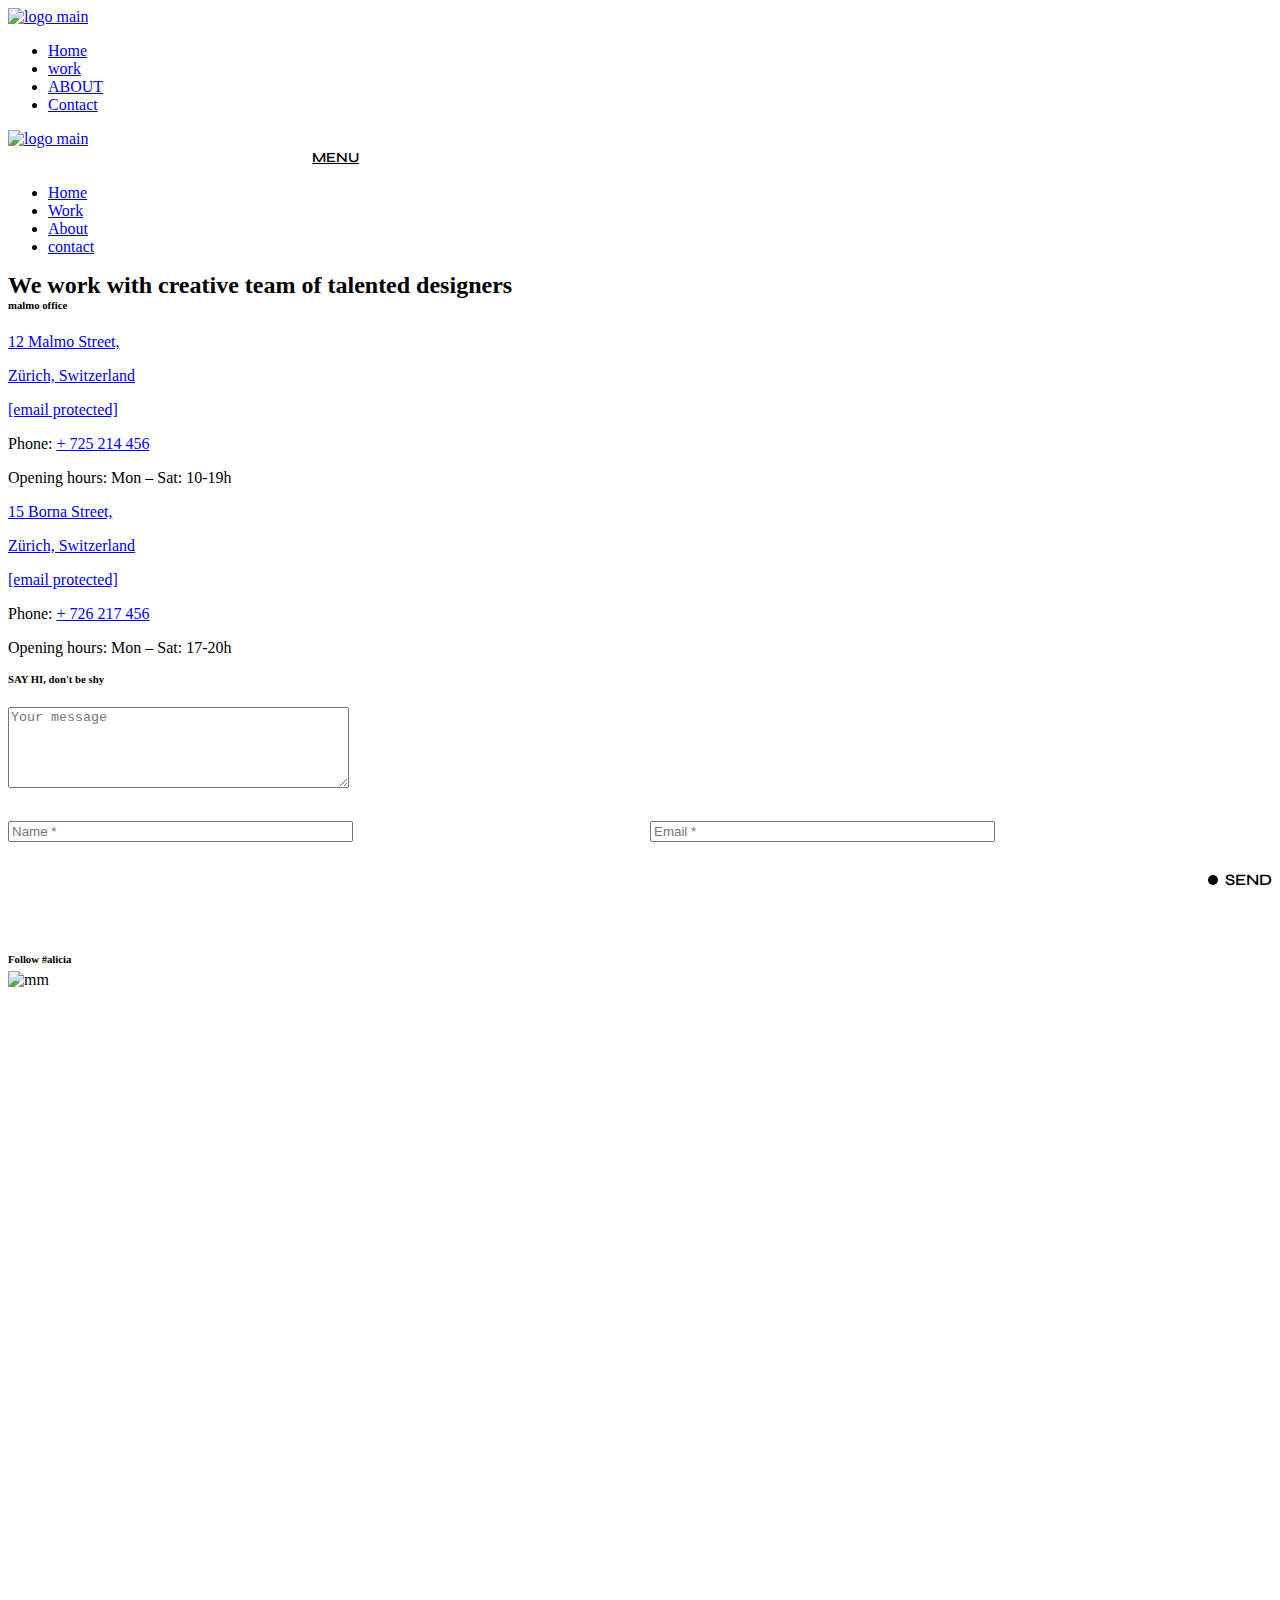
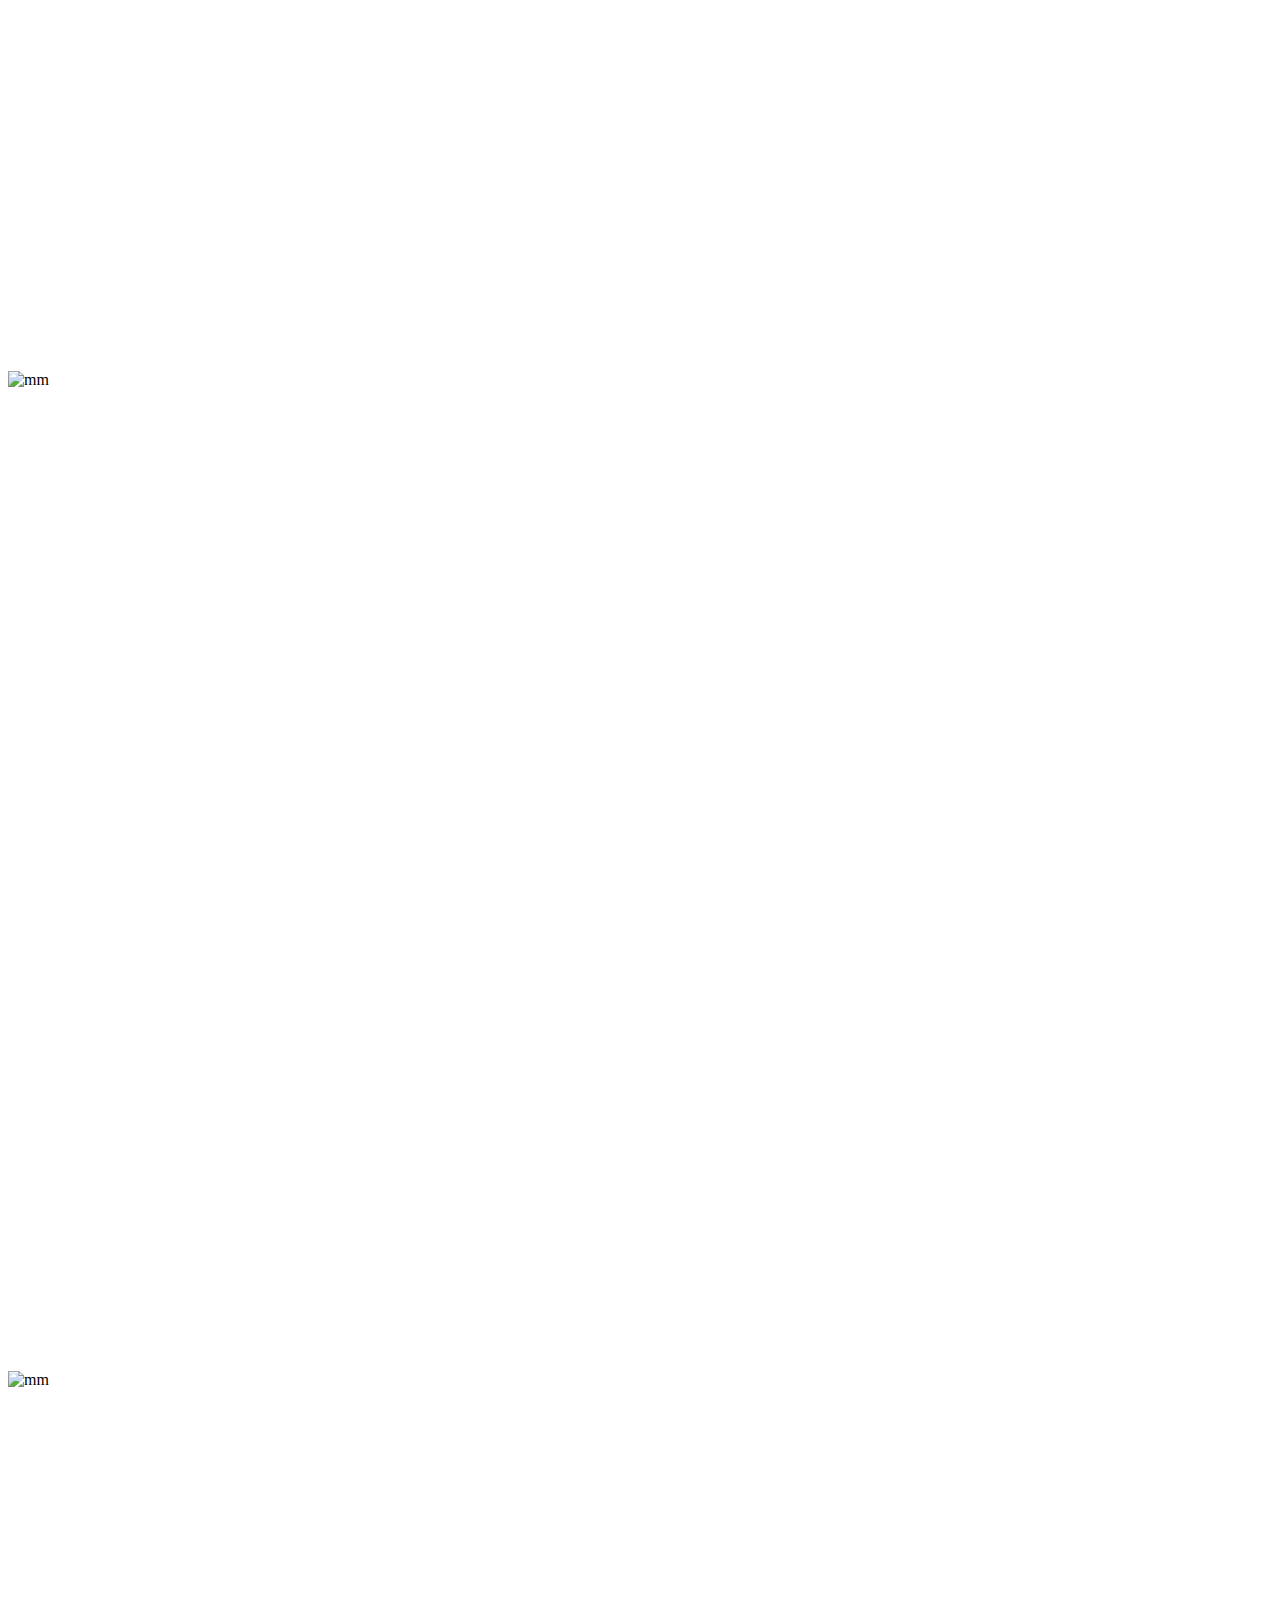
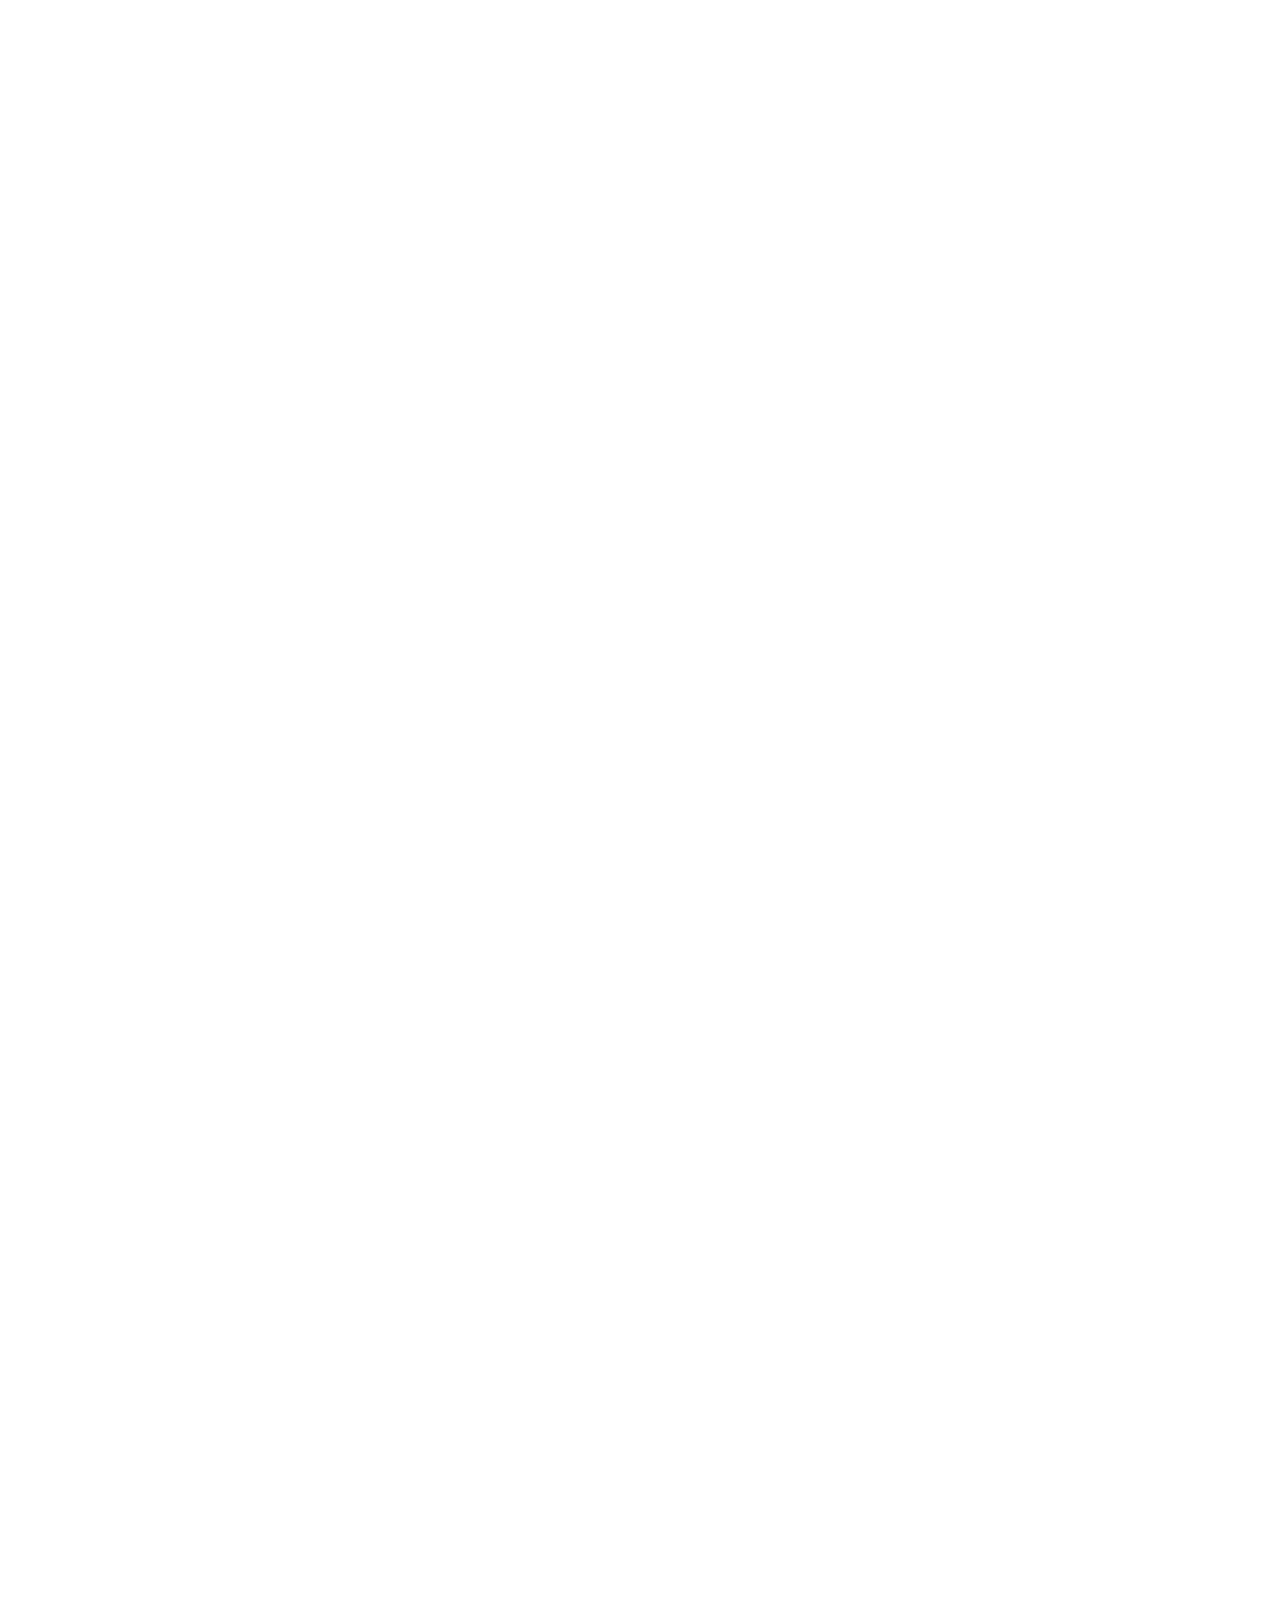
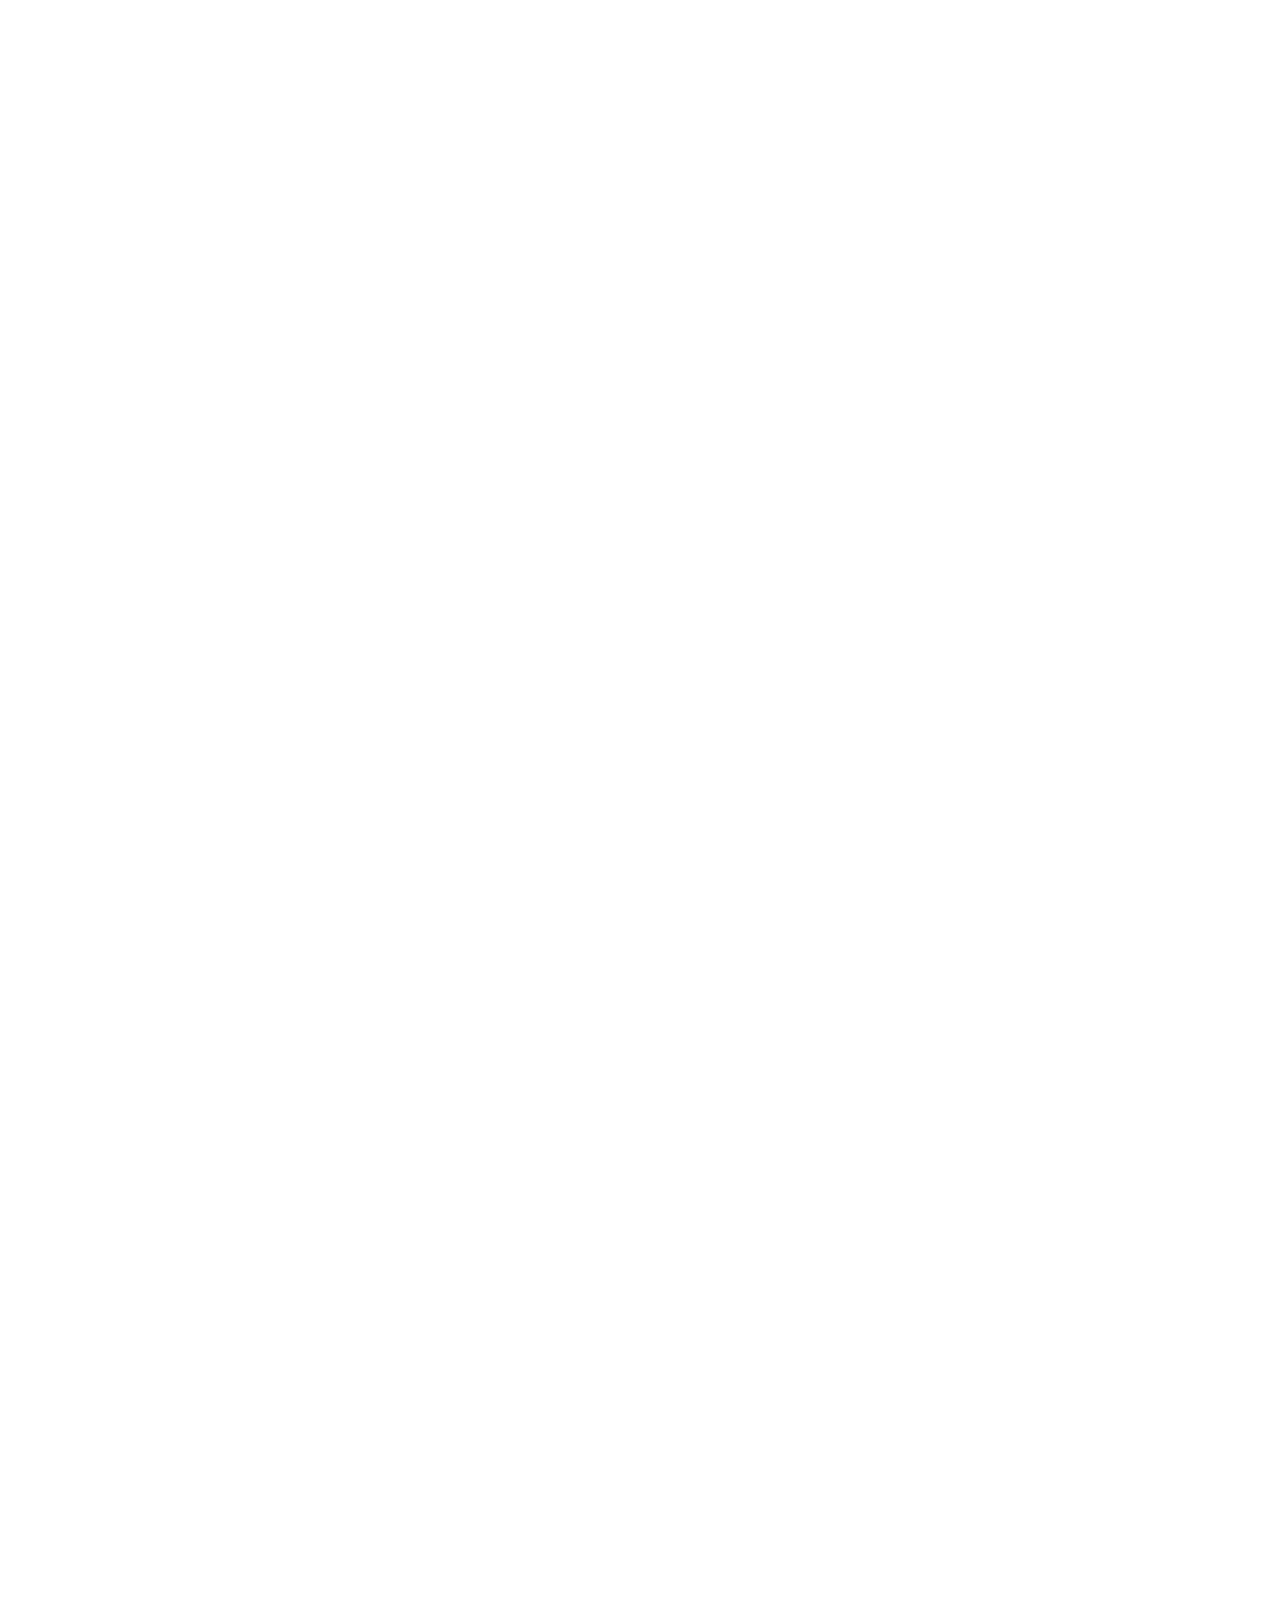
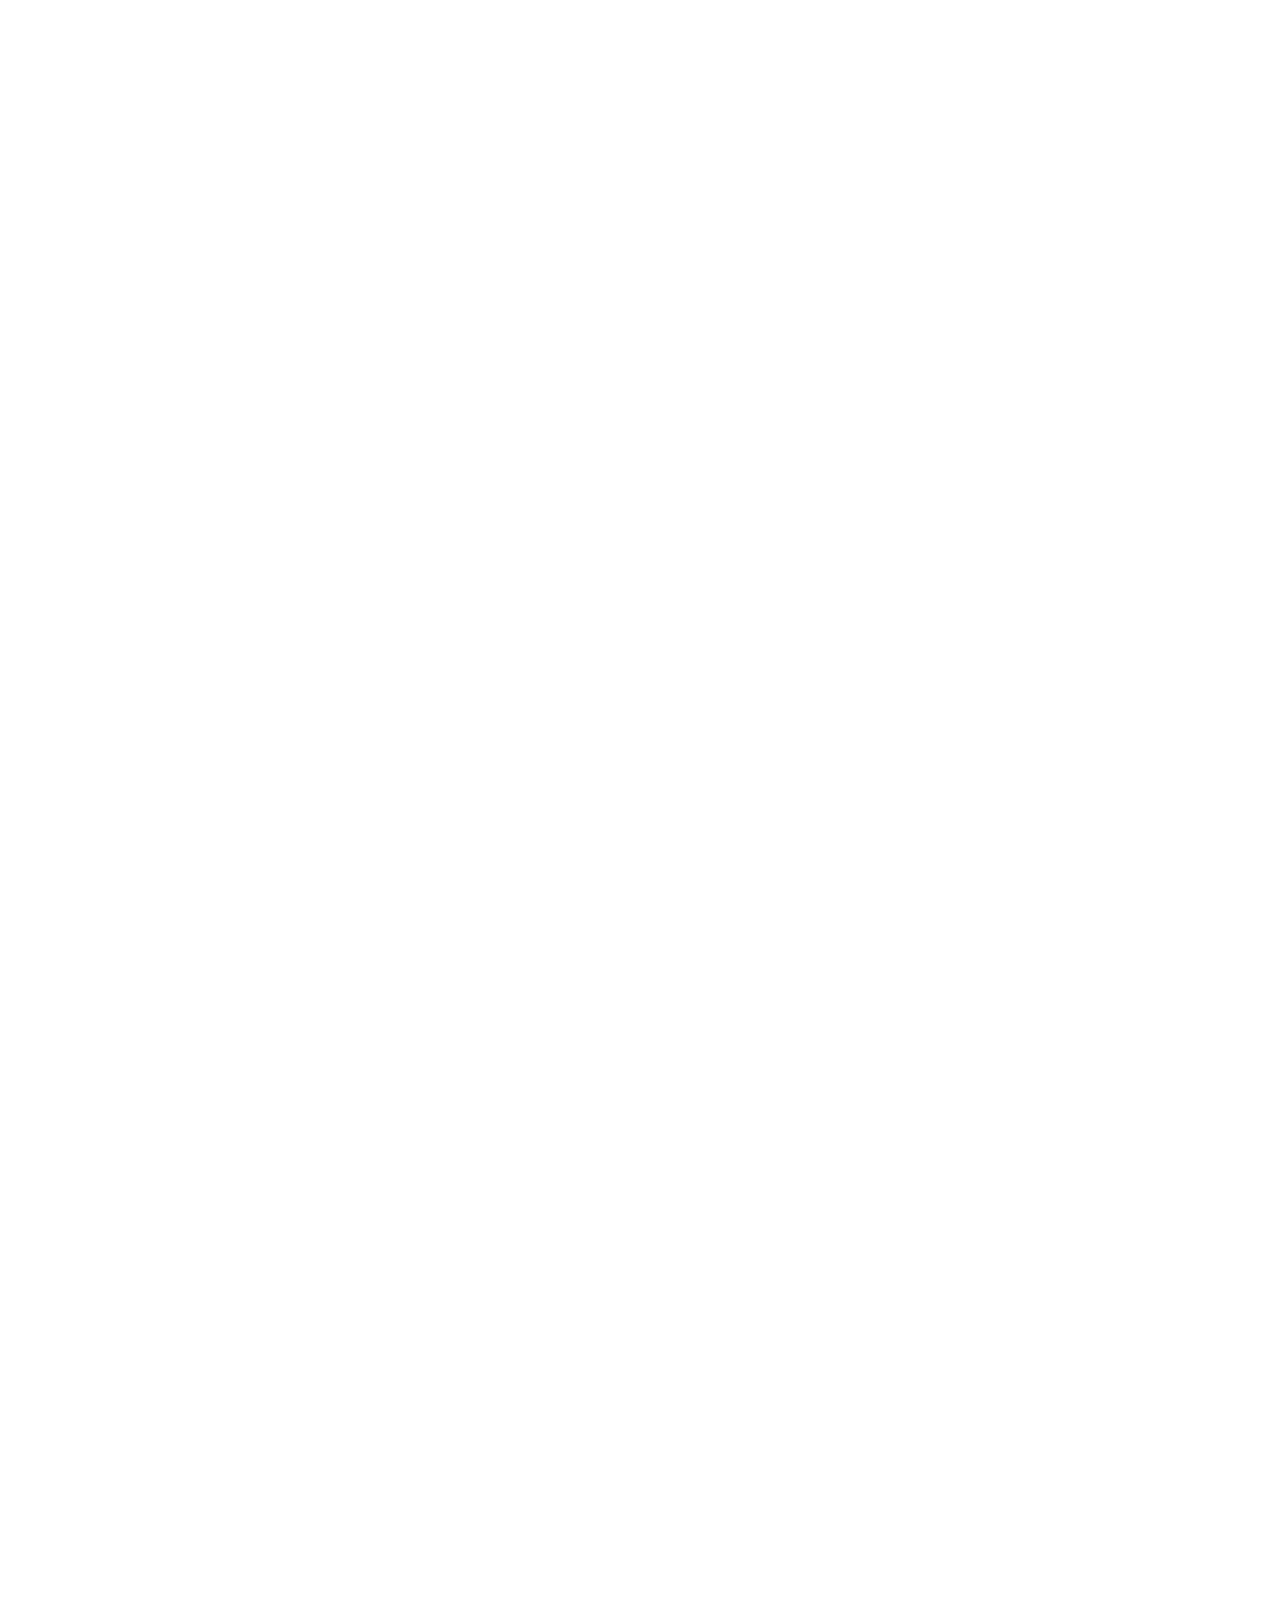
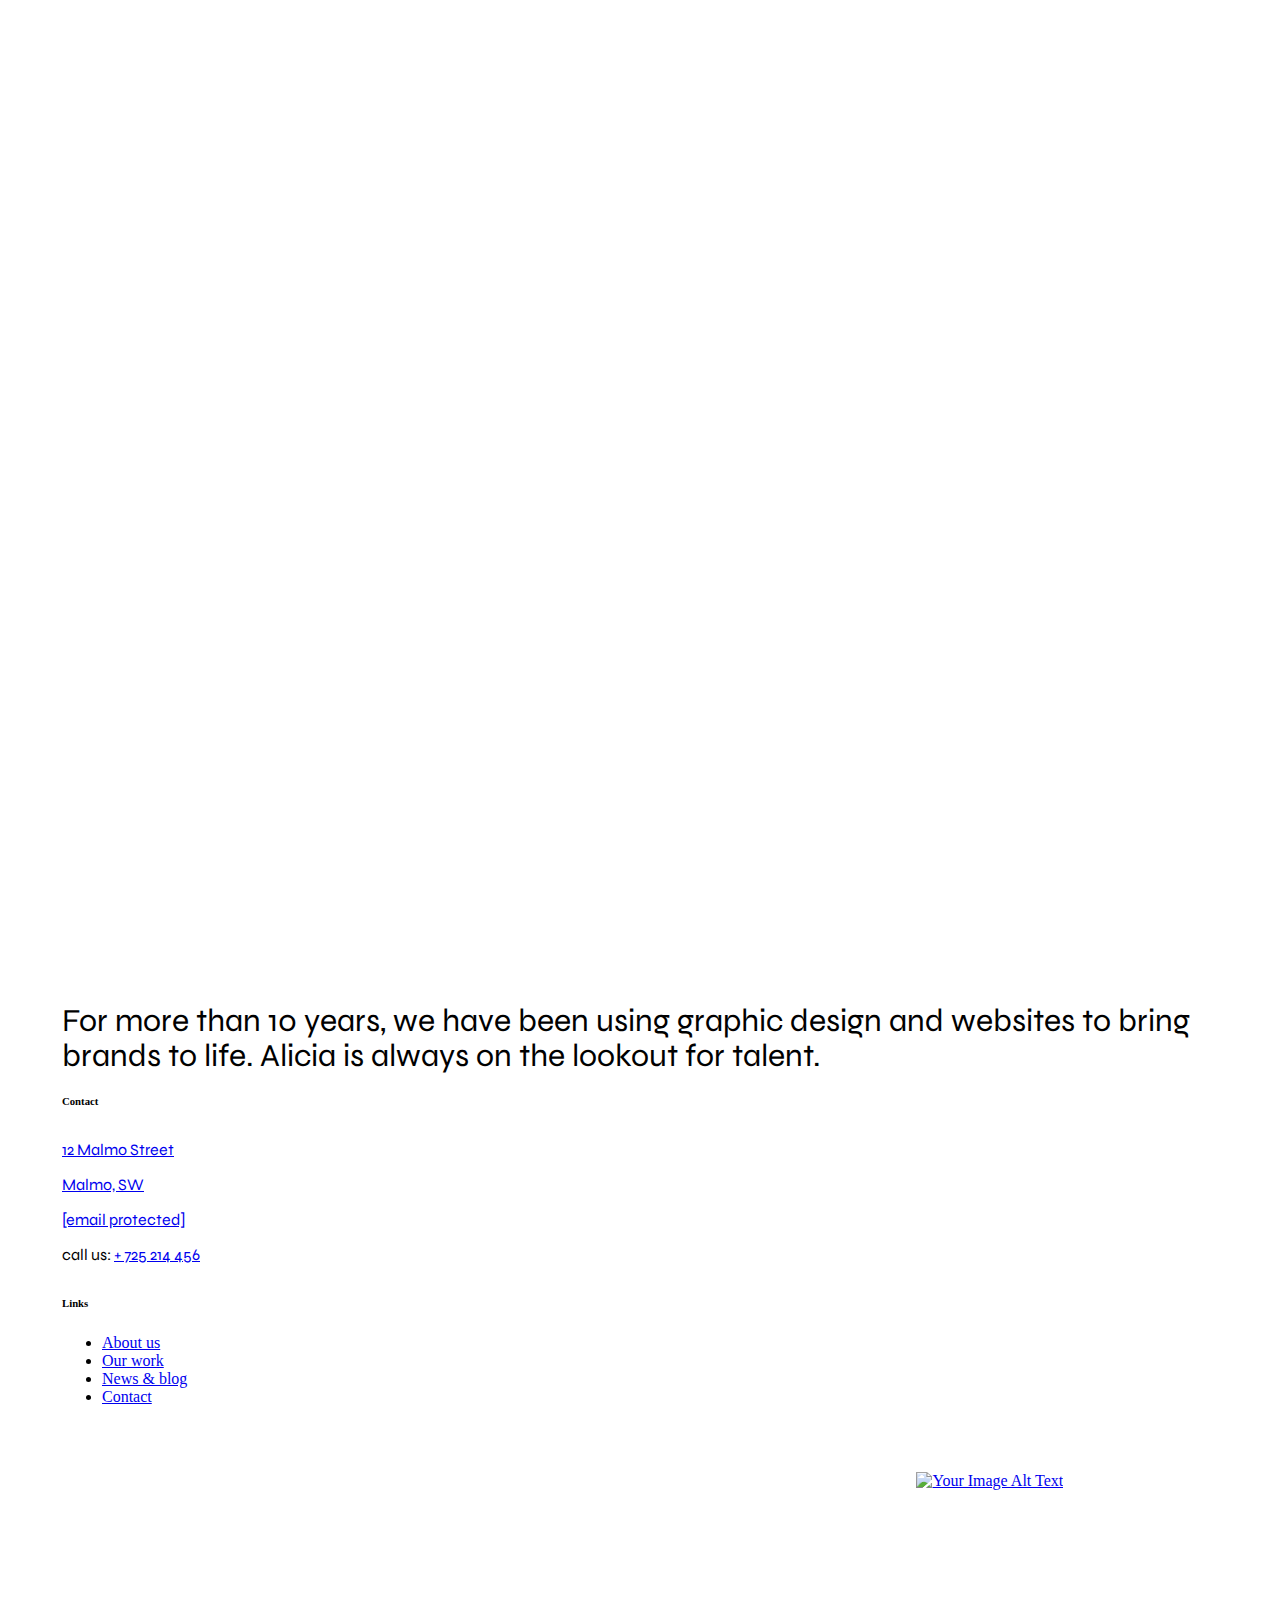
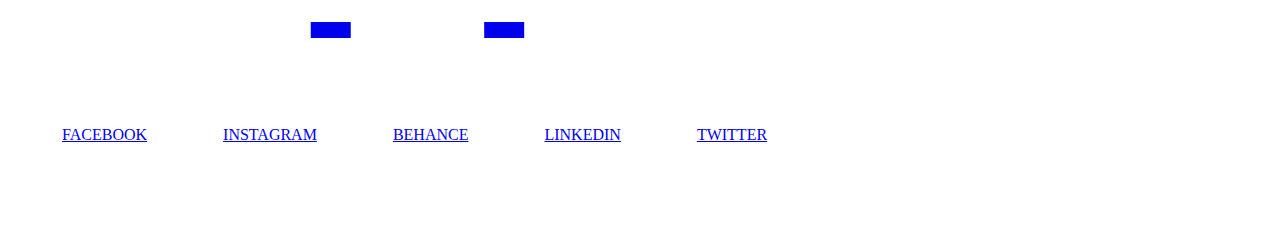
==== contact.html @ 5a33cab1 "init" ====
<!DOCTYPE html>
<html lang="en-US" itemscope itemtype="https://schema.org/WebPage">
<head>
<meta charset="UTF-8">
<meta name="viewport" content="width=device-width, initial-scale=1, user-scalable=yes">
<title>Agency Portfolio &#8211; Alicia</title>
<meta name="robots" content="max-image-preview:large" />

<script data-cfasync="false" data-pagespeed-no-defer>
	var gtm4wp_datalayer_name = "dataLayer";
	var dataLayer = dataLayer || [];
</script>
<link rel="dns-prefetch" href="//export.qodethemes.com" />
<link rel="dns-prefetch" href="//static.zdassets.com" />
<link rel="dns-prefetch" href="//fonts.googleapis.com" />
<link rel="alternate" type="application/rss+xml" title="Alicia &raquo; Feed" href="https://alicia.qodeinteractive.com/feed/" />
<link rel="alternate" type="application/rss+xml" title="Alicia &raquo; Comments Feed" href="https://alicia.qodeinteractive.com/comments/feed/" />
<script type="text/javascript">
/* <![CDATA[ */
window._wpemojiSettings = {"baseUrl":"https:\/\/s.w.org\/images\/core\/emoji\/14.0.0\/72x72\/","ext":".png","svgUrl":"https:\/\/s.w.org\/images\/core\/emoji\/14.0.0\/svg\/","svgExt":".svg","source":{"concatemoji":"https:\/\/alicia.qodeinteractive.com\/wp-includes\/js\/wp-emoji-release.min.js?ver=6.4.3"}};
/*! This file is auto-generated */
!function(i,n){var o,s,e;function c(e){try{var t={supportTests:e,timestamp:(new Date).valueOf()};sessionStorage.setItem(o,JSON.stringify(t))}catch(e){}}function p(e,t,n){e.clearRect(0,0,e.canvas.width,e.canvas.height),e.fillText(t,0,0);var t=new Uint32Array(e.getImageData(0,0,e.canvas.width,e.canvas.height).data),r=(e.clearRect(0,0,e.canvas.width,e.canvas.height),e.fillText(n,0,0),new Uint32Array(e.getImageData(0,0,e.canvas.width,e.canvas.height).data));return t.every(function(e,t){return e===r[t]})}function u(e,t,n){switch(t){case"flag":return n(e,"\ud83c\udff3\ufe0f\u200d\u26a7\ufe0f","\ud83c\udff3\ufe0f\u200b\u26a7\ufe0f")?!1:!n(e,"\ud83c\uddfa\ud83c\uddf3","\ud83c\uddfa\u200b\ud83c\uddf3")&&!n(e,"\ud83c\udff4\udb40\udc67\udb40\udc62\udb40\udc65\udb40\udc6e\udb40\udc67\udb40\udc7f","\ud83c\udff4\u200b\udb40\udc67\u200b\udb40\udc62\u200b\udb40\udc65\u200b\udb40\udc6e\u200b\udb40\udc67\u200b\udb40\udc7f");case"emoji":return!n(e,"\ud83e\udef1\ud83c\udffb\u200d\ud83e\udef2\ud83c\udfff","\ud83e\udef1\ud83c\udffb\u200b\ud83e\udef2\ud83c\udfff")}return!1}function f(e,t,n){var r="undefined"!=typeof WorkerGlobalScope&&self instanceof WorkerGlobalScope?new OffscreenCanvas(300,150):i.createElement("canvas"),a=r.getContext("2d",{willReadFrequently:!0}),o=(a.textBaseline="top",a.font="600 32px Arial",{});return e.forEach(function(e){o[e]=t(a,e,n)}),o}function t(e){var t=i.createElement("script");t.src=e,t.defer=!0,i.head.appendChild(t)}"undefined"!=typeof Promise&&(o="wpEmojiSettingsSupports",s=["flag","emoji"],n.supports={everything:!0,everythingExceptFlag:!0},e=new Promise(function(e){i.addEventListener("DOMContentLoaded",e,{once:!0})}),new Promise(function(t){var n=function(){try{var e=JSON.parse(sessionStorage.getItem(o));if("object"==typeof e&&"number"==typeof e.timestamp&&(new Date).valueOf()<e.timestamp+604800&&"object"==typeof e.supportTests)return e.supportTests}catch(e){}return null}();if(!n){if("undefined"!=typeof Worker&&"undefined"!=typeof OffscreenCanvas&&"undefined"!=typeof URL&&URL.createObjectURL&&"undefined"!=typeof Blob)try{var e="postMessage("+f.toString()+"("+[JSON.stringify(s),u.toString(),p.toString()].join(",")+"));",r=new Blob([e],{type:"text/javascript"}),a=new Worker(URL.createObjectURL(r),{name:"wpTestEmojiSupports"});return void(a.onmessage=function(e){c(n=e.data),a.terminate(),t(n)})}catch(e){}c(n=f(s,u,p))}t(n)}).then(function(e){for(var t in e)n.supports[t]=e[t],n.supports.everything=n.supports.everything&&n.supports[t],"flag"!==t&&(n.supports.everythingExceptFlag=n.supports.everythingExceptFlag&&n.supports[t]);n.supports.everythingExceptFlag=n.supports.everythingExceptFlag&&!n.supports.flag,n.DOMReady=!1,n.readyCallback=function(){n.DOMReady=!0}}).then(function(){return e}).then(function(){var e;n.supports.everything||(n.readyCallback(),(e=n.source||{}).concatemoji?t(e.concatemoji):e.wpemoji&&e.twemoji&&(t(e.twemoji),t(e.wpemoji)))}))}((window,document),window._wpemojiSettings);
/* ]]> */
</script>
<link rel="stylesheet" id="animate-css" href="https://alicia.qodeinteractive.com/wp-content/plugins/qi-blocks/assets/css/plugins/animate/animate.min.css?ver=6.4.3" type="text/css" media="all" />
<link rel="stylesheet" id="elegant-icons-css" href="https://alicia.qodeinteractive.com/wp-content/plugins/alicia-core/inc/icons/elegant-icons/assets/css/elegant-icons.min.css?ver=6.4.3" type="text/css" media="all" />
<link rel="stylesheet" id="font-awesome-css" href="https://alicia.qodeinteractive.com/wp-content/plugins/alicia-core/inc/icons/font-awesome/assets/css/all.min.css?ver=6.4.3" type="text/css" media="all" />
<style id="wp-emoji-styles-inline-css" type="text/css">

	img.wp-smiley, img.emoji {
		display: inline !important;
		border: none !important;
		box-shadow: none !important;
		height: 1em !important;
		width: 1em !important;
		margin: 0 0.07em !important;
		vertical-align: -0.1em !important;
		background: none !important;
		padding: 0 !important;
	}
</style>
<style id="wp-block-library-inline-css" type="text/css">
:root{--wp-admin-theme-color:#007cba;--wp-admin-theme-color--rgb:0,124,186;--wp-admin-theme-color-darker-10:#006ba1;--wp-admin-theme-color-darker-10--rgb:0,107,161;--wp-admin-theme-color-darker-20:#005a87;--wp-admin-theme-color-darker-20--rgb:0,90,135;--wp-admin-border-width-focus:2px;--wp-block-synced-color:#7a00df;--wp-block-synced-color--rgb:122,0,223}@media (min-resolution:192dpi){:root{--wp-admin-border-width-focus:1.5px}}.wp-element-button{cursor:pointer}:root{--wp--preset--font-size--normal:16px;--wp--preset--font-size--huge:42px}:root .has-very-light-gray-background-color{background-color:#eee}:root .has-very-dark-gray-background-color{background-color:#313131}:root .has-very-light-gray-color{color:#eee}:root .has-very-dark-gray-color{color:#313131}:root .has-vivid-green-cyan-to-vivid-cyan-blue-gradient-background{background:linear-gradient(135deg,#00d084,#0693e3)}:root .has-purple-crush-gradient-background{background:linear-gradient(135deg,#34e2e4,#4721fb 50%,#ab1dfe)}:root .has-hazy-dawn-gradient-background{background:linear-gradient(135deg,#faaca8,#dad0ec)}:root .has-subdued-olive-gradient-background{background:linear-gradient(135deg,#fafae1,#67a671)}:root .has-atomic-cream-gradient-background{background:linear-gradient(135deg,#fdd79a,#004a59)}:root .has-nightshade-gradient-background{background:linear-gradient(135deg,#330968,#31cdcf)}:root .has-midnight-gradient-background{background:linear-gradient(135deg,#020381,#2874fc)}.has-regular-font-size{font-size:1em}.has-larger-font-size{font-size:2.625em}.has-normal-font-size{font-size:var(--wp--preset--font-size--normal)}.has-huge-font-size{font-size:var(--wp--preset--font-size--huge)}.has-text-align-center{text-align:center}.has-text-align-left{text-align:left}.has-text-align-right{text-align:right}#end-resizable-editor-section{display:none}.aligncenter{clear:both}.items-justified-left{justify-content:flex-start}.items-justified-center{justify-content:center}.items-justified-right{justify-content:flex-end}.items-justified-space-between{justify-content:space-between}.screen-reader-text{clip:rect(1px,1px,1px,1px);word-wrap:normal!important;border:0;-webkit-clip-path:inset(50%);clip-path:inset(50%);height:1px;margin:-1px;overflow:hidden;padding:0;position:absolute;width:1px}.screen-reader-text:focus{clip:auto!important;background-color:#ddd;-webkit-clip-path:none;clip-path:none;color:#444;display:block;font-size:1em;height:auto;left:5px;line-height:normal;padding:15px 23px 14px;text-decoration:none;top:5px;width:auto;z-index:100000}html :where(.has-border-color){border-style:solid}html :where([style*=border-top-color]){border-top-style:solid}html :where([style*=border-right-color]){border-right-style:solid}html :where([style*=border-bottom-color]){border-bottom-style:solid}html :where([style*=border-left-color]){border-left-style:solid}html :where([style*=border-width]){border-style:solid}html :where([style*=border-top-width]){border-top-style:solid}html :where([style*=border-right-width]){border-right-style:solid}html :where([style*=border-bottom-width]){border-bottom-style:solid}html :where([style*=border-left-width]){border-left-style:solid}html :where(img[class*=wp-image-]){height:auto;max-width:100%}:where(figure){margin:0 0 1em}html :where(.is-position-sticky){--wp-admin--admin-bar--position-offset:var(--wp-admin--admin-bar--height,0px)}@media screen and (max-width:600px){html :where(.is-position-sticky){--wp-admin--admin-bar--position-offset:0px}}
</style>
<style id="classic-theme-styles-inline-css" type="text/css">
/*! This file is auto-generated */
.wp-block-button__link{color:#fff;background-color:#32373c;border-radius:9999px;box-shadow:none;text-decoration:none;padding:calc(.667em + 2px) calc(1.333em + 2px);font-size:1.125em}.wp-block-file__button{background:#32373c;color:#fff;text-decoration:none}
</style>
<link rel="stylesheet" id="titan-adminbar-styles-css" href="https://alicia.qodeinteractive.com/wp-content/plugins/anti-spam/assets/css/admin-bar.css?ver=7.3.5" type="text/css" media="all" />
<link rel="stylesheet" id="contact-form-7-css" href="https://alicia.qodeinteractive.com/wp-content/plugins/contact-form-7/includes/css/styles.css?ver=5.8.1" type="text/css" media="all" />
<link rel="stylesheet" id="qi-blocks-grid-css" href="https://alicia.qodeinteractive.com/wp-content/plugins/qi-blocks/assets/dist/grid.css?ver=6.4.3" type="text/css" media="all" />
<link rel="stylesheet" id="qi-blocks-main-css" href="https://alicia.qodeinteractive.com/wp-content/plugins/qi-blocks/assets/dist/main.css?ver=6.4.3" type="text/css" media="all" />
<style id="qi-blocks-main-inline-css" type="text/css">
body  .qodef-widget-block-26da9631 .qi-block-advanced-text p{font-family: 'Syne';font-weight: 400;font-size: 32px;line-height: 35px;} body  .qodef-widget-block-54a686e4.qodef-block-container{margin-top: -10px;} body  .qodef-widget-block-54a686e4 .qi-block-advanced-text p{font-family: 'Syne';font-weight: 400;text-transform: lowercase;font-size: 16px;line-height: 25px;} body  .qodef-widget-block-5333cd0d .qi-block-divider .qodef-m-line{background-repeat: round;border-bottom-style: solid;} body  .qodef-widget-block-6563de41 .qi-block-tag-cloud .qodef-e-item{text-decoration: underline;font-size: 26px;} body  .qodef-widget-block-f77372cd .qi-block-tag-cloud .qodef-e-item{text-decoration: underline;font-size: 26px;} body  .qodef-widget-block-4db9f5cd .qi-block-tag-cloud .qodef-e-item{text-decoration: underline;font-size: 26px;} body  .qodef-widget-block-e2a979e5 .qodef-gutenberg-section{--qi-blocks-columns-gap: 30px;} body  .qodef-widget-block-249131da .qi-block-advanced-text p{font-family: 'Syne';font-weight: 400;font-size: 16px;line-height: 35px;} body  .qodef-widget-block-7e2abc09 .qi-block-advanced-text p{font-family: 'Syne';font-weight: 400;font-size: 16px;line-height: 28px;}
</style>
<link rel="stylesheet" id="rabbit_css-css" href="https://export.qodethemes.com/_toolbar/assets/css/rbt-modules.css?ver=6.4.3" type="text/css" media="all" />
<style id="woocommerce-inline-inline-css" type="text/css">
.woocommerce form .form-row .required { visibility: visible; }
</style>
<link rel="stylesheet" id="qi-addons-for-elementor-grid-style-css" href="https://alicia.qodeinteractive.com/wp-content/plugins/qi-addons-for-elementor/assets/css/grid.min.css?ver=6.4.3" type="text/css" media="all" />
<link rel="stylesheet" id="qi-addons-for-elementor-helper-parts-style-css" href="https://alicia.qodeinteractive.com/wp-content/plugins/qi-addons-for-elementor/assets/css/helper-parts.min.css?ver=6.4.3" type="text/css" media="all" />
<link rel="stylesheet" id="qi-addons-for-elementor-style-css" href="https://alicia.qodeinteractive.com/wp-content/plugins/qi-addons-for-elementor/assets/css/main.min.css?ver=6.4.3" type="text/css" media="all" />
<link rel="stylesheet" id="swiper-css" href="https://alicia.qodeinteractive.com/wp-content/plugins/qi-blocks/inc/slider/assets/plugins/5.4.5/swiper.min.css?ver=6.4.3" type="text/css" media="all" />
<link rel="stylesheet" id="alicia-main-css" href="https://alicia.qodeinteractive.com/wp-content/themes/alicia/assets/css/main.min.css?ver=6.4.3" type="text/css" media="all" />
<link rel="stylesheet" id="alicia-core-style-css" href="alicia-core.min.css" type="text/css" media="all" />
<link rel="stylesheet" id="alicia-google-fonts-css" href="https://fonts.googleapis.com/css?family=Italiana%3A400%2C500%2C600%7CSyne%3A400%2C500%2C600&#038;subset=latin-ext&#038;display=swap&#038;ver=1.0.0" type="text/css" media="all" />
<link rel="stylesheet" id="alicia-style-css" href="https://alicia.qodeinteractive.com/wp-content/themes/alicia/style.css?ver=6.4.3" type="text/css" media="all" />
<style id="alicia-style-inline-css" type="text/css">
    #qodef-page-footer-top-area-inner {
        padding-left: 54px!important;
        padding-right: 54px!important;
        --qode-footer-border-color: #ababab;
    }

    @media only screen and (max-width: 1024px) {
        #qodef-page-footer-top-area-inner {
            padding-bottom: 0px;
            padding-left: 7%!important;
            padding-right: 7%!important;
        }
    }

    #qodef-page-footer-middle-area-inner {
        padding-bottom: 30px;
        padding-left: 54px!important;
        padding-right: 54px!important;
    }

    @media only screen and (max-width: 1024px) {
        #qodef-page-footer-middle-area-inner {
            padding-top: 0px;
            padding-left: 7%!important;
            padding-right: 7%!important;
        }
    }

    @media only screen and (max-width: 680px) {
        #qodef-page-footer-middle-area-inner {
            padding-top: 50px;
            padding-bottom: 50px;
        }
    }

    @media only screen and (min-width: 680px) {
        #qodef-page-footer-middle-area-inner {
            padding-top: 50px;
            padding-bottom: 50px;
        }
    }

    #qodef-page-footer-bottom-area-inner {
        padding-top: 28px;
        padding-bottom: 30px;
        padding-left: 54px!important;
        padding-right: 54px!important;
        --qode-footer-border-color: #ababab;
    }

    @media only screen and (max-width: 1024px) {
        #qodef-page-footer-bottom-area-inner {
            padding-top: 25px;
            padding-left: 7%!important;
            padding-right: 7%!important;
        }
    }

    #qodef-page-inner {
        padding: 0px;
    }

    @media only screen and (max-width: 1024px) {
        #qodef-page-inner {
            padding: 0px;
        }
    }

    .qodef-header-sticky {
        border-color: rgba(112, 112, 112, 0.27);
    }

    .qodef-page-title {
        background-color: transparent;
    }

    .qodef-page-title .qodef-m-content {
        min-height: 210px;
    }

    @media only screen and (max-width: 1024px) {
        .qodef-page-title .qodef-m-content {
            min-height: 170px;
        }
    }

    .qodef-header--standard #qodef-page-header-inner {
        --qode-header-border-color: transparent;
    }

    #qodef-page-footer-top-area-inner::before {
        content: none; /* or content: ''; */
    }
</style>

<link rel="stylesheet" id="alicia-core-elementor-css" href="https://alicia.qodeinteractive.com/wp-content/plugins/alicia-core/inc/plugins/elementor/assets/css/elementor.min.css?ver=6.4.3" type="text/css" media="all" />
<link rel="stylesheet" id="elementor-icons-css" href="https://alicia.qodeinteractive.com/wp-content/plugins/elementor/assets/lib/eicons/css/elementor-icons.min.css?ver=5.23.0" type="text/css" media="all" />
<link rel="stylesheet" id="elementor-frontend-css" href="https://alicia.qodeinteractive.com/wp-content/uploads/elementor/css/custom-frontend-lite.min.css?ver=1696317834" type="text/css" media="all" />
<link rel="stylesheet" id="elementor-post-4-css" href="https://alicia.qodeinteractive.com/wp-content/uploads/elementor/css/post-4.css?ver=1696317835" type="text/css" media="all" />
<link rel="stylesheet" id="elementor-post-5021-css" href="https://alicia.qodeinteractive.com/wp-content/uploads/elementor/css/post-5021.css?ver=1696318291" type="text/css" media="all" />
<link rel="stylesheet" id="qode-zendesk-chat-css" href="https://alicia.qodeinteractive.com/wp-content/plugins/qode-zendesk-chat//assets/main.css?ver=6.4.3" type="text/css" media="all" />
<link rel="stylesheet" id="qi-blocks-google-fonts-css" href="https://fonts.googleapis.com/css?family=Syne%3A400&#038;subset&#038;display=swap&#038;ver=1.0.0" type="text/css" media="all" />
<link rel="stylesheet" id="google-fonts-1-css" href="https://fonts.googleapis.com/css?family=Roboto%3A100%2C100italic%2C200%2C200italic%2C300%2C300italic%2C400%2C400italic%2C500%2C500italic%2C600%2C600italic%2C700%2C700italic%2C800%2C800italic%2C900%2C900italic%7CRoboto+Slab%3A100%2C100italic%2C200%2C200italic%2C300%2C300italic%2C400%2C400italic%2C500%2C500italic%2C600%2C600italic%2C700%2C700italic%2C800%2C800italic%2C900%2C900italic&#038;display=swap&#038;ver=6.4.3" type="text/css" media="all" />
<link rel="preconnect" href="https://fonts.gstatic.com/" crossorigin><script type="text/javascript" src="https://alicia.qodeinteractive.com/wp-includes/js/jquery/jquery.min.js?ver=3.7.1" id="jquery-core-js"></script>
<script type="text/javascript" src="https://alicia.qodeinteractive.com/wp-includes/js/jquery/jquery-migrate.min.js?ver=3.4.1" id="jquery-migrate-js"></script>

<meta property="og:image" content="https://alicia.qodeinteractive.com/wp-content/uploads/2023/10/1200x630.jpg"><meta property="og:image:secure_url" content="https://alicia.qodeinteractive.com/wp-content/uploads/2023/10/1200x630.jpg"><meta property="og:image:width" content="1200"><meta property="og:image:height" content="630"><meta property="og:image:alt" content="t"><meta property="og:image:type" content="image/jpeg"><meta property="og:description" content="We are fully dedicated to creating digital brand solutions and intelligent marketing. Flexible lines Branding New brand Branding Printwork Branding Unique solutions Branding Typo &#038; illustration Branding Vivid color Branding Rebrand Branding New approaches Branding Fresh ideas Branding Free style Branding"><meta property="og:type" content="article"><meta property="og:locale" content="en_US"><meta property="og:site_name" content="Alicia"><meta property="og:title" content="Agency Portfolio"><meta property="og:url" content="https://alicia.qodeinteractive.com/agency-portfolio/"><meta property="og:updated_time" content="2023-10-03T12:01:33+00:00">
<meta property="article:published_time" content="2023-05-11T08:53:16+00:00"><meta property="article:modified_time" content="2023-10-03T12:01:33+00:00"><meta property="article:author:username" content="admin">
<meta property="twitter:partner" content="ogwp"><meta property="twitter:card" content="summary_large_image"><meta property="twitter:image" content="https://alicia.qodeinteractive.com/wp-content/uploads/2023/10/1200x630.jpg"><meta property="twitter:image:alt" content="t"><meta property="twitter:title" content="Agency Portfolio"><meta property="twitter:description" content="We are fully dedicated to creating digital brand solutions and intelligent marketing. Flexible lines Branding New brand Branding Printwork Branding Unique solutions Branding Typo &#038;..."><meta property="twitter:url" content="https://alicia.qodeinteractive.com/agency-portfolio/">
<meta itemprop="image" content="https://alicia.qodeinteractive.com/wp-content/uploads/2023/10/1200x630.jpg"><meta itemprop="name" content="Agency Portfolio"><meta itemprop="description" content="We are fully dedicated to creating digital brand solutions and intelligent marketing. Flexible lines Branding New brand Branding Printwork Branding Unique solutions Branding Typo &#038; illustration Branding Vivid color Branding Rebrand Branding New approaches Branding Fresh ideas Branding Free style Branding"><meta itemprop="datePublished" content="2023-05-11"><meta itemprop="dateModified" content="2023-10-03T12:01:33+00:00"><meta itemprop="author" content="admin"><meta itemprop="tagline" content="Elementor Portfolio Theme">
<meta property="profile:username" content="admin">

<link rel="https://api.w.org/" href="https://alicia.qodeinteractive.com/wp-json/" /><link rel="alternate" type="application/json" href="https://alicia.qodeinteractive.com/wp-json/wp/v2/pages/37" /><link rel="EditURI" type="application/rsd+xml" title="RSD" href="https://alicia.qodeinteractive.com/xmlrpc.php?rsd" />
<meta name="generator" content="WordPress 6.4.3" />
<meta name="generator" content="WooCommerce 8.1.1" />
<link rel="canonical" href="https://alicia.qodeinteractive.com/agency-portfolio/" />
<link rel="shortlink" href="https://alicia.qodeinteractive.com/?p=37" />
<link rel="alternate" type="application/json+oembed" href="https://alicia.qodeinteractive.com/wp-json/oembed/1.0/embed?url=https%3A%2F%2Falicia.qodeinteractive.com%2Fagency-portfolio%2F" />
<link rel="alternate" type="text/xml+oembed" href="https://alicia.qodeinteractive.com/wp-json/oembed/1.0/embed?url=https%3A%2F%2Falicia.qodeinteractive.com%2Fagency-portfolio%2F&#038;format=xml" />


<script data-cfasync="false" data-pagespeed-no-defer>
	var dataLayer_content = {"pagePostType":"page","pagePostType2":"single-page","pagePostAuthor":"admin"};
	dataLayer.push( dataLayer_content );
</script>
<script data-cfasync="false">
(function(w,d,s,l,i){w[l]=w[l]||[];w[l].push({'gtm.start':
new Date().getTime(),event:'gtm.js'});var f=d.getElementsByTagName(s)[0],
j=d.createElement(s),dl=l!='dataLayer'?'&l='+l:'';j.async=true;j.src=
'//www.googletagmanager.com/gtm.js?id='+i+dl;f.parentNode.insertBefore(j,f);
})(window,document,'script','dataLayer','GTM-5T772QJ');
</script>

 <noscript><style>.woocommerce-product-gallery{ opacity: 1 !important; }</style></noscript>
<meta name="generator" content="Elementor 3.16.4; features: e_dom_optimization, e_optimized_assets_loading, e_optimized_css_loading, additional_custom_breakpoints; settings: css_print_method-external, google_font-enabled, font_display-swap">
<meta name="generator" content="Powered by Slider Revolution 6.6.16 - responsive, Mobile-Friendly Slider Plugin for WordPress with comfortable drag and drop interface." />
<link rel="icon" href="https://alicia.qodeinteractive.com/wp-content/uploads/2023/09/cropped-favi-–-1-32x32.png" sizes="32x32" />
<link rel="icon" href="https://alicia.qodeinteractive.com/wp-content/uploads/2023/09/cropped-favi-–-1-192x192.png" sizes="192x192" />
<link rel="apple-touch-icon" href="https://alicia.qodeinteractive.com/wp-content/uploads/2023/09/cropped-favi-–-1-180x180.png" />
<meta name="msapplication-TileImage" content="https://alicia.qodeinteractive.com/wp-content/uploads/2023/09/cropped-favi-–-1-270x270.png" />
<script>function setREVStartSize(e){
			//window.requestAnimationFrame(function() {
				window.RSIW = window.RSIW===undefined ? window.innerWidth : window.RSIW;
				window.RSIH = window.RSIH===undefined ? window.innerHeight : window.RSIH;
				try {
					var pw = document.getElementById(e.c).parentNode.offsetWidth,
						newh;
					pw = pw===0 || isNaN(pw) || (e.l=="fullwidth" || e.layout=="fullwidth") ? window.RSIW : pw;
					e.tabw = e.tabw===undefined ? 0 : parseInt(e.tabw);
					e.thumbw = e.thumbw===undefined ? 0 : parseInt(e.thumbw);
					e.tabh = e.tabh===undefined ? 0 : parseInt(e.tabh);
					e.thumbh = e.thumbh===undefined ? 0 : parseInt(e.thumbh);
					e.tabhide = e.tabhide===undefined ? 0 : parseInt(e.tabhide);
					e.thumbhide = e.thumbhide===undefined ? 0 : parseInt(e.thumbhide);
					e.mh = e.mh===undefined || e.mh=="" || e.mh==="auto" ? 0 : parseInt(e.mh,0);
					if(e.layout==="fullscreen" || e.l==="fullscreen")
						newh = Math.max(e.mh,window.RSIH);
					else{
						e.gw = Array.isArray(e.gw) ? e.gw : [e.gw];
						for (var i in e.rl) if (e.gw[i]===undefined || e.gw[i]===0) e.gw[i] = e.gw[i-1];
						e.gh = e.el===undefined || e.el==="" || (Array.isArray(e.el) && e.el.length==0)? e.gh : e.el;
						e.gh = Array.isArray(e.gh) ? e.gh : [e.gh];
						for (var i in e.rl) if (e.gh[i]===undefined || e.gh[i]===0) e.gh[i] = e.gh[i-1];

						var nl = new Array(e.rl.length),
							ix = 0,
							sl;
						e.tabw = e.tabhide>=pw ? 0 : e.tabw;
						e.thumbw = e.thumbhide>=pw ? 0 : e.thumbw;
						e.tabh = e.tabhide>=pw ? 0 : e.tabh;
						e.thumbh = e.thumbhide>=pw ? 0 : e.thumbh;
						for (var i in e.rl) nl[i] = e.rl[i]<window.RSIW ? 0 : e.rl[i];
						sl = nl[0];
						for (var i in nl) if (sl>nl[i] && nl[i]>0) { sl = nl[i]; ix=i;}
						var m = pw>(e.gw[ix]+e.tabw+e.thumbw) ? 1 : (pw-(e.tabw+e.thumbw)) / (e.gw[ix]);
						newh =  (e.gh[ix] * m) + (e.tabh + e.thumbh);
					}
					var el = document.getElementById(e.c);
					if (el!==null && el) el.style.height = newh+"px";
					el = document.getElementById(e.c+"_wrapper");
					if (el!==null && el) {
						el.style.height = newh+"px";
						el.style.display = "block";
					}
				} catch(e){
					console.log("Failure at Presize of Slider:" + e)
				}
			//});
		  };</script>
</head>
<body class="page-template page-template-page-full-width page-template-page-full-width-php page page-id-5021 theme-alicia qi-blocks-1.2.3 qodef-gutenberg--no-touch qode-framework-1.2.2 woocommerce-no-js qodef-qi--no-touch qi-addons-for-elementor-1.6.3 qodef-back-to-top--enabled  qodef-header--standard qodef-header-appearance--none qodef-mobile-header--standard qodef-drop-down-second--full-width qodef-drop-down-second--default alicia-core-1.0 alicia-1.0.1 qodef-content-grid-1400 qodef-header-standard--right qodef-search--fullscreen elementor-default elementor-kit-4 elementor-page elementor-page-5021" itemscope itemtype="https://schema.org/WebPage">


<noscript><iframe src="https://www.googletagmanager.com/ns.html?id=GTM-5T772QJ" height="0" width="0" style="display:none;visibility:hidden" aria-hidden="true"></iframe></noscript>
<a class="skip-link screen-reader-text" href="#qodef-page-content">Skip to the content</a> <div id="qodef-page-wrapper" class>
<header id="qodef-page-header" role="banner">
<div id="qodef-page-header-inner" class=" qodef-border-in-grid">
<a itemprop="url" class="qodef-header-logo-link qodef-height--not-set qodef-source--image" href="https://alicia.qodeinteractive.com/" rel="home">
<img src="https://alicia.qodeinteractive.com/wp-content/themes/alicia/assets/img/logo.svg" class="qodef-header-logo-image qodef--main" itemprop="image" alt="logo main" /><img src="https://alicia.qodeinteractive.com/wp-content/themes/alicia/assets/img/logo.svg" class="qodef-header-logo-image qodef--dark" itemprop="image" alt="logo dark" /><img src="https://alicia.qodeinteractive.com/wp-content/themes/alicia/assets/img/logo-light.svg" class="qodef-header-logo-image qodef--light" itemprop="image" alt="logo light" /></a>
<nav class="qodef-header-navigation" role="navigation" aria-label="Top Menu">
<ul id="menu-main-menu-1" class="menu"><li class="menu-item menu-item-type-custom menu-item-object-custom current-menu-ancestor current-menu-parent menu-item-has-children menu-item-24 qodef--hide-link qodef-menu-item--narrow"><a href="#" onclick="JavaScript: return false;"><span class="qodef-menu-item-text">Home</span></a>

</li>
<li class="menu-item menu-item-type-custom menu-item-object-custom menu-item-has-children menu-item-25 qodef--hide-link qodef-menu-item--narrow"><a href="#" onclick="JavaScript: return false;"><span class="qodef-menu-item-text">work</span></a>

</li>
<li class="menu-item menu-item-type-custom menu-item-object-custom menu-item-has-children menu-item-26 qodef--hide-link qodef-menu-item--wide"><a href="#" onclick="JavaScript: return false;"><span class="qodef-menu-item-text">ABOUT</span></a>

</li>
<li class="menu-item menu-item-type-custom menu-item-object-custom menu-item-has-children menu-item-26 qodef--hide-link qodef-menu-item--wide"><a href="#" onclick="JavaScript: return false;"><span class="qodef-menu-item-text">Contact</a>
</li>


</ul> </nav>

</div>
<div class="qodef-header-sticky qodef-custom-header-layout qodef-appearance--up">
<div class="qodef-header-sticky-inner  qodef-border-in-grid">
<a itemprop="url" class="qodef-header-logo-link qodef-height--not-set qodef-source--image" href="https://alicia.qodeinteractive.com/" rel="home">
<img src="https://alicia.qodeinteractive.com/wp-content/themes/alicia/assets/img/logo.svg" class="qodef-header-logo-image qodef--main" itemprop="image" alt="logo main" /></a>
<nav class="qodef-header-navigation" role="navigation" aria-label="Top Menu">
<ul id="menu-main-menu-2" class="menu"><li class="menu-item menu-item-type-custom menu-item-object-custom current-menu-ancestor current-menu-parent menu-item-has-children menu-item-24 qodef--hide-link qodef-menu-item--narrow"><a href="#" onclick="JavaScript: return false;"><span class="qodef-menu-item-text">Home</span></a>

</li>
<li class="menu-item menu-item-type-custom menu-item-object-custom menu-item-has-children menu-item-25 qodef--hide-link qodef-menu-item--narrow"><a href="#" onclick="JavaScript: return false;"><span class="qodef-menu-item-text">work</span></a>

</li>
<li class="menu-item menu-item-type-custom menu-item-object-custom menu-item-has-children menu-item-26 qodef--hide-link qodef-menu-item--wide"><a href="#" onclick="JavaScript: return false;"><span class="qodef-menu-item-text">About</span></a>

</li>
<li class="menu-item menu-item-type-custom menu-item-object-custom menu-item-has-children menu-item-26 qodef--hide-link qodef-menu-item--wide"><a href="#" onclick="JavaScript: return false;"><span class="qodef-menu-item-text">contact</span></a>

</li>


</ul></div></div>
</li>

</ul> </nav>
<div class="qodef-widget-holder qodef--one">
<div class="widget widget_alicia_core_search_opener" data-area="search-heder"><a href="javascript:void(0)" class="qodef-opener-icon qodef-m qodef-source--predefined qodef-search-opener">
<span class="qodef-m-icon qodef--open">
</span>

</div> </div>
</div>
</div>
</header>
<header id="qodef-page-mobile-header" role="banner">
<div id="qodef-page-mobile-header-inner" class>
<a itemprop="url" class="qodef-mobile-header-logo-link qodef-height--not-set qodef-source--image" href="https://alicia.qodeinteractive.com/" rel="home">
<img src="https://alicia.qodeinteractive.com/wp-content/themes/alicia/assets/img/logo.svg" class="qodef-header-logo-image qodef--main" itemprop="image" alt="logo main" /></a>
<a href="javascript:void(0)" class="qodef-opener-icon qodef-m qodef-source--predefined qodef-mobile-header-opener">
<span class="qodef-m-icon qodef--open">
<span class="qodef-m-label">Menu</span> </span>
<span class="qodef-m-icon qodef--close">
<span class="qodef-m-label">Close</span> </span>
</a>
</div>
<nav class="qodef-mobile-header-navigation" role="navigation" aria-label="Mobile Menu">
<ul id="menu-main-menu-4" class><li class="menu-item menu-item-type-custom menu-item-object-custom current-menu-ancestor current-menu-parent menu-item-has-children menu-item-24 qodef--hide-link qodef-menu-item--narrow"><a href="#" onclick="JavaScript: return false;"><span class="qodef-menu-item-text">Home</span></a>
</li>
<li class="menu-item menu-item-type-custom menu-item-object-custom menu-item-has-children menu-item-25 qodef--hide-link qodef-menu-item--narrow"><a href="#" onclick="JavaScript: return false;"><span class="qodef-menu-item-text">Work</span></a>

</li>
<li class="menu-item menu-item-type-custom menu-item-object-custom menu-item-has-children menu-item-26 qodef--hide-link qodef-menu-item--wide"><a href="#" onclick="JavaScript: return false;"><span class="qodef-menu-item-text">About</span></a>
</li>
<li class="menu-item menu-item-type-custom menu-item-object-custom menu-item-has-children menu-item-28 qodef--hide-link qodef-menu-item--narrow"><a href="#" onclick="JavaScript: return false;"><span class="qodef-menu-item-text">contact</span></a>

</ul> </nav>
</header>

<div id="qodef-page-outer">
<div id="qodef-page-inner" class="qodef-content-full-width">
<main id="qodef-page-content" class="qodef-grid qodef-layout--template qodef-grid-template--12 " role="main">
<div class="qodef-grid-inner">
<div class="qodef-grid-item qodef-page-content-section qodef-col--content">
<div data-elementor-type="wp-page" data-elementor-id="5021" class="elementor elementor-5021">
<div class="elementor-element elementor-element-7905d52 e-con-full e-flex e-con e-parent" data-id="7905d52" data-element_type="container" data-settings="{&quot;content_width&quot;:&quot;full&quot;}" data-core-v316-plus="true">

</div>
<div class="elementor-element elementor-element-3e01baf e-con-full e-flex e-con e-parent" data-id="3e01baf" data-element_type="container" data-settings="{&quot;content_width&quot;:&quot;full&quot;}" data-core-v316-plus="true">
<div class="elementor-element elementor-element-57c6150 e-con-full e-flex e-con e-child" data-id="57c6150" data-element_type="container" data-settings="{&quot;content_width&quot;:&quot;full&quot;}">
<div class="elementor-element elementor-element-61e6d31 elementor-widget__width-initial elementor-widget-mobile__width-inherit elementor-widget elementor-widget-alicia_core_section_title" data-id="61e6d31" data-element_type="widget" data-widget_type="alicia_core_section_title.default">
<div class="elementor-widget-container">
<div class="qodef-shortcode qodef-m  qodef-section-title qodef-alignment--left  ">
<h2 class="qodef-m-title">
We work with creative team of talented designers </h2>
</div>
</div>
</div>
<div class="elementor-element elementor-element-4762c02 e-con-full e-flex e-con e-child" data-id="4762c02" data-element_type="container" data-settings="{&quot;content_width&quot;:&quot;full&quot;}">
<div class="elementor-element elementor-element-f9cbc10 e-con-full e-flex e-con e-child" data-id="f9cbc10" data-element_type="container" data-settings="{&quot;content_width&quot;:&quot;full&quot;}">
<div class="elementor-element elementor-element-dfbd816 elementor-widget elementor-widget-alicia_core_section_title" data-id="dfbd816" data-element_type="widget" data-widget_type="alicia_core_section_title.default">
<div class="elementor-widget-container">
<div class="qodef-shortcode qodef-m  qodef-section-title qodef-alignment--left  ">
<h6 class="qodef-m-title">
malmo office </h6>
</div>
</div>
</div>
<div class="elementor-element elementor-element-ac039ef elementor-widget elementor-widget-text-editor" data-id="ac039ef" data-element_type="widget" data-widget_type="text-editor.default">
<div class="elementor-widget-container">
<style>/*! elementor - v3.16.0 - 20-09-2023 */
.elementor-widget-text-editor.elementor-drop-cap-view-stacked .elementor-drop-cap{background-color:#69727d;color:#fff}.elementor-widget-text-editor.elementor-drop-cap-view-framed .elementor-drop-cap{color:#69727d;border:3px solid;background-color:transparent}.elementor-widget-text-editor:not(.elementor-drop-cap-view-default) .elementor-drop-cap{margin-top:8px}.elementor-widget-text-editor:not(.elementor-drop-cap-view-default) .elementor-drop-cap-letter{width:1em;height:1em}.elementor-widget-text-editor .elementor-drop-cap{float:left;text-align:center;line-height:1;font-size:50px}.elementor-widget-text-editor .elementor-drop-cap-letter{display:inline-block}</style> <p><a href="https://www.google.com/maps?rlz=1C1YTUH_enRS1008RS1008&amp;output=search&amp;q=zurich&amp;entry=mc&amp;sa=X&amp;ved=2ahUKEwjK0tr6xeP_AhXmRvEDHZmyCO8Q0pQJegQICBAB" target="_blank" rel="noopener">12 Malmo Street,</a></p><p><a href="https://www.google.com/maps?rlz=1C1YTUH_enRS1008RS1008&amp;output=search&amp;q=zurich&amp;entry=mc&amp;sa=X&amp;ved=2ahUKEwjK0tr6xeP_AhXmRvEDHZmyCO8Q0pQJegQICBAB" target="_blank" rel="noopener">Zürich, Switzerland</a></p><p><a href="/cdn-cgi/l/email-protection#16777a7f757f7756736e777b667a733875797b" target="_blank" rel="noopener"><span class="__cf_email__" data-cfemail="0e6f62676d676f4e6b766f637e626b206d6163">[email&#160;protected]</span></a></p><p>Phone: <a href="tel:725 214 456">+ 725 214 456</a></p> </div>
</div>
<div class="elementor-element elementor-element-f1e4fb5 elementor-widget elementor-widget-text-editor" data-id="f1e4fb5" data-element_type="widget" data-widget_type="text-editor.default">
<div class="elementor-widget-container">
<p>Opening hours: Mon &#8211; Sat: 10-19h</p> </div>
</div>
</div>
<div class="elementor-element elementor-element-b94fc05 e-con-full e-flex e-con e-child" data-id="b94fc05" data-element_type="container" data-settings="{&quot;content_width&quot;:&quot;full&quot;}">
<div class="elementor-element elementor-element-a58f55f elementor-widget elementor-widget-text-editor" data-id="a58f55f" data-element_type="widget" data-widget_type="text-editor.default">
<div class="elementor-widget-container">
<p><a href="https://www.google.com/maps/place/%D0%A6%D0%B8%D1%80%D0%B8%D1%85,+%D0%A8%D0%B2%D0%B0%D1%98%D1%86%D0%B0%D1%80%D1%81%D0%BA%D0%B0/@47.3773564,8.3966524,11z/data=!3m1!4b1!4m6!3m5!1s0x47900b9749bea219:0xe66e8df1e71fdc03!8m2!3d47.3768866!4d8.541694!16zL20vMDg5NjY?entry=ttu" target="_blank" rel="noopener">15 Borna Street,</a></p><p><a href="https://www.google.com/maps/place/%D0%A6%D0%B8%D1%80%D0%B8%D1%85,+%D0%A8%D0%B2%D0%B0%D1%98%D1%86%D0%B0%D1%80%D1%81%D0%BA%D0%B0/@47.3773564,8.3966524,11z/data=!3m1!4b1!4m6!3m5!1s0x47900b9749bea219:0xe66e8df1e71fdc03!8m2!3d47.3768866!4d8.541694!16zL20vMDg5NjY?entry=ttu" target="_blank" rel="noopener">Zürich, Switzerland</a></p><p><a href="/cdn-cgi/l/email-protection#b5d4d9dcd6dcd4f5d0cdd4d8c5d9d09bd6dad8"><span class="__cf_email__" data-cfemail="a1c0cdc8c2c8c0e1c4d9c0ccd1cdc48fc2cecc">[email&#160;protected]</span></a></p><p>Phone: <a href="tel:726217456">+ 726 217 456</a></p> </div>
</div>
<div class="elementor-element elementor-element-ccc13b1 elementor-widget elementor-widget-text-editor" data-id="ccc13b1" data-element_type="widget" data-widget_type="text-editor.default">
<div class="elementor-widget-container">
<p>Opening hours: Mon &#8211; Sat: 17-20h</p> </div>
</div>
</div>
</div>
</div>
<div class="elementor-element elementor-element-d5f0997 e-con-full e-flex e-con e-child" data-id="d5f0997" data-element_type="container" data-settings="{&quot;content_width&quot;:&quot;full&quot;}">
<div class="elementor-element elementor-element-0fbce02 elementor-widget elementor-widget-alicia_core_section_title" data-id="0fbce02" data-element_type="widget" data-widget_type="alicia_core_section_title.default">
<div class="elementor-widget-container">
<div class="qodef-shortcode qodef-m  qodef-section-title qodef-alignment--left  ">
<h6 class="qodef-m-title">
SAY HI, don't be shy </h6>
</div>
</div>
</div>
<div class="elementor-element elementor-element-035a375 elementor-widget elementor-widget-wp-widget-alicia_core_contact_form_7" data-id="035a375" data-element_type="widget" data-widget_type="wp-widget-alicia_core_contact_form_7.default">
<div class="elementor-widget-container">
<div class="qodef-contact-form-7">
<div class="wpcf7 no-js" id="wpcf7-f1990-p5021-o1" lang="en-US" dir="ltr">
<div class="screen-reader-response"><p role="status" aria-live="polite" aria-atomic="true"></p> <ul></ul></div>
<form action="/contact-us/#wpcf7-f1990-p5021-o1" method="post" class="wpcf7-form init" aria-label="Contact form" novalidate="novalidate" data-status="init">
<div style="display: none;">
<input type="hidden" name="_wpcf7" value="1990" />
<input type="hidden" name="_wpcf7_version" value="5.8.1" />
<input type="hidden" name="_wpcf7_locale" value="en_US" />
<input type="hidden" name="_wpcf7_unit_tag" value="wpcf7-f1990-p5021-o1" />
<input type="hidden" name="_wpcf7_container_post" value="5021" />
<input type="hidden" name="_wpcf7_posted_data_hash" value />
</div>
<div class="qodef-form-wrapper qodef--default">
<span class="wpcf7-form-control-wrap" data-name="your-message"><textarea cols="40" rows="5" class="wpcf7-form-control wpcf7-textarea" aria-invalid="false" placeholder="Your message" name="your-message"></textarea></span>
<div class="qodef-form-row">
<span class="wpcf7-form-control-wrap" data-name="your-name"><input size="40" class="wpcf7-form-control wpcf7-text wpcf7-validates-as-required" autocomplete="name" aria-required="true" aria-invalid="false" placeholder="Name *" value type="text" name="your-name" /></span>
<span class="wpcf7-form-control-wrap" data-name="your-email"><input size="40" class="wpcf7-form-control wpcf7-email wpcf7-validates-as-required wpcf7-text wpcf7-validates-as-email" autocomplete="email" aria-required="true" aria-invalid="false" placeholder="Email *" value type="email" name="your-email" /></span>
</div>
<button class="wpcf7-form-control wpcf7-submit qodef-button qodef-size--normal qodef-layout--textual qodef-m" type="submit"><span class="qodef-m-text">Send</span></button>
</div><div class="wpcf7-response-output" aria-hidden="true"></div>
</form>
</div>
</div>
</div>
</div>
</div>
</div>
<div class="elementor-element elementor-element-044f6a0 e-con-full e-flex e-con e-parent" data-id="044f6a0" data-element_type="container" data-settings="{&quot;content_width&quot;:&quot;full&quot;}" data-core-v316-plus="true">
<div class="elementor-element elementor-element-1bb5b07 elementor-widget-divider--view-line elementor-widget elementor-widget-divider" data-id="1bb5b07" data-element_type="widget" data-widget_type="divider.default">
<div class="elementor-widget-container">
<style>/*! elementor - v3.16.0 - 20-09-2023 */
.elementor-widget-divider{--divider-border-style:none;--divider-border-width:1px;--divider-color:#0c0d0e;--divider-icon-size:20px;--divider-element-spacing:10px;--divider-pattern-height:24px;--divider-pattern-size:20px;--divider-pattern-url:none;--divider-pattern-repeat:repeat-x}.elementor-widget-divider .elementor-divider{display:flex}.elementor-widget-divider .elementor-divider__text{font-size:15px;line-height:1;max-width:95%}.elementor-widget-divider .elementor-divider__element{margin:0 var(--divider-element-spacing);flex-shrink:0}.elementor-widget-divider .elementor-icon{font-size:var(--divider-icon-size)}.elementor-widget-divider .elementor-divider-separator{display:flex;margin:0;direction:ltr}.elementor-widget-divider--view-line_icon .elementor-divider-separator,.elementor-widget-divider--view-line_text .elementor-divider-separator{align-items:center}.elementor-widget-divider--view-line_icon .elementor-divider-separator:after,.elementor-widget-divider--view-line_icon .elementor-divider-separator:before,.elementor-widget-divider--view-line_text .elementor-divider-separator:after,.elementor-widget-divider--view-line_text .elementor-divider-separator:before{display:block;content:"";border-bottom:0;flex-grow:1;border-top:var(--divider-border-width) var(--divider-border-style) var(--divider-color)}.elementor-widget-divider--element-align-left .elementor-divider .elementor-divider-separator>.elementor-divider__svg:first-of-type{flex-grow:0;flex-shrink:100}.elementor-widget-divider--element-align-left .elementor-divider-separator:before{content:none}.elementor-widget-divider--element-align-left .elementor-divider__element{margin-left:0}.elementor-widget-divider--element-align-right .elementor-divider .elementor-divider-separator>.elementor-divider__svg:last-of-type{flex-grow:0;flex-shrink:100}.elementor-widget-divider--element-align-right .elementor-divider-separator:after{content:none}.elementor-widget-divider--element-align-right .elementor-divider__element{margin-right:0}.elementor-widget-divider:not(.elementor-widget-divider--view-line_text):not(.elementor-widget-divider--view-line_icon) .elementor-divider-separator{border-top:var(--divider-border-width) var(--divider-border-style) var(--divider-color)}.elementor-widget-divider--separator-type-pattern{--divider-border-style:none}.elementor-widget-divider--separator-type-pattern.elementor-widget-divider--view-line .elementor-divider-separator,.elementor-widget-divider--separator-type-pattern:not(.elementor-widget-divider--view-line) .elementor-divider-separator:after,.elementor-widget-divider--separator-type-pattern:not(.elementor-widget-divider--view-line) .elementor-divider-separator:before,.elementor-widget-divider--separator-type-pattern:not([class*=elementor-widget-divider--view]) .elementor-divider-separator{width:100%;min-height:var(--divider-pattern-height);-webkit-mask-size:var(--divider-pattern-size) 100%;mask-size:var(--divider-pattern-size) 100%;-webkit-mask-repeat:var(--divider-pattern-repeat);mask-repeat:var(--divider-pattern-repeat);background-color:var(--divider-color);-webkit-mask-image:var(--divider-pattern-url);mask-image:var(--divider-pattern-url)}.elementor-widget-divider--no-spacing{--divider-pattern-size:auto}.elementor-widget-divider--bg-round{--divider-pattern-repeat:round}.rtl .elementor-widget-divider .elementor-divider__text{direction:rtl}.e-con-inner>.elementor-widget-divider,.e-con>.elementor-widget-divider{width:var(--container-widget-width,100%);--flex-grow:var(--container-widget-flex-grow)}</style> <div class="elementor-divider">
<span class="elementor-divider-separator">
</span>
</div>
</div>
</div>
<div class="elementor-element elementor-element-41ae8b2 elementor-widget elementor-widget-alicia_core_section_title" data-id="41ae8b2" data-element_type="widget" data-widget_type="alicia_core_section_title.default">
<div class="elementor-widget-container">
<div class="qodef-shortcode qodef-m  qodef-section-title qodef-alignment--left  ">
<h6 class="qodef-m-title">
Follow #alicia </h6>
</div>
</div>
</div>
<div class="elementor-element elementor-element-00867ca elementor-widget elementor-widget-alicia_core_image_gallery" data-id="00867ca" data-element_type="widget" data-widget_type="alicia_core_image_gallery.default">
<div class="elementor-widget-container">
<div class="qodef-shortcode qodef-m  qodef-image-gallery    qodef--has-hover qodef-grid qodef-swiper-container  qodef-gutter--huge  qodef-col-num--7  qodef-responsive--custom qodef-col-num--1440--5 qodef-col-num--1366--4 qodef-col-num--1024--3 qodef-col-num--768--2 qodef-col-num--680--2 qodef-col-num--480--1" data-options="{&quot;spaceBetween&quot;:80,&quot;slidesPerView&quot;:&quot;7&quot;,&quot;loop&quot;:true,&quot;autoplay&quot;:true,&quot;speed&quot;:&quot;&quot;,&quot;speedAnimation&quot;:&quot;&quot;,&quot;slideAnimation&quot;:&quot;&quot;,&quot;direction&quot;:&quot;&quot;,&quot;centeredSlides&quot;:&quot;&quot;,&quot;sliderScroll&quot;:&quot;&quot;,&quot;loopedSlides&quot;:&quot;&quot;,&quot;hiddenSlides&quot;:&quot;&quot;,&quot;customStages&quot;:true,&quot;slidesPerView1440&quot;:&quot;5&quot;,&quot;slidesPerView1366&quot;:&quot;4&quot;,&quot;slidesPerView1024&quot;:&quot;3&quot;,&quot;slidesPerView768&quot;:&quot;2&quot;,&quot;slidesPerView680&quot;:&quot;2&quot;,&quot;slidesPerView480&quot;:&quot;1&quot;}">
<div class="swiper-wrapper">
<div class="qodef-e qodef-image-wrapper swiper-slide ">
<img fetchpriority="high" decoding="async" width="707" height="1000" src="https://alicia.qodeinteractive.com/wp-content/uploads/2023/06/inst-img-1.png" class="attachment-full size-full" alt="mm" srcset="https://alicia.qodeinteractive.com/wp-content/uploads/2023/06/inst-img-1.png 707w, https://alicia.qodeinteractive.com/wp-content/uploads/2023/06/inst-img-1-212x300.png 212w" sizes="(max-width: 707px) 100vw, 707px" /> </div>
<div class="qodef-e qodef-image-wrapper swiper-slide ">
<img decoding="async" width="707" height="1000" src="https://alicia.qodeinteractive.com/wp-content/uploads/2023/06/inst-img-11.png" class="attachment-full size-full" alt="mm" srcset="https://alicia.qodeinteractive.com/wp-content/uploads/2023/06/inst-img-11.png 707w, https://alicia.qodeinteractive.com/wp-content/uploads/2023/06/inst-img-11-212x300.png 212w" sizes="(max-width: 707px) 100vw, 707px" /> </div>
<div class="qodef-e qodef-image-wrapper swiper-slide ">
<img decoding="async" width="707" height="1000" src="https://alicia.qodeinteractive.com/wp-content/uploads/2023/06/inst-img-3.jpg" class="attachment-full size-full" alt="mm" srcset="https://alicia.qodeinteractive.com/wp-content/uploads/2023/06/inst-img-3.jpg 707w, https://alicia.qodeinteractive.com/wp-content/uploads/2023/06/inst-img-3-212x300.jpg 212w" sizes="(max-width: 707px) 100vw, 707px" /> </div>
<div class="qodef-e qodef-image-wrapper swiper-slide ">
<img loading="lazy" decoding="async" width="707" height="1000" src="https://alicia.qodeinteractive.com/wp-content/uploads/2023/06/inst-img-10.png" class="attachment-full size-full" alt="mm" srcset="https://alicia.qodeinteractive.com/wp-content/uploads/2023/06/inst-img-10.png 707w, https://alicia.qodeinteractive.com/wp-content/uploads/2023/06/inst-img-10-212x300.png 212w" sizes="(max-width: 707px) 100vw, 707px" /> </div>
<div class="qodef-e qodef-image-wrapper swiper-slide ">
<img loading="lazy" decoding="async" width="707" height="1000" src="https://alicia.qodeinteractive.com/wp-content/uploads/2023/06/inst-img-9.png" class="attachment-full size-full" alt="mm" srcset="https://alicia.qodeinteractive.com/wp-content/uploads/2023/06/inst-img-9.png 707w, https://alicia.qodeinteractive.com/wp-content/uploads/2023/06/inst-img-9-212x300.png 212w" sizes="(max-width: 707px) 100vw, 707px" /> </div>
<div class="qodef-e qodef-image-wrapper swiper-slide ">
<img loading="lazy" decoding="async" width="707" height="1000" src="https://alicia.qodeinteractive.com/wp-content/uploads/2023/06/inst-img-8.png" class="attachment-full size-full" alt="mm" srcset="https://alicia.qodeinteractive.com/wp-content/uploads/2023/06/inst-img-8.png 707w, https://alicia.qodeinteractive.com/wp-content/uploads/2023/06/inst-img-8-212x300.png 212w" sizes="(max-width: 707px) 100vw, 707px" /> </div>
<div class="qodef-e qodef-image-wrapper swiper-slide ">
<img loading="lazy" decoding="async" width="707" height="1000" src="https://alicia.qodeinteractive.com/wp-content/uploads/2023/06/inst-img-7.png" class="attachment-full size-full" alt="mm" srcset="https://alicia.qodeinteractive.com/wp-content/uploads/2023/06/inst-img-7.png 707w, https://alicia.qodeinteractive.com/wp-content/uploads/2023/06/inst-img-7-212x300.png 212w" sizes="(max-width: 707px) 100vw, 707px" /> </div>
<div class="qodef-e qodef-image-wrapper swiper-slide ">
<img loading="lazy" decoding="async" width="707" height="1000" src="https://alicia.qodeinteractive.com/wp-content/uploads/2023/06/inst-img-12.png" class="attachment-full size-full" alt="mm" srcset="https://alicia.qodeinteractive.com/wp-content/uploads/2023/06/inst-img-12.png 707w, https://alicia.qodeinteractive.com/wp-content/uploads/2023/06/inst-img-12-212x300.png 212w" sizes="(max-width: 707px) 100vw, 707px" /> </div>
</div>
</div>
</div>
</div>
<div class="elementor-element elementor-element-6fee9e3 elementor-widget-divider--view-line elementor-widget elementor-widget-divider" data-id="6fee9e3" data-element_type="widget" data-widget_type="divider.default">
<div class="elementor-widget-container">
<div class="elementor-divider">
<span class="elementor-divider-separator">
</span>
</div>
</div>
</div>
</div>
</div>
</div>
</div>
</main>
</div>
</div>
<footer id="qodef-page-footer" role="contentinfo">
<div id="qodef-page-footer-top-area">
<div id="qodef-page-footer-top-area-inner" class="qodef-content-full-width">
<div class="qodef-grid qodef-layout--columns qodef-responsive--custom qodef-col-num--3 qodef-col-num--1024--2 qodef-col-num--768--2 qodef-col-num--680--1 qodef-col-num--480--1 qodef-gutter--custom qodef-layout--predefined" style="--qode-gutter-custom-1024: 80px;--qode-gutter-custom-680: 50px">
<div class="qodef-grid-inner">
<div class="qodef-grid-item">
<div id="block-5" class="widget widget_block" data-area="qodef-footer-top-area-column-1">
<div class="wp-block-qi-blocks-advanced-text qodef-block-container qodef-widget-block-26da9631"><div class="qi-block-advanced-text qodef-block qodef-m"><p>For more than 10 years, we have been using graphic design and websites to bring brands to life. Alicia is always on the lookout for talent.</p></div></div>
</div><div id="alicia_core_separator-3" class="widget widget_alicia_core_separator" data-area="qodef-footer-top-area-column-1"><div class="qodef-shortcode qodef-m  qodef-separator clear  qodef-show--no qodef-show-1600--no qodef-show-1440--no qodef-show-1366--yes qodef-show-1280--no qodef-show-1024--yes qodef-show-768--yes qodef-show-680--no qodef-show-480--no"> <div class="qodef-m-line" style="border-color: transparent;margin-top: 0px"></div></div></div><div id="block-6" class="widget widget_block" data-area="qodef-footer-top-area-column-1">
<div class="wp-block-qi-blocks-advanced-text qodef-block-container qodef-widget-block-54a686e4"><div class="qi-block-advanced-text qodef-block qodef-m"></div></div>
</div> </div>
<div class="qodef-grid-item">
<div id="alicia_core_title_widget-15" class="widget widget_alicia_core_title_widget" data-area="qodef-footer-top-area-column-2"> <h6 class="qodef-widget-title">
Contact </h6>
</div><div id="block-13" class="widget widget_block" data-area="qodef-footer-top-area-column-2">
<div class="wp-block-qi-blocks-advanced-text qodef-block-container qodef-widget-block-249131da"><div class="qi-block-advanced-text qodef-block qodef-m"><p><a href="https://www.google.com/maps/place/Sweden/@61.6410986,6.8824408,5z/data=!3m1!4b1!4m6!3m5!1s0x465cb2396d35f0f1:0x22b8eba28dad6f62!8m2!3d60.128161!4d18.643501!16zL20vMGQwdnFu?entry=ttu" data-type="URL" data-id="https://www.google.com/maps/place/Sweden/@61.6410986,6.8824408,5z/data=!3m1!4b1!4m6!3m5!1s0x465cb2396d35f0f1:0x22b8eba28dad6f62!8m2!3d60.128161!4d18.643501!16zL20vMGQwdnFu?entry=ttu" target="_blank" rel="noreferrer noopener">12 Malmo Street<br>Malmo, SW</a><br><a rel="noreferrer noopener" href="/cdn-cgi/l/email-protection#e3828f8a808a82a3869b828e938f86cd808c8e" target="_blank"><span class="__cf_email__" data-cfemail="a5c4c9ccc6ccc4e5c0ddc4c8d5c9c08bc6cac8">[email&#160;protected]</span></a><br>call us: <a href="tel:+725214456" data-type="tel" data-id="tel:+725214456">+ 725 214 456</a></p></div></div>
</div> </div>
<div class="qodef-grid-item">
<div id="alicia_core_title_widget-13" class="widget widget_alicia_core_title_widget" data-area="qodef-footer-top-area-column-3"> <h6 class="qodef-widget-title">
Links </h6>
</div><div id="nav_menu-2" class="widget widget_nav_menu" data-area="qodef-footer-top-area-column-3"><div class="menu-footer-menu-container"><ul id="menu-footer-menu" class="menu"><li id="menu-item-708" class="menu-item menu-item-type-custom menu-item-object-custom menu-item-708"><a href="https://alicia.qodeinteractive.com/about-us/">About us</a></li>
<li id="menu-item-709" class="menu-item menu-item-type-custom menu-item-object-custom menu-item-709"><a href="https://alicia.qodeinteractive.com/portfolio/standard/">Our work</a></li>
<li id="menu-item-713" class="menu-item menu-item-type-custom menu-item-object-custom menu-item-713"><a href="https://alicia.qodeinteractive.com/blog/compact-blog-list/">News &#038; blog</a></li>
<li id="menu-item-714" class="menu-item menu-item-type-custom menu-item-object-custom menu-item-714"><a href="https://alicia.qodeinteractive.com/contact-us/">Contact</a></li>
</ul></div></div> </div>
</div>
</div>
</div>
</div>
<div id="qodef-page-footer-middle-area" >
<div id="qodef-page-footer-middle-area-inner" class="qodef-content-full-width" >
<div class="qodef-grid qodef-layout--columns qodef-responsive--custom qodef-col-num--1">
<div class="qodef-grid-inner">
<div class="qodef-grid-item">
<div id="alicia_core_call_to_action-2" class="widget widget_alicia_core_call_to_action" data-area="qodef-footer-middle-area-column-1">
    <div class="qodef-shortcode qodef-m qodef-call-to-action qodef-layout--default qodef--title-fluid-typography qodef-button-mobile--disabled qodef--has-appear" style="--qode-fs-min: 3.7rem;--qode-fs-val: calc(-5rem + 20vw);--qode-fs-max: 10rem">
        <a class="qodef-social-link" href="https://example.com" style="display: flex; align-items: center;">
            <h1 class="qodef-m-title">
                <span class="qodef--word"><span class="qode--char">G</span><span class="qode--char">e</span><span class="qode--char">t</span></span>
                <span class="qodef--word"><span class="qode--char">i</span><span class="qode--char">n</span></span>
                <span class="qodef--word"><span class="qode--char">t</span><span class="qode--char">o</span><span class="qode--char">u</span><span class="qode--char">c</span><span class="qode--char">h</span></span>
            </h1>
            <div class="qodef-m-button" style="width: calc(-5rem + 20vw); height: calc(-5rem + 20vw); margin-left: 10px;"> <!-- Adjust size and spacing here -->
                <!-- Replace the anchor (a) tag with an image tag (img) -->
                <img src="https://alicia.qodeinteractive.com/wp-content/uploads/2023/05/port-masonry-single-01.jpg" alt="Your Image Alt Text" style="width: 100%; height: 100%; object-fit: cover;">
            </div>
        </a>
    </div>
</div>




</div>
</div>

</div>
</div>
</div>
<div id="qodef-page-footer-bottom-area">
<div id="qodef-page-footer-bottom-area-inner" class="qodef-content-full-width">
<div class="qodef-grid qodef-layout--columns qodef-responsive--custom qodef-col-num--1 qodef-alignment--left">
<div class="qodef-grid-inner">
<div class="qodef-grid-item">
<div id="alicia_core_social_links-2" class="widget widget_alicia_core_social_links" data-area="qodef-footer-bottom-area-column-1"> <div class="qodef-social-links-widget qodef-layout--horizontal qodef-alignment--left ">
<div class="qodef-social-links-holder">
<a itemprop="url" class="qodef-social-link" href="https://www.facebook.com/QodeInteractive/" target="_blank">
Facebook </a>
<a itemprop="url" class="qodef-social-link" href="https://www.instagram.com/qodeinteractive/" target="_blank">
Instagram </a>
<a itemprop="url" class="qodef-social-link" href="https://www.behance.net/qodeinteractive" target="_blank">
Behance </a>
<a itemprop="url" class="qodef-social-link" href="https://www.linkedin.com/company/qode-themes/" target="_blank">
Linkedin </a>
<a itemprop="url" class="qodef-social-link" href="https://twitter.com/qodeinteractive" target="_blank">
Twitter </a>
</div>
</div>
</div> </div>
</div>
</div>
</div>
</div>
</footer>
<div class="qodef-fullscreen-search-holder qodef-m">
<a href="javascript:void(0)" class="qodef-opener-icon qodef-m qodef-source--predefined qodef-m-close">
<span class="qodef-m-icon ">
<span class="qodef-m-label">Close</span> </span>
</a>
<div class="qodef-m-inner">
<form action="https://alicia.qodeinteractive.com/" class="qodef-m-form" method="get">
<input type="text" placeholder="Search" name="s" class="qodef-m-form-field" autocomplete="off" required />
<button class="qodef-m-form-submit"><svg class="qodef-svg--search" width="16.207" height="16.207" viewBox="0 0 16.207 16.207"><circle cx="6" cy="6" r="5" /><path d="m9.5 9.5 6 6" /></svg></button>
<div class="qodef-m-form-line"></div>
</form>
</div>
<svg class="qodef-svg--fullscreen-search-background" xmlns="http://www.w3.org/2000/svg" width="499.31" height="473.97" viewBox="0 0 499.31 473.97"><path d="M200.794 218.249s-257.8-3.668-188.4 133.57 236.524-27.858 236.524-27.858-5.878 196.326 118.167 138.993c128.23-59.273-29.021-178.883-29.021-178.883s189.421 5.533 157-111.308-184.133-7.893-184.133-7.893S345.254-29.412 226.967 4.489c-146.682 42.04-26.173 213.76-26.173 213.76Z" data-name="Path 18765" /></svg><svg class="qodef-svg--fullscreen-search-background" xmlns="http://www.w3.org/2000/svg" width="499.31" height="473.97" viewBox="0 0 499.31 473.97"><path d="M200.794 218.249s-257.8-3.668-188.4 133.57 236.524-27.858 236.524-27.858-5.878 196.326 118.167 138.993c128.23-59.273-29.021-178.883-29.021-178.883s189.421 5.533 157-111.308-184.133-7.893-184.133-7.893S345.254-29.412 226.967 4.489c-146.682 42.04-26.173 213.76-26.173 213.76Z" data-name="Path 18765" /></svg></div>
<a id="qodef-back-to-top" href="#" class="qodef--predefined">
<span class="qodef-back-to-top-label">
Top </span>
</a>
</div>
<script data-cfasync="false" src="/cdn-cgi/scripts/5c5dd728/cloudflare-static/email-decode.min.js"></script><script>
			window.RS_MODULES = window.RS_MODULES || {};
			window.RS_MODULES.modules = window.RS_MODULES.modules || {};
			window.RS_MODULES.waiting = window.RS_MODULES.waiting || [];
			window.RS_MODULES.defered = true;
			window.RS_MODULES.moduleWaiting = window.RS_MODULES.moduleWaiting || {};
			window.RS_MODULES.type = 'compiled';
		</script>
<div class="rbt-toolbar" data-theme="Alicia" data-featured data-button-position="35%" data-button-horizontal="right" data-button-alt="no"></div> <script type="text/javascript">
		(function () {
			var c = document.body.className;
			c = c.replace(/woocommerce-no-js/, 'woocommerce-js');
			document.body.className = c;
		})();
	</script>
<link rel="stylesheet" id="qi-blocks-advanced-text-css" href="https://alicia.qodeinteractive.com/wp-content/plugins/qi-blocks/assets/dist/advanced-text.css?ver=6.4.3" type="text/css" media="all" />
<style id="global-styles-inline-css" type="text/css">
body{--wp--preset--color--black: #000000;--wp--preset--color--cyan-bluish-gray: #abb8c3;--wp--preset--color--white: #ffffff;--wp--preset--color--pale-pink: #f78da7;--wp--preset--color--vivid-red: #cf2e2e;--wp--preset--color--luminous-vivid-orange: #ff6900;--wp--preset--color--luminous-vivid-amber: #fcb900;--wp--preset--color--light-green-cyan: #7bdcb5;--wp--preset--color--vivid-green-cyan: #00d084;--wp--preset--color--pale-cyan-blue: #8ed1fc;--wp--preset--color--vivid-cyan-blue: #0693e3;--wp--preset--color--vivid-purple: #9b51e0;--wp--preset--gradient--vivid-cyan-blue-to-vivid-purple: linear-gradient(135deg,rgba(6,147,227,1) 0%,rgb(155,81,224) 100%);--wp--preset--gradient--light-green-cyan-to-vivid-green-cyan: linear-gradient(135deg,rgb(122,220,180) 0%,rgb(0,208,130) 100%);--wp--preset--gradient--luminous-vivid-amber-to-luminous-vivid-orange: linear-gradient(135deg,rgba(252,185,0,1) 0%,rgba(255,105,0,1) 100%);--wp--preset--gradient--luminous-vivid-orange-to-vivid-red: linear-gradient(135deg,rgba(255,105,0,1) 0%,rgb(207,46,46) 100%);--wp--preset--gradient--very-light-gray-to-cyan-bluish-gray: linear-gradient(135deg,rgb(238,238,238) 0%,rgb(169,184,195) 100%);--wp--preset--gradient--cool-to-warm-spectrum: linear-gradient(135deg,rgb(74,234,220) 0%,rgb(151,120,209) 20%,rgb(207,42,186) 40%,rgb(238,44,130) 60%,rgb(251,105,98) 80%,rgb(254,248,76) 100%);--wp--preset--gradient--blush-light-purple: linear-gradient(135deg,rgb(255,206,236) 0%,rgb(152,150,240) 100%);--wp--preset--gradient--blush-bordeaux: linear-gradient(135deg,rgb(254,205,165) 0%,rgb(254,45,45) 50%,rgb(107,0,62) 100%);--wp--preset--gradient--luminous-dusk: linear-gradient(135deg,rgb(255,203,112) 0%,rgb(199,81,192) 50%,rgb(65,88,208) 100%);--wp--preset--gradient--pale-ocean: linear-gradient(135deg,rgb(255,245,203) 0%,rgb(182,227,212) 50%,rgb(51,167,181) 100%);--wp--preset--gradient--electric-grass: linear-gradient(135deg,rgb(202,248,128) 0%,rgb(113,206,126) 100%);--wp--preset--gradient--midnight: linear-gradient(135deg,rgb(2,3,129) 0%,rgb(40,116,252) 100%);--wp--preset--font-size--small: 13px;--wp--preset--font-size--medium: 20px;--wp--preset--font-size--large: 36px;--wp--preset--font-size--x-large: 42px;--wp--preset--spacing--20: 0.44rem;--wp--preset--spacing--30: 0.67rem;--wp--preset--spacing--40: 1rem;--wp--preset--spacing--50: 1.5rem;--wp--preset--spacing--60: 2.25rem;--wp--preset--spacing--70: 3.38rem;--wp--preset--spacing--80: 5.06rem;--wp--preset--shadow--natural: 6px 6px 9px rgba(0, 0, 0, 0.2);--wp--preset--shadow--deep: 12px 12px 50px rgba(0, 0, 0, 0.4);--wp--preset--shadow--sharp: 6px 6px 0px rgba(0, 0, 0, 0.2);--wp--preset--shadow--outlined: 6px 6px 0px -3px rgba(255, 255, 255, 1), 6px 6px rgba(0, 0, 0, 1);--wp--preset--shadow--crisp: 6px 6px 0px rgba(0, 0, 0, 1);}:where(.is-layout-flex){gap: 0.5em;}:where(.is-layout-grid){gap: 0.5em;}body .is-layout-flow > .alignleft{float: left;margin-inline-start: 0;margin-inline-end: 2em;}body .is-layout-flow > .alignright{float: right;margin-inline-start: 2em;margin-inline-end: 0;}body .is-layout-flow > .aligncenter{margin-left: auto !important;margin-right: auto !important;}body .is-layout-constrained > .alignleft{float: left;margin-inline-start: 0;margin-inline-end: 2em;}body .is-layout-constrained > .alignright{float: right;margin-inline-start: 2em;margin-inline-end: 0;}body .is-layout-constrained > .aligncenter{margin-left: auto !important;margin-right: auto !important;}body .is-layout-constrained > :where(:not(.alignleft):not(.alignright):not(.alignfull)){max-width: var(--wp--style--global--content-size);margin-left: auto !important;margin-right: auto !important;}body .is-layout-constrained > .alignwide{max-width: var(--wp--style--global--wide-size);}body .is-layout-flex{display: flex;}body .is-layout-flex{flex-wrap: wrap;align-items: center;}body .is-layout-flex > *{margin: 0;}body .is-layout-grid{display: grid;}body .is-layout-grid > *{margin: 0;}:where(.wp-block-columns.is-layout-flex){gap: 2em;}:where(.wp-block-columns.is-layout-grid){gap: 2em;}:where(.wp-block-post-template.is-layout-flex){gap: 1.25em;}:where(.wp-block-post-template.is-layout-grid){gap: 1.25em;}.has-black-color{color: var(--wp--preset--color--black) !important;}.has-cyan-bluish-gray-color{color: var(--wp--preset--color--cyan-bluish-gray) !important;}.has-white-color{color: var(--wp--preset--color--white) !important;}.has-pale-pink-color{color: var(--wp--preset--color--pale-pink) !important;}.has-vivid-red-color{color: var(--wp--preset--color--vivid-red) !important;}.has-luminous-vivid-orange-color{color: var(--wp--preset--color--luminous-vivid-orange) !important;}.has-luminous-vivid-amber-color{color: var(--wp--preset--color--luminous-vivid-amber) !important;}.has-light-green-cyan-color{color: var(--wp--preset--color--light-green-cyan) !important;}.has-vivid-green-cyan-color{color: var(--wp--preset--color--vivid-green-cyan) !important;}.has-pale-cyan-blue-color{color: var(--wp--preset--color--pale-cyan-blue) !important;}.has-vivid-cyan-blue-color{color: var(--wp--preset--color--vivid-cyan-blue) !important;}.has-vivid-purple-color{color: var(--wp--preset--color--vivid-purple) !important;}.has-black-background-color{background-color: var(--wp--preset--color--black) !important;}.has-cyan-bluish-gray-background-color{background-color: var(--wp--preset--color--cyan-bluish-gray) !important;}.has-white-background-color{background-color: var(--wp--preset--color--white) !important;}.has-pale-pink-background-color{background-color: var(--wp--preset--color--pale-pink) !important;}.has-vivid-red-background-color{background-color: var(--wp--preset--color--vivid-red) !important;}.has-luminous-vivid-orange-background-color{background-color: var(--wp--preset--color--luminous-vivid-orange) !important;}.has-luminous-vivid-amber-background-color{background-color: var(--wp--preset--color--luminous-vivid-amber) !important;}.has-light-green-cyan-background-color{background-color: var(--wp--preset--color--light-green-cyan) !important;}.has-vivid-green-cyan-background-color{background-color: var(--wp--preset--color--vivid-green-cyan) !important;}.has-pale-cyan-blue-background-color{background-color: var(--wp--preset--color--pale-cyan-blue) !important;}.has-vivid-cyan-blue-background-color{background-color: var(--wp--preset--color--vivid-cyan-blue) !important;}.has-vivid-purple-background-color{background-color: var(--wp--preset--color--vivid-purple) !important;}.has-black-border-color{border-color: var(--wp--preset--color--black) !important;}.has-cyan-bluish-gray-border-color{border-color: var(--wp--preset--color--cyan-bluish-gray) !important;}.has-white-border-color{border-color: var(--wp--preset--color--white) !important;}.has-pale-pink-border-color{border-color: var(--wp--preset--color--pale-pink) !important;}.has-vivid-red-border-color{border-color: var(--wp--preset--color--vivid-red) !important;}.has-luminous-vivid-orange-border-color{border-color: var(--wp--preset--color--luminous-vivid-orange) !important;}.has-luminous-vivid-amber-border-color{border-color: var(--wp--preset--color--luminous-vivid-amber) !important;}.has-light-green-cyan-border-color{border-color: var(--wp--preset--color--light-green-cyan) !important;}.has-vivid-green-cyan-border-color{border-color: var(--wp--preset--color--vivid-green-cyan) !important;}.has-pale-cyan-blue-border-color{border-color: var(--wp--preset--color--pale-cyan-blue) !important;}.has-vivid-cyan-blue-border-color{border-color: var(--wp--preset--color--vivid-cyan-blue) !important;}.has-vivid-purple-border-color{border-color: var(--wp--preset--color--vivid-purple) !important;}.has-vivid-cyan-blue-to-vivid-purple-gradient-background{background: var(--wp--preset--gradient--vivid-cyan-blue-to-vivid-purple) !important;}.has-light-green-cyan-to-vivid-green-cyan-gradient-background{background: var(--wp--preset--gradient--light-green-cyan-to-vivid-green-cyan) !important;}.has-luminous-vivid-amber-to-luminous-vivid-orange-gradient-background{background: var(--wp--preset--gradient--luminous-vivid-amber-to-luminous-vivid-orange) !important;}.has-luminous-vivid-orange-to-vivid-red-gradient-background{background: var(--wp--preset--gradient--luminous-vivid-orange-to-vivid-red) !important;}.has-very-light-gray-to-cyan-bluish-gray-gradient-background{background: var(--wp--preset--gradient--very-light-gray-to-cyan-bluish-gray) !important;}.has-cool-to-warm-spectrum-gradient-background{background: var(--wp--preset--gradient--cool-to-warm-spectrum) !important;}.has-blush-light-purple-gradient-background{background: var(--wp--preset--gradient--blush-light-purple) !important;}.has-blush-bordeaux-gradient-background{background: var(--wp--preset--gradient--blush-bordeaux) !important;}.has-luminous-dusk-gradient-background{background: var(--wp--preset--gradient--luminous-dusk) !important;}.has-pale-ocean-gradient-background{background: var(--wp--preset--gradient--pale-ocean) !important;}.has-electric-grass-gradient-background{background: var(--wp--preset--gradient--electric-grass) !important;}.has-midnight-gradient-background{background: var(--wp--preset--gradient--midnight) !important;}.has-small-font-size{font-size: var(--wp--preset--font-size--small) !important;}.has-medium-font-size{font-size: var(--wp--preset--font-size--medium) !important;}.has-large-font-size{font-size: var(--wp--preset--font-size--large) !important;}.has-x-large-font-size{font-size: var(--wp--preset--font-size--x-large) !important;}
</style>
<link rel="stylesheet" id="rs-plugin-settings-css" href="https://alicia.qodeinteractive.com/wp-content/plugins/revslider/public/assets/css/rs6.css?ver=6.6.16" type="text/css" media="all" />
<style id="rs-plugin-settings-inline-css" type="text/css">
#rs-demo-id {}
</style>
<script type="text/javascript" src="https://alicia.qodeinteractive.com/wp-content/plugins/contact-form-7/includes/swv/js/index.js?ver=5.8.1" id="swv-js"></script>
<script type="text/javascript" id="contact-form-7-js-extra">
/* <![CDATA[ */
var wpcf7 = {"api":{"root":"https:\/\/alicia.qodeinteractive.com\/wp-json\/","namespace":"contact-form-7\/v1"}};
/* ]]> */
</script>
<script type="text/javascript" src="https://alicia.qodeinteractive.com/wp-content/plugins/contact-form-7/includes/js/index.js?ver=5.8.1" id="contact-form-7-js"></script>
<script type="text/javascript" id="qi-blocks-main-js-extra">
/* <![CDATA[ */
var qiBlocks = {"vars":{"arrowLeftIcon":"<svg xmlns=\"http:\/\/www.w3.org\/2000\/svg\" x=\"0px\" y=\"0px\" viewBox=\"0 0 34.2 32.3\" xml:space=\"preserve\" style=\"stroke-width: 2;\"><line x1=\"0.5\" y1=\"16\" x2=\"33.5\" y2=\"16\"\/><line x1=\"0.3\" y1=\"16.5\" x2=\"16.2\" y2=\"0.7\"\/><line x1=\"0\" y1=\"15.4\" x2=\"16.2\" y2=\"31.6\"\/><\/svg>","arrowRightIcon":"<svg xmlns=\"http:\/\/www.w3.org\/2000\/svg\" x=\"0px\" y=\"0px\" viewBox=\"0 0 34.2 32.3\" xml:space=\"preserve\" style=\"stroke-width: 2;\"><line x1=\"0\" y1=\"16\" x2=\"33\" y2=\"16\"\/><line x1=\"17.3\" y1=\"0.7\" x2=\"33.2\" y2=\"16.5\"\/><line x1=\"17.3\" y1=\"31.6\" x2=\"33.5\" y2=\"15.4\"\/><\/svg>","closeIcon":"<svg xmlns=\"http:\/\/www.w3.org\/2000\/svg\" x=\"0px\" y=\"0px\" viewBox=\"0 0 9.1 9.1\" xml:space=\"preserve\"><g><path d=\"M8.5,0L9,0.6L5.1,4.5L9,8.5L8.5,9L4.5,5.1L0.6,9L0,8.5L4,4.5L0,0.6L0.6,0L4.5,4L8.5,0z\"\/><\/g><\/svg>"}};
/* ]]> */
</script>
<script type="text/javascript" src="https://alicia.qodeinteractive.com/wp-content/plugins/qi-blocks/assets/dist/main.js?ver=6.4.3" id="qi-blocks-main-js"></script>
<script type="text/javascript" src="https://export.qodethemes.com/_toolbar/assets/js/rbt-modules.js?ver=6.4.3" id="rabbit_js-js"></script>
<script type="text/javascript" src="https://alicia.qodeinteractive.com/wp-content/plugins/revslider/public/assets/js/rbtools.min.js?ver=6.6.16" defer async id="tp-tools-js"></script>
<script type="text/javascript" src="https://alicia.qodeinteractive.com/wp-content/plugins/revslider/public/assets/js/rs6.min.js?ver=6.6.16" defer async id="revmin-js"></script>
<script type="text/javascript" src="https://alicia.qodeinteractive.com/wp-content/plugins/woocommerce/assets/js/jquery-blockui/jquery.blockUI.min.js?ver=2.7.0-wc.8.1.1" id="jquery-blockui-js"></script>
<script type="text/javascript" id="wc-add-to-cart-js-extra">
/* <![CDATA[ */
var wc_add_to_cart_params = {"ajax_url":"\/wp-admin\/admin-ajax.php","wc_ajax_url":"\/?wc-ajax=%%endpoint%%","i18n_view_cart":"View cart","cart_url":"https:\/\/alicia.qodeinteractive.com\/cart\/","is_cart":"","cart_redirect_after_add":"no"};
/* ]]> */
</script>
<script type="text/javascript" src="https://alicia.qodeinteractive.com/wp-content/plugins/woocommerce/assets/js/frontend/add-to-cart.min.js?ver=8.1.1" id="wc-add-to-cart-js"></script>
<script type="text/javascript" src="https://alicia.qodeinteractive.com/wp-content/plugins/woocommerce/assets/js/js-cookie/js.cookie.min.js?ver=2.1.4-wc.8.1.1" id="js-cookie-js"></script>
<script type="text/javascript" id="woocommerce-js-extra">
/* <![CDATA[ */
var woocommerce_params = {"ajax_url":"\/wp-admin\/admin-ajax.php","wc_ajax_url":"\/?wc-ajax=%%endpoint%%"};
/* ]]> */
</script>
<script type="text/javascript" src="https://alicia.qodeinteractive.com/wp-content/plugins/woocommerce/assets/js/frontend/woocommerce.min.js?ver=8.1.1" id="woocommerce-js"></script>
<script type="text/javascript" src="https://alicia.qodeinteractive.com/wp-includes/js/jquery/ui/core.min.js?ver=1.13.2" id="jquery-ui-core-js"></script>
<script type="text/javascript" id="qi-addons-for-elementor-script-js-extra">
/* <![CDATA[ */
var qodefQiAddonsGlobal = {"vars":{"adminBarHeight":0,"iconArrowLeft":"<svg  xmlns=\"http:\/\/www.w3.org\/2000\/svg\" xmlns:xlink=\"http:\/\/www.w3.org\/1999\/xlink\" x=\"0px\" y=\"0px\" viewBox=\"0 0 34.2 32.3\" xml:space=\"preserve\" style=\"stroke-width: 2;\"><line x1=\"0.5\" y1=\"16\" x2=\"33.5\" y2=\"16\"\/><line x1=\"0.3\" y1=\"16.5\" x2=\"16.2\" y2=\"0.7\"\/><line x1=\"0\" y1=\"15.4\" x2=\"16.2\" y2=\"31.6\"\/><\/svg>","iconArrowRight":"<svg  xmlns=\"http:\/\/www.w3.org\/2000\/svg\" xmlns:xlink=\"http:\/\/www.w3.org\/1999\/xlink\" x=\"0px\" y=\"0px\" viewBox=\"0 0 34.2 32.3\" xml:space=\"preserve\" style=\"stroke-width: 2;\"><line x1=\"0\" y1=\"16\" x2=\"33\" y2=\"16\"\/><line x1=\"17.3\" y1=\"0.7\" x2=\"33.2\" y2=\"16.5\"\/><line x1=\"17.3\" y1=\"31.6\" x2=\"33.5\" y2=\"15.4\"\/><\/svg>","iconClose":"<svg  xmlns=\"http:\/\/www.w3.org\/2000\/svg\" xmlns:xlink=\"http:\/\/www.w3.org\/1999\/xlink\" x=\"0px\" y=\"0px\" viewBox=\"0 0 9.1 9.1\" xml:space=\"preserve\"><g><path d=\"M8.5,0L9,0.6L5.1,4.5L9,8.5L8.5,9L4.5,5.1L0.6,9L0,8.5L4,4.5L0,0.6L0.6,0L4.5,4L8.5,0z\"\/><\/g><\/svg>"}};
/* ]]> */
</script>
<script type="text/javascript" src="https://alicia.qodeinteractive.com/wp-content/plugins/qi-addons-for-elementor/assets/js/main.min.js?ver=6.4.3" id="qi-addons-for-elementor-script-js"></script>
<script type="text/javascript" src="https://alicia.qodeinteractive.com/wp-includes/js/hoverIntent.min.js?ver=1.10.2" id="hoverIntent-js"></script>
<script type="text/javascript" src="https://alicia.qodeinteractive.com/wp-content/plugins/alicia-core/assets/plugins/gsap/gsap.min.js?ver=6.4.3" id="gsap-js"></script>
<script type="text/javascript" src="https://alicia.qodeinteractive.com/wp-content/plugins/alicia-core/assets/plugins/gsap/ScrollTrigger.min.js?ver=6.4.3" id="ScrollTrigger-js"></script>
<script type="text/javascript" src="https://alicia.qodeinteractive.com/wp-content/plugins/alicia-core/assets/plugins/modernizr/modernizr.js?ver=6.4.3" id="modernizr-js"></script>
<script type="text/javascript" src="https://alicia.qodeinteractive.com/wp-content/plugins/qi-addons-for-elementor/inc/shortcodes/parallax-images/assets/js/plugins/jquery.parallax-scroll.js?ver=1" id="parallax-scroll-js"></script>
<script type="text/javascript" id="alicia-main-js-js-extra">
var qodefGlobal = {
    "vars": {
        "adminBarHeight": 0,
  "iconArrowLeft": "<svg class=\"qodef-svg--slider-arrow-left\" xmlns=\"http:\/\/www.w3.org\/2000\/svg\"\n     xmlns:xlink=\"http:\/\/www.w3.org\/1999\/xlink\" x=\"0px\" y=\"0px\" viewBox=\"0 0 26 52\" xml:space=\"preserve\"><g><polyline points=\"25.6,0.4 0.7,25.5 25.6,50.6 \"\/><\/g><\/svg>",
        "iconArrowRight": "<svg class=\"qodef-svg--slider-arrow-right\" xmlns=\"http:\/\/www.w3.org\/2000\/svg\" xmlns:xlink=\"http:\/\/www.w3.org\/1999\/xlink\" x=\"0px\" y=\"0px\" viewBox=\"0 0 26 52\" xml:space=\"preserve\"><g><polyline points=\"0.4,50.6 25.3,25.5 0.4,0.4 \" \/><\/g><\/svg>",
"iconClose": "<svg class=\"qodef-svg--close\" xmlns=\"http:\/\/www.w3.org\/2000\/svg\" width=\"9.2\" height=\"9.2\" viewBox=\"0 0 9.2 9.2\"><path d=\"M.6 9.2a.6.6 0 0 1-.424-.176.6.6 0 0 1 0-.849l8-8a.6.6 0 0 1 .849 0 .6.6 0 0 1 0 .849l-8 8A.6.6 0 0 1 .6 9.2Z\"\/><path d=\"M8.6 9.2a.6.6 0 0 1-.424-.176l-8-8a.6.6 0 0 1 0-.849.6.6 0 0 1 .849 0l8 8A.6.6 0 0 1 8.6 9.2Z\"\/><\/svg>",
        "viewCursor": "",
        "qodefStickyHeaderScrollAmount": 1100,
        "topAreaHeight": 0,
        "restUrl": "https:\/\/alicia.qodeinteractive.com\/wp-json\/",
        "restNonce": "47ad7f4f2b",
        "paginationRestRoute": "alicia\/v1\/get-posts",
        "iconSearch": "<svg class=\"qodef-svg--search\" width=\"16.207\" height=\"16.207\" viewBox=\"0 0 16.207 16.207\"><circle cx=\"6\" cy=\"6\" r=\"5\" \/><path d=\"m9.5 9.5 6 6\" \/><\/svg>",
        "headerHeight": 74,
        "mobileHeaderHeight": 70
    }
};
</script>
<script type="text/javascript" src="https://alicia.qodeinteractive.com/wp-content/themes/alicia/assets/js/main.min.js?ver=6.4.3" id="alicia-main-js-js"></script>
<script type="text/javascript" src="//maps.googleapis.com/maps/api/js?key=AIzaSyDP8MUUlVbApW0ht_4KboxPoX3tyFVlvDM&amp;callback=qodefEmptyCallback&amp;ver=6.4.3" id="google-map-api-js"></script>
<script type="text/javascript" src="https://alicia.qodeinteractive.com/wp-includes/js/underscore.min.js?ver=1.13.4" id="underscore-js"></script>
<script type="text/javascript" src="https://alicia.qodeinteractive.com/wp-content/plugins/alicia-core/inc/maps/assets/js/custom-marker.js?ver=6.4.3" id="alicia-core-map-custom-marker-js"></script>
<script type="text/javascript" src="https://alicia.qodeinteractive.com/wp-content/plugins/alicia-core/inc/maps/assets/js/markerclusterer.js?ver=6.4.3" id="markerclusterer-js"></script>
<script type="text/javascript" id="alicia-core-google-map-js-extra">
/* <![CDATA[ */
var qodefMapsVariables = {"global":{"mapStyle":"","mapZoom":12,"mapScrollable":false,"mapDraggable":true,"streetViewControl":true,"zoomControl":true,"mapTypeControl":true,"fullscreenControl":true,"geolocationTitle":"Your location is here"},"multiple":[]};
/* ]]> */
</script>
<script type="text/javascript" src="https://alicia.qodeinteractive.com/wp-content/plugins/alicia-core/inc/maps/assets/js/google-map.js?ver=6.4.3" id="alicia-core-google-map-js"></script>
<script type="text/javascript" src="https://alicia.qodeinteractive.com/wp-content/plugins/alicia-core/assets/js/alicia-core.min.js?ver=6.4.3" id="alicia-core-script-js"></script>
<script type="text/javascript" src="https://alicia.qodeinteractive.com/wp-content/plugins/qi-blocks/inc/slider/assets/plugins/5.4.5/swiper.min.js?ver=6.4.3" id="swiper-js"></script>
<script type="text/javascript" src="https://alicia.qodeinteractive.com/wp-content/plugins/woocommerce/assets/js/select2/select2.full.min.js?ver=4.0.3-wc.8.1.1" id="select2-js"></script>
<script type="text/javascript" src="https://static.zdassets.com/ekr/snippet.js?key=af3078fd-a5ae-40da-bee0-e589b98c8603&ver=6.4.3" id="ze-snippet"></script><script type="text/javascript">
						zE(function(){
							$zopim(function(){
								var isChatEnabled = sessionStorage.getItem("qodeChatEnabled"),
									appearingTime = 15000;

								if(isChatEnabled !== "no" && window.innerWidth > 1024) {
									setTimeout(function(){
										$zopim.livechat.window.show();

										 $zopim.livechat.window.onHide(function(){
										    sessionStorage.setItem("qodeChatEnabled", "no");
										 });
									}, appearingTime);
								}
							});
						});
						</script><script type="text/javascript" src="https://alicia.qodeinteractive.com/wp-content/plugins/qi-blocks/inc/masonry/assets/plugins/isotope.pkgd.min.js?ver=6.4.3" id="isotope-js"></script>
<script type="text/javascript" src="https://alicia.qodeinteractive.com/wp-content/plugins/qi-blocks/inc/masonry/assets/plugins/packery-mode.pkgd.min.js?ver=6.4.3" id="packery-js"></script>
<script type="text/javascript" src="https://alicia.qodeinteractive.com/wp-content/plugins/elementor/assets/js/webpack.runtime.min.js?ver=3.16.4" id="elementor-webpack-runtime-js"></script>
<script type="text/javascript" src="https://alicia.qodeinteractive.com/wp-content/plugins/elementor/assets/js/frontend-modules.min.js?ver=3.16.4" id="elementor-frontend-modules-js"></script>
<script type="text/javascript" src="https://alicia.qodeinteractive.com/wp-content/plugins/elementor/assets/lib/waypoints/waypoints.min.js?ver=4.0.2" id="elementor-waypoints-js"></script>
<script type="text/javascript" id="elementor-frontend-js-before">
/* <![CDATA[ */
var elementorFrontendConfig = {"environmentMode":{"edit":false,"wpPreview":false,"isScriptDebug":false},"i18n":{"shareOnFacebook":"Share on Facebook","shareOnTwitter":"Share on Twitter","pinIt":"Pin it","download":"Download","downloadImage":"Download image","fullscreen":"Fullscreen","zoom":"Zoom","share":"Share","playVideo":"Play Video","previous":"Previous","next":"Next","close":"Close","a11yCarouselWrapperAriaLabel":"Carousel | Horizontal scrolling: Arrow Left & Right","a11yCarouselPrevSlideMessage":"Previous slide","a11yCarouselNextSlideMessage":"Next slide","a11yCarouselFirstSlideMessage":"This is the first slide","a11yCarouselLastSlideMessage":"This is the last slide","a11yCarouselPaginationBulletMessage":"Go to slide"},"is_rtl":false,"breakpoints":{"xs":0,"sm":480,"md":768,"lg":1025,"xl":1440,"xxl":1600},"responsive":{"breakpoints":{"mobile":{"label":"Mobile Portrait","value":767,"default_value":767,"direction":"max","is_enabled":true},"mobile_extra":{"label":"Mobile Landscape","value":880,"default_value":880,"direction":"max","is_enabled":true},"tablet":{"label":"Tablet Portrait","value":1024,"default_value":1024,"direction":"max","is_enabled":true},"tablet_extra":{"label":"Tablet Landscape","value":1200,"default_value":1200,"direction":"max","is_enabled":false},"laptop":{"label":"Laptop","value":1440,"default_value":1366,"direction":"max","is_enabled":true},"widescreen":{"label":"Widescreen","value":1921,"default_value":2400,"direction":"min","is_enabled":true}}},"version":"3.16.4","is_static":false,"experimentalFeatures":{"e_dom_optimization":true,"e_optimized_assets_loading":true,"e_optimized_css_loading":true,"additional_custom_breakpoints":true,"container":true,"e_swiper_latest":true,"landing-pages":true},"urls":{"assets":"https:\/\/alicia.qodeinteractive.com\/wp-content\/plugins\/elementor\/assets\/"},"swiperClass":"swiper","settings":{"page":[],"editorPreferences":[]},"kit":{"active_breakpoints":["viewport_mobile","viewport_mobile_extra","viewport_tablet","viewport_laptop","viewport_widescreen"],"viewport_laptop":1440,"viewport_widescreen":1921,"lightbox_enable_counter":"yes","lightbox_enable_fullscreen":"yes","lightbox_enable_zoom":"yes","lightbox_enable_share":"yes","lightbox_title_src":"title","lightbox_description_src":"description"},"post":{"id":37,"title":"Agency%20Portfolio%20%E2%80%93%20Alicia","excerpt":"","featuredImage":"https:\/\/alicia.qodeinteractive.com\/wp-content\/uploads\/2023\/10\/1200x630-1024x538.jpg"}};
/* ]]> */
</script>
<script type="text/javascript" src="https://alicia.qodeinteractive.com/wp-content/plugins/elementor/assets/js/frontend.min.js?ver=3.16.4" id="elementor-frontend-js"></script>
<script type="text/javascript" src="https://alicia.qodeinteractive.com/wp-includes/js/dist/vendor/wp-polyfill-inert.min.js?ver=3.1.2" id="wp-polyfill-inert-js"></script>
<script type="text/javascript" src="https://alicia.qodeinteractive.com/wp-includes/js/dist/vendor/regenerator-runtime.min.js?ver=0.14.0" id="regenerator-runtime-js"></script>
<script type="text/javascript" src="https://alicia.qodeinteractive.com/wp-includes/js/dist/vendor/wp-polyfill.min.js?ver=3.15.0" id="wp-polyfill-js"></script>
<script type="text/javascript" src="https://alicia.qodeinteractive.com/wp-includes/js/dist/hooks.min.js?ver=c6aec9a8d4e5a5d543a1" id="wp-hooks-js"></script>
<script type="text/javascript" src="https://alicia.qodeinteractive.com/wp-includes/js/dist/i18n.min.js?ver=7701b0c3857f914212ef" id="wp-i18n-js"></script>
<script type="text/javascript" id="wp-i18n-js-after">
/* <![CDATA[ */
wp.i18n.setLocaleData( { 'text direction\u0004ltr': [ 'ltr' ] } );
/* ]]> */
</script>
<script type="text/javascript" src="https://alicia.qodeinteractive.com/wp-content/plugins/qi-addons-for-elementor/inc/plugins/elementor/assets/js/elementor.js?ver=6.4.3" id="qi-addons-for-elementor-elementor-js"></script>
<script type="text/javascript" id="alicia-core-elementor-js-extra">
/* <![CDATA[ */
var qodefElementorGlobal = {"vars":{"elementorSectionHandler":[],"elementorColumnHandler":[]}};
var qodefElementorContainerGlobal = {"vars":{"elementorContainerHandler":[]}};
/* ]]> */
</script>
<script type="text/javascript" src="https://alicia.qodeinteractive.com/wp-content/plugins/alicia-core/inc/plugins/elementor/assets/js/elementor.min.js?ver=6.4.3" id="alicia-core-elementor-js"></script>
</body>
</html>
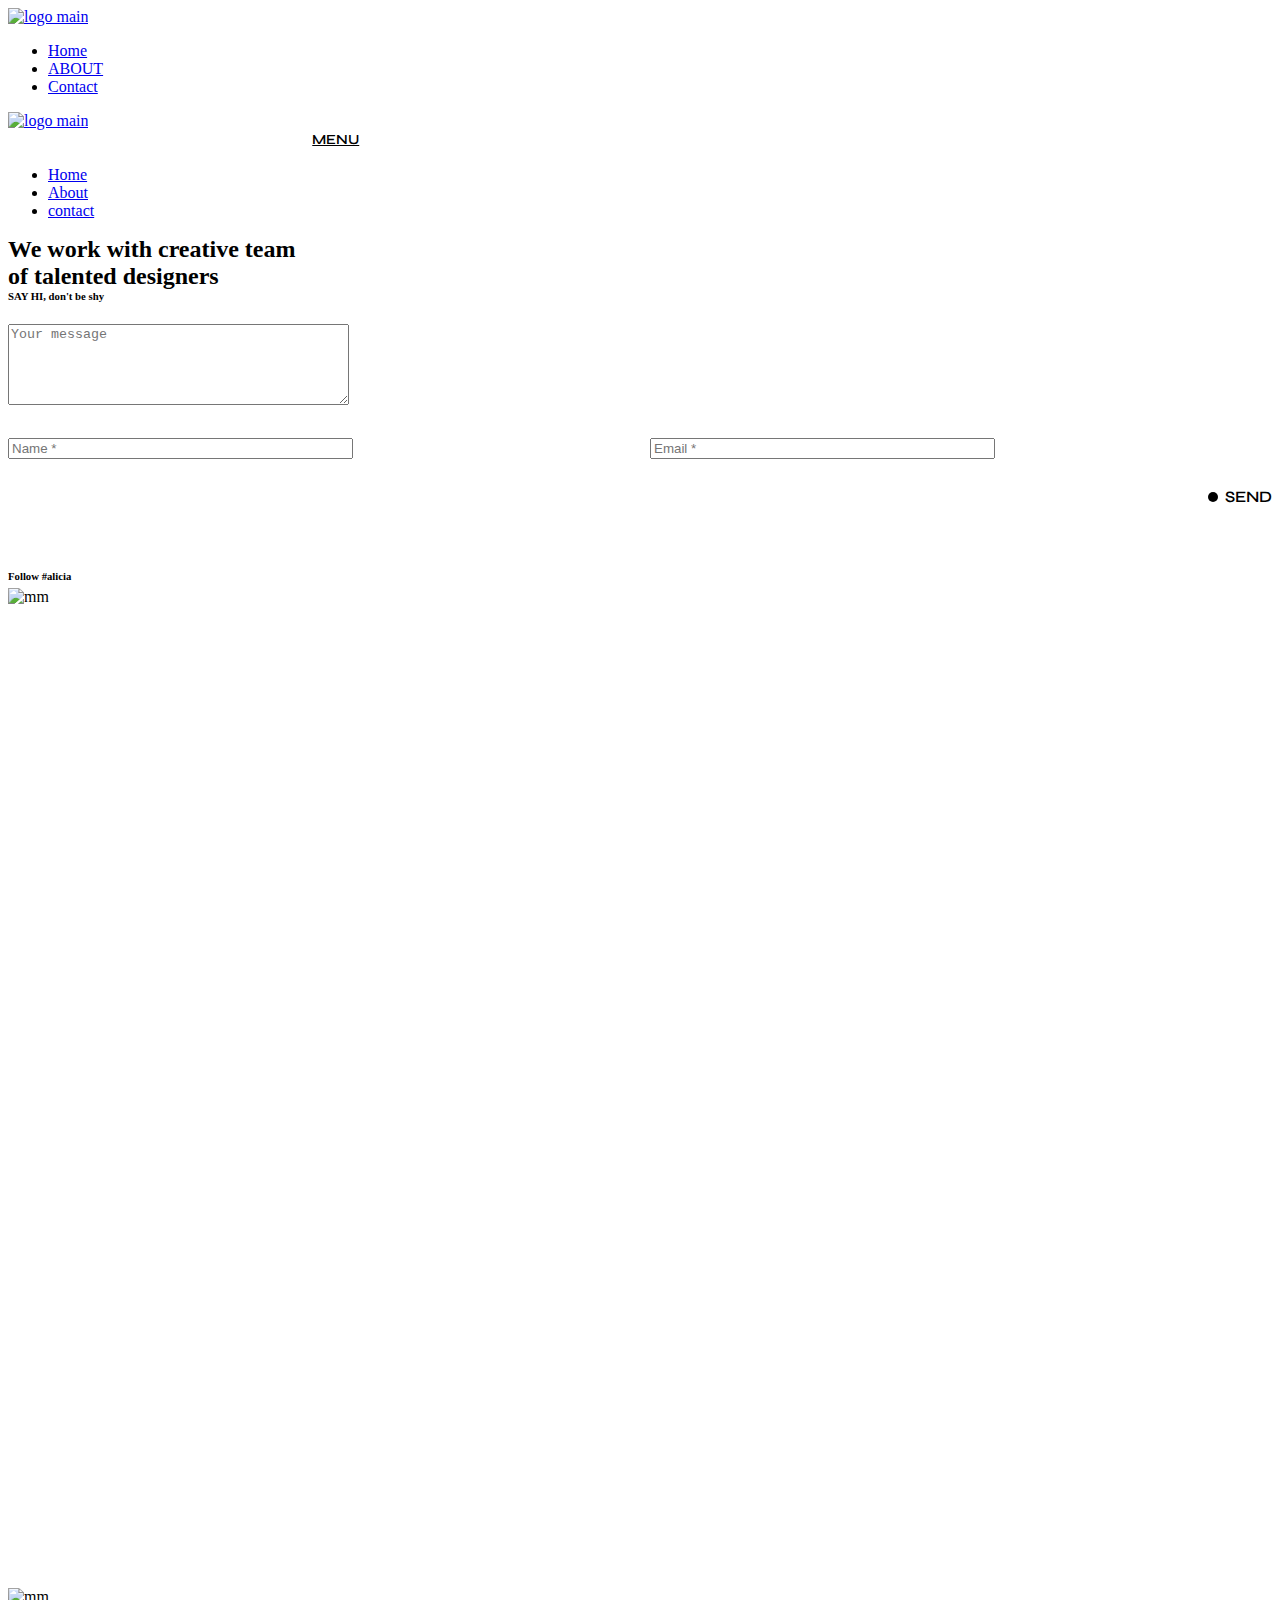
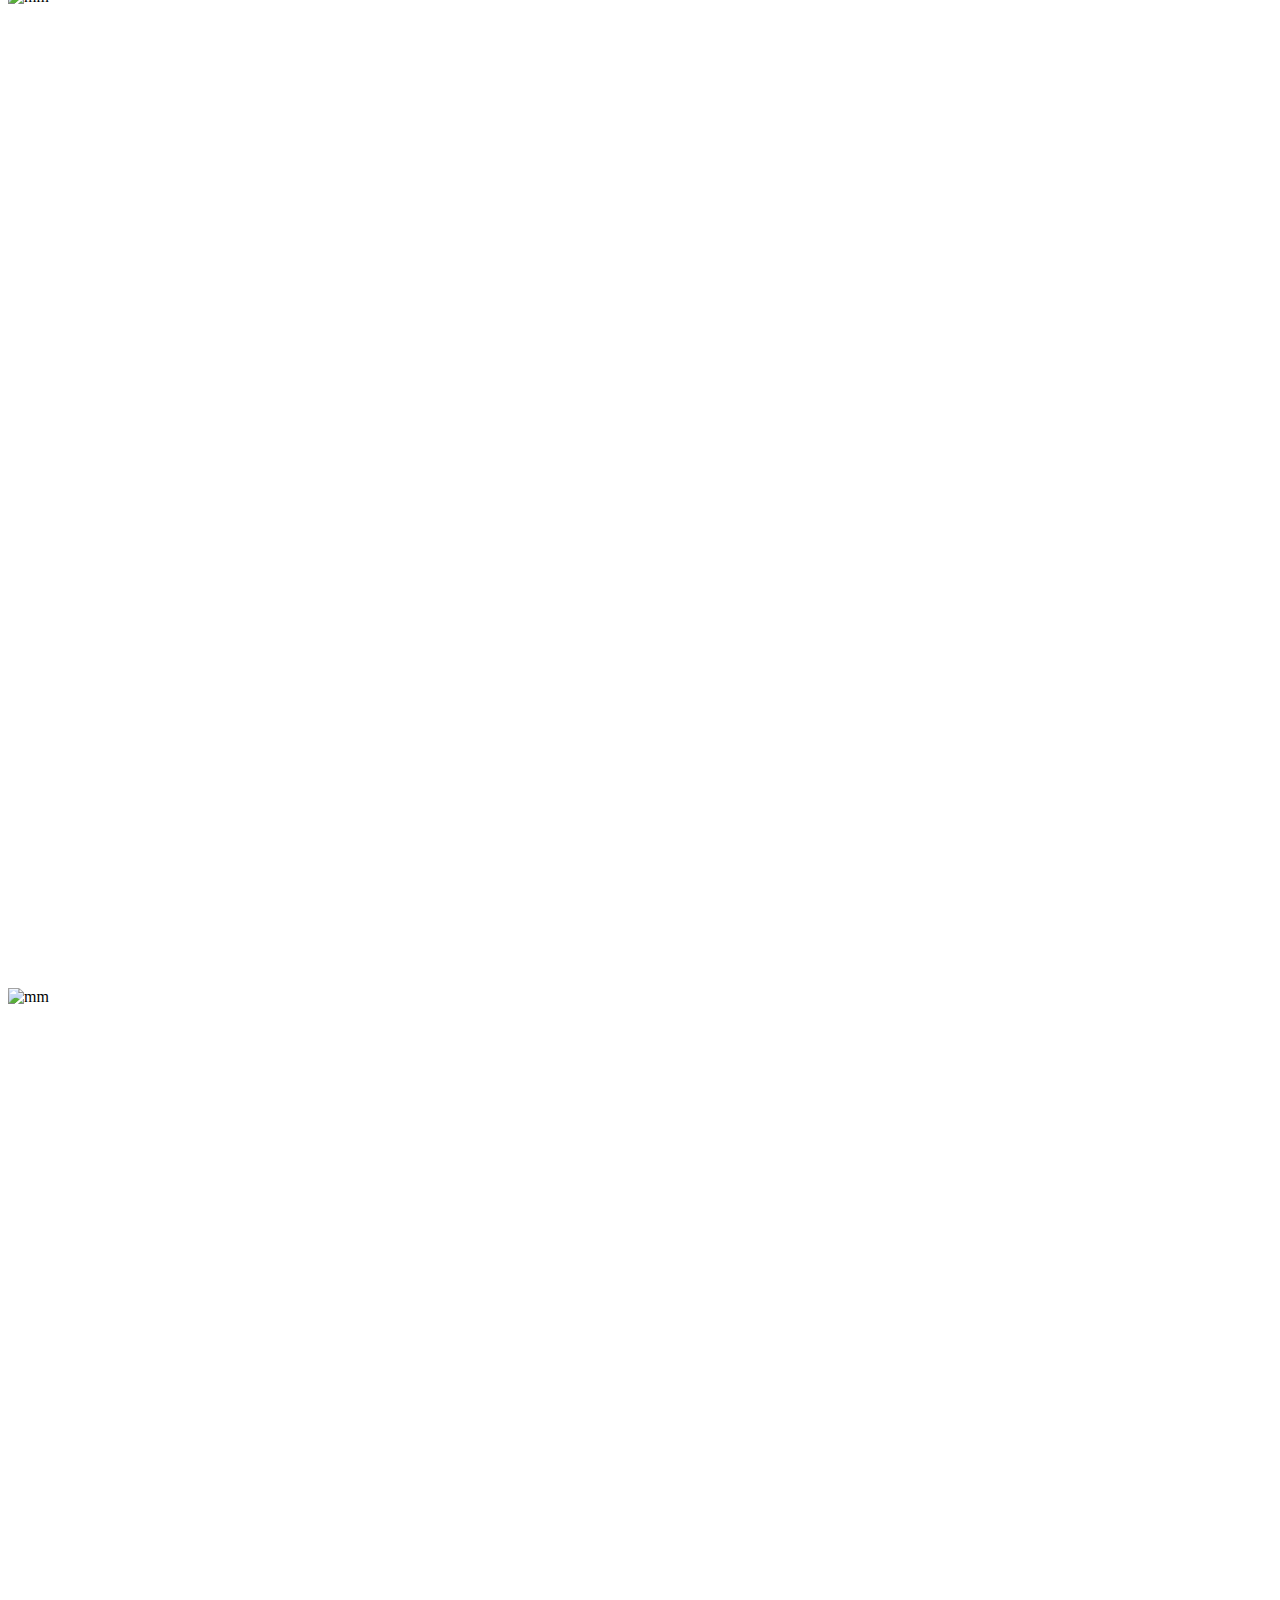
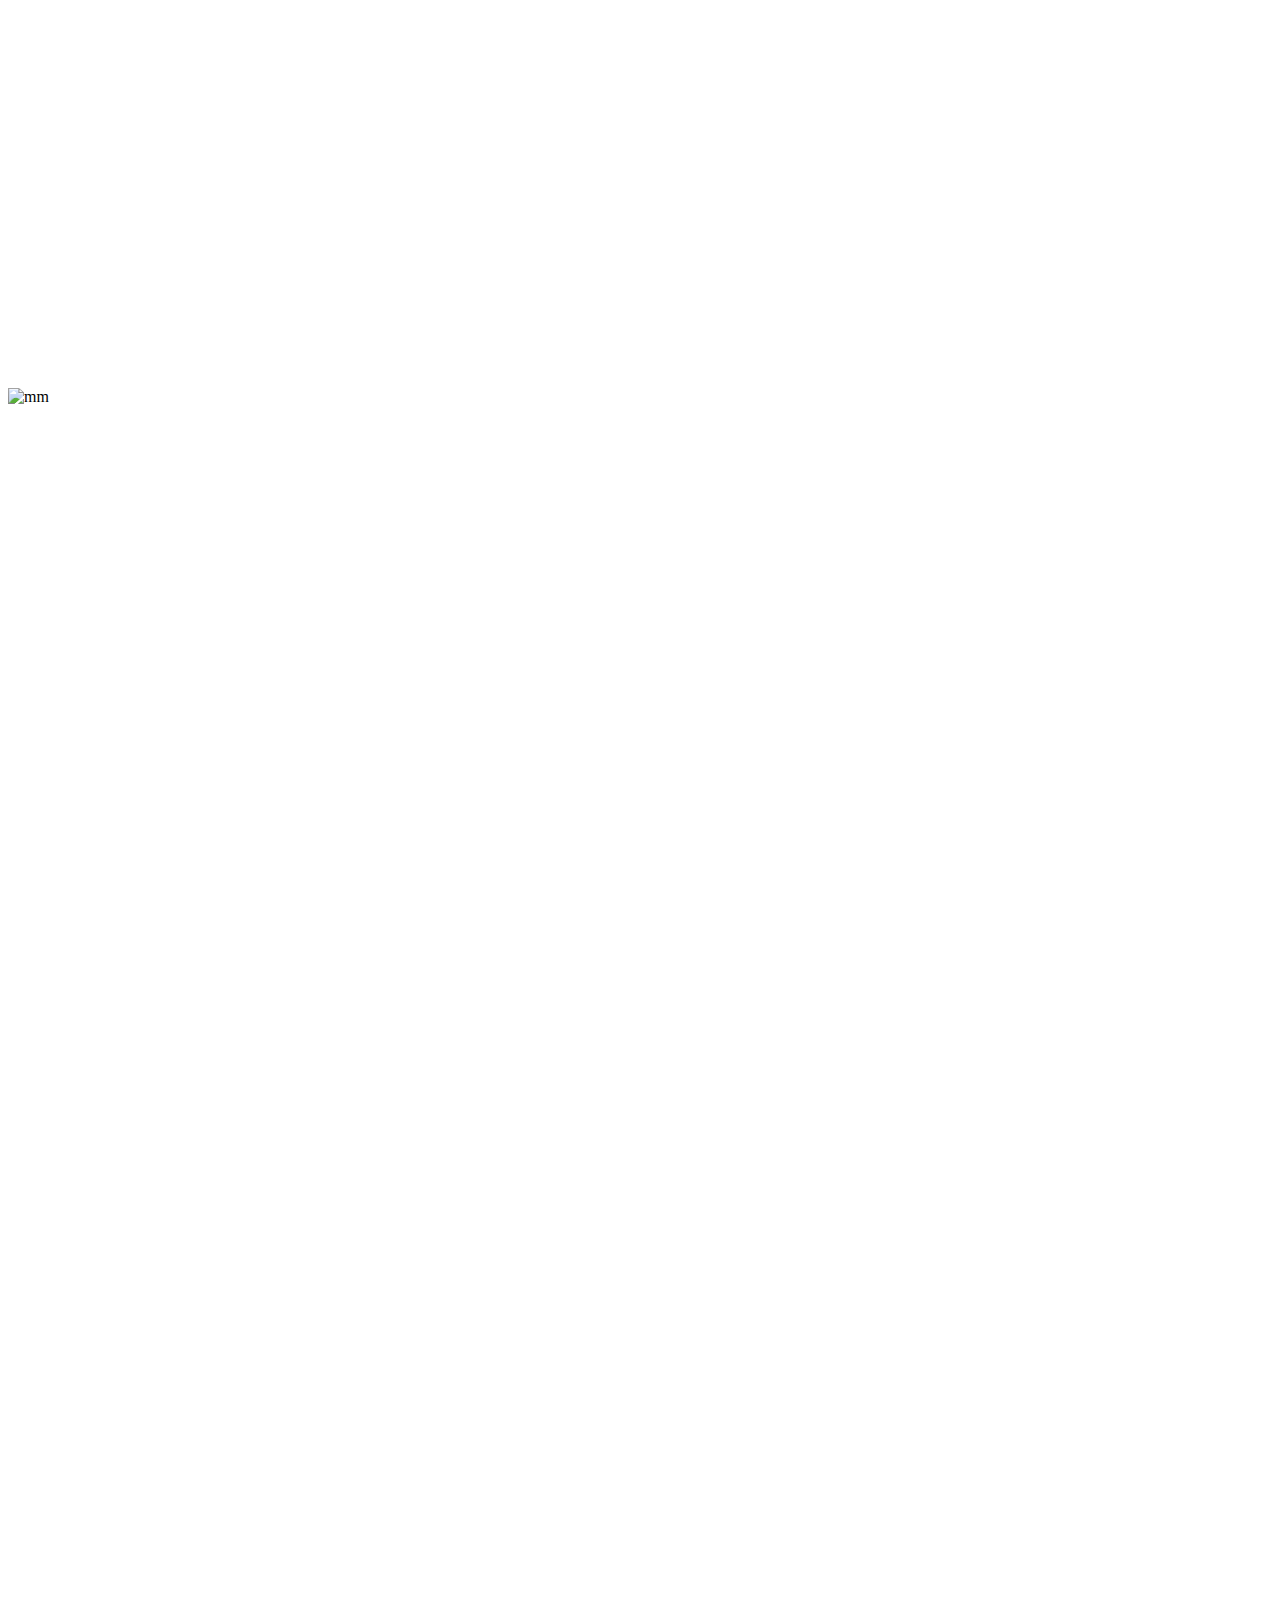
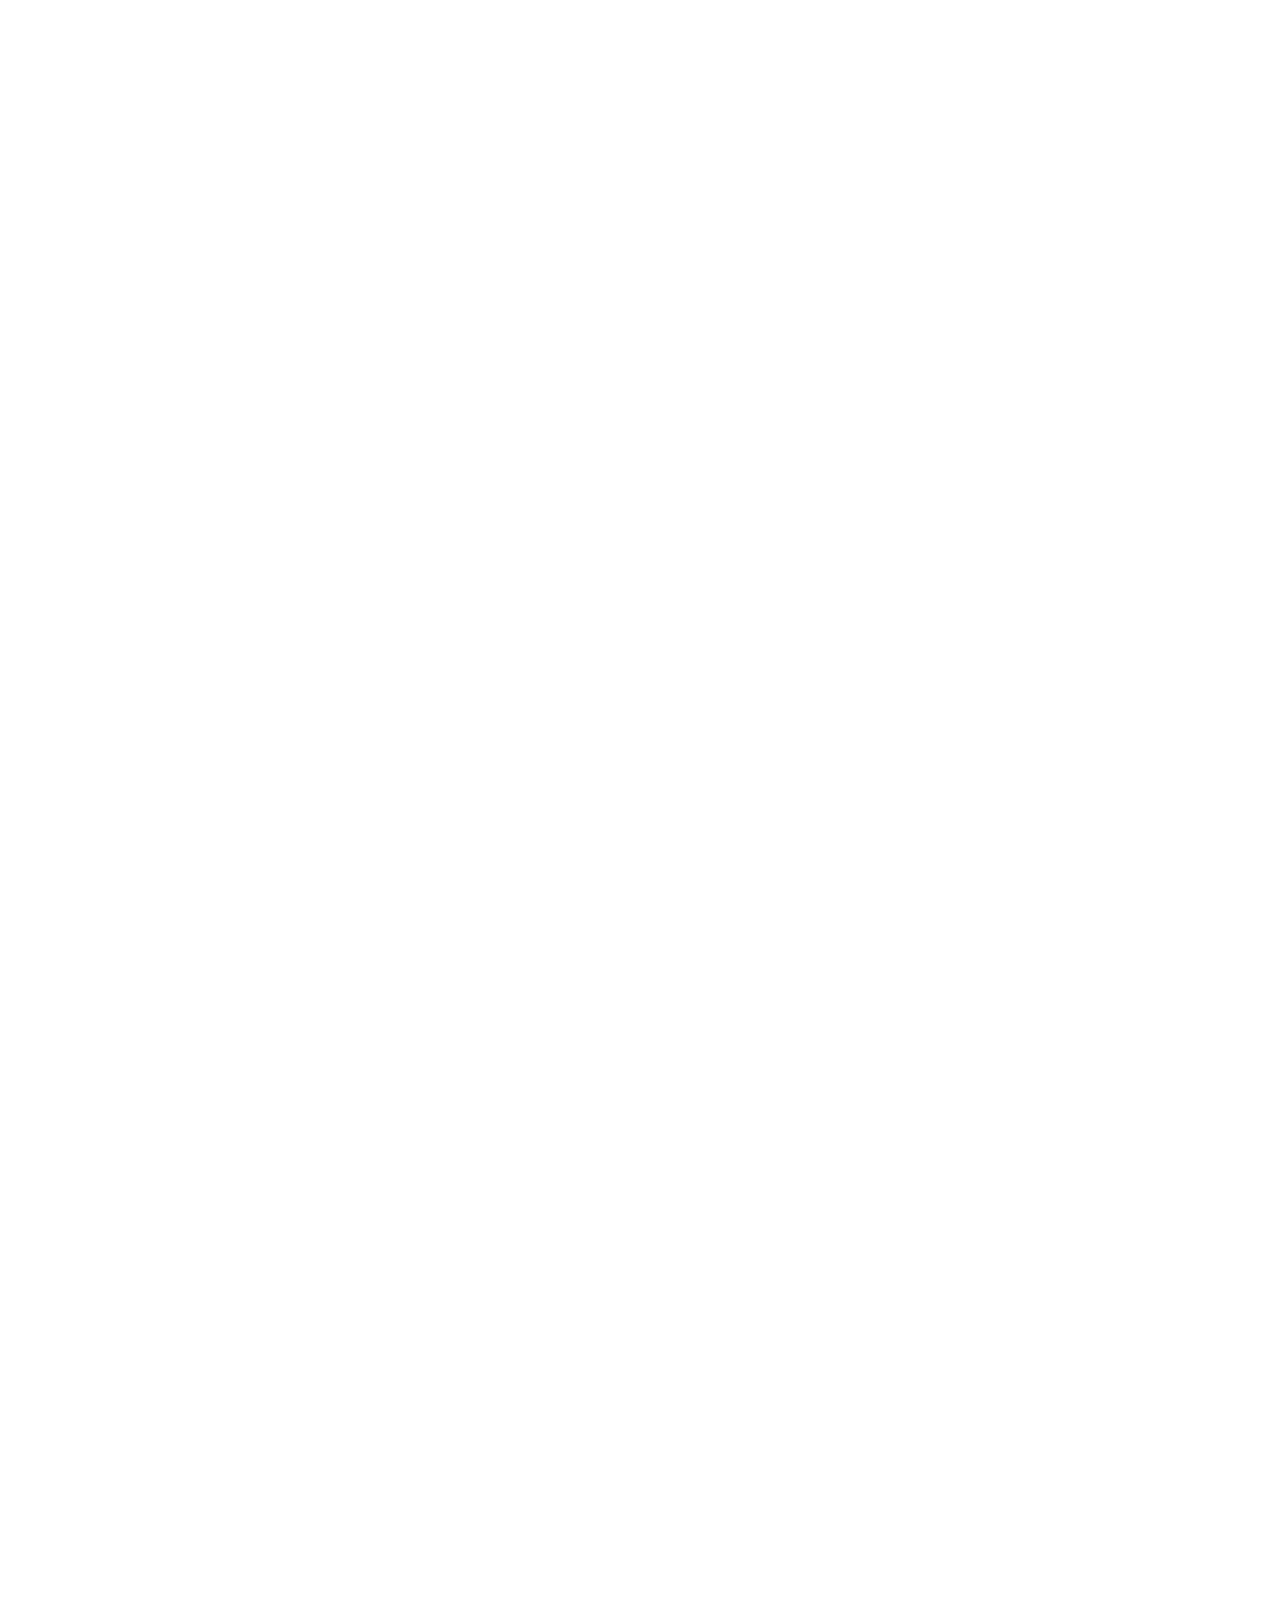
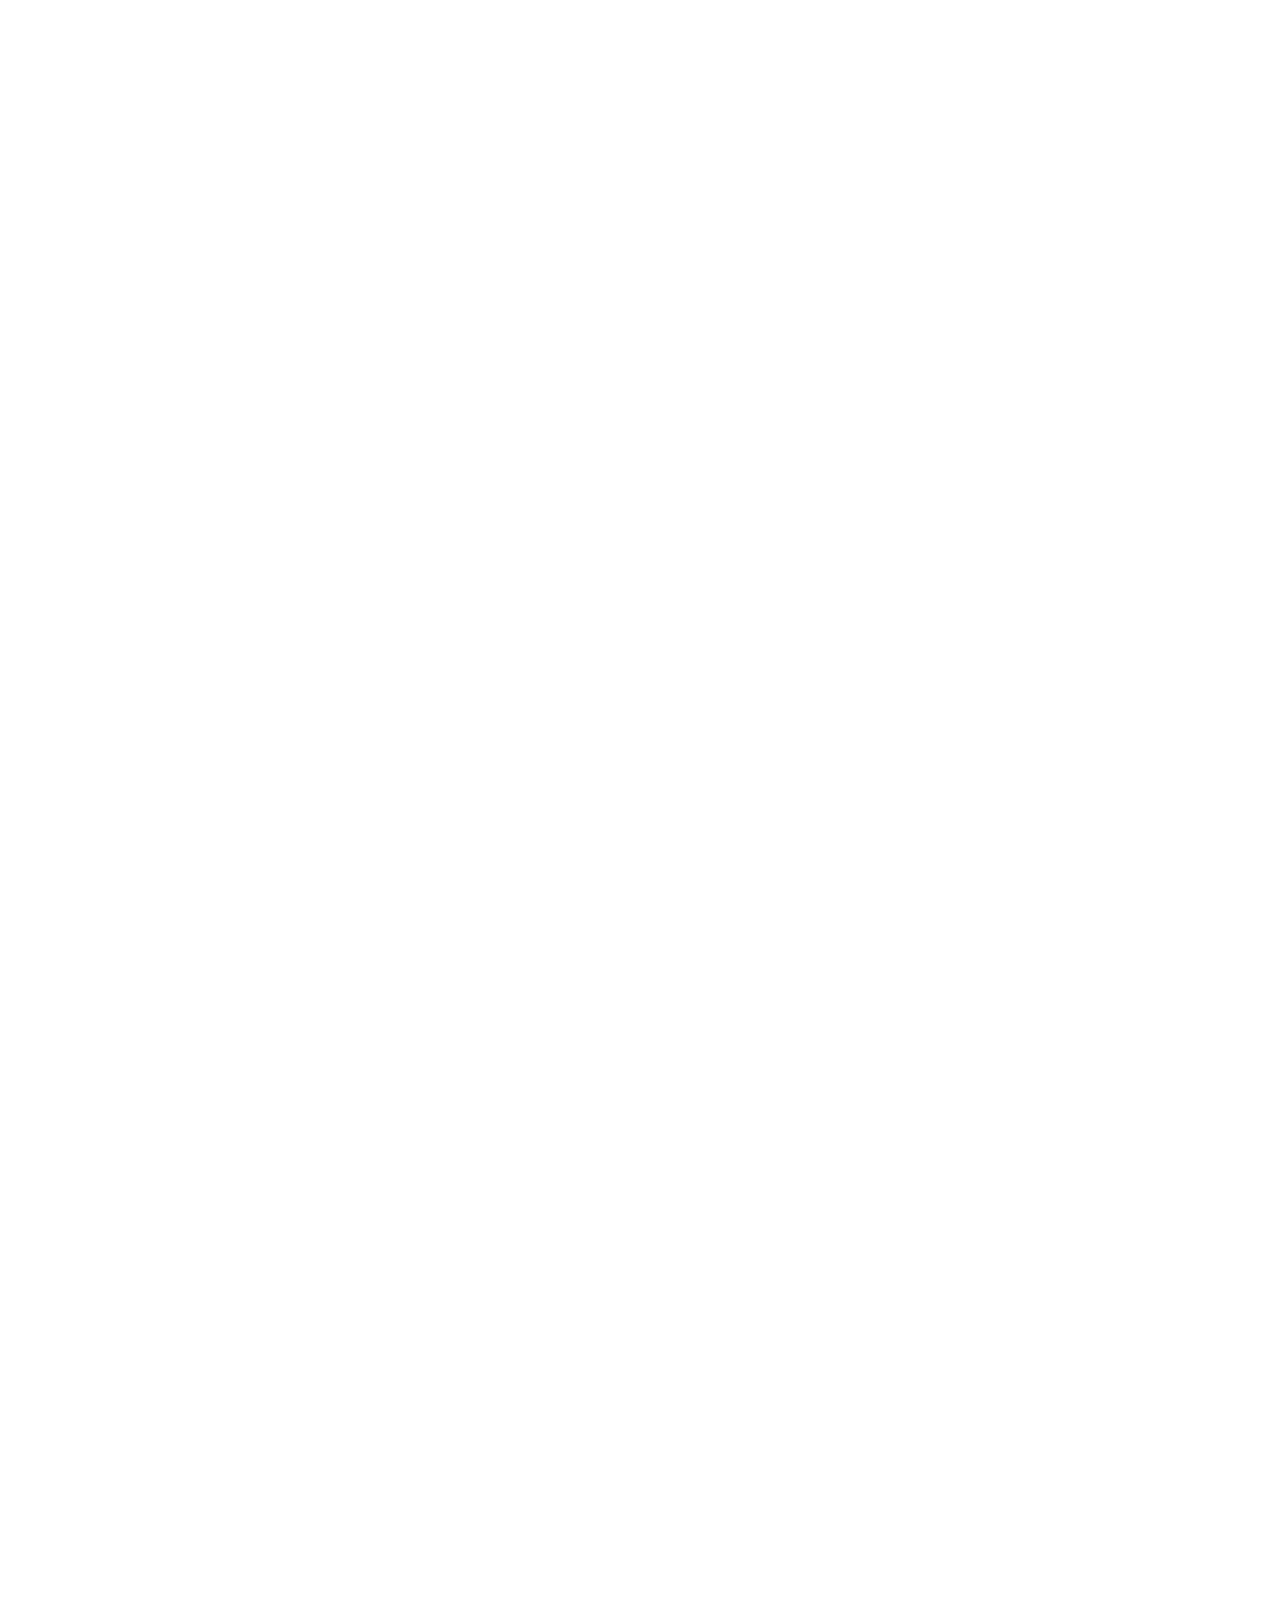
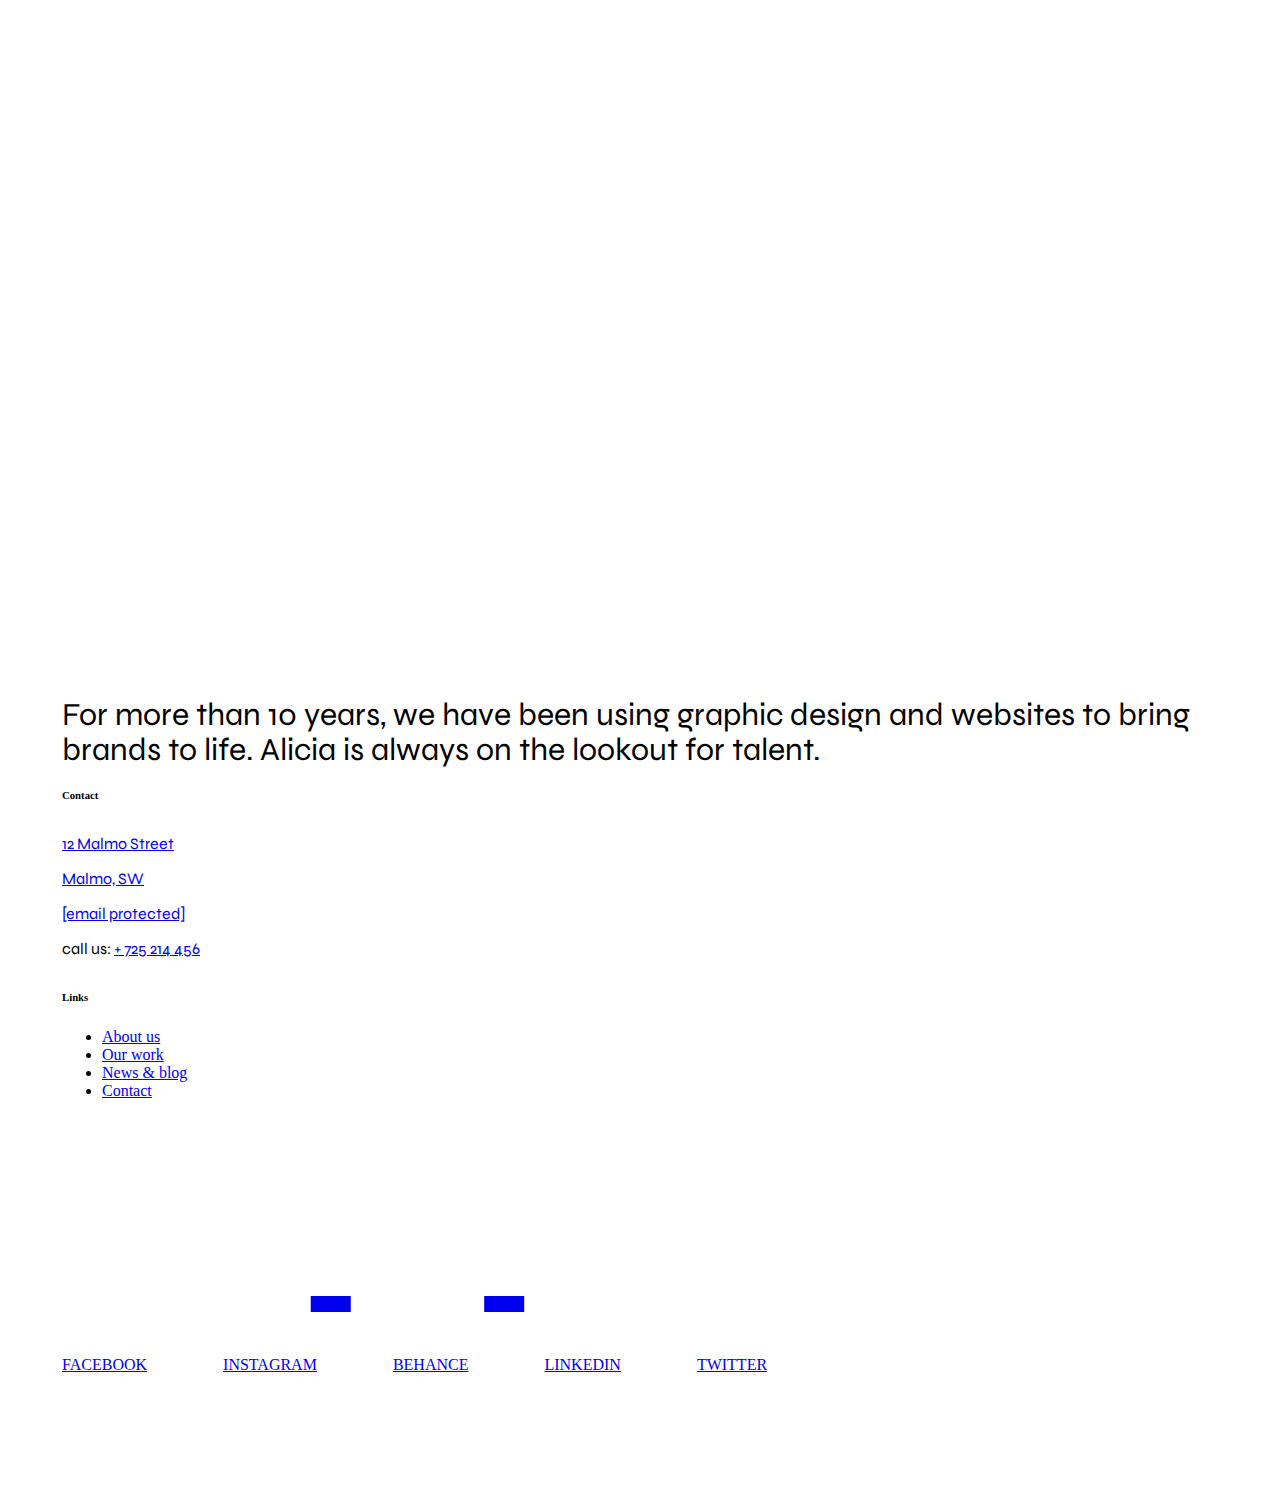
==== commit 7a70d082: "." ====
--- a/contact.html
+++ b/contact.html
@@ -62,9 +62,10 @@
 <link rel="stylesheet" id="qi-addons-for-elementor-style-css" href="https://alicia.qodeinteractive.com/wp-content/plugins/qi-addons-for-elementor/assets/css/main.min.css?ver=6.4.3" type="text/css" media="all" />
 <link rel="stylesheet" id="swiper-css" href="https://alicia.qodeinteractive.com/wp-content/plugins/qi-blocks/inc/slider/assets/plugins/5.4.5/swiper.min.css?ver=6.4.3" type="text/css" media="all" />
 <link rel="stylesheet" id="alicia-main-css" href="https://alicia.qodeinteractive.com/wp-content/themes/alicia/assets/css/main.min.css?ver=6.4.3" type="text/css" media="all" />
-<link rel="stylesheet" id="alicia-core-style-css" href="alicia-core.min.css" type="text/css" media="all" />
+<link rel="stylesheet" id="alicia-core-style-css" href="chena-core.min.css" type="text/css" media="all" />
 <link rel="stylesheet" id="alicia-google-fonts-css" href="https://fonts.googleapis.com/css?family=Italiana%3A400%2C500%2C600%7CSyne%3A400%2C500%2C600&#038;subset=latin-ext&#038;display=swap&#038;ver=1.0.0" type="text/css" media="all" />
 <link rel="stylesheet" id="alicia-style-css" href="https://alicia.qodeinteractive.com/wp-content/themes/alicia/style.css?ver=6.4.3" type="text/css" media="all" />
+
 <style id="alicia-style-inline-css" type="text/css">
     #qodef-page-footer-top-area-inner {
         padding-left: 54px!important;
@@ -74,21 +75,22 @@
 
     @media only screen and (max-width: 1024px) {
         #qodef-page-footer-top-area-inner {
-            padding-bottom: 0px;
+            padding-bottom: 0px !important;
             padding-left: 7%!important;
             padding-right: 7%!important;
         }
     }
 
     #qodef-page-footer-middle-area-inner {
-        padding-bottom: 30px;
+        padding-bottom: 90px !important;
+        padding-top: 90px !important;
         padding-left: 54px!important;
         padding-right: 54px!important;
     }
 
     @media only screen and (max-width: 1024px) {
         #qodef-page-footer-middle-area-inner {
-            padding-top: 0px;
+            padding-top: 50px;
             padding-left: 7%!important;
             padding-right: 7%!important;
         }
@@ -100,11 +102,27 @@
             padding-bottom: 50px;
         }
     }
+    @media only screen and (min-width: 1024px) {
+        #qodef-page-footer-middle-area-inner {
+            padding-top: 30px !important;
+            padding-bottom: 6px !important;
+        }
+
+        #qodef-page-footer-top-area-inner {
+            padding-top: 77px !important;
+            padding-bottom: 0px !important;
+        }
+    }
 
     @media only screen and (min-width: 680px) {
         #qodef-page-footer-middle-area-inner {
-            padding-top: 50px;
-            padding-bottom: 50px;
+            padding-top: 30px;
+            padding-bottom: 6px;
+        }
+
+        #qodef-page-footer-top-area-inner {
+            padding-top: 77px !important;
+            padding-bottom: 0px !important;
         }
     }
 
@@ -159,6 +177,19 @@
     #qodef-page-footer-top-area-inner::before {
         content: none; /* or content: ''; */
     }
+
+    .elementor-5021 .elementor-element.elementor-element-6fee9e3 .elementor-divider {
+    padding-top: 0px !important;
+    padding-bottom: 0px !important;
+
+    
+}
+
+.elementor-5021 .elementor-element.elementor-element-1bb5b07 .elementor-divider{
+    padding-top: 0px !important;
+    padding-bottom: 0px !important;
+}
+
 </style>
 
 <link rel="stylesheet" id="alicia-core-elementor-css" href="https://alicia.qodeinteractive.com/wp-content/plugins/alicia-core/inc/plugins/elementor/assets/css/elementor.min.css?ver=6.4.3" type="text/css" media="all" />
@@ -266,51 +297,42 @@
 <a itemprop="url" class="qodef-header-logo-link qodef-height--not-set qodef-source--image" href="https://alicia.qodeinteractive.com/" rel="home">
 <img src="https://alicia.qodeinteractive.com/wp-content/themes/alicia/assets/img/logo.svg" class="qodef-header-logo-image qodef--main" itemprop="image" alt="logo main" /><img src="https://alicia.qodeinteractive.com/wp-content/themes/alicia/assets/img/logo.svg" class="qodef-header-logo-image qodef--dark" itemprop="image" alt="logo dark" /><img src="https://alicia.qodeinteractive.com/wp-content/themes/alicia/assets/img/logo-light.svg" class="qodef-header-logo-image qodef--light" itemprop="image" alt="logo light" /></a>
 <nav class="qodef-header-navigation" role="navigation" aria-label="Top Menu">
-<ul id="menu-main-menu-1" class="menu"><li class="menu-item menu-item-type-custom menu-item-object-custom current-menu-ancestor current-menu-parent menu-item-has-children menu-item-24 qodef--hide-link qodef-menu-item--narrow"><a href="#" onclick="JavaScript: return false;"><span class="qodef-menu-item-text">Home</span></a>
+<ul id="menu-main-menu-1" class="menu"><li class="menu-item menu-item-type-custom menu-item-object-custom current-menu-ancestor current-menu-parent menu-item-has-children menu-item-24 qodef--hide-link qodef-menu-item--narrow"><a href="index.html"><span class="qodef-menu-item-text">Home</span></a>
 
 </li>
-<li class="menu-item menu-item-type-custom menu-item-object-custom menu-item-has-children menu-item-25 qodef--hide-link qodef-menu-item--narrow"><a href="#" onclick="JavaScript: return false;"><span class="qodef-menu-item-text">work</span></a>
+
+<li class="menu-item menu-item-type-custom menu-item-object-custom menu-item-has-children menu-item-26 qodef--hide-link qodef-menu-item--wide"><a href="#qodef-page-footer-top-area-inner" ><span class="qodef-menu-item-text">ABOUT</span></a>
 
 </li>
-<li class="menu-item menu-item-type-custom menu-item-object-custom menu-item-has-children menu-item-26 qodef--hide-link qodef-menu-item--wide"><a href="#" onclick="JavaScript: return false;"><span class="qodef-menu-item-text">ABOUT</span></a>
-
+<li class="menu-item menu-item-type-custom menu-item-object-custom menu-item-has-children menu-item-26 qodef--hide-link qodef-menu-item--wide"><a href="contact.html" ><span class="qodef-menu-item-text">Contact</a>
 </li>
-<li class="menu-item menu-item-type-custom menu-item-object-custom menu-item-has-children menu-item-26 qodef--hide-link qodef-menu-item--wide"><a href="#" onclick="JavaScript: return false;"><span class="qodef-menu-item-text">Contact</a>
+
+
+</ul> </nav>
+
+</div>
+<div class="qodef-header-sticky qodef-custom-header-layout qodef-appearance--up">
+    <div class="qodef-header-sticky-inner  qodef-border-in-grid">
+    <a itemprop="url" class="qodef-header-logo-link qodef-height--not-set qodef-source--image" href="https://alicia.qodeinteractive.com/" rel="home">
+    <img src="https://alicia.qodeinteractive.com/wp-content/themes/alicia/assets/img/logo.svg" class="qodef-header-logo-image qodef--main" itemprop="image" alt="logo main"></a>
+    <nav class="qodef-header-navigation" role="navigation" aria-label="Top Menu">
+    <ul id="menu-main-menu-2" class="menu"><li class="menu-item menu-item-type-custom menu-item-object-custom current-menu-ancestor current-menu-parent menu-item-has-children menu-item-24  "><a href="index.html"><span class="qodef-menu-item-text">Home</span></a>
+    
+    </li>
+    
+    <li class="menu-item menu-item-type-custom menu-item-object-custom menu-item-has-children menu-item-26 qodef--hide-link qodef-menu-item--wide"><a href="#qodef-page-footer-top-area-inner" ><span class="qodef-menu-item-text">About</span></a>
+    
+    </li>
+    <li class="menu-item menu-item-type-custom menu-item-object-custom menu-item-has-children menu-item-26 qodef--hide-link qodef-menu-item--wide"><a href="contact.html" ><span class="qodef-menu-item-text">contact</span></a>
+    
+    </li>
+    
+    
+    </ul></nav></div></div>
 </li>
 
-
 </ul> </nav>
 
-</div>
-<div class="qodef-header-sticky qodef-custom-header-layout qodef-appearance--up">
-<div class="qodef-header-sticky-inner  qodef-border-in-grid">
-<a itemprop="url" class="qodef-header-logo-link qodef-height--not-set qodef-source--image" href="https://alicia.qodeinteractive.com/" rel="home">
-<img src="https://alicia.qodeinteractive.com/wp-content/themes/alicia/assets/img/logo.svg" class="qodef-header-logo-image qodef--main" itemprop="image" alt="logo main" /></a>
-<nav class="qodef-header-navigation" role="navigation" aria-label="Top Menu">
-<ul id="menu-main-menu-2" class="menu"><li class="menu-item menu-item-type-custom menu-item-object-custom current-menu-ancestor current-menu-parent menu-item-has-children menu-item-24 qodef--hide-link qodef-menu-item--narrow"><a href="#" onclick="JavaScript: return false;"><span class="qodef-menu-item-text">Home</span></a>
-
-</li>
-<li class="menu-item menu-item-type-custom menu-item-object-custom menu-item-has-children menu-item-25 qodef--hide-link qodef-menu-item--narrow"><a href="#" onclick="JavaScript: return false;"><span class="qodef-menu-item-text">work</span></a>
-
-</li>
-<li class="menu-item menu-item-type-custom menu-item-object-custom menu-item-has-children menu-item-26 qodef--hide-link qodef-menu-item--wide"><a href="#" onclick="JavaScript: return false;"><span class="qodef-menu-item-text">About</span></a>
-
-</li>
-<li class="menu-item menu-item-type-custom menu-item-object-custom menu-item-has-children menu-item-26 qodef--hide-link qodef-menu-item--wide"><a href="#" onclick="JavaScript: return false;"><span class="qodef-menu-item-text">contact</span></a>
-
-</li>
-
-
-</ul></div></div>
-</li>
-
-</ul> </nav>
-<div class="qodef-widget-holder qodef--one">
-<div class="widget widget_alicia_core_search_opener" data-area="search-heder"><a href="javascript:void(0)" class="qodef-opener-icon qodef-m qodef-source--predefined qodef-search-opener">
-<span class="qodef-m-icon qodef--open">
-</span>
-
-</div> </div>
 </div>
 </div>
 </header>
@@ -326,15 +348,38 @@
 </a>
 </div>
 <nav class="qodef-mobile-header-navigation" role="navigation" aria-label="Mobile Menu">
-<ul id="menu-main-menu-4" class><li class="menu-item menu-item-type-custom menu-item-object-custom current-menu-ancestor current-menu-parent menu-item-has-children menu-item-24 qodef--hide-link qodef-menu-item--narrow"><a href="#" onclick="JavaScript: return false;"><span class="qodef-menu-item-text">Home</span></a>
+<ul id="menu-main-menu-4" class><li class="menu-item menu-item-type-custom menu-item-object-custom current-menu-ancestor current-menu-parent menu-item-has-children menu-item-24  "><a href="index.html"><span class="qodef-menu-item-text">Home</span></a>
 </li>
-<li class="menu-item menu-item-type-custom menu-item-object-custom menu-item-has-children menu-item-25 qodef--hide-link qodef-menu-item--narrow"><a href="#" onclick="JavaScript: return false;"><span class="qodef-menu-item-text">Work</span></a>
-
+
+<li class="menu-item menu-item-type-custom menu-item-object-custom menu-item-has-children menu-item-26 qodef-menu-item--wide"><a href="#qodef-page-footer-top-area-inner" ><span class="qodef-menu-item-text">About</span></a>
+        
+        <style>
+        #qodef-page-footer-top-area-inner {
+          
+          transition: transform 0.5s ease;
+        }
+        .hidden {
+          transform: translateY(100%);
+        }
+      </style>
+      <script>
+        document.addEventListener("DOMContentLoaded", function() {
+          const aboutLink = document.querySelector('a[href="#qodef-page-footer-top-area-inner"]');
+          const aboutSection = document.getElementById('qodef-page-footer-top-area-inner');
+      
+          aboutLink.addEventListener('click', function(event) {
+            event.preventDefault();
+            aboutSection.classList.remove('hidden');
+            setTimeout(() => {
+              aboutSection.scrollIntoView({ behavior: 'smooth' });
+            }, 100);
+          });
+        });
+      </script>
+      
 </li>
-<li class="menu-item menu-item-type-custom menu-item-object-custom menu-item-has-children menu-item-26 qodef--hide-link qodef-menu-item--wide"><a href="#" onclick="JavaScript: return false;"><span class="qodef-menu-item-text">About</span></a>
+<li class="menu-item menu-item-type-custom menu-item-object-custom menu-item-has-children menu-item-28  "><a href="contact.html" ><span class="qodef-menu-item-text">contact</span></a>
 </li>
-<li class="menu-item menu-item-type-custom menu-item-object-custom menu-item-has-children menu-item-28 qodef--hide-link qodef-menu-item--narrow"><a href="#" onclick="JavaScript: return false;"><span class="qodef-menu-item-text">contact</span></a>
-
 </ul> </nav>
 </header>
 
@@ -353,40 +398,13 @@
 <div class="elementor-widget-container">
 <div class="qodef-shortcode qodef-m  qodef-section-title qodef-alignment--left  ">
 <h2 class="qodef-m-title">
-We work with creative team of talented designers </h2>
+We work with creative team <br> of talented designers </h2>
 </div>
 </div>
 </div>
 <div class="elementor-element elementor-element-4762c02 e-con-full e-flex e-con e-child" data-id="4762c02" data-element_type="container" data-settings="{&quot;content_width&quot;:&quot;full&quot;}">
-<div class="elementor-element elementor-element-f9cbc10 e-con-full e-flex e-con e-child" data-id="f9cbc10" data-element_type="container" data-settings="{&quot;content_width&quot;:&quot;full&quot;}">
-<div class="elementor-element elementor-element-dfbd816 elementor-widget elementor-widget-alicia_core_section_title" data-id="dfbd816" data-element_type="widget" data-widget_type="alicia_core_section_title.default">
-<div class="elementor-widget-container">
-<div class="qodef-shortcode qodef-m  qodef-section-title qodef-alignment--left  ">
-<h6 class="qodef-m-title">
-malmo office </h6>
-</div>
-</div>
-</div>
-<div class="elementor-element elementor-element-ac039ef elementor-widget elementor-widget-text-editor" data-id="ac039ef" data-element_type="widget" data-widget_type="text-editor.default">
-<div class="elementor-widget-container">
-<style>/*! elementor - v3.16.0 - 20-09-2023 */
-.elementor-widget-text-editor.elementor-drop-cap-view-stacked .elementor-drop-cap{background-color:#69727d;color:#fff}.elementor-widget-text-editor.elementor-drop-cap-view-framed .elementor-drop-cap{color:#69727d;border:3px solid;background-color:transparent}.elementor-widget-text-editor:not(.elementor-drop-cap-view-default) .elementor-drop-cap{margin-top:8px}.elementor-widget-text-editor:not(.elementor-drop-cap-view-default) .elementor-drop-cap-letter{width:1em;height:1em}.elementor-widget-text-editor .elementor-drop-cap{float:left;text-align:center;line-height:1;font-size:50px}.elementor-widget-text-editor .elementor-drop-cap-letter{display:inline-block}</style> <p><a href="https://www.google.com/maps?rlz=1C1YTUH_enRS1008RS1008&amp;output=search&amp;q=zurich&amp;entry=mc&amp;sa=X&amp;ved=2ahUKEwjK0tr6xeP_AhXmRvEDHZmyCO8Q0pQJegQICBAB" target="_blank" rel="noopener">12 Malmo Street,</a></p><p><a href="https://www.google.com/maps?rlz=1C1YTUH_enRS1008RS1008&amp;output=search&amp;q=zurich&amp;entry=mc&amp;sa=X&amp;ved=2ahUKEwjK0tr6xeP_AhXmRvEDHZmyCO8Q0pQJegQICBAB" target="_blank" rel="noopener">Zürich, Switzerland</a></p><p><a href="/cdn-cgi/l/email-protection#16777a7f757f7756736e777b667a733875797b" target="_blank" rel="noopener"><span class="__cf_email__" data-cfemail="0e6f62676d676f4e6b766f637e626b206d6163">[email&#160;protected]</span></a></p><p>Phone: <a href="tel:725 214 456">+ 725 214 456</a></p> </div>
-</div>
-<div class="elementor-element elementor-element-f1e4fb5 elementor-widget elementor-widget-text-editor" data-id="f1e4fb5" data-element_type="widget" data-widget_type="text-editor.default">
-<div class="elementor-widget-container">
-<p>Opening hours: Mon &#8211; Sat: 10-19h</p> </div>
-</div>
-</div>
-<div class="elementor-element elementor-element-b94fc05 e-con-full e-flex e-con e-child" data-id="b94fc05" data-element_type="container" data-settings="{&quot;content_width&quot;:&quot;full&quot;}">
-<div class="elementor-element elementor-element-a58f55f elementor-widget elementor-widget-text-editor" data-id="a58f55f" data-element_type="widget" data-widget_type="text-editor.default">
-<div class="elementor-widget-container">
-<p><a href="https://www.google.com/maps/place/%D0%A6%D0%B8%D1%80%D0%B8%D1%85,+%D0%A8%D0%B2%D0%B0%D1%98%D1%86%D0%B0%D1%80%D1%81%D0%BA%D0%B0/@47.3773564,8.3966524,11z/data=!3m1!4b1!4m6!3m5!1s0x47900b9749bea219:0xe66e8df1e71fdc03!8m2!3d47.3768866!4d8.541694!16zL20vMDg5NjY?entry=ttu" target="_blank" rel="noopener">15 Borna Street,</a></p><p><a href="https://www.google.com/maps/place/%D0%A6%D0%B8%D1%80%D0%B8%D1%85,+%D0%A8%D0%B2%D0%B0%D1%98%D1%86%D0%B0%D1%80%D1%81%D0%BA%D0%B0/@47.3773564,8.3966524,11z/data=!3m1!4b1!4m6!3m5!1s0x47900b9749bea219:0xe66e8df1e71fdc03!8m2!3d47.3768866!4d8.541694!16zL20vMDg5NjY?entry=ttu" target="_blank" rel="noopener">Zürich, Switzerland</a></p><p><a href="/cdn-cgi/l/email-protection#b5d4d9dcd6dcd4f5d0cdd4d8c5d9d09bd6dad8"><span class="__cf_email__" data-cfemail="a1c0cdc8c2c8c0e1c4d9c0ccd1cdc48fc2cecc">[email&#160;protected]</span></a></p><p>Phone: <a href="tel:726217456">+ 726 217 456</a></p> </div>
-</div>
-<div class="elementor-element elementor-element-ccc13b1 elementor-widget elementor-widget-text-editor" data-id="ccc13b1" data-element_type="widget" data-widget_type="text-editor.default">
-<div class="elementor-widget-container">
-<p>Opening hours: Mon &#8211; Sat: 17-20h</p> </div>
-</div>
-</div>
+
+
 </div>
 </div>
 <div class="elementor-element elementor-element-d5f0997 e-con-full e-flex e-con e-child" data-id="d5f0997" data-element_type="container" data-settings="{&quot;content_width&quot;:&quot;full&quot;}">
@@ -520,7 +538,7 @@
 <div class="qodef-grid-item">
 <div id="alicia_core_call_to_action-2" class="widget widget_alicia_core_call_to_action" data-area="qodef-footer-middle-area-column-1">
     <div class="qodef-shortcode qodef-m qodef-call-to-action qodef-layout--default qodef--title-fluid-typography qodef-button-mobile--disabled qodef--has-appear" style="--qode-fs-min: 3.7rem;--qode-fs-val: calc(-5rem + 20vw);--qode-fs-max: 10rem">
-        <a class="qodef-social-link" href="https://example.com" style="display: flex; align-items: center;">
+        <a class="qodef-social-link" href="contact.html" style="display: flex; align-items: center;">
             <h1 class="qodef-m-title">
                 <span class="qodef--word"><span class="qode--char">G</span><span class="qode--char">e</span><span class="qode--char">t</span></span>
                 <span class="qodef--word"><span class="qode--char">i</span><span class="qode--char">n</span></span>
@@ -528,7 +546,7 @@
             </h1>
             <div class="qodef-m-button" style="width: calc(-5rem + 20vw); height: calc(-5rem + 20vw); margin-left: 10px;"> <!-- Adjust size and spacing here -->
                 <!-- Replace the anchor (a) tag with an image tag (img) -->
-                <img src="https://alicia.qodeinteractive.com/wp-content/uploads/2023/05/port-masonry-single-01.jpg" alt="Your Image Alt Text" style="width: 100%; height: 100%; object-fit: cover;">
+                <!-- <img src="" alt="Your Image Alt Text" style="width: 100%; height: 100%; object-fit: cover;"> -->
             </div>
         </a>
     </div>
--- a/chena-core.min.css
+++ b/chena-core.min.css
@@ -0,0 +1 @@
+.alicia-core-page-inline-style{position:absolute!important;width:0;height:0;line-height:1;display:none}.qodef--custom-svg-draw svg{overflow:visible}.qodef--custom-svg-draw path{--qode-path-length:1000px;stroke-dashoffset:var(--qode-path-length);stroke-dasharray:var(--qode-path-length);fill:transparent;stroke:currentColor}.qodef--custom-svg-draw path.qodef-path--long{stroke-dasharray:0 calc(var(--qode-path-length)/ 3);stroke-dashoffset:0}.qodef--custom-svg-draw.qodef--appeared path{stroke-dashoffset:0;transition:stroke-dashoffset 1.5s cubic-bezier(.48,1.16,.55,.96),stroke-dasharray 1.5s cubic-bezier(.48,1.16,.55,.96)}.qodef--custom-svg-draw.qodef--appeared path.qodef-path--long{stroke-dasharray:calc(var(--qode-path-length)/ 3) 0;transition-timing-function:ease-out}.qodef--custom-svg-draw.qodef--appeared path.qodef-path--short{transition-duration:.9s;transition-delay:.8s}.qodef--custom-svg-draw.rs-layer svg{width:100%;height:auto}.qodef--custom-svg-draw.rs-layer.qodef--vertical-svg svg{width:auto;height:100%}.qodef--custom-svg-rev svg{position:relative;width:100%;height:auto}.kc-elm.qodef-shortcode .fa,.kc-elm.qodef-shortcode .fas{font-family:'Font Awesome 5 Free';font-weight:900}.kc-elm.qodef-shortcode .fa:before,.kc-elm.qodef-shortcode .fas:before{font-family:inherit;font-weight:inherit}.kc-elm.qodef-shortcode .fab{font-family:'Font Awesome 5 Brands';font-weight:400}.kc-elm.qodef-shortcode .fab:before{font-family:inherit;font-weight:inherit}#qodef-back-to-top{position:fixed;right:25px;bottom:16px;margin:0;opacity:0;visibility:hidden;z-index:10000}#qodef-back-to-top .qodef-back-to-top-icon{position:relative;display:flex;align-items:center;justify-content:center;height:100%;font-size:var(--qode-btt-size,20px);color:var(--qode-btt-color,#fff);background-color:var(--qode-btt-background-color,var(--qode-page-background-color,#fff));border:var(--qode-btt-border-width,1px) solid var(--qode-btt-border-color,var(--qode-main-color));border-radius:var(--qode-btt-border-radius,0);overflow:hidden;transition:color .2s ease-out,background-color .2s ease-out,border-color .2s ease-out}#qodef-back-to-top .qodef-back-to-top-icon *{display:block;line-height:inherit}#qodef-back-to-top .qodef-back-to-top-icon svg{display:block;width:var(--qode-btt-size,20px);height:auto;fill:currentColor}#qodef-back-to-top .qodef-back-to-top-label{font-family:Syne,sans-serif;font-size:15px;line-height:1.2em;font-weight:600;text-transform:uppercase;color:var(--qode-btt-color,#000)}#qodef-back-to-top.qodef--predefined{width:50px;height:50px;background-color:var(--qode-btt-background-color,var(--qode-page-background-color,#fff));border:1px solid var(--qode-btt-border-color,#707070);border-radius:50%;display:inline-flex;align-items:center;justify-content:center}#qodef-back-to-top.qodef--predefined::before{display:block;width:8px;height:8px;top:0;left:50%;background-color:var(--qode-btt-color,#000);position:absolute;border-radius:50%;transform-origin:0 25px}#qodef-back-to-top.qodef--predefined:before{transform:rotate(-35deg) translate(-50%,-50%);transition:transform .9s cubic-bezier(.47,.68,.14,.96)}#qodef-back-to-top.qodef--predefined span{transform:rotate(0);transition:transform .55s cubic-bezier(.23,.86,.28,.98)}#qodef-back-to-top.qodef--predefined:hover{background-color:var(--qode-btt-hover-background-color,var(--qode-btt-background-color,var(--qode-page-background-color,#fff)));border-color:var(--qode-btt-hover-border-color,var(--qode-btt-border-color,#707070))}#qodef-back-to-top.qodef--predefined:hover:before{transform:rotate(80deg) translate(-50%,-50%)}#qodef-back-to-top.qodef--predefined:hover span{transform:rotate(10deg)}#qodef-back-to-top:hover .qodef-back-to-top-icon{color:var(--qode-btt-hover-color,var(--qode-main-color));background-color:var(--qode-btt-hover-background-color,var(--qode-page-background-color,#fff))}#qodef-back-to-top:hover .qodef-back-to-top-label{color:var(--qode-btt-hover-color,var(--qode-btt-color,#000))}#qodef-back-to-top.qodef--off{opacity:0;visibility:hidden;transition:opacity .15s ease,visibility 0s .15s}#qodef-back-to-top.qodef--on{opacity:1;visibility:visible;transition:opacity .3s ease}.qodef-background-text{position:relative}.qodef-background-text .qodef-m-background-text-holder{display:flex;height:100%;position:absolute;width:100%}.qodef-background-text .qodef-m-background-text{color:var(--qode-main-color);font-family:Italiana,serif;font-size:200px;line-height:1em}.qodef-blog.qodef-item-layout--compact .qodef-e-content{margin:var(--qode-content-margin-top,18px) 0 0}.qodef-blog.qodef-item-layout--compact .qodef-e-top-holder{margin-bottom:var(--qode-info-top-holder-margin-bottom,11px)}.qodef-blog.qodef-item-layout--compact .qodef-e-bottom-holder{margin-top:var(--qode-info-bottom-holder-margin-top,33px)}.qodef-blog.qodef-item-layout--compact:not(.qodef-col-num--1) .qodef-e .qodef-e-media-image{overflow:hidden;width:100%}.qodef-blog.qodef-item-layout--compact:not(.qodef-col-num--1) .qodef-e .qodef-e-media-image img{transform:scale(1.01);transition:transform .55s cubic-bezier(.37,.76,.17,.92);transform-origin:90% 70%}.qodef-blog.qodef-item-layout--compact:not(.qodef-col-num--1) .qodef-e:hover .qodef-e-media-image img{transform:scale(1.032);transition-duration:.73s}.qodef-blog.qodef-item-layout--side-by-side article .qodef-e-inner{align-items:flex-start;display:flex}.qodef-blog.qodef-item-layout--side-by-side article .qodef-e-media{flex-shrink:0;margin-right:15px;width:120px}.qodef-blog.qodef-item-layout--side-by-side article .qodef-e-top-holder{--qode-info-top-holder-margin-bottom:2px}.qodef-blog.qodef-item-layout--side-by-side article .qodef-e-content{margin:0}.qodef-blog.qodef-item-layout--standard:not(.qodef-col-num--1) .qodef-e .qodef-e-media-image{overflow:hidden;width:100%}.qodef-blog.qodef-item-layout--standard:not(.qodef-col-num--1) .qodef-e .qodef-e-media-image img{transform:scale(1.01);transition:transform .55s cubic-bezier(.37,.76,.17,.92);transform-origin:90% 70%}.qodef-blog.qodef-item-layout--standard:not(.qodef-col-num--1) .qodef-e:hover .qodef-e-media-image img{transform:scale(1.032);transition-duration:.73s}.widget.widget_alicia_core_simple_blog_list .qodef-blog.qodef-item-layout--side-by-side article:not(:last-child){margin-bottom:22px}.widget.widget_alicia_core_simple_blog_list .qodef-blog.qodef-item-layout--side-by-side article:first-child{margin-top:7.5px}.widget.widget_alicia_core_simple_blog_list .qodef-blog.qodef-item-layout--side-by-side article .qodef-e-media{margin-right:15px;width:119px!important}.widget.widget_alicia_core_simple_blog_list .qodef-blog.qodef-item-layout--side-by-side article .qodef-e-info a{color:#707070}#qodef-top-area .widget.widget_alicia_core_simple_blog_list .qodef-blog.qodef-item-layout--side-by-side article:not(:last-child){margin-bottom:22px}#qodef-top-area .widget.widget_alicia_core_simple_blog_list .qodef-blog.qodef-item-layout--side-by-side article:first-child{margin-top:7.5px}#qodef-top-area .widget.widget_alicia_core_simple_blog_list .qodef-blog.qodef-item-layout--side-by-side article .qodef-e-media{margin-right:15px;width:119px!important}#qodef-top-area .widget.widget_alicia_core_simple_blog_list .qodef-blog.qodef-item-layout--side-by-side article .qodef-e-info a{color:#707070}#qodef-page-footer .widget.widget_alicia_core_simple_blog_list .qodef-blog.qodef-item-layout--side-by-side article:not(:last-child){margin-bottom:22px}#qodef-page-footer .widget.widget_alicia_core_simple_blog_list .qodef-blog.qodef-item-layout--side-by-side article:first-child{margin-top:7.5px}#qodef-page-footer .widget.widget_alicia_core_simple_blog_list .qodef-blog.qodef-item-layout--side-by-side article .qodef-e-media{margin-right:15px;width:119px!important}#qodef-page-footer .widget.widget_alicia_core_simple_blog_list .qodef-blog.qodef-item-layout--side-by-side article .qodef-e-info a{color:#707070}#qodef-page-footer .qodef-skin--light .widget.widget_alicia_core_simple_blog_list .qodef-blog.qodef-item-layout--side-by-side article:not(:last-child){margin-bottom:22px}#qodef-page-footer .qodef-skin--light .widget.widget_alicia_core_simple_blog_list .qodef-blog.qodef-item-layout--side-by-side article:first-child{margin-top:7.5px}#qodef-page-footer .qodef-skin--light .widget.widget_alicia_core_simple_blog_list .qodef-blog.qodef-item-layout--side-by-side article .qodef-e-media{margin-right:15px;width:119px!important}#qodef-page-footer .qodef-skin--light .widget.widget_alicia_core_simple_blog_list .qodef-blog.qodef-item-layout--side-by-side article .qodef-e-info a{color:#707070}#qodef-side-area .widget.widget_alicia_core_simple_blog_list .qodef-blog.qodef-item-layout--side-by-side article:not(:last-child){margin-bottom:22px}#qodef-side-area .widget.widget_alicia_core_simple_blog_list .qodef-blog.qodef-item-layout--side-by-side article:first-child{margin-top:7.5px}#qodef-side-area .widget.widget_alicia_core_simple_blog_list .qodef-blog.qodef-item-layout--side-by-side article .qodef-e-media{margin-right:15px;width:119px!important}#qodef-side-area .widget.widget_alicia_core_simple_blog_list .qodef-blog.qodef-item-layout--side-by-side article .qodef-e-info a{color:#707070}.qodef-mega-menu-widget-holder .widget.widget_alicia_core_simple_blog_list .qodef-blog.qodef-item-layout--side-by-side article:not(:last-child){margin-bottom:22px}.qodef-mega-menu-widget-holder .widget.widget_alicia_core_simple_blog_list .qodef-blog.qodef-item-layout--side-by-side article:first-child{margin-top:7.5px}.qodef-mega-menu-widget-holder .widget.widget_alicia_core_simple_blog_list .qodef-blog.qodef-item-layout--side-by-side article .qodef-e-media{margin-right:15px;width:119px!important}.qodef-mega-menu-widget-holder .widget.widget_alicia_core_simple_blog_list .qodef-blog.qodef-item-layout--side-by-side article .qodef-e-info a{color:#707070}#qodef-author-info{position:relative;display:inline-block;width:100%;vertical-align:top;background-color:#fdfcfa;margin-top:63px}#qodef-author-info .qodef-m-inner{position:relative;display:flex;align-items:center;padding:32px 58px 32px 28px}#qodef-author-info .qodef-m-image{flex-shrink:0;margin-right:38px}#qodef-author-info .qodef-m-image a,#qodef-author-info .qodef-m-image img{display:block}#qodef-author-info .qodef-m-author{margin:0}#qodef-author-info .qodef-m-email{margin:5px 0 0}#qodef-author-info .qodef-m-description{margin:22px 0 0}#qodef-author-info .qodef-m-social-icons{display:flex;flex-wrap:wrap;margin-top:53px}#qodef-author-info .qodef-m-social-icons a{display:inline-flex;align-items:baseline;flex-wrap:wrap}#qodef-author-info .qodef-m-social-icons a:where(:not(:last-of-type))::after{content:',';color:initial;margin-right:12px}#qodef-related-posts{position:relative;display:inline-block;width:100%;vertical-align:top;border-top:1px solid rgba(0,0,0,.2);margin-top:61px;padding-top:86px}#qodef-single-post-navigation{position:relative;display:inline-block;width:100%;vertical-align:top;margin:108px 0 0 0}@media only screen and (max-width:680px){#qodef-single-post-navigation{margin-bottom:108px}}#qodef-single-post-navigation .qodef-m-inner{align-items:center;display:flex;justify-content:space-between;position:relative}#qodef-single-post-navigation .qodef-m-nav{display:flex;flex-direction:column;gap:18px;position:relative}#qodef-single-post-navigation .qodef-m-nav>*{display:block;line-height:inherit}#qodef-single-post-navigation .qodef-m-nav.qodef--prev{left:0}#qodef-single-post-navigation .qodef-m-nav.qodef--prev .qodef-m-nav-label:before{background-color:currentColor;border-radius:50%;content:'';display:block;height:10px;width:10px;transform-origin:center;transform:scale(1) translateX(0);transition:transform .6s cubic-bezier(.47,.68,.14,.96)}#qodef-single-post-navigation .qodef-m-nav.qodef--prev .qodef-m-nav-label:hover:before{background-size:100% 92%;transform:scale(.76) translateX(75%)}#qodef-single-post-navigation .qodef-m-nav.qodef--next{align-items:flex-end;margin-left:auto;right:0;text-align:right}#qodef-single-post-navigation .qodef-m-nav.qodef--next .qodef-m-nav-label:after{background-color:currentColor;border-radius:50%;content:'';display:block;height:10px;width:10px;transform-origin:center;transform:scale(1) translateX(0);transition:transform .6s cubic-bezier(.47,.68,.14,.96)}#qodef-single-post-navigation .qodef-m-nav.qodef--next .qodef-m-nav-label:hover:after{background-size:100% 92%;transform:scale(.76) translateX(-75%)}#qodef-single-post-navigation .qodef-m-nav .qodef-m-nav-label>span{background-repeat:no-repeat;background-image:linear-gradient(transparent calc(100% - 1px),currentColor 1px);transition:background-size .6s cubic-bezier(.25,.51,.16,.99);background-size:0 92%}.qodef-browser--firefox #qodef-single-post-navigation .qodef-m-nav .qodef-m-nav-label>span{line-height:1.23em}#qodef-single-post-navigation .qodef-m-nav .qodef-m-nav-label:hover>span{background-size:100% 92%}#qodef-single-post-navigation .qodef-m-nav-label{font-family:Syne,sans-serif;font-size:16px;line-height:1.375em;font-weight:600;text-transform:uppercase;color:#000;align-items:baseline;display:inline-flex;gap:10px}@media only screen and (max-width:680px){#qodef-single-post-navigation .qodef-m-nav-label span span{display:none}}#qodef-single-post-navigation .qodef-m-nav-title{margin:0;max-inline-size:14ch}@media only screen and (max-width:680px){#qodef-single-post-navigation .qodef-m-nav-title{display:none}}#qodef-single-post-navigation .qodef-m-nav-title span{background-repeat:no-repeat;background-image:linear-gradient(transparent calc(100% - 2px),currentColor 2px);transition:background-size 1.2s cubic-bezier(.25,.51,.16,.99);background-size:0 92%}.qodef-browser--firefox #qodef-single-post-navigation .qodef-m-nav-title span{line-height:1.23em}#qodef-single-post-navigation .qodef-m-nav-title:hover span{background-size:100% 92%}.qodef--drag-cursor,.qodef--view-cursor .qodef-m-image{cursor:none}.qodef--drag-cursor *,.qodef--view-cursor .qodef-m-image *{cursor:inherit}.qodef--drag-cursor .swiper-wrapper,.qodef--view-cursor .qodef-m-image .swiper-wrapper{min-width:1000%}.qodef-m-custom-cursor{height:80px;width:80px;left:0;top:0;opacity:0;pointer-events:none;position:fixed;transition:opacity .3s ease-out,visibility .3s ease-out;visibility:hidden;z-index:2}.qodef-m-custom-cursor-inner{display:block;height:100%;left:0;position:absolute;top:0;width:100%}.qodef-m-custom-cursor.qodef--show{opacity:1;visibility:visible}.qodef-m-custom-cursor.qodef--hide{opacity:0;visibility:hidden}.qodef-m-custom-cursor .qodef-svg--view-cursor{overflow:visible}.qodef-m-custom-cursor .qodef-bg,.qodef-m-custom-cursor .qodef-eye{display:block}.qodef-m-custom-cursor .qodef-eye{fill:transparent;stroke:#fff;position:absolute;top:0;left:0;width:100%;height:100%}#qodef-page-footer .qodef-alignment--left{text-align:left}#qodef-page-footer .qodef-alignment--left .widget img{margin-right:auto}#qodef-page-footer .qodef-alignment--center{text-align:center}#qodef-page-footer .qodef-alignment--center .widget img{margin-right:auto;margin-left:auto}#qodef-page-footer .qodef-alignment--right{text-align:right}#qodef-page-footer .qodef-alignment--right .widget img{margin-left:auto}#qodef-page-footer-bottom-area-inner .qodef-grid.qodef-gutter--custom,#qodef-page-footer-middle-area-inner .qodef-grid.qodef-gutter--custom,#qodef-page-footer-top-area-inner .qodef-grid.qodef-gutter--custom{--qode-columns-row-gap:var(--qode-columns-col-gap)}@media (min-width:681px){#qodef-page-footer-bottom-area-inner .qodef-alignment--space-between .qodef-grid-item:nth-child(2){text-align:right}}.qodef-page-footer--uncover #qodef-page-outer{z-index:90}.no-touchevents .qodef-page-footer--uncover #qodef-page-footer{position:fixed;bottom:0;left:0}#qodef-fullscreen-area{background-color:#2a2a2a;background-position:center;background-repeat:no-repeat;background-size:cover;height:100%;left:0;opacity:0;overflow-x:hidden!important;position:fixed;top:0;visibility:hidden;width:100%;z-index:99}#qodef-fullscreen-area .qodef-content-grid{height:100%}#qodef-fullscreen-area .qodef-content-grid .qodef-fullscreen-menu{width:100%}.qodef-fullscreen-menu-animate--in #qodef-fullscreen-area{animation:qode-fade-in .25s linear both}.qodef-fullscreen-menu-animate--out #qodef-fullscreen-area{animation:qode-fade-out .25s linear both}#qodef-fullscreen-area .qodef-fullscreen-menu-background-svg{bottom:0;display:flex;position:absolute;right:100px;z-index:-1}#qodef-fullscreen-area .qodef-fullscreen-menu-background-svg svg{color:#fff;max-height:80vh;overflow:visible;stroke:currentColor;width:auto}@media only screen and (max-width:680px){#qodef-fullscreen-area .qodef-fullscreen-menu-background-svg{display:none}}#qodef-fullscreen-area .qodef-fullscreen-menu-background-svg path{--qode-path-length:1000px;stroke-dashoffset:var(--qode-path-length);stroke-dasharray:var(--qode-path-length);fill:transparent}#qodef-fullscreen-area .qodef-fullscreen-menu-background-svg path.qodef-path--long{stroke-dasharray:0 calc(var(--qode-path-length)/ 3);stroke-dashoffset:0}.qodef-fullscreen-menu-animate--in #qodef-fullscreen-area .qodef-fullscreen-menu-background-svg path{stroke-dashoffset:0;transition:stroke-dashoffset 1.5s cubic-bezier(.48,1.16,.55,.96),stroke-dasharray 1.5s cubic-bezier(.48,1.16,.55,.96)}.qodef-fullscreen-menu-animate--in #qodef-fullscreen-area .qodef-fullscreen-menu-background-svg path.qodef-path--long{stroke-dasharray:calc(var(--qode-path-length)/ 3) 0;transition-timing-function:ease-out}.qodef-fullscreen-menu-animate--in #qodef-fullscreen-area .qodef-fullscreen-menu-background-svg path.qodef-path--short{transition-duration:.9s;transition-delay:.8s}#qodef-fullscreen-area-inner{align-items:center;display:flex;flex-direction:column;height:100%;justify-content:center;width:100%}.qodef-fullscreen-menu{margin:0 auto;position:relative;text-align:left;top:0}.qodef-fullscreen-menu ul{list-style:none;margin:0;padding:0}.qodef-fullscreen-menu ul li{margin:0;padding:0;position:relative}.qodef-fullscreen-menu ul li a .qodef-menu-item-arrow{display:none}.qodef-fullscreen-menu ul li.qodef--hide-link>a{cursor:default}.qodef-fullscreen-menu ul.sub-menu{display:none}.qodef-fullscreen-menu .qodef-menu-item-icon{margin-right:5px}.qodef-fullscreen-menu .qodef-mega-menu-widget-holder{display:none}.qodef-fullscreen-menu>ul>li>a{font-family:Syne,sans-serif;font-size:90px;line-height:1.18889em;font-weight:400;text-transform:capitalize;color:#fdf9f6}@media only screen and (max-width:1440px){.qodef-fullscreen-menu>ul>li>a{font-size:65px}}@media only screen and (max-width:680px){.qodef-fullscreen-menu>ul>li>a{font-size:60px}}.qodef-fullscreen-menu>ul>li>a:hover{color:var(--qode-main-color)}.qodef-fullscreen-menu>ul>li.current-menu-ancestor>a,.qodef-fullscreen-menu>ul>li.current-menu-item>a{color:var(--qode-main-color)}.qodef-fullscreen-menu .qodef-drop-down-second-inner>ul{padding:6px 0 10px}.qodef-fullscreen-menu .qodef-drop-down-second-inner ul li>a{position:relative;display:flex;white-space:normal;overflow:hidden;transition:padding .2s ease-out;padding-right:13px;margin:15px 0;font-family:Syne,sans-serif;font-size:14px;line-height:1.42857em;font-weight:500;text-transform:uppercase;color:#fff}.qodef-fullscreen-menu .qodef-drop-down-second-inner ul li>a:before{content:'';position:absolute;top:calc(50% - 2.5px);height:5px;width:5px;background:currentColor;border-radius:100%;transition:left .2s ease-out,right .2s ease-out;left:-13px}.qodef-fullscreen-menu .qodef-drop-down-second-inner ul li>a .qodef-menu-item-icon{flex-shrink:0}.qodef-fullscreen-menu .qodef-drop-down-second-inner ul li>a:hover{padding-left:13px;padding-right:0}.qodef-fullscreen-menu .qodef-drop-down-second-inner ul li>a:hover:before{left:0}.qodef-fullscreen-menu .qodef-drop-down-second-inner ul li.current-menu-ancestor>a,.qodef-fullscreen-menu .qodef-drop-down-second-inner ul li.current-menu-item>a{padding-left:13px;padding-right:0}.qodef-fullscreen-menu .qodef-drop-down-second-inner ul li.current-menu-ancestor>a:before,.qodef-fullscreen-menu .qodef-drop-down-second-inner ul li.current-menu-item>a:before{left:0}.qodef-fullscreen-menu .qodef-drop-down-second-inner ul li:first-child>a{margin-top:0}.qodef-fullscreen-menu .qodef-drop-down-second-inner ul li:last-child>a{margin-bottom:0}.qodef-fullscreen-menu--opened .qodef-fullscreen-menu-opener,.qodef-fullscreen-menu--opened .qodef-fullscreen-menu-opener.qodef-opener-icon.qodef-source--predefined{color:#fff}.qodef-fullscreen-menu--opened #qodef-page-header,.qodef-fullscreen-menu--opened #qodef-page-mobile-header{visibility:hidden}.qodef-fullscreen-menu--opened .qodef-fullscreen-menu-opener,.qodef-fullscreen-menu--opened .qodef-header-logo-image.qodef--customizer,.qodef-fullscreen-menu--opened .qodef-header-logo-link,.qodef-fullscreen-menu--opened .qodef-mobile-header-logo-link{visibility:visible}.qodef-fullscreen-menu--opened #qodef-page-header .qodef-header-logo-link img.qodef--light{opacity:1}.qodef-fullscreen-menu--opened #qodef-page-header .qodef-header-logo-link img.qodef--dark,.qodef-fullscreen-menu--opened #qodef-page-header .qodef-header-logo-link img.qodef--main{opacity:0}.qodef-fullscreen-menu--opened .qodef-logo-position--center .qodef-header-logo-image.qodef--customizer,.qodef-fullscreen-menu--opened .qodef-logo-position--center .qodef-header-logo-link,.qodef-fullscreen-menu--opened .qodef-logo-position--center .qodef-mobile-header-logo-link,.qodef-fullscreen-menu--opened.qodef-fullscreen-menu--hide-logo .qodef-header-logo-image.qodef--customizer,.qodef-fullscreen-menu--opened.qodef-fullscreen-menu--hide-logo .qodef-header-logo-link,.qodef-fullscreen-menu--opened.qodef-fullscreen-menu--hide-logo .qodef-mobile-header-logo-link{visibility:hidden}#qodef-page-header .qodef-widget-holder{display:flex;align-items:center;height:100%;margin-left:52px}#qodef-page-header .qodef-widget-holder .widget{margin:0 26px}#qodef-page-header .qodef-widget-holder .widget:first-child{margin-left:0}#qodef-page-header .qodef-widget-holder .widget:last-child{margin-right:0}#qodef-page-header div[id^=monster-widget-placeholder],#qodef-page-header div[id^=woo-monster-widget-placeholder]{display:none}#qodef-page-header-inner.qodef-content-grid{padding:0}#qodef-page-header-inner.qodef-border-in-grid{--qode-header-side-padding:40px}#qodef-page-header-inner.qodef-border-in-grid:where(.qodef-content-grid){--qode-header-side-padding:0px}#qodef-page-header-inner::after{content:"";display:block;position:absolute;bottom:-1px;left:var(--qode-header-side-padding,0);width:calc(100% - var(--qode-header-side-padding,0px) * 2);height:1px;background-color:var(--qode-header-border-color,transparent)}#qodef-page-header-inner.qodef-skin--light nav>ul>li>a,.qodef-custom-header-layout.qodef-skin--light nav>ul>li>a{color:var(--qode-header-light-color)!important}#qodef-page-header-inner.qodef-skin--light nav>ul>li>a:hover,.qodef-custom-header-layout.qodef-skin--light nav>ul>li>a:hover{color:var(--qode-header-light-hover-color)!important}#qodef-page-header-inner.qodef-skin--light nav>ul>li.current-menu-ancestor>a,#qodef-page-header-inner.qodef-skin--light nav>ul>li.current-menu-item>a,.qodef-custom-header-layout.qodef-skin--light nav>ul>li.current-menu-ancestor>a,.qodef-custom-header-layout.qodef-skin--light nav>ul>li.current-menu-item>a{color:var(--qode-header-light-hover-color)!important}#qodef-page-header-inner.qodef-skin--light .qodef-opener-icon.qodef-source--icon-pack:not(.qodef--opened),#qodef-page-header-inner.qodef-skin--light .qodef-opener-icon.qodef-source--predefined:not(.qodef--opened),#qodef-page-header-inner.qodef-skin--light .qodef-opener-icon.qodef-source--svg-path:not(.qodef--opened),.qodef-custom-header-layout.qodef-skin--light .qodef-opener-icon.qodef-source--icon-pack:not(.qodef--opened),.qodef-custom-header-layout.qodef-skin--light .qodef-opener-icon.qodef-source--predefined:not(.qodef--opened),.qodef-custom-header-layout.qodef-skin--light .qodef-opener-icon.qodef-source--svg-path:not(.qodef--opened){color:var(--qode-header-light-color)!important}#qodef-page-header-inner.qodef-skin--light .qodef-widget-side-area-cart-inner .qodef-m-opener,.qodef-custom-header-layout.qodef-skin--light .qodef-widget-side-area-cart-inner .qodef-m-opener{color:var(--qode-header-light-color)!important}#qodef-page-header-inner.qodef-skin--dark nav>ul>li>a,.qodef-custom-header-layout.qodef-skin--dark nav>ul>li>a{color:var(--qode-header-dark-color)!important}#qodef-page-header-inner.qodef-skin--dark nav>ul>li>a:hover,.qodef-custom-header-layout.qodef-skin--dark nav>ul>li>a:hover{color:var(--qode-header-dark-hover-color)!important}#qodef-page-header-inner.qodef-skin--dark nav>ul>li.current-menu-ancestor>a,#qodef-page-header-inner.qodef-skin--dark nav>ul>li.current-menu-item>a,.qodef-custom-header-layout.qodef-skin--dark nav>ul>li.current-menu-ancestor>a,.qodef-custom-header-layout.qodef-skin--dark nav>ul>li.current-menu-item>a{color:var(--qode-header-dark-hover-color)!important}#qodef-page-header-inner.qodef-skin--dark .qodef-opener-icon.qodef-source--icon-pack:not(.qodef--opened),#qodef-page-header-inner.qodef-skin--dark .qodef-opener-icon.qodef-source--predefined:not(.qodef--opened),#qodef-page-header-inner.qodef-skin--dark .qodef-opener-icon.qodef-source--svg-path:not(.qodef--opened),.qodef-custom-header-layout.qodef-skin--dark .qodef-opener-icon.qodef-source--icon-pack:not(.qodef--opened),.qodef-custom-header-layout.qodef-skin--dark .qodef-opener-icon.qodef-source--predefined:not(.qodef--opened),.qodef-custom-header-layout.qodef-skin--dark .qodef-opener-icon.qodef-source--svg-path:not(.qodef--opened){color:var(--qode-header-dark-color)!important}#qodef-page-header-inner.qodef-skin--dark .qodef-widget-side-area-cart-inner .qodef-m-opener,.qodef-custom-header-layout.qodef-skin--dark .qodef-widget-side-area-cart-inner .qodef-m-opener{color:var(--qode-header-dark-color)!important}#qodef-page-header .qodef-header-logo-link img.qodef--main{opacity:1}#qodef-page-header .qodef-header-logo-link img.qodef--dark,#qodef-page-header .qodef-header-logo-link img.qodef--light{opacity:0}#qodef-page-header .qodef-header-logo-link img:not(.qodef--main){position:absolute;top:50%;left:0;transform:translateY(-50%);padding-left:inherit}#qodef-page-header .qodef-header-logo-link.qodef-source--svg-path svg{display:block;width:50px;height:auto;fill:currentColor;stroke:currentColor}#qodef-page-header .qodef-header-logo-link.qodef-source--textual{font-family:Syne,sans-serif;font-weight:400;color:#000;font-size:32px;line-height:1.21875em;transition:color .2s ease-out}#qodef-page-header-inner.qodef-skin--light .qodef-header-logo-link img.qodef--dark,#qodef-page-header-inner.qodef-skin--light .qodef-header-logo-link img.qodef--main{opacity:0}#qodef-page-header-inner.qodef-skin--light .qodef-header-logo-link img.qodef--light{opacity:1}#qodef-page-header-inner.qodef-skin--light .qodef-header-logo-link.qodef-source--svg-path,#qodef-page-header-inner.qodef-skin--light .qodef-header-logo-link.qodef-source--textual{color:var(--qode-header-light-color)!important}#qodef-page-header-inner.qodef-skin--light .qodef-header-logo-link.qodef-source--svg-path:hover,#qodef-page-header-inner.qodef-skin--light .qodef-header-logo-link.qodef-source--textual:hover{color:var(--qode-header-light-hover-color)!important}#qodef-page-header-inner.qodef-skin--dark .qodef-header-logo-link img.qodef--light,#qodef-page-header-inner.qodef-skin--dark .qodef-header-logo-link img.qodef--main{opacity:0}#qodef-page-header-inner.qodef-skin--dark .qodef-header-logo-link img.qodef--dark{opacity:1}#qodef-page-header-inner.qodef-skin--dark .qodef-header-logo-link.qodef-source--svg-path,#qodef-page-header-inner.qodef-skin--dark .qodef-header-logo-link.qodef-source--textual{color:var(--qode-header-dark-color)!important}#qodef-page-header-inner.qodef-skin--dark .qodef-header-logo-link.qodef-source--svg-path:hover,#qodef-page-header-inner.qodef-skin--dark .qodef-header-logo-link.qodef-source--textual:hover{color:var(--qode-header-dark-hover-color)!important}.qodef-header--minimal #qodef-page-header-inner .qodef-header-logo-link{margin-right:auto}.qodef-header--minimal #qodef-page-header-inner .qodef-minimal-header-right-wrapper{display:flex;align-items:center;justify-content:flex-end}.qodef-header--minimal #qodef-page-header-inner .qodef-widget-holder{margin-right:52px}.qodef-header--minimal #qodef-page-header-inner.qodef-logo-position--center{display:grid;grid-template-areas:". logo right";grid-template-columns:minmax(0,1fr) minmax(0,auto) minmax(0,1fr);grid-template-rows:minmax(0,auto)}.qodef-header--minimal #qodef-page-header-inner.qodef-logo-position--center .qodef-header-logo-link{grid-area:logo;margin-right:0}.qodef-header--minimal #qodef-page-header-inner.qodef-logo-position--center .qodef-minimal-header-right-wrapper{grid-area:right}.qodef-header-standard--right #qodef-page-header-inner .qodef-header-navigation{margin-left:auto}.qodef-header-standard--center #qodef-page-header-inner .qodef-header-wrapper{position:relative;display:flex;align-items:center;justify-content:space-between;width:100%;height:100%}.qodef-header-standard--center #qodef-page-header-inner .qodef-header-logo{position:absolute;top:0;left:0;height:100%;display:inline-flex;align-items:center}.qodef-header-standard--center #qodef-page-header-inner .qodef-header-navigation{margin-left:auto;margin-right:auto}.qodef-header-standard--center #qodef-page-header-inner .qodef-widget-holder{position:absolute;top:0;right:0;margin-left:0}.qodef-header-standard--left #qodef-page-header-inner .qodef-header-navigation{margin-right:auto}.qodef-header-standard--left #qodef-page-header-inner .qodef-header-logo-link{margin-right:52px}@media only screen and (min-width:1441px) and (max-width:1680px){.qodef-content-grid-1400.qodef-header--vertical .qodef-content-grid{width:1100px}.qodef-content-grid-1400.qodef-header--vertical .qodef-content-grid.qodef-extended-grid--right{padding-left:calc((100% - 1100px)/ 2)}.qodef-content-grid-1400.qodef-header--vertical .qodef-content-grid.qodef-extended-grid--left{padding-right:calc((100% - 1100px)/ 2)}}@media only screen and (min-width:1281px) and (max-width:1440px){.qodef-content-grid-1400.qodef-header--vertical .qodef-content-grid{width:960px}.qodef-content-grid-1400.qodef-header--vertical .qodef-content-grid.qodef-extended-grid--right{padding-left:calc((100% - 960px)/ 2)}.qodef-content-grid-1400.qodef-header--vertical .qodef-content-grid.qodef-extended-grid--left{padding-right:calc((100% - 960px)/ 2)}}@media only screen and (min-width:1025px) and (max-width:1280px){.qodef-content-grid-1400.qodef-header--vertical .qodef-content-grid{width:768px}.qodef-content-grid-1400.qodef-header--vertical .qodef-content-grid.qodef-extended-grid--right{padding-left:calc((100% - 768px)/ 2)}.qodef-content-grid-1400.qodef-header--vertical .qodef-content-grid.qodef-extended-grid--left{padding-right:calc((100% - 768px)/ 2)}}@media only screen and (min-width:1441px) and (max-width:1680px){.qodef-content-grid-1300.qodef-header--vertical .qodef-content-grid{width:1100px}.qodef-content-grid-1300.qodef-header--vertical .qodef-content-grid.qodef-extended-grid--right{padding-left:calc((100% - 1100px)/ 2)}.qodef-content-grid-1300.qodef-header--vertical .qodef-content-grid.qodef-extended-grid--left{padding-right:calc((100% - 1100px)/ 2)}}@media only screen and (min-width:1281px) and (max-width:1440px){.qodef-content-grid-1300.qodef-header--vertical .qodef-content-grid{width:960px}.qodef-content-grid-1300.qodef-header--vertical .qodef-content-grid.qodef-extended-grid--right{padding-left:calc((100% - 960px)/ 2)}.qodef-content-grid-1300.qodef-header--vertical .qodef-content-grid.qodef-extended-grid--left{padding-right:calc((100% - 960px)/ 2)}}@media only screen and (min-width:1025px) and (max-width:1280px){.qodef-content-grid-1300.qodef-header--vertical .qodef-content-grid{width:768px}.qodef-content-grid-1300.qodef-header--vertical .qodef-content-grid.qodef-extended-grid--right{padding-left:calc((100% - 768px)/ 2)}.qodef-content-grid-1300.qodef-header--vertical .qodef-content-grid.qodef-extended-grid--left{padding-right:calc((100% - 768px)/ 2)}}@media only screen and (min-width:1441px) and (max-width:1680px){.qodef-content-grid-1200.qodef-header--vertical .qodef-content-grid{width:1100px}.qodef-content-grid-1200.qodef-header--vertical .qodef-content-grid.qodef-extended-grid--right{padding-left:calc((100% - 1100px)/ 2)}.qodef-content-grid-1200.qodef-header--vertical .qodef-content-grid.qodef-extended-grid--left{padding-right:calc((100% - 1100px)/ 2)}}@media only screen and (min-width:1281px) and (max-width:1440px){.qodef-content-grid-1200.qodef-header--vertical .qodef-content-grid{width:960px}.qodef-content-grid-1200.qodef-header--vertical .qodef-content-grid.qodef-extended-grid--right{padding-left:calc((100% - 960px)/ 2)}.qodef-content-grid-1200.qodef-header--vertical .qodef-content-grid.qodef-extended-grid--left{padding-right:calc((100% - 960px)/ 2)}}@media only screen and (min-width:1025px) and (max-width:1280px){.qodef-content-grid-1200.qodef-header--vertical .qodef-content-grid{width:768px}.qodef-content-grid-1200.qodef-header--vertical .qodef-content-grid.qodef-extended-grid--right{padding-left:calc((100% - 768px)/ 2)}.qodef-content-grid-1200.qodef-header--vertical .qodef-content-grid.qodef-extended-grid--left{padding-right:calc((100% - 768px)/ 2)}}@media only screen and (min-width:1281px) and (max-width:1366px){.qodef-content-grid-1100.qodef-header--vertical .qodef-content-grid{width:960px}.qodef-content-grid-1100.qodef-header--vertical .qodef-content-grid.qodef-extended-grid--right{padding-left:calc((100% - 960px)/ 2)}.qodef-content-grid-1100.qodef-header--vertical .qodef-content-grid.qodef-extended-grid--left{padding-right:calc((100% - 960px)/ 2)}}@media only screen and (min-width:1025px) and (max-width:1280px){.qodef-content-grid-1100.qodef-header--vertical .qodef-content-grid{width:768px}.qodef-content-grid-1100.qodef-header--vertical .qodef-content-grid.qodef-extended-grid--right{padding-left:calc((100% - 768px)/ 2)}.qodef-content-grid-1100.qodef-header--vertical .qodef-content-grid.qodef-extended-grid--left{padding-right:calc((100% - 768px)/ 2)}}@media only screen and (min-width:1441px) and (max-width:1680px){.qodef-content-grid-1400.qodef-header--vertical section.qodef-elementor-content-grid>.elementor-container{width:1100px}}@media only screen and (min-width:1281px) and (max-width:1440px){.qodef-content-grid-1400.qodef-header--vertical section.qodef-elementor-content-grid>.elementor-container{width:960px}}@media only screen and (min-width:1025px) and (max-width:1280px){.qodef-content-grid-1400.qodef-header--vertical section.qodef-elementor-content-grid>.elementor-container{width:768px}}@media only screen and (min-width:1441px) and (max-width:1680px){.qodef-content-grid-1300.qodef-header--vertical section.qodef-elementor-content-grid>.elementor-container{width:1100px}}@media only screen and (min-width:1281px) and (max-width:1440px){.qodef-content-grid-1300.qodef-header--vertical section.qodef-elementor-content-grid>.elementor-container{width:960px}}@media only screen and (min-width:1025px) and (max-width:1280px){.qodef-content-grid-1300.qodef-header--vertical section.qodef-elementor-content-grid>.elementor-container{width:768px}}@media only screen and (min-width:1441px) and (max-width:1680px){.qodef-content-grid-1200.qodef-header--vertical section.qodef-elementor-content-grid>.elementor-container{width:1100px}}@media only screen and (min-width:1281px) and (max-width:1440px){.qodef-content-grid-1200.qodef-header--vertical section.qodef-elementor-content-grid>.elementor-container{width:960px}}@media only screen and (min-width:1025px) and (max-width:1280px){.qodef-content-grid-1200.qodef-header--vertical section.qodef-elementor-content-grid>.elementor-container{width:768px}}@media only screen and (min-width:1281px) and (max-width:1366px){.qodef-content-grid-1100.qodef-header--vertical section.qodef-elementor-content-grid>.elementor-container{width:960px}}@media only screen and (min-width:1025px) and (max-width:1280px){.qodef-content-grid-1100.qodef-header--vertical section.qodef-elementor-content-grid>.elementor-container{width:768px}}@media only screen and (min-width:1441px) and (max-width:1680px){.qodef-content-grid-1400.qodef-header--vertical section.qodef-elementor-content-grid.qodef-extended-grid--right>.elementor-container{padding-left:calc((100% - 1100px)/ 2)}.qodef-content-grid-1400.qodef-header--vertical section.qodef-elementor-content-grid.qodef-extended-grid--left>.elementor-container{padding-right:calc((100% - 1100px)/ 2)}}@media only screen and (min-width:1281px) and (max-width:1440px){.qodef-content-grid-1400.qodef-header--vertical section.qodef-elementor-content-grid.qodef-extended-grid--right>.elementor-container{padding-left:calc((100% - 960px)/ 2)}.qodef-content-grid-1400.qodef-header--vertical section.qodef-elementor-content-grid.qodef-extended-grid--left>.elementor-container{padding-right:calc((100% - 960px)/ 2)}}@media only screen and (min-width:1025px) and (max-width:1280px){.qodef-content-grid-1400.qodef-header--vertical section.qodef-elementor-content-grid.qodef-extended-grid--right>.elementor-container{padding-left:calc((100% - 768px)/ 2)}.qodef-content-grid-1400.qodef-header--vertical section.qodef-elementor-content-grid.qodef-extended-grid--left>.elementor-container{padding-right:calc((100% - 768px)/ 2)}}@media only screen and (min-width:1441px) and (max-width:1680px){.qodef-content-grid-1300.qodef-header--vertical section.qodef-elementor-content-grid.qodef-extended-grid--right>.elementor-container{padding-left:calc((100% - 1100px)/ 2)}.qodef-content-grid-1300.qodef-header--vertical section.qodef-elementor-content-grid.qodef-extended-grid--left>.elementor-container{padding-right:calc((100% - 1100px)/ 2)}}@media only screen and (min-width:1281px) and (max-width:1440px){.qodef-content-grid-1300.qodef-header--vertical section.qodef-elementor-content-grid.qodef-extended-grid--right>.elementor-container{padding-left:calc((100% - 960px)/ 2)}.qodef-content-grid-1300.qodef-header--vertical section.qodef-elementor-content-grid.qodef-extended-grid--left>.elementor-container{padding-right:calc((100% - 960px)/ 2)}}@media only screen and (min-width:1025px) and (max-width:1280px){.qodef-content-grid-1300.qodef-header--vertical section.qodef-elementor-content-grid.qodef-extended-grid--right>.elementor-container{padding-left:calc((100% - 768px)/ 2)}.qodef-content-grid-1300.qodef-header--vertical section.qodef-elementor-content-grid.qodef-extended-grid--left>.elementor-container{padding-right:calc((100% - 768px)/ 2)}}@media only screen and (min-width:1441px) and (max-width:1680px){.qodef-content-grid-1200.qodef-header--vertical section.qodef-elementor-content-grid.qodef-extended-grid--right>.elementor-container{padding-left:calc((100% - 1100px)/ 2)}.qodef-content-grid-1200.qodef-header--vertical section.qodef-elementor-content-grid.qodef-extended-grid--left>.elementor-container{padding-right:calc((100% - 1100px)/ 2)}}@media only screen and (min-width:1281px) and (max-width:1440px){.qodef-content-grid-1200.qodef-header--vertical section.qodef-elementor-content-grid.qodef-extended-grid--right>.elementor-container{padding-left:calc((100% - 960px)/ 2)}.qodef-content-grid-1200.qodef-header--vertical section.qodef-elementor-content-grid.qodef-extended-grid--left>.elementor-container{padding-right:calc((100% - 960px)/ 2)}}@media only screen and (min-width:1025px) and (max-width:1280px){.qodef-content-grid-1200.qodef-header--vertical section.qodef-elementor-content-grid.qodef-extended-grid--right>.elementor-container{padding-left:calc((100% - 768px)/ 2)}.qodef-content-grid-1200.qodef-header--vertical section.qodef-elementor-content-grid.qodef-extended-grid--left>.elementor-container{padding-right:calc((100% - 768px)/ 2)}}@media only screen and (min-width:1281px) and (max-width:1366px){.qodef-content-grid-1100.qodef-header--vertical section.qodef-elementor-content-grid.qodef-extended-grid--right>.elementor-container{padding-left:calc((100% - 960px)/ 2)}.qodef-content-grid-1100.qodef-header--vertical section.qodef-elementor-content-grid.qodef-extended-grid--left>.elementor-container{padding-right:calc((100% - 960px)/ 2)}}@media only screen and (min-width:1025px) and (max-width:1280px){.qodef-content-grid-1100.qodef-header--vertical section.qodef-elementor-content-grid.qodef-extended-grid--right>.elementor-container{padding-left:calc((100% - 768px)/ 2)}.qodef-content-grid-1100.qodef-header--vertical section.qodef-elementor-content-grid.qodef-extended-grid--left>.elementor-container{padding-right:calc((100% - 768px)/ 2)}}.qodef-header--vertical #qodef-page-header{height:100%;left:0;position:fixed;top:0;width:300px}.qodef-header--vertical #qodef-page-header .qodef-header-logo-link:not(.qodef-height--set){height:auto}.qodef-header--vertical #qodef-page-header-inner{align-items:flex-start;display:flex;flex-direction:column;justify-content:space-between;padding:40px}.qodef-header--vertical #qodef-page-header-inner .qodef-widget-holder{align-items:flex-start;flex-direction:column;justify-content:flex-end;margin-left:0}.qodef-header--vertical #qodef-page-header-inner .qodef-widget-holder .widget{height:auto;margin:0 0 15px}.qodef-header--vertical #qodef-page-header-inner .qodef-widget-holder .widget:last-child{margin-bottom:0}.qodef-header--vertical.admin-bar #qodef-page-header{height:calc(100% - 32px);top:32px}.qodef-header--vertical #qodef-page-footer,.qodef-header--vertical #qodef-page-outer{padding-left:300px}.qodef-header--vertical .qodef-header-vertical-navigation{margin-bottom:auto;margin-top:84px;z-index:100}.qodef-header--vertical .qodef-header-vertical-navigation ul{list-style:none;margin:0;padding:0}.qodef-header--vertical .qodef-header-vertical-navigation ul li{padding:0;position:relative}.qodef-header--vertical .qodef-header-vertical-navigation ul li a{display:flex;position:relative}.qodef-header--vertical .qodef-header-vertical-navigation ul li a .qodef-menu-item-arrow{display:none}.qodef-header--vertical .qodef-header-vertical-navigation ul li .qodef-drop-down-second{transform:translateZ(0)}.qodef-header--vertical .qodef-header-vertical-navigation ul li .qodef-drop-down-second-inner{display:block;padding:0;position:relative;z-index:997}.qodef-header--vertical .qodef-header-vertical-navigation ul li.qodef--hide-link>a{cursor:default}.qodef-header--vertical .qodef-header-vertical-navigation ul li:first-child{margin-top:0}.qodef-header--vertical .qodef-header-vertical-navigation ul li:last-child{margin-bottom:0}.qodef-header--vertical .qodef-header-vertical-navigation .qodef-menu-item-icon{margin-right:5px}.qodef-header--vertical .qodef-header-vertical-navigation .qodef-mega-menu-widget-holder{display:none}.qodef-header--vertical .qodef-header-vertical-navigation>ul>li{margin:18px 0}.qodef-header--vertical .qodef-header-vertical-navigation>ul>li>a{font-family:Syne,sans-serif;font-size:16px;line-height:1.375em;font-weight:600;text-transform:uppercase;color:#000}.qodef-header--vertical .qodef-header-vertical-navigation>ul>li>a .qodef-menu-item-text{background-repeat:no-repeat;background-image:linear-gradient(transparent calc(100% - 1px),currentColor 1px);transition:background-size .6s cubic-bezier(.25,.51,.16,.99);background-size:0 92%}.qodef-browser--firefox .qodef-header--vertical .qodef-header-vertical-navigation>ul>li>a .qodef-menu-item-text{line-height:1.23em}.qodef-header--vertical .qodef-header-vertical-navigation>ul>li>a:hover .qodef-menu-item-text{background-size:100% 92%}.qodef-header--vertical .qodef-header-vertical-navigation>ul>li .qodef-drop-down-second-inner>ul{padding:8px 0 4px}.qodef-header--vertical .qodef-header-vertical-navigation>ul>li .qodef-drop-down-second-inner ul{padding-left:12px}.qodef-header--vertical .qodef-header-vertical-navigation>ul>li .qodef-drop-down-second-inner ul li>a{position:relative;display:flex;white-space:normal;overflow:hidden;transition:padding .2s ease-out;padding-right:13px;margin:15px 0;font-family:Syne,sans-serif;font-size:14px;line-height:1.42857em;font-weight:500;text-transform:uppercase;color:#000}.qodef-header--vertical .qodef-header-vertical-navigation>ul>li .qodef-drop-down-second-inner ul li>a:before{content:'';position:absolute;top:calc(50% - 2.5px);height:5px;width:5px;background:currentColor;border-radius:100%;transition:left .2s ease-out,right .2s ease-out;left:-13px}.qodef-header--vertical .qodef-header-vertical-navigation>ul>li .qodef-drop-down-second-inner ul li>a .qodef-menu-item-icon{flex-shrink:0}.qodef-header--vertical .qodef-header-vertical-navigation>ul>li .qodef-drop-down-second-inner ul li.current-menu-ancestor>a,.qodef-header--vertical .qodef-header-vertical-navigation>ul>li .qodef-drop-down-second-inner ul li.current-menu-item>a,.qodef-header--vertical .qodef-header-vertical-navigation>ul>li .qodef-drop-down-second-inner ul li:hover>a{padding-left:13px;padding-right:0}.qodef-header--vertical .qodef-header-vertical-navigation>ul>li .qodef-drop-down-second-inner ul li.current-menu-ancestor>a:before,.qodef-header--vertical .qodef-header-vertical-navigation>ul>li .qodef-drop-down-second-inner ul li.current-menu-item>a:before,.qodef-header--vertical .qodef-header-vertical-navigation>ul>li .qodef-drop-down-second-inner ul li:hover>a:before{left:0}.qodef-header--vertical .qodef-header-vertical-navigation>ul>li.current-menu-ancestor>a .qodef-menu-item-text,.qodef-header--vertical .qodef-header-vertical-navigation>ul>li.current-menu-item>a .qodef-menu-item-text{background-size:100% 92%}.qodef-header--vertical .qodef-header-vertical-navigation.qodef-vertical-drop-down--below ul li a .qodef-menu-item-arrow{transform:rotate(0);transition:transform .3s ease}.qodef-header--vertical .qodef-header-vertical-navigation.qodef-vertical-drop-down--below ul li .qodef-drop-down-second{display:none}.qodef-header--vertical .qodef-header-vertical-navigation.qodef-vertical-drop-down--below ul li.qodef-menu-item--open>a .qodef-menu-item-arrow{transform:rotate(90deg)}.qodef-header--vertical .qodef-header-vertical-navigation.qodef-vertical-drop-down--side .qodef-drop-down-second{position:absolute;top:0;width:100%}.qodef-header--vertical .qodef-header-vertical-navigation.qodef-vertical-drop-down--side .qodef-drop-down-second ul{background-color:#fff;left:calc(100% + 40px);margin-left:50px;opacity:0;padding:25px 20px;position:absolute;top:-23px;transition:all .2s ease-out;visibility:hidden;width:254px}.qodef-header--vertical .qodef-header-vertical-navigation.qodef-vertical-drop-down--side .qodef-drop-down-second ul.qodef-float--open{margin-left:0;opacity:1;visibility:visible;z-index:900}.qodef-header--vertical .qodef-header-vertical-navigation.qodef-vertical-drop-down--side .qodef-drop-down-second ul ul{left:calc(100% + 20px);top:-25px;transition:all .2s ease;visibility:hidden}.qodef-header--fixed-display #qodef-page-header,.qodef-header--fixed-display #qodef-top-area{position:fixed;top:0;left:0;width:100%}.qodef--boxed.qodef-header--fixed-display #qodef-top-area{left:30px;width:calc(100% - 60px)}.qodef--boxed.qodef-header--fixed-display #qodef-page-header{left:30px;width:calc(100% - 60px)}.qodef-header--fixed-display.admin-bar #qodef-page-header,.qodef-header--fixed-display.admin-bar #qodef-top-area{top:32px}.qodef-header-sticky{background-color:#fff;border-bottom:1px solid transparent;height:70px;left:0;position:fixed;top:0;transform:translateY(-100%);transition:transform .5s ease,top .5s ease;width:100%;z-index:100}.qodef-header--sticky-display .qodef-header-sticky{transform:translateY(0)}.admin-bar.qodef-header--sticky-display .qodef-header-sticky{top:32px}.qodef-header-sticky-inner{align-items:center;display:flex;height:100%;justify-content:space-between;padding:0 40px;position:relative}.qodef-header-sticky-inner.qodef-content-grid{padding:0}.qodef-header-standard--right .qodef-header-sticky-inner .qodef-header-logo-link{margin-right:auto}.qodef-header-standard--left .qodef-header-sticky-inner{justify-content:flex-start}.qodef-header-standard--left .qodef-header-sticky-inner .qodef-header-navigation{margin-left:20px}.qodef-header-standard--left .qodef-header-sticky-inner .qodef-widget-holder{margin-left:auto!important}.qodef-header--minimal .qodef-header-sticky-inner .qodef-minimal-header-right-wrapper{align-items:center;display:flex;justify-content:flex-end}.qodef-header--minimal .qodef-header-sticky-inner .qodef-widget-holder{margin-right:52px}.qodef-header--minimal .qodef-header-sticky-inner.qodef-logo-position--center{display:grid;grid-template-areas:". logo right";grid-template-columns:minmax(0,1fr) minmax(0,auto) minmax(0,1fr);grid-template-rows:minmax(0,auto)}.qodef-header--minimal .qodef-header-sticky-inner.qodef-logo-position--center .qodef-header-logo-link{grid-area:logo;margin-right:0}.qodef-header--minimal .qodef-header-sticky-inner.qodef-logo-position--center .qodef-minimal-header-right-wrapper{grid-area:right}#qodef-top-area{position:relative;background-color:#2a2a2a;z-index:101}#qodef-top-area .qodef-widget-holder{display:flex;align-items:center;height:100%}#qodef-top-area .qodef-widget-holder.qodef--left{margin-right:auto}#qodef-top-area .qodef-widget-holder.qodef--right{margin-left:auto}#qodef-top-area .qodef-widget-holder .widget{margin:0 12px}#qodef-top-area .qodef-widget-holder .widget:first-child{margin-left:0}#qodef-top-area .qodef-widget-holder .widget:last-child{margin-right:0}#qodef-top-area .widget{display:inline-block;vertical-align:middle;line-height:1}#qodef-top-area .widget .textwidget>*,#qodef-top-area .widget .widget p{margin:0}#qodef-top-area div[id^=monster-widget-placeholder],#qodef-top-area div[id^=woo-monster-widget-placeholder]{display:none}#qodef-top-area-inner{align-items:center;display:flex;height:40px;justify-content:space-between;padding:0 40px;position:relative;border-bottom:0 solid transparent}#qodef-top-area-inner.qodef-content-grid{padding:0!important}#qodef-top-area-inner.qodef-alignment--center .qodef-widget-holder{margin:0 auto}#qodef-multiple-map-notice{position:relative;display:flex;align-items:center;height:100%;padding:30px 15%;text-align:center;color:var(--qode-main-color);background-color:#fafafa}.qodef-map-marker-holder{transform:translate(-50%,-100%);z-index:10}.qodef-map-marker-holder.qodef-active{z-index:500}.qodef-map-marker-holder.qodef-active .qodef-map-marker svg path:first-child{fill:#3ebeb4}.qodef-map-marker-holder.qodef-active .qodef-map-marker svg path:last-child{fill:#51a69e}.qodef-map-marker-holder#qodef-geo-location-marker .qodef-info-window{display:block}.qodef-map-marker-holder#qodef-geo-location-marker .qodef-map-marker svg path:first-child{fill:#3ebeb4}.qodef-map-marker-holder#qodef-geo-location-marker .qodef-map-marker svg path:last-child{fill:#51a69e}.qodef-map-marker-holder .qodef-map-marker{position:relative;width:50px;height:auto;transition:all .15s ease-out}.qodef-map-marker-holder .qodef-map-marker .qodef-map-marker-inner{position:relative;width:100%;height:100%}.qodef-map-marker-holder .qodef-map-marker svg{width:100%;height:auto}.qodef-map-marker-holder .qodef-map-marker svg path{transition:fill .2s ease-in-out}.qodef-map-marker-holder .qodef-map-marker:hover svg path:first-child{fill:#3ebeb4}.qodef-map-marker-holder .qodef-map-marker:hover svg path:last-child{fill:#51a69e}.qodef-map-marker-holder .qodef-info-window{position:absolute;top:-10px;left:-17px;display:none;min-width:284px;background-color:#fff;border:1px solid #707070;border-radius:4px;box-shadow:3px 3px 15px 0 rgba(0,0,0,.5);z-index:10;transition:opacity .3s ease;transform:translate(0,-100%)}.qodef-map-marker-holder .qodef-info-window-inner{position:relative;display:flex;align-items:center;padding:8px}.qodef-map-marker-holder .qodef-info-window-inner:after{content:'';position:absolute;bottom:-4px;left:35px;width:5px;height:5px;background-color:#fff;border-top:1px solid #707070;border-left:1px solid #707070;transform:rotate(-135deg)}.qodef-map-marker-holder .qodef-info-window-inner .qodef-info-window-image{margin-right:12px}.qodef-map-marker-holder .qodef-info-window-inner .qodef-info-window-image img{display:block;width:65px}.qodef-map-marker-holder .qodef-info-window-inner .qodef-info-window-title{margin:0;transition:color .2s ease-out}.qodef-map-marker-holder .qodef-info-window-inner .qodef-info-window-location{margin:3px 0 0;font-family:Syne,sans-serif;font-size:14px;line-height:1.2em}.qodef-map-marker-holder .qodef-info-window-inner .qodef-info-window-link{position:absolute;top:0;left:0;width:100%;height:100%;z-index:5}.qodef-map-marker-holder .qodef-info-window-inner .qodef-info-window-link:hover~.qodef-info-window-details .qodef-info-window-title{color:var(--qode-main-color)}.qodef-cluster-marker{width:50px;height:auto}.qodef-cluster-marker.qodef-active svg path:first-child,.qodef-cluster-marker:hover svg path:first-child{fill:#3ebeb4}.qodef-cluster-marker.qodef-active svg path:last-child,.qodef-cluster-marker:hover svg path:last-child{fill:#51a69e}.qodef-cluster-marker .qodef-cluster-marker-inner{position:relative}.qodef-cluster-marker .qodef-cluster-marker-inner .qodef-cluster-marker-number{position:absolute;top:-4px;left:0;right:0;font-size:30px;font-weight:700;text-align:center;color:#000}.qodef-cluster-marker svg{width:100%;height:auto}.qodef-cluster-marker svg path{transition:fill .2s ease-in-out}.qodef-places-geo-radius{position:absolute;left:0;top:calc(100% + 10px);width:100%;height:48px;display:none;padding:10px 20px;background-color:#fff;border:1px solid #707070;z-index:9999}.qodef-places-geo-radius .qodef-range-slider-label{display:inline-flex;align-items:center;height:100%}.qodef-places-geo-radius .noUi-target{position:relative;display:inline-flex;height:3px;width:calc(100% - 70px);background-color:#eaeaea;border:0;direction:ltr;-webkit-touch-callout:none;-webkit-tap-highlight-color:transparent;-webkit-user-select:none;touch-action:none;-ms-user-select:none;user-select:none;margin-left:10px}.qodef-places-geo-radius .noUi-target *{-webkit-touch-callout:none;-webkit-tap-highlight-color:transparent;-webkit-user-select:none;touch-action:none;-ms-user-select:none;user-select:none}.qodef-places-geo-radius .noUi-target .noUi-base{position:relative;width:100%;height:100%;z-index:1}.qodef-places-geo-radius .noUi-target .noUi-connects{position:relative;width:100%;height:100%;overflow:hidden;z-index:0}.qodef-places-geo-radius .noUi-target .noUi-connect,.qodef-places-geo-radius .noUi-target .noUi-origin{position:absolute;top:0;left:0;width:100%;height:100%;z-index:1;will-change:transform;transform-origin:0 0}.qodef-places-geo-radius .noUi-target .noUi-connect{background-color:var(--qode-main-color)}.qodef-places-geo-radius .noUi-target .noUi-handle{position:absolute;top:-3px;left:auto;right:-9px;width:9px;height:9px;background-color:var(--qode-main-color);cursor:pointer}.qodef-places-geo-radius .noUi-target .noUi-tooltip{position:absolute;left:50%;bottom:7px;display:block;font-size:12px;white-space:nowrap;transform:translateX(-50%)}.qodef-places-geo-radius .noUi-target .noUi-tooltip:after{content:' km'}.qodef-places-geo-radius .noUi-state-drag *{cursor:inherit!important}.qodef-places-geo-radius .noUi-draggable{cursor:ew-resize}.qodef-places-geo-radius [disabled] .noUi-handle,.qodef-places-geo-radius [disabled].noUi-handle,.qodef-places-geo-radius [disabled].noUi-target{cursor:not-allowed!important}#qodef-page-mobile-header{background-color:#fff}#qodef-page-mobile-header .qodef-widget-holder{display:flex;align-items:center;height:100%}#qodef-page-mobile-header .qodef-widget-holder .widget{margin:0 0 0 12px}#qodef-page-mobile-header .widget{display:inline-block;vertical-align:middle;line-height:1}#qodef-page-mobile-header .widget .textwidget>*,#qodef-page-mobile-header .widget .widget p{margin:0}#qodef-page-mobile-header div[id^=monster-widget-placeholder],#qodef-page-mobile-header div[id^=woo-monster-widget-placeholder]{display:none}#qodef-page-mobile-header .qodef-mobile-header-opener.qodef--opened{color:var(--qode-main-color)}#qodef-page-mobile-header .qodef-mobile-header-opener.qodef--opened .qodef-m-icon{visibility:hidden}#qodef-page-mobile-header .qodef-mobile-header-opener.qodef--opened .qodef-m-icon.qodef--close{visibility:visible}.qodef-mobile-header--sticky #qodef-page-mobile-header{width:100%;position:fixed;top:0;left:0;transform:translateY(-100%)}.qodef-mobile-header--sticky-animation #qodef-page-mobile-header{transition:transform .3s ease,top .3s ease}.qodef-mobile-header--sticky-display #qodef-page-mobile-header{transform:translateY(0)}.admin-bar.qodef-mobile-header--sticky-display #qodef-page-mobile-header{top:46px}.qodef--passepartout #qodef-page-mobile-header-inner{padding:0}.qodef-mobile-header-navigation ul li .qodef-content-grid{width:100%}#qodef-page-mobile-header .qodef-header-logo-image.qodef--customizer{max-height:100%;width:auto;margin-right:auto}#qodef-page-mobile-header .qodef-mobile-header-logo-link img.qodef--main{opacity:1}#qodef-page-mobile-header .qodef-mobile-header-logo-link img.qodef--dark,#qodef-page-mobile-header .qodef-mobile-header-logo-link img.qodef--light{opacity:0}#qodef-page-mobile-header .qodef-mobile-header-logo-link img:not(.qodef--main){position:absolute;top:50%;left:0;transform:translateY(-50%)}#qodef-page-mobile-header .qodef-mobile-header-logo-link.qodef-source--svg-path svg{display:block;width:50px;height:auto;fill:currentColor;stroke:currentColor}#qodef-page-mobile-header .qodef-mobile-header-logo-link.qodef-source--textual{font-family:Syne,sans-serif;font-weight:400;color:#000;font-size:32px;line-height:1.21875em;transition:color .2s ease-out}.qodef-mobile-header-navigation ul li a .qodef-menu-item-icon{margin-right:5px}.qodef-mobile-header-navigation ul li.qodef--hide-link>a{cursor:default}.qodef-mobile-header-navigation .qodef-mega-menu-widget-holder{display:none}.qodef-mobile-header--minimal #qodef-page-mobile-header-inner{justify-content:flex-end}.qodef-mobile-header--minimal #qodef-page-mobile-header-inner .qodef-mobile-header-logo-link{margin-right:auto}.qodef-mobile-header--minimal #qodef-page-mobile-header-inner .qodef-opener-icon{margin-left:20px}.qodef-mobile-header--minimal #qodef-page-mobile-header-inner.qodef-logo-position--center{display:grid;grid-template-areas:". logo right";grid-template-columns:minmax(0,1fr) minmax(0,auto) minmax(0,1fr);grid-template-rows:minmax(0,auto)}.qodef-mobile-header--minimal #qodef-page-mobile-header-inner.qodef-logo-position--center .qodef-mobile-header-logo-link{grid-area:logo;margin-right:0}.qodef-mobile-header--minimal #qodef-page-mobile-header-inner.qodef-logo-position--center .qodef-opener-icon{grid-area:right;place-self:center end}.qodef-fullscreen-menu--opened{overflow-y:hidden}.qodef-fullscreen-menu--opened #qodef-page-mobile-header .qodef-mobile-header-logo-link img.qodef--light{opacity:1}.qodef-fullscreen-menu--opened #qodef-page-mobile-header .qodef-mobile-header-logo-link img.qodef--dark,.qodef-fullscreen-menu--opened #qodef-page-mobile-header .qodef-mobile-header-logo-link img.qodef--main{opacity:0}.qodef-fullscreen-menu--opened #qodef-page-mobile-header .qodef-mobile-header-logo-link.qodef-source--svg-path,.qodef-fullscreen-menu--opened #qodef-page-mobile-header .qodef-mobile-header-logo-link.qodef-source--textual{color:var(--qode-header-light-color)!important}.qodef-fullscreen-menu--opened #qodef-page-mobile-header .qodef-mobile-header-logo-link.qodef-source--svg-path:hover,.qodef-fullscreen-menu--opened #qodef-page-mobile-header .qodef-mobile-header-logo-link.qodef-source--textual:hover{color:var(--qode-header-light-hover-color)!important}.qodef-mobile-header--standard #qodef-page-mobile-header-inner{justify-content:flex-end}.qodef-mobile-header--standard #qodef-page-mobile-header-inner .qodef-mobile-header-logo-link{margin-right:auto}.qodef-mobile-header--standard #qodef-page-mobile-header-inner.qodef-logo-position--center{display:grid;grid-template-areas:". logo right";grid-template-columns:minmax(0,1fr) minmax(0,auto) minmax(0,1fr);grid-template-rows:minmax(0,auto)}.qodef-mobile-header--standard #qodef-page-mobile-header-inner.qodef-logo-position--center .qodef-mobile-header-logo-link{grid-area:logo;margin-right:0}.qodef-mobile-header--standard #qodef-page-mobile-header-inner.qodef-logo-position--center .qodef-opener-icon{grid-area:right;place-self:center end}.qodef-header-navigation .qodef-menu-item-icon{display:block;margin-right:5px;line-height:inherit}.qodef-header-navigation .qodef-menu-item-icon:before{display:block;line-height:inherit}.qodef-header-navigation ul li .qodef-drop-down-second{position:absolute;top:100%;left:0;display:block;width:auto;height:0;opacity:0;visibility:hidden;overflow:hidden;z-index:10}.qodef-header-navigation ul li .qodef-drop-down-second.qodef-drop-down--start{opacity:1;visibility:visible;overflow:visible;z-index:20;transition:opacity .2s ease-out}.qodef-header-navigation ul li .qodef-mega-menu-widget-holder{display:none;white-space:normal}.qodef-header-navigation ul li.qodef-menu-item--narrow .qodef-drop-down-second.qodef-drop-down--right{left:auto;right:0}.qodef-header-navigation ul li.qodef-menu-item--narrow .qodef-drop-down-second-inner{position:relative;display:inline-block;width:100%;vertical-align:top}.qodef-header-navigation ul li.qodef-menu-item--narrow .qodef-drop-down-second-inner>ul{position:relative;top:auto;opacity:1;visibility:visible}.qodef-header-navigation ul li.qodef-menu-item--wide .qodef-mega-menu-widget-holder{display:block}.qodef-header-navigation ul li.qodef-menu-item--wide .qodef-drop-down-second{background-color:#fff;border:1px solid #ebebeb}.qodef--boxed .qodef-header-navigation ul li.qodef-menu-item--wide .qodef-drop-down-second-inner,.qodef-header-navigation ul li.qodef-menu-item--wide .qodef-drop-down-second-inner:not(.qodef-content-grid){padding:0 40px}.qodef-header-navigation ul li.qodef-menu-item--wide .qodef-drop-down-second-inner>ul{display:flex;justify-content:space-between;padding:44px 0 34px;margin:0 -15px}.qodef-header-navigation ul li.qodef-menu-item--wide .qodef-drop-down-second-inner>ul>li{width:100%;padding:0 15px}.qodef-header-navigation ul li.qodef-menu-item--wide .qodef-drop-down-second-inner>ul>li>a{font-family:Syne,sans-serif;font-size:15px;line-height:1.33333em;font-weight:600;text-transform:uppercase;color:#000;display:flex}.qodef-header-navigation ul li.qodef-menu-item--wide .qodef-drop-down-second-inner>ul>li>a .qodef-menu-item-text{background-repeat:no-repeat;background-image:linear-gradient(transparent calc(100% - 1px),currentColor 1px);transition:background-size .6s cubic-bezier(.25,.51,.16,.99);background-size:0 92%}.qodef-browser--firefox .qodef-header-navigation ul li.qodef-menu-item--wide .qodef-drop-down-second-inner>ul>li>a .qodef-menu-item-text{line-height:1.23em}.qodef-header-navigation ul li.qodef-menu-item--wide .qodef-drop-down-second-inner>ul>li>a:hover .qodef-menu-item-text{background-size:100% 92%}.qodef-header-navigation ul li.qodef-menu-item--wide .qodef-drop-down-second-inner>ul>li .qodef-menu-item-arrow{display:none}.qodef-header-navigation ul li.qodef-menu-item--wide .qodef-drop-down-second-inner>ul>li ul{padding-top:12px}.qodef-header-navigation ul li.qodef-menu-item--wide .qodef-drop-down-second-inner>ul>li ul li>a{position:relative;display:flex;white-space:normal;overflow:hidden;transition:padding .2s ease-out;padding-right:13px;margin:15px 0;font-family:Syne,sans-serif;font-size:14px;line-height:1.42857em;font-weight:500;text-transform:uppercase;color:#000}.qodef-header-navigation ul li.qodef-menu-item--wide .qodef-drop-down-second-inner>ul>li ul li>a:before{content:'';position:absolute;top:calc(50% - 2.5px);height:5px;width:5px;background:currentColor;border-radius:100%;transition:left .2s ease-out,right .2s ease-out;left:-13px}.qodef-header-navigation ul li.qodef-menu-item--wide .qodef-drop-down-second-inner>ul>li ul li>a .qodef-menu-item-icon{flex-shrink:0}.qodef-header-navigation ul li.qodef-menu-item--wide .qodef-drop-down-second-inner>ul>li ul li.current-menu-item>a,.qodef-header-navigation ul li.qodef-menu-item--wide .qodef-drop-down-second-inner>ul>li ul li:hover>a{padding-left:13px;padding-right:0}.qodef-header-navigation ul li.qodef-menu-item--wide .qodef-drop-down-second-inner>ul>li ul li.current-menu-item>a:before,.qodef-header-navigation ul li.qodef-menu-item--wide .qodef-drop-down-second-inner>ul>li ul li:hover>a:before{left:0}.qodef-header-navigation ul li.qodef-menu-item--wide .qodef-drop-down-second-inner>ul>li.current-menu-ancestor>a .qodef-menu-item-text,.qodef-header-navigation ul li.qodef-menu-item--wide .qodef-drop-down-second-inner>ul>li.current-menu-item>a .qodef-menu-item-text{background-size:100% 92%}.qodef-header-navigation ul li.qodef-menu-item--wide .qodef-drop-down-second-inner>ul>li.qodef--hide-link:not(.current-menu-ancestor):not(.current-menu-item)>a:hover .qodef-menu-item-text{background-size:0 1px}body:not(.qodef-drop-down-second--full-width) .qodef-header-navigation ul li.qodef-menu-item--wide .qodef-drop-down-second-inner{padding:0 40px}.qodef-opener-icon{position:relative;display:inline-block;vertical-align:middle;line-height:1}.qodef-opener-icon .qodef-m-icon{position:relative;visibility:visible}.qodef-opener-icon .qodef-m-icon.qodef--close{position:absolute;top:0;left:0;visibility:hidden}.qodef-opener-icon.qodef-source--icon-pack{font-size:35px}.qodef-opener-icon.qodef-source--icon-pack *{display:inline-block;line-height:inherit}.qodef-opener-icon.qodef-source--icon-pack :before{display:inline-block;line-height:inherit}.qodef-opener-icon.qodef-source--icon-pack.qodef--opened .qodef-m-icon.qodef--open{visibility:hidden}.qodef-opener-icon.qodef-source--icon-pack.qodef--opened .qodef-m-icon.qodef--close{visibility:visible}.qodef-opener-icon.qodef-source--svg-path span{position:relative}.qodef-opener-icon.qodef-source--svg-path span>*{vertical-align:middle}.qodef-opener-icon.qodef-source--svg-path span path,.qodef-opener-icon.qodef-source--svg-path span>*{fill:currentColor;stroke:currentColor}.qodef-opener-icon.qodef-source--svg-path.qodef--opened .qodef-m-icon.qodef--open{visibility:hidden}.qodef-opener-icon.qodef-source--svg-path.qodef--opened .qodef-m-icon.qodef--close{visibility:visible}.qodef-opener-icon.qodef-source--predefined{display:grid;grid-template-areas:"icon label";grid-template-columns:minmax(0,auto) minmax(0,auto);grid-template-rows:minmax(0,auto);align-items:center;justify-items:center;color:currentColor}.qodef-opener-icon.qodef-source--predefined>.qodef-m-label{margin-left:5px}.qodef-opener-icon.qodef-source--predefined .qodef-m-icon{grid-area:icon;display:flex}.qodef-opener-icon.qodef-source--predefined .qodef-m-label{font-family:Syne,sans-serif;font-size:14px;line-height:1.42857em;font-weight:600;text-transform:uppercase;color:currentColor;grid-area:label;display:flex;align-items:center;justify-content:center;background-repeat:no-repeat;background-image:linear-gradient(transparent calc(100% - 1px),currentColor 1px);transition:background-size .6s cubic-bezier(.25,.51,.16,.99);background-size:0 92%}.qodef-browser--firefox .qodef-opener-icon.qodef-source--predefined .qodef-m-label{line-height:1.23em}.qodef-opener-icon.qodef-source--predefined:hover{color:currentColor}.qodef-opener-icon.qodef-source--predefined:hover .qodef-m-label{background-size:100% 92%}.qodef-opener-icon.qodef-source--predefined.qodef--opened>.qodef-m-label{display:none}.qodef-opener-icon.qodef-source--predefined.qodef--opened .qodef-m-icon.qodef--open{visibility:hidden}.qodef-opener-icon.qodef-source--predefined.qodef--opened .qodef-m-icon.qodef--close{position:relative;visibility:visible}.qodef-parallax{position:relative;width:100%;overflow:hidden}.qodef-parallax.elementor-inner-section{height:100%}.qodef-parallax-row-holder{position:absolute;top:0;left:0;height:100%;width:100%;overflow:hidden}.qodef-parallax-img-holder{position:absolute;top:0;left:0;height:110%;width:105%;opacity:0}html.touchevents .qodef-parallax-img-holder{opacity:1}.qodef-parallax-content-holder{position:relative;z-index:99}.qodef-parallax-img-wrapper{position:absolute;top:0;left:0;height:100%;width:100%;will-change:transform}img.qodef-parallax-img{position:absolute;top:50%;left:50%;transform:translate(-50%,-50%);-o-object-fit:cover;object-fit:cover;width:100%;height:100%;max-width:unset}.elementor img.qodef-parallax-img{height:100%;max-width:unset}.qodef-contact-form-7,.rs-layer{position:relative;display:inline-block;width:100%;vertical-align:top}.qodef-contact-form-7 br,.rs-layer br{display:none}.qodef-contact-form-7 .ajax-loader,.rs-layer .ajax-loader{display:none}.qodef-contact-form-7 .wpcf7-form-control-wrap,.rs-layer .wpcf7-form-control-wrap{display:block;max-width:100%}.qodef-contact-form-7 .wpcf7-not-valid-tip,.rs-layer .wpcf7-not-valid-tip{margin:10px 0 0 0}.qodef-contact-form-7 .wpcf7-response-output,.rs-layer .wpcf7-response-output{border-width:1px!important;margin:2em 0 0 0!important;padding:1em 1.5em!important}.qodef-contact-form-7 .wpcf7-form,.rs-layer .wpcf7-form{position:relative}.qodef-contact-form-7 .wpcf7-form:before,.rs-layer .wpcf7-form:before{position:absolute;top:0;left:0;width:100%;height:100%;background-color:transparent;content:'';visibility:hidden;z-index:98}.qodef-contact-form-7 .wpcf7-form:after,.rs-layer .wpcf7-form:after{animation:qode-rotate 2s linear infinite;background-color:transparent;border:2px solid #fafafa;border-radius:50%;border-top:2px solid var(--qode-main-color);content:'';height:24px;left:calc(50% - 12px);opacity:1;position:absolute;top:calc(50% - 12px);visibility:hidden;width:24px;z-index:99}.qodef-contact-form-7 .wpcf7-form.submitting>*,.rs-layer .wpcf7-form.submitting>*{opacity:.3}.qodef-contact-form-7 .wpcf7-form.submitting:after,.qodef-contact-form-7 .wpcf7-form.submitting:before,.rs-layer .wpcf7-form.submitting:after,.rs-layer .wpcf7-form.submitting:before{visibility:visible}.qodef-contact-form-7 .qodef--newsletter,.rs-layer .qodef--newsletter{position:relative}.qodef-contact-form-7 .qodef--newsletter .wpcf7-form-control-wrap,.rs-layer .qodef--newsletter .wpcf7-form-control-wrap{margin:0}.qodef-contact-form-7 .qodef--newsletter input,.rs-layer .qodef--newsletter input{padding-right:130px}.qodef-contact-form-7 .qodef--newsletter .qodef-button,.rs-layer .qodef--newsletter .qodef-button{position:absolute;right:0;top:8px}.qodef-contact-form-7 .qodef--default,.rs-layer .qodef--default{display:grid;gap:29px}.qodef-contact-form-7 .qodef--default .wpcf7-form-control-wrap,.rs-layer .qodef--default .wpcf7-form-control-wrap{margin:0}.qodef-contact-form-7 .qodef--default .qodef-form-row,.rs-layer .qodef--default .qodef-form-row{display:grid;gap:29px}@media (min-width:1025px){.qodef-contact-form-7 .qodef--default .qodef-form-row,.rs-layer .qodef--default .qodef-form-row{gap:20px;grid-template-columns:repeat(2,minmax(0,1fr))}}.qodef-contact-form-7 .qodef--default .qodef-button,.rs-layer .qodef--default .qodef-button{place-self:end}.qodef-instagram-list #sb_instagram{padding:0!important;overflow:hidden!important}html.elementor-html .qodef-instagram-list #sb_instagram #sbi_images .sbi_item.sbi_transition{opacity:1!important}.qodef-instagram-list .sbi_photo_wrap a{background-image:none!important;height:auto!important;padding-bottom:0!important}.qodef-instagram-list .sbi_photo_wrap a:after{color:#fff;content:'\f16d';font-family:'Font Awesome 5 Brands';font-size:20px;left:50%;opacity:0;position:absolute;top:50%;transform:translate(-50%,-50%);transition:opacity .2s ease-out}.qodef-instagram-list .sbi_photo_wrap a:hover:after{opacity:1}.qodef-instagram-list .sbi_photo_wrap a img{display:inline-block!important}.qodef-instagram-list.qodef-swiper-container #sb_instagram #sbi_images .sbi_item{margin:inherit!important}.qodef-twitter-list.qodef-layout--columns.qodef--no-bottom-info #ctf .ctf-tweet-actions{display:none}.qodef-twitter-list.qodef-layout--columns #ctf{overflow:hidden}.qodef-twitter-list.qodef-layout--columns #ctf .ctf-item{position:relative;display:inline-block;width:100%;vertical-align:top;border:0}.qodef-twitter-list.qodef-layout--columns #ctf .ctf-author-box{margin-left:0;display:block;margin-bottom:8px}.qodef-twitter-list.qodef-layout--columns #ctf .ctf-author-box-link{line-height:1!important;display:flex;align-items:center;flex-flow:row wrap}.qodef-twitter-list.qodef-layout--columns #ctf .ctf-author-avatar{width:37px;height:37px;margin:0 7px 0 0;float:none;border-radius:0}.qodef-twitter-list.qodef-layout--columns #ctf .ctf-author-name{font-family:Syne,sans-serif;font-weight:400;color:#000;font-size:22px;line-height:1.36364em;font-weight:600!important;margin:0 4px 0 0}.qodef-twitter-list.qodef-layout--columns #ctf .ctf-screename-sep{display:none}.qodef-twitter-list.qodef-layout--columns #ctf .ctf-context,.qodef-twitter-list.qodef-layout--columns #ctf .ctf-tweet-meta,.qodef-twitter-list.qodef-layout--columns #ctf .ctf-twitterlink{font-family:Syne,sans-serif;font-size:16px;line-height:1.5625em;font-weight:400;color:#000;margin-right:4px;margin-left:0}.qodef-twitter-list.qodef-layout--columns #ctf .ctf-context:last-child,.qodef-twitter-list.qodef-layout--columns #ctf .ctf-tweet-meta:last-child,.qodef-twitter-list.qodef-layout--columns #ctf .ctf-twitterlink:last-child{margin-right:0}.qodef-twitter-list.qodef-layout--columns #ctf .ctf-tweet-meta{margin-top:4px}.qodef-twitter-list.qodef-layout--columns #ctf .ctf-author-screenname{display:none}.qodef-twitter-list.qodef-layout--columns #ctf .ctf-tweet-content{display:flex;align-items:baseline;margin-left:0;padding:0;margin-top:-5px}.qodef-twitter-list.qodef-layout--columns #ctf .ctf-tweet-content:before{content:'\e094';font-family:ElegantIcons;padding-right:10px;font-size:18px;position:relative;top:5px}.qodef-twitter-list.qodef-layout--columns #ctf .ctf-tweet-actions{display:flex;align-items:baseline;margin-left:0;margin-top:-3px}.qodef-twitter-list.qodef-layout--columns #ctf .ctf-tweet-actions:before{content:'\e094';font-family:ElegantIcons;padding-right:10px;font-size:18px;visibility:hidden}.qodef-twitter-list.qodef-layout--columns #ctf .ctf-tweet-actions a{padding:0;font-size:14px;margin-right:8px}.qodef-twitter-list.qodef-layout--columns #ctf .ctf-tweet-actions a:last-child{margin-right:0}.qodef-twitter-list.qodef-layout--columns #ctf .ctf-tweet-actions a.ctf-reply{margin-left:0}.qodef-twitter-list.qodef-layout--columns .ctf-tweets{--qode-columns:3;--qode-columns-row-gap:30px;--qode-columns-col-gap:30px;position:relative;display:grid;grid-template-columns:repeat(var(--qode-columns),minmax(0,1fr));row-gap:var(--qode-columns-row-gap);column-gap:var(--qode-columns-col-gap)}.qodef-twitter-list.qodef-layout--columns.qodef-col-num--1 .ctf-tweets{--qode-columns:1}.qodef-twitter-list.qodef-layout--columns.qodef-col-num--2 .ctf-tweets{--qode-columns:2}.qodef-twitter-list.qodef-layout--columns.qodef-col-num--3 .ctf-tweets{--qode-columns:3}.qodef-twitter-list.qodef-layout--columns.qodef-col-num--4 .ctf-tweets{--qode-columns:4}.qodef-twitter-list.qodef-layout--columns.qodef-col-num--5 .ctf-tweets{--qode-columns:5}.qodef-twitter-list.qodef-layout--columns.qodef-col-num--6 .ctf-tweets{--qode-columns:6}.qodef-twitter-list.qodef-layout--columns.qodef-col-num--7 .ctf-tweets{--qode-columns:7}.qodef-twitter-list.qodef-layout--columns.qodef-col-num--8 .ctf-tweets{--qode-columns:8}.qodef-twitter-list.qodef-vertical-gutter--no .ctf-tweets{--qode-columns-row-gap:0px}.qodef-twitter-list.qodef-vertical-gutter--tiny .ctf-tweets{--qode-columns-row-gap:10px}.qodef-twitter-list.qodef-vertical-gutter--small .ctf-tweets{--qode-columns-row-gap:20px}.qodef-twitter-list.qodef-vertical-gutter--normal .ctf-tweets{--qode-columns-row-gap:30px}.qodef-twitter-list.qodef-vertical-gutter--medium .ctf-tweets{--qode-columns-row-gap:40px}.qodef-twitter-list.qodef-vertical-gutter--large .ctf-tweets{--qode-columns-row-gap:50px}.qodef-twitter-list.qodef-vertical-gutter--huge .ctf-tweets{--qode-columns-row-gap:80px}.qodef-twitter-list.qodef-gutter--no .ctf-tweets{--qode-columns-col-gap:0px}.qodef-twitter-list.qodef-gutter--tiny .ctf-tweets{--qode-columns-col-gap:10px}.qodef-twitter-list.qodef-gutter--small .ctf-tweets{--qode-columns-col-gap:20px}.qodef-twitter-list.qodef-gutter--normal .ctf-tweets{--qode-columns-col-gap:30px}.qodef-twitter-list.qodef-gutter--medium .ctf-tweets{--qode-columns-col-gap:40px}.qodef-twitter-list.qodef-gutter--large .ctf-tweets{--qode-columns-col-gap:50px}.qodef-twitter-list.qodef-gutter--huge .ctf-tweets{--qode-columns-col-gap:80px}.qodef-twitter-list.qodef-vertical-gutter--custom{--qode-vertical-gutter-custom:30px;--qode-vertical-gutter-custom-1440:30px;--qode-vertical-gutter-custom-1024:30px;--qode-vertical-gutter-custom-680:30px}.qodef-twitter-list.qodef-vertical-gutter--custom .ctf-tweets{--qode-columns-row-gap:var(--qode-vertical-gutter-custom, 30px)}.qodef-twitter-list.qodef-gutter--custom{--qode-gutter-custom:30px;--qode-gutter-custom-1440:30px;--qode-gutter-custom-1024:30px;--qode-gutter-custom-680:30px}.qodef-twitter-list.qodef-gutter--custom .ctf-tweets{--qode-columns-col-gap:var(--qode-gutter-custom, 30px)}#qodef-page-footer .widget .qodef-twitter-list.qodef-layout--columns #ctf a{color:#ccc}#qodef-page-footer .widget .qodef-twitter-list.qodef-layout--columns #ctf a:hover{color:#fff}#qodef-side-area .widget .qodef-twitter-list.qodef-layout--columns #ctf a{color:#ccc}#qodef-side-area .widget .qodef-twitter-list.qodef-layout--columns #ctf a:hover{color:#fff}.qodef-yith-wccl--predefined .select_box{display:inline-block}.qodef-yith-wccl--predefined .select_box:after{display:none}.qodef-yith-wccl--predefined .select_box .select_option{vertical-align:middle;border:0;margin:0 5px 0 0;display:inline-block;float:none;position:relative}.qodef-yith-wccl--predefined .select_box .select_option:last-child{margin-right:0}.qodef-yith-wccl--predefined .select_box .select_option>span:not(.yith_wccl_tooltip){border:0;min-width:auto;width:auto;height:auto;line-height:inherit}.qodef-yith-wccl--predefined .select_box .select_option .yith_wccl_tooltip{width:100px}.qodef-yith-wccl--predefined .select_box .select_option .yith_wccl_tooltip>span{background:#fff;border-radius:0;border:1px solid #707070!important;padding:10px;color:#000}.qodef-yith-wccl--predefined .select_box .select_option .yith_wccl_tooltip.top span:after{top:100%;bottom:auto}.qodef-yith-wccl--predefined .select_box.select_box_colorpicker .select_option{border:1px solid transparent;padding:1px}.qodef-yith-wccl--predefined .select_box.select_box_colorpicker .select_option>span:not(.yith_wccl_tooltip){width:38px;height:15px}.qodef-yith-wccl--predefined .select_box.select_box_colorpicker .select_option.selected{border-color:#000}.qodef-yith-wccl--predefined .select_box.select_box_image .select_option{border:1px solid transparent;padding:1px}.qodef-yith-wccl--predefined .select_box.select_box_image .select_option>img:not(.yith_wccl_tooltip){width:40px;height:40px;-o-object-fit:cover;object-fit:cover}.qodef-yith-wccl--predefined .select_box.select_box_image .select_option.selected{border-color:#000}.qodef-yith-wccl--predefined .select_box.select_box_label>*{display:inline-flex;flex-wrap:wrap;font-family:Syne,sans-serif;font-size:var(--qode-info-fs,14px);line-height:var(--qode-info-lh,17px)/var(--qode-info-fs,14px) em;font-weight:var(--qode-info-fw,500);text-transform:uppercase;color:var(--qode-info-color,#000);display:inline-flex;vertical-align:middle;flex-wrap:wrap}.qodef-yith-wccl--predefined .select_box.select_box_label .select_option{transition:color .2s ease-out;margin:0}.qodef-yith-wccl--predefined .select_box.select_box_label .select_option:after{content:',';margin-right:5px}.qodef-yith-wccl--predefined .select_box.select_box_label .select_option:last-of-type:after{display:none}.qodef-yith-wccl--predefined .select_box.select_box_label .select_option.selected{color:var(--qode-main-color)}.qodef-yith-wccl--predefined li.product .variations_form.cart{margin:0 0 0 20px}.qodef-yith-wccl--predefined li.product .variations_form.cart div.variations{margin-bottom:10px;text-align:right}.qodef-yith-wccl--predefined li.product .variations_form.cart div.variations:last-child{margin-bottom:0}#yith-quick-view-modal .yith-quick-view-overlay{background:rgba(255,255,255,.79)!important}#yith-quick-view-modal .yith-wcqv-wrapper{height:auto!important;width:960px!important;max-width:90vw!important}#yith-quick-view-modal .yith-wcqv-main{box-shadow:3px 3px 15px 0 rgba(0,0,0,.5)!important;overflow-y:hidden!important;max-height:90vh!important}#yith-quick-view-modal #yith-quick-view-content.single-product .qodef-woo-single-inner{margin:0}#yith-quick-view-modal #yith-quick-view-content.single-product .qodef-woo-single-inner>*{padding:0}#yith-quick-view-modal #yith-quick-view-content.single-product .qodef-woo-single-image{align-self:stretch}#yith-quick-view-modal #yith-quick-view-content.single-product .qodef-woo-single-image .qodef-woo-product-mark{transform:translateX(0)}#yith-quick-view-modal #yith-quick-view-content.single-product .qodef-woo-single-image :not(.qodef-woo-product-mark){height:100%}#yith-quick-view-modal #yith-quick-view-content.single-product .qodef-woo-single-image .woocommerce-product-gallery figure{margin:0!important}#yith-quick-view-modal #yith-quick-view-content.single-product .qodef-woo-single-image .woocommerce-product-gallery figure img{-o-object-fit:cover;object-fit:cover}#yith-quick-view-modal #yith-quick-view-content.single-product .qodef-woo-single-image .woocommerce-product-gallery figure>.woocommerce-product-gallery__image{width:100%!important;margin:0!important}#yith-quick-view-modal #yith-quick-view-content.single-product .qodef-woo-single-image .woocommerce-product-gallery figure>.qodef-woo-thumbnails-wrapper{display:none!important}#yith-quick-view-modal #yith-quick-view-content.single-product .entry-summary{align-self:center;padding:30px}#yith-quick-view-modal #yith-quick-view-close{border:0!important;font-size:0;line-height:1;position:absolute;right:0;top:0;width:25px;height:25px}#yith-quick-view-modal #yith-quick-view-close:after{display:block;line-height:25px;padding:0 3px;position:relative;font-size:18px;font-family:ElegantIcons;content:"\4d"}body:not([class*=alicia-core]) #yith-quick-view-modal #yith-quick-view-close:after{content:'x';font-family:initial}#yith-quick-view-modal .qodef-yith-wcqv-link{margin-top:38px}.qodef-yith-wcqv--predefined .yith-wcqv-button{font-size:0!important;margin:0!important;padding:0!important;line-height:1!important;background-color:transparent!important}.qodef-yith-wcqv--predefined .yith-wcqv-button:before{font-size:22px;font-family:'Font Awesome 5 Free';font-weight:400;content:"\f06e"}.qodef-yith-wcqv--predefined .qodef-e-media-inner .yith-wcqv-button{color:#fff!important}.qodef-yith-wcqv--predefined .qodef-e-media-inner .yith-wcqv-button:hover{color:var(--qode-main-color)!important}.qodef-yith-wcqv--predefined .qodef-e-media-inner .yith-wcqv-button .blockUI{display:none!important}.yith-wcwl-form .wishlist-title-container{display:none!important}.yith-wcwl-form .shop_table{font-size:100%}.yith-wcwl-form .shop_table tr{border-left:none;border-right:none;border-top:none}.yith-wcwl-form .shop_table td,.yith-wcwl-form .shop_table th{padding:15px 0 15px 15px;vertical-align:middle;text-align:left;border:0}@media only screen and (max-width:680px){.yith-wcwl-form .shop_table td,.yith-wcwl-form .shop_table th{padding:15px 0 15px 5px}}.yith-wcwl-form .shop_table td:first-child,.yith-wcwl-form .shop_table th:first-child{padding-left:0}.yith-wcwl-form .shop_table th{font-family:Syne,sans-serif;font-weight:400;color:#000;font-size:22px;line-height:1.36364em}.yith-wcwl-form .shop_table td ul{list-style:none;margin:0;padding:0}.yith-wcwl-form .shop_table td ul li{margin:0 0 10px;padding:0}.yith-wcwl-form .shop_table td ul li:last-child{margin-bottom:0}.yith-wcwl-form .shop_table td ul li label{margin-bottom:0}.yith-wcwl-form .shop_table p{margin:0}.yith-wcwl-form .shop_table .variation:after,.yith-wcwl-form .shop_table .variation:before{content:'';display:table;table-layout:fixed}.yith-wcwl-form .shop_table .variation:after{clear:both}.yith-wcwl-form .shop_table .variation dt{clear:left;float:left;font-weight:initial}@media only screen and (max-width:680px){.yith-wcwl-form .shop_table .variation dt{float:none;width:100%}}.yith-wcwl-form .shop_table .variation dd{clear:right;float:left;margin:0 0 0 5px}@media only screen and (max-width:680px){.yith-wcwl-form .shop_table .variation dd{float:none;margin:0;width:100%}}.yith-wcwl-form .wishlist_table.shop_table tr th{background:0 0!important}.yith-wcwl-form .wishlist_table.shop_table tr th.product-remove{width:auto!important}.yith-wcwl-form .wishlist_table.shop_table tr td{background:0 0!important;color:#000!important;border-color:transparent!important}.yith-wcwl-form .wishlist_table .product-add-to-cart .added_to_cart,.yith-wcwl-form .wishlist_table .product-add-to-cart .button{font-family:Syne,sans-serif;font-size:16px;line-height:1.5625em;font-weight:400;color:#000;position:relative;display:inline-flex;align-items:center;justify-content:center;width:auto;margin:0;padding:0;text-decoration:none;text-transform:uppercase;border-radius:50%;outline:0;transition:color .2s ease-out,background-color .2s ease-out,border-color .2s ease-out;line-height:16px;width:120px;height:120px;background-color:transparent;border:0;border-radius:0;color:#000;margin-left:17px;padding:0!important;font-weight:600;width:initial;height:initial;line-height:1.11em;background-repeat:no-repeat;background-image:linear-gradient(transparent calc(100% - 1px),currentColor 1px);transition:background-size .6s cubic-bezier(.25,.51,.16,.99)!important;background-size:0 100%;cursor:pointer;z-index:3}.yith-wcwl-form .wishlist_table .product-add-to-cart .added_to_cart:before,.yith-wcwl-form .wishlist_table .product-add-to-cart .button:before{transform-origin:60px 0;width:8px;height:8px}.qodef-browser--firefox .yith-wcwl-form .wishlist_table .product-add-to-cart .added_to_cart,.qodef-browser--firefox .yith-wcwl-form .wishlist_table .product-add-to-cart .button{line-height:1.23em}.yith-wcwl-form .wishlist_table .product-add-to-cart .added_to_cart:before,.yith-wcwl-form .wishlist_table .product-add-to-cart .button:before{content:'';display:block;width:10px;height:10px;background-color:currentColor;position:absolute;top:50%;left:-17px;border-radius:50%;transform-origin:center;translate:0 -50%;transform:scale(1) translateX(0);transition:transform .6s cubic-bezier(.47,.68,.14,.96)}.qodef-browser--firefox .yith-wcwl-form .wishlist_table .product-add-to-cart .added_to_cart:before,.qodef-browser--firefox .yith-wcwl-form .wishlist_table .product-add-to-cart .button:before{will-change:transform}.yith-wcwl-form .wishlist_table .product-add-to-cart .added_to_cart:hover,.yith-wcwl-form .wishlist_table .product-add-to-cart .button:hover{background-size:100% 100%;color:#000}.yith-wcwl-form .wishlist_table .product-add-to-cart .added_to_cart:hover:before,.yith-wcwl-form .wishlist_table .product-add-to-cart .button:hover:before{transform:scale(.76) translateX(75%)}.qodef-browser--firefox .yith-wcwl-form .wishlist_table .product-add-to-cart .added_to_cart:hover:before,.qodef-browser--firefox .yith-wcwl-form .wishlist_table .product-add-to-cart .button:hover:before{transform:scale(.76) translateX(64%)}.yith-wcwl-form .wishlist_table .product-add-to-cart .added_to_cart i,.yith-wcwl-form .wishlist_table .product-add-to-cart .button i{display:none!important}.yith-wcwl-form .wishlist_table .product-add-to-cart .added_to_cart:before,.yith-wcwl-form .wishlist_table .product-add-to-cart .button:before{display:none!important}.yith-wcwl-form .wishlist_table .product-add-to-cart .added_to_cart.added,.yith-wcwl-form .wishlist_table .product-add-to-cart .button.added{display:none!important}.qodef-yith-wcwl--predefined .yith-wcwl-add-to-wishlist{font-size:0!important;margin:0!important;padding:0!important;line-height:1!important;background-color:transparent!important}.qodef-yith-wcwl--predefined .yith-wcwl-add-to-wishlist a:before{font-size:22px;font-family:'Font Awesome 5 Free';font-weight:400;content:"\f004"}.qodef-yith-wcwl--predefined .yith-wcwl-add-to-wishlist.exists a:before{font-size:22px;font-family:'Font Awesome 5 Free';font-weight:900;content:"\f004"}.qodef-yith-wcwl--predefined .yith-wcwl-add-to-wishlist .blockOverlay,.qodef-yith-wcwl--predefined .yith-wcwl-add-to-wishlist .feedback,.qodef-yith-wcwl--predefined .yith-wcwl-add-to-wishlist .view-wishlist,.qodef-yith-wcwl--predefined .yith-wcwl-add-to-wishlist i,.qodef-yith-wcwl--predefined .yith-wcwl-add-to-wishlist span{display:none!important}.qodef-yith-wcwl--predefined .qodef-e-media-inner .yith-wcwl-add-to-wishlist a{color:#fff!important}.qodef-yith-wcwl--predefined .qodef-e-media-inner .yith-wcwl-add-to-wishlist a:hover{color:var(--qode-main-color)!important}.qodef-yith-wcwl--predefined #yith-wcwl-popup-message{display:none!important}.qodef-yith-wcwl--predefined .yith-wcwl-share{display:none!important}.qodef-order-tracking p:not(.form-row){margin-top:0}.qodef-order-tracking .form-row{margin:0}.qodef-woo-product-category-list.qodef-item-layout--info-on-image .product-category a,.qodef-woo-product-list .product-category a{position:relative;display:inline-block;width:100%;vertical-align:top}.qodef-woo-product-category-list.qodef-item-layout--info-on-image .product-category .woocommerce-loop-category__title,.qodef-woo-product-list .product-category .woocommerce-loop-category__title{background-color:#fff;left:50%;margin:0;padding:12px 41px;position:absolute;top:50%;transform:translate(-50%,-50%);width:auto}.qodef-woo-product-category-list.qodef-item-layout--info-on-image .count,.qodef-woo-product-list .count{display:none}.qodef-woo-product-list ul.qodef-grid-inner{margin:0}.qodef-woo-product-list.qodef-item-layout--outlined{padding:1px}.qodef-woo-product-list.qodef-item-layout--outlined.qodef-gutter--no{--qode-columns-col-gap:1px!important}.qodef-woo-product-list.qodef-item-layout--outlined.qodef-vertical-gutter--no{--qode-columns-row-gap:1px!important}.qodef-woo-product-list.qodef-item-layout--outlined.qodef-side-outlines--hidden{overflow:hidden;padding-inline:0}.qodef-woo-product-list.qodef-item-layout--outlined li{outline:1px solid #ababab}.qodef-woo-product-list.qodef-item-layout--outlined .qodef-e-inner{padding:88px 64px 65px}.qodef-woo-product-list.qodef-item-layout--outlined .qodef-e-content{display:flex;justify-content:space-between;align-items:baseline;flex-wrap:wrap;column-gap:20px;margin:10px 0 0}.widget_alicia_core_woo_side_area_cart{align-items:center;display:flex;height:100%;justify-content:center;position:relative}.widget_alicia_core_woo_side_area_cart .qodef-widget-side-area-cart-inner{align-items:center;display:flex;height:100%;justify-content:center}.widget_alicia_core_woo_side_area_cart .qodef-widget-side-area-cart-inner .qodef-m-inner{position:relative;display:inline-block;width:100%;vertical-align:top;height:100%}.widget_alicia_core_woo_side_area_cart .qodef-widget-side-area-cart-inner .qodef-m-opener{font-family:Syne,sans-serif;font-size:15px;line-height:1.33333em;font-weight:600;text-transform:uppercase;color:#000;align-items:center;display:flex;height:100%;position:relative}.widget_alicia_core_woo_side_area_cart .qodef-widget-side-area-cart-inner .qodef-m-opener span{background-repeat:no-repeat;background-image:linear-gradient(transparent calc(100% - 1px),currentColor 1px);transition:background-size .6s cubic-bezier(.25,.51,.16,.99);background-size:0 92%}.qodef-browser--firefox .widget_alicia_core_woo_side_area_cart .qodef-widget-side-area-cart-inner .qodef-m-opener span{line-height:1.23em}.widget_alicia_core_woo_side_area_cart .qodef-widget-side-area-cart-inner .qodef-m-opener:hover span{background-size:100% 92%}.widget_alicia_core_woo_side_area_cart .qodef-widget-side-area-cart-inner .qodef-widget-side-area-cart-content{background-color:#fff;border:1px solid #ebebeb;display:flex;flex-direction:column;height:100vh;overflow:hidden;padding:50px 0;position:fixed;right:-350px;top:0;transition:all .6s cubic-bezier(.77,0,.175,1);visibility:hidden;width:350px;z-index:9999}.admin-bar .widget_alicia_core_woo_side_area_cart .qodef-widget-side-area-cart-inner .qodef-widget-side-area-cart-content{height:calc(100vh - 32px);top:32px}.widget_alicia_core_woo_side_area_cart .qodef-widget-side-area-cart-inner .qodef-m-close{display:flex;padding:8px;position:absolute;right:9px;top:7px;z-index:1000}.widget_alicia_core_woo_side_area_cart .qodef-widget-side-area-cart-inner .qodef-m-posts-not-found{padding:0 30px}.widget_alicia_core_woo_side_area_cart .qodef-widget-side-area-cart-inner .qodef-woo-side-area-cart{position:relative;display:inline-block;width:100%;vertical-align:top;padding:0 30px!important}.widget_alicia_core_woo_side_area_cart .qodef-widget-side-area-cart-inner .qodef-woo-side-area-cart-item{align-items:flex-start;display:flex;margin:30px 0 0!important;position:relative}.widget_alicia_core_woo_side_area_cart .qodef-widget-side-area-cart-inner .qodef-woo-side-area-cart-item:first-child{margin-top:0!important}.widget_alicia_core_woo_side_area_cart .qodef-widget-side-area-cart-inner .qodef-e-image{flex-shrink:0;margin-right:15px;width:120px}.widget_alicia_core_woo_side_area_cart .qodef-widget-side-area-cart-inner .qodef-e-image a,.widget_alicia_core_woo_side_area_cart .qodef-widget-side-area-cart-inner .qodef-e-image img{display:block}.widget_alicia_core_woo_side_area_cart .qodef-widget-side-area-cart-inner .qodef-e-content{padding-right:20px;width:100%}.widget_alicia_core_woo_side_area_cart .qodef-widget-side-area-cart-inner .qodef-e-title{margin:0}.widget_alicia_core_woo_side_area_cart .qodef-widget-side-area-cart-inner .qodef-e-details{margin:2px 0 0}.widget_alicia_core_woo_side_area_cart .qodef-widget-side-area-cart-inner .remove{color:#848484;display:flex;left:0;padding:8px;position:absolute;top:0;z-index:5}.widget_alicia_core_woo_side_area_cart .qodef-widget-side-area-cart-inner .remove:hover{color:var(--qode-main-color)}.widget_alicia_core_woo_side_area_cart .qodef-widget-side-area-cart-inner .qodef-m-order-details{font-family:Syne,sans-serif;font-size:15px;line-height:1.2em;font-weight:600;text-transform:uppercase;color:#000;align-items:center;border-bottom:1px solid #ebebeb;border-top:1px solid #ebebeb;display:flex;justify-content:space-between;margin-top:34px;padding:0 30px;padding-bottom:15px;padding-top:18px;position:relative}.widget_alicia_core_woo_side_area_cart .qodef-widget-side-area-cart-inner .qodef-m-order-details>*{margin:0}.widget_alicia_core_woo_side_area_cart .qodef-widget-side-area-cart-inner .qodef-m-action{margin-block:18px;position:relative;text-align:center;width:100%}.widget_alicia_core_woo_side_area_cart .qodef-widget-side-area-cart-inner .qodef-m-action-link{font-family:Syne,sans-serif;font-size:16px;line-height:1.5625em;font-weight:400;color:#000;position:relative;display:inline-flex;align-items:center;justify-content:center;width:auto;margin:0;padding:0;text-decoration:none;text-transform:uppercase;border-radius:50%;outline:0;transition:color .2s ease-out,background-color .2s ease-out,border-color .2s ease-out;line-height:16px;width:120px;height:120px;background-color:transparent;border:0;border-radius:0;color:#000;margin-left:17px;padding:0!important;font-weight:600;width:initial;height:initial;line-height:1.11em;background-repeat:no-repeat;background-image:linear-gradient(transparent calc(100% - 1px),currentColor 1px);transition:background-size .6s cubic-bezier(.25,.51,.16,.99)!important;background-size:0 100%}.widget_alicia_core_woo_side_area_cart .qodef-widget-side-area-cart-inner .qodef-m-action-link:before{transform-origin:60px 0;width:8px;height:8px}.qodef-browser--firefox .widget_alicia_core_woo_side_area_cart .qodef-widget-side-area-cart-inner .qodef-m-action-link{line-height:1.23em}.widget_alicia_core_woo_side_area_cart .qodef-widget-side-area-cart-inner .qodef-m-action-link:before{content:'';display:block;width:10px;height:10px;background-color:currentColor;position:absolute;top:50%;left:-17px;border-radius:50%;transform-origin:center;translate:0 -50%;transform:scale(1) translateX(0);transition:transform .6s cubic-bezier(.47,.68,.14,.96)}.qodef-browser--firefox .widget_alicia_core_woo_side_area_cart .qodef-widget-side-area-cart-inner .qodef-m-action-link:before{will-change:transform}.widget_alicia_core_woo_side_area_cart .qodef-widget-side-area-cart-inner .qodef-m-action-link:hover{background-size:100% 100%;color:#000}.widget_alicia_core_woo_side_area_cart .qodef-widget-side-area-cart-inner .qodef-m-action-link:hover:before{transform:scale(.76) translateX(75%)}.qodef-browser--firefox .widget_alicia_core_woo_side_area_cart .qodef-widget-side-area-cart-inner .qodef-m-action-link:hover:before{transform:scale(.76) translateX(64%)}.widget_alicia_core_woo_side_area_cart .qodef-widget-side-area-cart-inner.qodef--opened .qodef-widget-side-area-cart-content{right:0;visibility:visible}.qodef-woo-side-area-cart-cover{height:100vh;left:0;overflow:hidden;position:fixed;top:0;width:calc(100% - 350px);z-index:1002}.qodef-shortcode .last_toggle_el_margin,.qodef-shortcode .wpb_button,.qodef-shortcode .wpb_content_element,.qodef-shortcode .wpb_row,.qodef-shortcode ul.wpb_thumbnails-fluid>li{margin-bottom:0!important}.qodef-vc-row-wrapper.qodef--parallax-row{width:100%}.touchevents .qodef-vc-row-wrapper.qodef--parallax-row{height:auto!important}.qodef-clients-list .qodef-e{position:relative;display:inline-block;width:100%;vertical-align:top}.qodef-clients-list.qodef-item-layout--image-only.qodef-hover-animation--fade-in .qodef-e{display:flex;align-items:center;justify-content:center}.qodef-clients-list.qodef-item-layout--image-only.qodef-hover-animation--fade-in .qodef-e .qodef-e-image{line-height:0;position:relative;display:inline-block;vertical-align:top}.qodef-clients-list.qodef-item-layout--image-only.qodef-hover-animation--fade-in .qodef-e .qodef-e-image a{display:inline-block}.qodef-clients-list.qodef-item-layout--image-only.qodef-hover-animation--fade-in .qodef-e .qodef-e-logo{width:auto;opacity:1;will-change:opacity;transition:opacity .35s ease-out;display:inline-block}.qodef-clients-list.qodef-item-layout--image-only.qodef-hover-animation--fade-in .qodef-e .qodef-e-hover-logo{position:absolute;top:0;left:0;width:auto;opacity:0;will-change:opacity;transition:opacity .35s ease-out}.qodef-clients-list.qodef-item-layout--image-only.qodef-hover-animation--fade-in .qodef-e:hover .qodef-e-logo{opacity:0}.qodef-clients-list.qodef-item-layout--image-only.qodef-hover-animation--fade-in .qodef-e:hover .qodef-e-hover-logo{opacity:1}.qodef-clients-list.qodef-item-layout--image-only.qodef-hover-animation--fade .qodef-e{display:flex;align-items:center;justify-content:center}.qodef-clients-list.qodef-item-layout--image-only.qodef-hover-animation--fade .qodef-e .qodef-e-image{line-height:0;position:relative;display:inline-block;vertical-align:top}.qodef-clients-list.qodef-item-layout--image-only.qodef-hover-animation--fade .qodef-e .qodef-e-image a{display:inline-block}.qodef-clients-list.qodef-item-layout--image-only.qodef-hover-animation--fade .qodef-e .qodef-e-logo{width:auto;opacity:var(--qodef-client-initial-opacity,1);will-change:opacity;transition:opacity .3s ease;display:inline-block}.qodef-clients-list.qodef-item-layout--image-only.qodef-hover-animation--fade .qodef-e .qodef-e-hover-logo{display:none}.qodef-clients-list.qodef-item-layout--image-only.qodef-hover-animation--fade .qodef-e:hover .qodef-e-logo{opacity:var(--qodef-client-hover-opacity,.5)}.qodef-clients-list.qodef-item-layout--image-only.qodef-hover-animation--no-hover .qodef-e{display:flex;align-items:center;justify-content:center}.qodef-clients-list.qodef-item-layout--image-only.qodef-hover-animation--no-hover .qodef-e .qodef-e-image{line-height:0;position:relative;display:inline-block;vertical-align:top}.qodef-clients-list.qodef-item-layout--image-only.qodef-hover-animation--no-hover .qodef-e .qodef-e-image a{display:inline-block}.qodef-clients-list.qodef-item-layout--image-only.qodef-hover-animation--no-hover .qodef-e .qodef-e-logo{width:auto;display:inline-block}.qodef-clients-list.qodef-item-layout--image-only.qodef-hover-animation--no-hover .qodef-e .qodef-e-hover-logo{display:none}.qodef-portfolio-single{position:relative;display:inline-block;width:100%;vertical-align:top}.qodef-portfolio-single .qodef-media iframe{max-height:calc(56.25vw)}.qodef-portfolio-single .qodef-portfolio-title{margin:-10px 0 12px 0}.qodef-portfolio-single .qodef-portfolio-info{column-gap:34px;display:flex;flex-wrap:wrap;row-gap:26px}.qodef-portfolio-single .qodef-portfolio-info>*{width:calc(50% - 17px)}.qodef-portfolio-single .qodef-portfolio-info .qodef-e{align-items:flex-start;display:inline-flex;flex-direction:column}.qodef-portfolio-single .qodef-portfolio-info .qodef-e-designer{display:inline-flex}.qodef-portfolio-single .qodef-portfolio-info .qodef-e.qodef-info--social-share a:after{margin-right:5px}.qodef-portfolio-single .qodef-portfolio-info .qodef-e-label{font-family:Syne,sans-serif;font-size:14px;line-height:1.42857em;font-weight:600;text-transform:uppercase;color:#707070;margin:0 0 1px 0}.qodef-portfolio-single .qodef-portfolio-info a,.qodef-portfolio-single .qodef-portfolio-info p{margin:0}.qodef-portfolio-single .qodef-variations--small .qodef-col--sidebar{padding-left:40px}.qodef-portfolio-single .qodef-variations--small .qodef-portfolio-info{margin-top:63px}.qodef-portfolio-single .qodef-variations--big .qodef-col--content{padding-right:50px}.qodef-portfolio-single .qodef-variations--big .qodef-col--sidebar{padding-left:30px}.qodef-portfolio-single .qodef-variations--big .qodef-e-content{margin-top:50px}.qodef-portfolio-single .qodef-variations--big .qodef-portfolio-info{margin-top:111px}.qodef-horizontal-portfolio-slider{height:100vh;margin:0!important;opacity:0;transition:.8s ease-out}.qodef-horizontal-portfolio-slider.qodef--init{opacity:1}.qodef-horizontal-portfolio-slider .qodef-m-content-holder{display:flex;height:100%;overflow:hidden;width:100vw}.qodef-horizontal-portfolio-slider .qodef-m-content-holder .scroll-content{display:flex;height:inherit}.qodef-horizontal-portfolio-slider .qodef-m-content-holder .scrollbar-track{display:none!important}.qodef-horizontal-portfolio-slider .qodef-m-content-holder-inner{display:flex;flex-direction:column;justify-content:space-between}.qodef-horizontal-portfolio-slider .qodef-m-items-holder{display:flex;gap:45px;height:100%;padding-left:40px;padding-right:160px}.qodef-horizontal-portfolio-slider .qodef-m-intro-section{display:flex;flex-direction:column;justify-content:space-between;padding-bottom:2.5vh;padding-top:20.5vh;position:relative;width:410px}.qodef-horizontal-portfolio-slider .qodef-m-intro-section svg{position:absolute;right:-2%;top:50%}.qodef-horizontal-portfolio-slider .qodef-m-intro-tagline{margin:0}.qodef-horizontal-portfolio-slider .qodef-m-intro-text{margin:0;max-width:30ch}.qodef-horizontal-portfolio-slider .qodef-m-outro-section{display:flex;flex-direction:column;padding-left:245px;padding-top:28.5vh;position:relative;width:580px}.qodef-horizontal-portfolio-slider .qodef-m-outro-section svg{left:8%;position:absolute;top:57%}.qodef-horizontal-portfolio-slider .qodef-m-outro-tagline{margin:0}.qodef-horizontal-portfolio-slider .qodef-m-outro-contact-title{font-family:Syne,sans-serif;font-size:18px;line-height:1.11111em;font-weight:600;text-transform:uppercase;color:#000;margin:7.5vh 0 0 0}.qodef-horizontal-portfolio-slider .qodef-m-outro-contact-content{line-height:35px;margin:3.5vh 0 0 0}.qodef-horizontal-portfolio-slider .qodef-m-text-marquee-holder{border-top:1px solid #ebebeb;padding-top:10px;width:100vw}.qodef-horizontal-portfolio-slider .qodef-e{flex-shrink:0;padding-top:20vh}.qodef-horizontal-portfolio-slider .qodef-e:nth-child(even){width:246px}.qodef-horizontal-portfolio-slider .qodef-e:nth-child(odd){width:310px}.qodef-horizontal-portfolio-slider .qodef-e-content{margin-bottom:7px}.qodef-horizontal-portfolio-slider .qodef-e-title{margin:0}.qodef-horizontal-portfolio-slider .qodef-e-info{margin-top:-3px}.qodef-horizontal-portfolio-slider .qodef-m-items-holder svg path{--qode-path-length:1000px;stroke-dashoffset:var(--qode-path-length);stroke-dasharray:var(--qode-path-length);fill:transparent}.qodef-horizontal-portfolio-slider .qodef-m-items-holder svg path.qodef-path--long{stroke-dasharray:0 calc(var(--qode-path-length)/ 3);stroke-dashoffset:0}.qodef-horizontal-portfolio-slider .qodef-m-items-holder svg.qodef--appeared path{stroke-dashoffset:0;transition:stroke-dashoffset 1.5s cubic-bezier(.48,1.16,.55,.96),stroke-dasharray 1.5s cubic-bezier(.48,1.16,.55,.96)}.qodef-horizontal-portfolio-slider .qodef-m-items-holder svg.qodef--appeared path.qodef-path--long{stroke-dasharray:calc(var(--qode-path-length)/ 3) 0;transition-timing-function:ease-out}.qodef-horizontal-portfolio-slider .qodef-m-items-holder svg.qodef--appeared path.qodef-path--short{transition-duration:.9s;transition-delay:.8s}.qodef-horizontal-portfolio-slider .qodef-e.qodef--has-appear{--qodef-y:30px;opacity:0;transform:translateY(var(--qodef-y)) translateZ(0) skewY(3deg) scaleY(1.2);transform-origin:top left;transition:transform .8s cubic-bezier(.16,.09,0,1.02) 0s,opacity .3s 0s}.qodef-horizontal-portfolio-slider .qodef-e.qodef--has-appear.qodef--appeared{opacity:1;transform:translateY(0) skewY(0) scaleZ(1)}.qodef-horizontal-portfolio-slider .qodef-e .qodef-e-media-image{overflow:hidden}.qodef-horizontal-portfolio-slider .qodef-e img{transform:scale(1.01);transition:transform .55s cubic-bezier(.37,.76,.17,.92);transform-origin:90% 70%}.qodef-horizontal-portfolio-slider .qodef-e .qodef-e-inner:hover img{transform:scale(1.032);transition-duration:.73s}.qodef-horizontal-portfolio-slider h1.qodef-e-title a,.qodef-horizontal-portfolio-slider h2.qodef-e-title a,.qodef-horizontal-portfolio-slider h3.qodef-e-title a,.qodef-horizontal-portfolio-slider h4.qodef-e-title a,.qodef-horizontal-portfolio-slider h5.qodef-e-title a{background-repeat:no-repeat;background-image:linear-gradient(transparent calc(100% - 2px),currentColor 2px);transition:background-size .6s cubic-bezier(.25,.51,.16,.99);background-size:0 92%}.qodef-browser--firefox .qodef-horizontal-portfolio-slider h1.qodef-e-title a,.qodef-browser--firefox .qodef-horizontal-portfolio-slider h2.qodef-e-title a,.qodef-browser--firefox .qodef-horizontal-portfolio-slider h3.qodef-e-title a,.qodef-browser--firefox .qodef-horizontal-portfolio-slider h4.qodef-e-title a,.qodef-browser--firefox .qodef-horizontal-portfolio-slider h5.qodef-e-title a{line-height:1.23em}.qodef-horizontal-portfolio-slider h1.qodef-e-title a:hover,.qodef-horizontal-portfolio-slider h2.qodef-e-title a:hover,.qodef-horizontal-portfolio-slider h3.qodef-e-title a:hover,.qodef-horizontal-portfolio-slider h4.qodef-e-title a:hover,.qodef-horizontal-portfolio-slider h5.qodef-e-title a:hover{background-size:100% 92%}.qodef-portfolio-category-list .qodef-e-inner{position:relative;display:inline-block;width:100%;vertical-align:top}.qodef-portfolio-category-list .qodef-e-image img{display:block}.qodef-portfolio-category-list .qodef-e-content a{position:relative;z-index:1}.qodef-portfolio-category-list .qodef-e-title{margin:0}.qodef-portfolio-category-list .qodef-e-description{margin:9px 0 0}.qodef-portfolio-category-list .qodef-e-link{position:absolute;top:0;left:0;width:100%;height:100%}.qodef-portfolio-category-list.qodef-item-layout--gallery .qodef-e-inner:hover .qodef-e-content{opacity:1}.qodef-portfolio-category-list.qodef-item-layout--gallery .qodef-e-content{position:absolute;top:0;left:0;width:100%;height:100%;padding:31px 40px;background-color:rgba(0,0,0,.4);opacity:0;transition:opacity .2s ease-out}.qodef-portfolio-category-list.qodef-item-layout--gallery .qodef-e-description,.qodef-portfolio-category-list.qodef-item-layout--gallery .qodef-e-title{color:#fff}.qodef-portfolio-category-list.qodef-item-layout--standard .qodef-e-content{margin-top:28px}.qodef-portfolio-list .qodef-e-content,.qodef-portfolio-list .qodef-e-inner,.qodef-portfolio-list .qodef-e-media{position:relative;display:inline-block;width:100%;vertical-align:top}.qodef-portfolio-list .qodef-e-media iframe{display:block;height:100%}.qodef-portfolio-list .qodef-e-image{display:inline-block;max-width:100%;position:relative;vertical-align:top}.qodef-portfolio-list .qodef-e-image a,.qodef-portfolio-list .qodef-e-image img{display:block;width:100%}.qodef-portfolio-list .qodef-e-content{margin:16px 0 0 0;position:relative;z-index:2;pointer-events:none}.qodef-portfolio-list .qodef-e-content a{pointer-events:all}.qodef-portfolio-list .qodef-e-title{margin:0}.qodef-portfolio-list .qodef-e-info{--qode-info-color:#707070;margin-top:2px}.qodef-portfolio-list .qodef-e-post-link{position:absolute;top:0;left:0;width:100%;height:100%}.qodef-portfolio-list .qodef-custom-margin .qodef-e-inner{width:auto}.qodef-portfolio-list h1.qodef-e-title a,.qodef-portfolio-list h2.qodef-e-title a,.qodef-portfolio-list h3.qodef-e-title a,.qodef-portfolio-list h4.qodef-e-title a,.qodef-portfolio-list h5.qodef-e-title a{background-repeat:no-repeat;background-image:linear-gradient(transparent calc(100% - 2px),currentColor 2px);transition:background-size .6s cubic-bezier(.25,.51,.16,.99);background-size:0 92%}.qodef-browser--firefox .qodef-portfolio-list h1.qodef-e-title a,.qodef-browser--firefox .qodef-portfolio-list h2.qodef-e-title a,.qodef-browser--firefox .qodef-portfolio-list h3.qodef-e-title a,.qodef-browser--firefox .qodef-portfolio-list h4.qodef-e-title a,.qodef-browser--firefox .qodef-portfolio-list h5.qodef-e-title a{line-height:1.23em}.qodef-portfolio-list h1.qodef-e-title a:hover,.qodef-portfolio-list h2.qodef-e-title a:hover,.qodef-portfolio-list h3.qodef-e-title a:hover,.qodef-portfolio-list h4.qodef-e-title a:hover,.qodef-portfolio-list h5.qodef-e-title a:hover{background-size:100% 92%}.qodef-portfolio-list.qodef-item-layout--info-below-bordered-table .qodef-grid-inner{overflow:hidden}.qodef-portfolio-list.qodef-item-layout--info-below-bordered-table article:after{background-color:#000;bottom:-1px;content:'';display:block;height:1px;left:0;position:absolute;width:100vw}.qodef-portfolio-list.qodef-item-layout--info-below-bordered-table article .qodef-e-content{margin-bottom:27px}.qodef-portfolio-list.qodef-item-layout--info-below-bordered-table article .qodef-e-info{margin-top:-5px}.qodef-portfolio-list.qodef-item-layout--info-below-outlined{padding:1px}.qodef-portfolio-list.qodef-item-layout--info-below-outlined.qodef-gutter--no{--qode-columns-col-gap:1px!important}.qodef-portfolio-list.qodef-item-layout--info-below-outlined.qodef-vertical-gutter--no{--qode-columns-row-gap:1px!important}.qodef-portfolio-list.qodef-item-layout--info-below-outlined article{align-items:flex-end;display:flex;outline:1px solid #ababab;padding:14% 22% 11.5% 22%}.qodef-portfolio-list.qodef-item-layout--info-below-outlined article .qodef-e-info{margin-top:-2px}.qodef-portfolio-list.qodef-item-layout--info-below .qodef-e-info{margin-top:-5px}.qodef-portfolio-list.qodef-item-layout--info-below.qodef-hover-animation--overlay .qodef-e-media-image>a{display:block;position:relative}.qodef-portfolio-list.qodef-item-layout--info-below.qodef-hover-animation--overlay .qodef-e-media-image>a:after{position:absolute;top:0;left:0;width:100%;height:100%;background-color:transparent;content:"";opacity:0;transition:opacity .3s ease-out}.qodef-portfolio-list.qodef-item-layout--info-below.qodef-hover-animation--overlay .qodef-e:hover .qodef-e-media-image>a:after{opacity:1}.qodef-portfolio-list.qodef-item-layout--info-follow.qodef-hover-animation--follow article .qodef-e-inner{overflow:hidden}.qodef-portfolio-list.qodef-item-layout--info-follow.qodef-hover-animation--follow article .qodef-e-media{height:100%;width:100%}.qodef-portfolio-list.qodef-item-layout--info-follow.qodef-hover-animation--follow article .qodef-e-content{display:none;margin:0}.qodef-portfolio-list.qodef-item-layout--info-follow.qodef-hover-animation--follow article .qodef-e-title{color:#fff}.qodef-portfolio-list.qodef-item-layout--info-follow.qodef-hover-animation--follow article .qodef-e-title a{color:inherit}.qodef-portfolio-list.qodef-item-layout--info-follow.qodef-hover-animation--follow article .qodef-e-title a:hover{color:var(--qode-main-color)}.qodef-portfolio-list.qodef-item-layout--info-follow.qodef-hover-animation--follow article .qodef-e-info>*{color:#fff}.qodef-portfolio-list.qodef-item-layout--info-follow.qodef-hover-animation--follow article .qodef-e-info a:hover{color:var(--qode-main-color)}.qodef-portfolio-list.qodef-item-layout--info-follow.qodef-hover-animation--follow article .qodef-e-post-link{z-index:2}.qodef-portfolio-list.qodef-item-layout--info-follow.qodef-hover-animation--follow article .qodef-e-media{height:100%;width:100%}.qodef-portfolio-list.qodef-item-layout--info-follow.qodef-hover-animation--follow.qodef--has-img-hover article .qodef-e-media{clip-path:inset(0);transition:clip-path .55s cubic-bezier(.33,.79,.24,.89)}.qodef-browser--safari .qodef-portfolio-list.qodef-item-layout--info-follow.qodef-hover-animation--follow.qodef--has-img-hover article .qodef-e-media{transform:translateZ(0)}.qodef-portfolio-list.qodef-item-layout--info-follow.qodef-hover-animation--follow.qodef--has-img-hover article:hover .qodef-e-media{clip-path:inset(6px 3px)}.qodef-e-content-follow{align-items:flex-start;display:flex;flex-direction:column;left:50%;pointer-events:none;position:fixed;top:50%;visibility:hidden;z-index:9999}.qodef-e-content-follow.qodef-right{text-align:right;transform:translateX(-100%)}.qodef-e-content-follow .qodef-e-title{margin:0}.qodef-e-content-follow .qodef-e-title a{color:inherit}.qodef-e-content-follow .qodef-e-info,.qodef-e-content-follow .qodef-e-title-holder{clip-path:inset(0 100% 0 0);display:inline-flex;transition:all .2s ease-out}.qodef-e-content-follow .qodef-e-info>*,.qodef-e-content-follow .qodef-e-title-holder>*{z-index:10}.qodef-e-content-follow .qodef-e-title-holder{background-color:#fefdfc;padding:3px 6px}.qodef-e-content-follow .qodef-e-info{background-color:#fcfaf6;color:#707070;margin:0 0 0 8px;padding:0 6px}.qodef-e-content-follow .qodef-e-info a{color:inherit}.qodef-e-content-follow.qodef-is-active{visibility:visible}.qodef-e-content-follow.qodef-is-active .qodef-e-info,.qodef-e-content-follow.qodef-is-active .qodef-e-title-holder{clip-path:inset(0 0 0 0)}.qodef-e-content-follow.qodef-is-active .qodef-e-info{transition-delay:.2s}.qodef-portfolio-list.qodef-item-layout--info-on-hover article .qodef-e-media{height:100%;width:100%}.qodef-portfolio-list.qodef-item-layout--info-on-hover article .qodef-e-content{position:absolute;top:0;left:0;width:100%;height:100%;background-color:rgba(0,0,0,.12);display:flex;flex-direction:column;justify-content:flex-end;margin:0;padding:20px 30px 20px 30px}.qodef-portfolio-list.qodef-item-layout--info-on-hover article .qodef-e-content a{position:relative;z-index:3}.qodef-portfolio-list.qodef-item-layout--info-on-hover article .qodef-e-title{color:#fff}.qodef-portfolio-list.qodef-item-layout--info-on-hover article .qodef-e-title a{color:inherit}.qodef-portfolio-list.qodef-item-layout--info-on-hover article .qodef-e-title a:hover{color:var(--qode-main-color)}.qodef-portfolio-list.qodef-item-layout--info-on-hover article .qodef-e-info{margin-top:0}.qodef-portfolio-list.qodef-item-layout--info-on-hover article .qodef-e-info>*{color:#fff}.qodef-portfolio-list.qodef-item-layout--info-on-hover article .qodef-e-info a:hover{color:var(--qode-main-color)}.qodef-portfolio-list.qodef-item-layout--info-on-hover article .qodef-e-post-link{z-index:2}.qodef-portfolio-list.qodef-item-layout--info-on-hover.qodef-hover-animation--fade-in .qodef-e-content{opacity:0;transition:opacity .5s ease}.qodef-portfolio-list.qodef-item-layout--info-on-hover.qodef-hover-animation--fade-in .qodef-e .qodef-e-info,.qodef-portfolio-list.qodef-item-layout--info-on-hover.qodef-hover-animation--fade-in .qodef-e .qodef-e-title{--qode-x:0px;--qode-y:20px;opacity:0;transform:translateX(var(--qode-x)) translateY(var(--qode-y));transition:opacity .37s ease-out,transform .5s cubic-bezier(.18,.79,.29,.93)}.qodef-portfolio-list.qodef-item-layout--info-on-hover.qodef-hover-animation--fade-in .qodef-e:hover .qodef-e-content{opacity:1}.qodef-portfolio-list.qodef-item-layout--info-on-hover.qodef-hover-animation--fade-in .qodef-e:hover .qodef-e-content .qodef-e-info,.qodef-portfolio-list.qodef-item-layout--info-on-hover.qodef-hover-animation--fade-in .qodef-e:hover .qodef-e-content .qodef-e-title{opacity:1;transform:translateX(0) translateY(0)}.qodef-portfolio-list.qodef-item-layout--info-on-hover.qodef-hover-animation--fade-in .qodef-e:hover .qodef-e-content .qodef-e-info{transition-delay:.2s,.2s}.qodef-portfolio-project-info .qodef-e{display:inline-flex;flex-direction:column;width:100%}.qodef-portfolio-project-info .qodef-e-label{font-family:Syne,sans-serif;font-size:14px;line-height:1.42857em;font-weight:600;text-transform:uppercase;color:#707070;margin:0 0 1px 0}.qodef-portfolio-project-info .qodef-e-title{margin:0}.qodef-portfolio-project-info .qodef-e-designer{display:inline-flex}.qodef-portfolio-project-info .qodef-info-separator-single{color:inherit!important}.qodef-portfolio-project-info a,.qodef-portfolio-project-info p{color:inherit!important;margin:0!important}.qodef-portfolio-project-info a:hover{color:var(--qode-main-color)!important}.qodef-portfolio-project-info a:after{color:inherit!important}.qodef-portfolio-project-info.qodef-skin--light{color:#fff}.qodef-portfolio-project-info.qodef-skin--light .qodef-e-label{color:inherit}.qodef-portfolio-project-info.qodef-skin--light a:after{color:#fff!important}.qodef-portfolio-project-info.qodef-alignment--center{justify-content:center;text-align:center}.qodef-portfolio-project-info.qodef-alignment--center .qodef-e-designer{justify-content:center;text-align:center}.qodef-portfolio-project-info.qodef-alignment--right{justify-content:flex-end;text-align:right}.qodef-portfolio-project-info.qodef-alignment--right .qodef-e-designer{justify-content:flex-end;text-align:right}.qodef-portfolio-vertical-marquee .qodef-e{--qode-height:100vH;height:var(--qode-height,65vH);overflow:hidden}.qodef-portfolio-vertical-marquee .qodef-e-media{height:100%;width:100%}.qodef-portfolio-vertical-marquee .qodef-e-media-image{height:100%;width:100%}.qodef-portfolio-vertical-marquee .qodef-e-media-image a,.qodef-portfolio-vertical-marquee .qodef-e-media-image img{display:block;height:100%;width:100%}.qodef-portfolio-vertical-marquee .qodef-e-media-image img{-o-object-fit:cover;object-fit:cover}.qodef-portfolio-vertical-marquee .qodef-e-text-marquee{border-top:1px solid #707070;height:171px;left:0;position:absolute;top:0;transform:rotate(90deg) translateY(-100%);transform-origin:top left;width:var(--qode-height,65vH);z-index:1}.qodef-portfolio-vertical-marquee .qodef-e-text-marquee .qodef-m-content-inner{animation-play-state:paused!important}.qodef-portfolio-vertical-marquee .qodef-e-excerpt{bottom:40px;left:216px;margin:0;position:absolute;width:20%}.qodef-portfolio-vertical-marquee .qodef-e-post-link{position:absolute;top:0;left:0;width:100%;height:100%;z-index:1}.qodef-portfolio-vertical-marquee .qodef-e:hover .qodef-e-text-marquee .qodef-m-content-inner{animation-play-state:running!important}.qodef-portfolio-vertical-marquee .qodef-e.qodef-skin--light .qodef-e-text-marquee .qodef-m-content-inner>*{color:#fff}.qodef-portfolio-vertical-marquee .qodef-e.qodef-skin--light .qodef-e-excerpt{color:#fff}.qodef-portfolio-vertical-marquee .qodef-e:nth-child(1){--qode-y:0;z-index:1}.qodef-portfolio-vertical-marquee .qodef-e:nth-child(2){--qode-y:100;z-index:2}.qodef-portfolio-vertical-marquee .qodef-e:nth-child(3){--qode-y:200;z-index:3}.qodef-portfolio-vertical-marquee .qodef-e:nth-child(4){--qode-y:300;z-index:4}.qodef-portfolio-vertical-marquee .qodef-e:nth-child(5){--qode-y:400;z-index:5}.qodef-portfolio-vertical-marquee .qodef-e:nth-child(6){--qode-y:500;z-index:6}.qodef-portfolio-vertical-marquee .qodef-e:nth-child(7){--qode-y:600;z-index:7}.qodef-portfolio-vertical-marquee .qodef-e:nth-child(8){--qode-y:700;z-index:8}.qodef-portfolio-vertical-marquee .qodef-e:nth-child(9){--qode-y:800;z-index:9}.qodef-portfolio-vertical-marquee .qodef-e:nth-child(10){--qode-y:900;z-index:10}.qodef-portfolio-vertical-marquee .qodef-e:nth-child(11){--qode-y:1000;z-index:11}.qodef-portfolio-vertical-marquee .qodef-e:nth-child(12){--qode-y:1100;z-index:12}.qodef-portfolio-vertical-marquee .qodef-e:nth-child(13){--qode-y:1200;z-index:13}.qodef-portfolio-vertical-marquee .qodef-e:nth-child(14){--qode-y:1300;z-index:14}.qodef-portfolio-vertical-marquee .qodef-e:nth-child(15){--qode-y:1400;z-index:15}.qodef-portfolio-vertical-marquee .qodef-e:nth-child(16){--qode-y:1500;z-index:16}.qodef-portfolio-vertical-marquee .qodef-e:nth-child(17){--qode-y:1600;z-index:17}.qodef-portfolio-vertical-marquee .qodef-e:nth-child(18){--qode-y:1700;z-index:18}.qodef-portfolio-vertical-marquee .qodef-e:nth-child(19){--qode-y:1800;z-index:19}.qodef-portfolio-vertical-marquee .qodef-e:nth-child(20){--qode-y:1900;z-index:20}.no-touchevents .qodef-portfolio-vertical-marquee .qodef-e:not(:first-child){position:absolute;top:0;transform:translateY(calc(var(--qode-y) * 1%))}#qodef-portfolio-single-related-items{position:relative;display:inline-block;width:100%;vertical-align:top;border-top:1px solid rgba(0,0,0,.2);margin-top:61px;padding-top:86px}#qodef-single-portfolio-navigation{position:relative;display:inline-block;width:100%;vertical-align:top;margin:99px 0 0 0}@media (min-width:1025px){.qodef-variations--small+#qodef-single-portfolio-navigation{margin:114px 0 0 0}}#qodef-single-portfolio-navigation .qodef-m-inner{align-items:center;display:flex;justify-content:space-between;position:relative}.qodef-layout--custom-full-width #qodef-single-portfolio-navigation .qodef-m-inner{padding:0 40px}@media only screen and (max-width:1024px){.qodef-layout--custom-full-width #qodef-single-portfolio-navigation .qodef-m-inner{padding:0 7%}}.qodef-layout--custom-full-width #qodef-single-portfolio-navigation .qodef-m-inner.qodef-content-grid{padding:0!important}#qodef-single-portfolio-navigation .qodef-m-nav{align-items:center;color:#000;display:flex;position:relative}#qodef-single-portfolio-navigation .qodef-m-nav>*{display:block;line-height:inherit}#qodef-single-portfolio-navigation .qodef-m-nav .qodef-m-nav-label>span{background-repeat:no-repeat;background-image:linear-gradient(transparent calc(100% - 1px),currentColor 1px);transition:background-size .6s cubic-bezier(.25,.51,.16,.99);background-size:0 92%}.qodef-browser--firefox #qodef-single-portfolio-navigation .qodef-m-nav .qodef-m-nav-label>span{line-height:1.23em}#qodef-single-portfolio-navigation .qodef-m-nav:hover .qodef-m-nav-label>span{background-size:100% 92%}#qodef-single-portfolio-navigation .qodef-m-nav.qodef--prev{left:0}#qodef-single-portfolio-navigation .qodef-m-nav.qodef--prev .qodef-m-nav-label:before{background-color:currentColor;border-radius:50%;content:'';display:block;height:10px;width:10px;transform-origin:center;transform:scale(1) translateX(0);transition:transform .6s cubic-bezier(.47,.68,.14,.96)}#qodef-single-portfolio-navigation .qodef-m-nav.qodef--prev:hover .qodef-m-nav-label:before{transform:scale(.76) translateX(75%)}#qodef-single-portfolio-navigation .qodef-m-nav.qodef--next{flex-direction:row-reverse;margin-left:auto;right:0;text-align:right}#qodef-single-portfolio-navigation .qodef-m-nav.qodef--next .qodef-m-nav-label:after{background-color:currentColor;border-radius:50%;content:'';display:block;height:10px;width:10px;transform-origin:center;transform:scale(1) translateX(0);transition:transform .6s cubic-bezier(.47,.68,.14,.96)}#qodef-single-portfolio-navigation .qodef-m-nav.qodef--next:hover .qodef-m-nav-label:after{transform:scale(.76) translateX(-75%)}#qodef-single-portfolio-navigation .qodef-m-nav.qodef--back-link{left:calc(50% - 13px);position:absolute;top:0}#qodef-single-portfolio-navigation .qodef-m-nav.qodef--back-link svg g circle:nth-child(1){fill:currentColor;opacity:0;transition:opacity .3s}#qodef-single-portfolio-navigation .qodef-m-nav.qodef--back-link:hover svg g circle:nth-child(1){opacity:1}#qodef-single-portfolio-navigation .qodef-m-nav.qodef--back-link:hover svg g:nth-of-type(2) circle:nth-child(1){transition-delay:.07s}#qodef-single-portfolio-navigation .qodef-m-nav.qodef--back-link:hover svg g:nth-of-type(3) circle:nth-child(1){transition-delay:.14s}#qodef-single-portfolio-navigation .qodef-m-nav.qodef--back-link:hover svg g:nth-of-type(4) circle:nth-child(1){transition-delay:.21s}#qodef-single-portfolio-navigation .qodef-m-nav-label{font-family:Syne,sans-serif;font-size:16px;line-height:1.375em;font-weight:600;text-transform:uppercase;color:inherit;align-items:baseline;display:inline-flex;gap:10px}@media only screen and (max-width:680px){#qodef-single-portfolio-navigation .qodef-m-nav-label span span{display:none}}#qodef-single-portfolio-navigation.qodef-skin--light .qodef-m-nav{color:#fff}.qodef-portfolio-single.qodef-layout--images-big .qodef-media .qodef-grid-item{display:block;margin-bottom:10px;float:none}.qodef-portfolio-single.qodef-layout--images-small .qodef-media .qodef-grid-item{display:block;margin-bottom:10px;float:none}.qodef-portfolio-single.qodef-layout--images-small .qodef-media .qodef-grid-item:last-child{margin-bottom:0}.qodef-portfolio-single.qodef-layout--masonry-big .qodef-media img{height:100%;-o-object-fit:cover;object-fit:cover}.qodef-portfolio-single.qodef-layout--masonry-small .qodef-media img{height:100%;-o-object-fit:cover;object-fit:cover}.qodef-team-list .qodef-e-inner:hover .qodef-e-media-image img:where(:not(.wp-post-image)){opacity:1}.qodef-team-list .qodef-e-media-image{display:grid;grid-template-areas:"stack";grid-template-columns:minmax(0,1fr);grid-template-rows:minmax(0,1fr)}.qodef-team-list .qodef-e-media-image img{grid-area:stack}.qodef-team-list .qodef-e-media-image img:where(:not(.wp-post-image)){opacity:0;transition:opacity .2s ease-out}.qodef-team-list .qodef-e-role{font-family:Syne,sans-serif;font-size:14px;line-height:1.21429em;font-weight:500;text-transform:uppercase;color:#000;margin:6px 0 0}.qodef-team-list .qodef-e-title{margin:0}.qodef-team-list .qodef-social-networks{font-family:Syne,sans-serif;font-size:14px;line-height:1.21429em;font-weight:400;text-transform:uppercase;color:#000;display:flex;gap:20px;margin:17px 0 0;padding:14px 0 0;border-top:1px solid #ababab}.qodef-team-list .qodef-social-network{position:relative;display:grid;grid-template-areas:"stack";grid-template-columns:minmax(0,1fr);grid-template-rows:minmax(0,1fr)}.qodef-team-list .qodef-social-network>*{grid-area:stack}.qodef-team-list .qodef-social-network::after{content:'';position:absolute;width:30px;height:30px;border:1px solid #ababab;border-radius:50%;place-self:center;opacity:0;transition:opacity .2s ease-out}.qodef-team-list .qodef-social-network:hover::after{opacity:1}.qodef-team-list .qodef-e-static-content{padding:48px 12% 0 0}@media (min-width:681px){.qodef-team-list .qodef-e-static-content{grid-column:1/span 2}}.qodef-team-list .qodef-e-static-title{margin:0}.qodef-team-list.qodef-item-layout--info-on-hover .qodef-e-inner{display:grid;grid-template-areas:"stack";grid-template-columns:minmax(0,1fr);grid-template-rows:minmax(0,1fr);overflow:hidden}.qodef-team-list.qodef-item-layout--info-on-hover .qodef-e-inner>*{grid-area:stack}.qodef-team-list.qodef-item-layout--info-on-hover .qodef-e-inner:hover .qodef-e-content{opacity:1;transform:translateX(0) translateY(0)}.qodef-team-list.qodef-item-layout--info-on-hover .qodef-e-inner:hover .qodef-social-networks{opacity:1;transform:translateX(0) translateY(0);transition-delay:.18s,.18s}.qodef-team-list.qodef-item-layout--info-on-hover .qodef-e-inner:hover .qodef-e-role{opacity:1;transform:translateX(0) translateY(0);transition-delay:.09s,.09s}.qodef-team-list.qodef-item-layout--info-on-hover .qodef-e-content{align-self:end;display:grid;padding:11px 18px 18px;background:linear-gradient(rgba(0,0,0,0),#000);--qode-x:0px;--qode-y:20px;opacity:0;transform:translateX(var(--qode-x)) translateY(var(--qode-y));transition:opacity .37s ease-out,transform .5s cubic-bezier(.18,.79,.29,.93)}.qodef-team-list.qodef-item-layout--info-on-hover .qodef-e-content .qodef-social-networks{--qode-x:0px;--qode-y:20px;opacity:0;transform:translateX(var(--qode-x)) translateY(var(--qode-y));transition:opacity .37s ease-out,transform .5s cubic-bezier(.18,.79,.29,.93)}.qodef-team-list.qodef-item-layout--info-on-hover .qodef-e-content .qodef-e-role{--qode-x:0px;--qode-y:20px;opacity:0;transform:translateX(var(--qode-x)) translateY(var(--qode-y));transition:opacity .37s ease-out,transform .5s cubic-bezier(.18,.79,.29,.93)}.qodef-team-list.qodef-item-layout--info-on-hover .qodef-e-content>*{color:#fff}.qodef-team-list.qodef-item-layout--info-on-hover .qodef-e-content a{color:#fff}.qodef-testimonials-list{text-align:center;padding-top:120px}.qodef-testimonials-list .qodef-e-inner{text-align:center;padding-bottom:26px}.qodef-testimonials-list .qodef-e-title{margin:0 0 25px}.qodef-testimonials-list .qodef-e-text{font-family:Italiana,serif;font-size:60px;line-height:1.18333em;font-weight:400;text-transform:initial;color:#000;margin:0}.qodef-testimonials-list .qodef-e-author{margin:46px 0 0}.qodef-testimonials-list .qodef-m-quote{position:absolute;top:0;left:50%;transform:translateX(-50%);z-index:-1}.qodef-testimonials-list .swiper-pagination-bullets{text-align:left;bottom:0!important}.qodef-testimonials-list .swiper-pagination-bullets .swiper-pagination-bullet:before{background-color:var(--qode-main-color)}.qodef-testimonials-list.qodef-skin--light .qodef-e-author,.qodef-testimonials-list.qodef-skin--light .qodef-e-text,.qodef-testimonials-list.qodef-skin--light .qodef-e-title{color:#fff}.qodef-testimonials-list.qodef-skin--light .swiper-pagination-bullet:before{background-color:#fff}.qodef-fullscreen-search-holder{align-items:center;background-color:#2a2a2a;display:flex;height:100%;justify-content:center;left:0;opacity:0;position:fixed;top:0;visibility:hidden;width:100%;z-index:99}.qodef-fullscreen-menu-animate--in .qodef-fullscreen-search-holder{display:none}.qodef-fullscreen-search-holder .qodef-m-inner{width:100%}.qodef-fullscreen-search-holder .qodef-m-form{margin:0 auto;position:relative;width:60%}.qodef-fullscreen-search-holder .qodef-m-form-field{background:0 0;border:0;border-radius:0;color:#fff;font-size:50px;height:100%;line-height:1.2em;margin:0;padding:0}.qodef-fullscreen-search-holder .qodef-m-form-field:focus{color:#fff}.qodef-fullscreen-search-holder .qodef-m-form-submit{background:0 0;border:0;bottom:-20px;color:#fff;cursor:pointer;height:auto;margin:0;opacity:0;outline:0;padding:0;position:absolute;right:0;transition:color .2s ease-out;width:auto}.qodef-fullscreen-search-holder .qodef-m-form-submit::before{display:none}.qodef-fullscreen-search-holder .qodef-m-form-submit svg{height:auto;width:24px}.qodef-fullscreen-search-holder .qodef-m-form-submit:hover{background:0 0;color:var(--qode-main-color)}.qodef-fullscreen-search--opened .qodef-fullscreen-search-holder .qodef-m-form-submit{bottom:8px;opacity:1;transition:color .2s ease,opacity .2s ease-out 1.1s,bottom .4s ease-out .9s}.qodef-fullscreen-search-holder .qodef-m-form-submit.qodef-source--icon-pack{font-size:18px}.qodef-fullscreen-search-holder .qodef-m-form-line{border-bottom:1px solid #fff;bottom:0;left:0;position:absolute;transition:all .3s ease;width:0}.qodef-fullscreen-search--opened .qodef-fullscreen-search-holder .qodef-m-form-line{transition:width .5s ease .6s;width:100%}.qodef-fullscreen-search-holder .qodef-m-close{color:#fff;opacity:0;position:absolute;right:42px;top:27px;visibility:hidden;z-index:1}.admin-bar .qodef-fullscreen-search-holder .qodef-m-close{top:calc(27px + 32px)}.qodef-fullscreen-search-holder .qodef-m-close:hover{color:#fff}.qodef-fullscreen-search-holder .qodef-m-close.qodef-source--icon-pack{font-size:25px}.qodef-fullscreen-search--opened .qodef-fullscreen-search-holder .qodef-m-close{opacity:1;visibility:visible}.qodef-fullscreen-search-holder .qodef-svg--fullscreen-search-background{position:absolute;z-index:-1}.qodef-fullscreen-search-holder .qodef-svg--fullscreen-search-background:first-of-type{bottom:42px;left:-140px}.qodef-fullscreen-search-holder .qodef-svg--fullscreen-search-background:last-of-type{right:-122px;rotate:90deg;top:92px}@media only screen and (max-width:680px){.qodef-fullscreen-search-holder .qodef-svg--fullscreen-search-background:last-of-type{display:none}}.qodef-fullscreen-search-holder .qodef-svg--fullscreen-search-background path{--qode-path-length:1000px;stroke-dashoffset:var(--qode-path-length);stroke-dasharray:var(--qode-path-length);fill:transparent;transition:stroke-dashoffset 1.2s ease}.qodef-fullscreen-search-holder .qodef-svg--fullscreen-search-background path.qodef-path--long{stroke-dasharray:0 calc(var(--qode-path-length)/ 3);stroke-dashoffset:0}.qodef-fullscreen-search--opened .qodef-fullscreen-search-holder .qodef-svg--fullscreen-search-background path{stroke-dashoffset:0;transition-duration:2.5s}.qodef-fullscreen-search--opened .qodef-fullscreen-search-holder .qodef-svg--fullscreen-search-background:nth-of-type(2) path{transition-delay:.5s}.qodef-fullscreen-search--opened #qodef-page-header,.qodef-fullscreen-search--opened #qodef-page-mobile-header{visibility:hidden}.qodef-fullscreen-search--opened #qodef-page-header .qodef-m-icon,.qodef-fullscreen-search--opened #qodef-page-mobile-header .qodef-m-icon{visibility:hidden}.qodef-fullscreen-search--opened .qodef-header-logo-image.qodef--customizer,.qodef-fullscreen-search--opened .qodef-header-logo-link,.qodef-fullscreen-search--opened .qodef-mobile-header-logo-link{visibility:visible}.qodef-fullscreen-search--opened #qodef-page-header .qodef-header-logo-link img.qodef--light{opacity:1}.qodef-fullscreen-search--opened #qodef-page-header .qodef-header-logo-link img.qodef--dark,.qodef-fullscreen-search--opened #qodef-page-header .qodef-header-logo-link img.qodef--main{opacity:0}.qodef-fullscreen-search--fadeout .qodef-fullscreen-search-holder{animation:fullscreen_search_fade_out .3s ease both}.qodef-fullscreen-search--fadein .qodef-fullscreen-search-holder{animation:fullscreen_search_fade_in .3s ease both}@keyframes fullscreen_search_fade_out{0%{opacity:1;visibility:visible}100%{opacity:0;visibility:hidden}}@keyframes fullscreen_search_fade_in{0%{opacity:0;visibility:hidden}100%{opacity:1;visibility:visible}}.qodef-search-opener>*{display:inline-block;line-height:inherit;position:relative;vertical-align:middle}.qodef-button{font-family:Syne,sans-serif;font-size:16px;line-height:1.5625em;font-weight:400;color:#000;position:relative;display:inline-flex;align-items:center;justify-content:center;width:auto;margin:0;padding:0;text-decoration:none;text-transform:uppercase;border-radius:50%;outline:0;transition:color .2s ease-out,background-color .2s ease-out,border-color .2s ease-out;line-height:16px;width:120px;height:120px}.qodef-button:before{transform-origin:60px 0;width:8px;height:8px}.qodef-button.qodef-size--small{width:100px;height:100px}.qodef-button.qodef-size--small:before{transform-origin:50px 0;width:6px;height:6px}.qodef-button.qodef-size--large{width:150px;height:150px}.qodef-button.qodef-size--large:before{transform-origin:75px 0;width:12px;height:12px}.qodef-button.qodef-layout--filled-dark{font-size:15px;font-weight:600;color:#fff;background-color:#2a2a2a;border:1px solid #747474}.qodef-button.qodef-layout--filled-dark:before{top:50%;left:0;content:"";display:block;background-color:currentColor;position:absolute;border-radius:50%}.qodef-button.qodef-layout--filled-dark:before{transform:rotate(-35deg) translate(-50%,-50%);transition:transform .9s cubic-bezier(.47,.68,.14,.96)}.qodef-button.qodef-layout--filled-dark span{transform:rotate(0);transition:transform .55s cubic-bezier(.23,.86,.28,.98)}.qodef-button.qodef-layout--filled-dark:hover:before{transform:rotate(80deg) translate(-50%,-50%)}.qodef-button.qodef-layout--filled-dark:hover span{transform:rotate(10deg)}.qodef-button.qodef-layout--filled-dark.qodef-button--rotate{rotate:-9deg}.qodef-button.qodef-layout--filled-light{font-size:15px;font-weight:600;color:#000;background-color:#fff;border:1px solid #7a7a7a}.qodef-button.qodef-layout--filled-light:before{top:50%;left:0;content:"";display:block;background-color:currentColor;position:absolute;border-radius:50%}.qodef-button.qodef-layout--filled-light:before{transform:rotate(-35deg) translate(-50%,-50%);transition:transform .9s cubic-bezier(.47,.68,.14,.96)}.qodef-button.qodef-layout--filled-light span{transform:rotate(0);transition:transform .55s cubic-bezier(.23,.86,.28,.98)}.qodef-button.qodef-layout--filled-light:hover:before{transform:rotate(80deg) translate(-50%,-50%)}.qodef-button.qodef-layout--filled-light:hover span{transform:rotate(10deg)}.qodef-button.qodef-layout--filled-light.qodef-button--rotate{rotate:-9deg}.qodef-button.qodef-layout--textual{background-color:transparent;border:0;border-radius:0;color:#000;margin-left:17px;padding:0!important;font-weight:600;width:initial;height:initial;line-height:1.11em;background-repeat:no-repeat;background-image:linear-gradient(transparent calc(100% - 1px),currentColor 1px);transition:background-size .6s cubic-bezier(.25,.51,.16,.99)!important;background-size:0 100%}.qodef-browser--firefox .qodef-button.qodef-layout--textual{line-height:1.23em}.qodef-button.qodef-layout--textual:before{content:'';display:block;width:10px;height:10px;background-color:currentColor;position:absolute;top:50%;left:-17px;border-radius:50%;transform-origin:center;translate:0 -50%;transform:scale(1) translateX(0);transition:transform .6s cubic-bezier(.47,.68,.14,.96)}.qodef-browser--firefox .qodef-button.qodef-layout--textual:before{will-change:transform}.qodef-button.qodef-layout--textual .qodef-m-text{display:inline-block}.qodef-button.qodef-layout--textual:hover{background-size:100% 100%;color:#000}.qodef-button.qodef-layout--textual:hover:before{transform:scale(.76) translateX(75%)}.qodef-browser--firefox .qodef-button.qodef-layout--textual:hover:before{transform:scale(.76) translateX(64%)}.qodef-call-to-action{display:grid;grid-template-columns:minmax(0,auto) minmax(0,27px) minmax(0,auto);grid-template-rows:minmax(0,auto);justify-content:start;align-items:end;position:relative}.qodef-call-to-action .qodef-m-title{grid-column:1/3;grid-row:1;color:var(--qode-title-color,inherit);margin:0}.qodef-call-to-action .qodef-m-button{grid-column:2/4;grid-row:1}.qodef-call-to-action .qodef-m-button .qodef-button{rotate:-9deg;translate:var(--qode-cta-button-translate-x,0) var(--qode-cta-button-translate-y,0)}.qodef-call-to-action .qodef-m-link{display:none;position:absolute;inset:0}.qodef-call-to-action.qodef--title-fluid-typography .qodef-m-title{font-size:clamp(var(--qode-fs-min,5.625rem),var(--qode-fs-val,calc(3.226rem + 5.645vw)),var(--qode-fs-max,10rem));line-height:1}.qodef-call-to-action.qodef--has-appear .qodef-m-title .qodef--word{clip-path:inset(0 -10px)}.qodef-call-to-action.qodef--has-appear .qodef-m-title .qodef--word .qode--char{display:inline-flex;transform:translateY(110%);transition:transform .9s cubic-bezier(.26,-.14,0,1.01)}.qodef-call-to-action.qodef--has-appear .qodef-m-title .qodef--word .qode--char:nth-child(1){transition-delay:0s}.qodef-call-to-action.qodef--has-appear .qodef-m-title .qodef--word .qode--char:nth-child(2){transition-delay:.1s}.qodef-call-to-action.qodef--has-appear .qodef-m-title .qodef--word .qode--char:nth-child(3){transition-delay:.2s}.qodef-call-to-action.qodef--has-appear .qodef-m-title .qodef--word .qode--char:nth-child(4){transition-delay:.3s}.qodef-call-to-action.qodef--has-appear .qodef-m-title .qodef--word .qode--char:nth-child(5){transition-delay:.4s}.qodef-call-to-action.qodef--has-appear .qodef-m-title .qodef--word .qode--char:nth-child(6){transition-delay:.5s}.qodef-call-to-action.qodef--has-appear .qodef-m-title .qodef--word .qode--char:nth-child(7){transition-delay:.6s}.qodef-call-to-action.qodef--has-appear .qodef-m-title .qodef--word .qode--char:nth-child(8){transition-delay:.7s}.qodef-call-to-action.qodef--has-appear .qodef-m-title .qodef--word .qode--char:nth-child(9){transition-delay:.8s}.qodef-call-to-action.qodef--has-appear .qodef-m-title .qodef--word .qode--char:nth-child(10){transition-delay:.9s}.qodef-call-to-action.qodef--has-appear .qodef-m-title .qodef--word .qode--char:nth-child(11){transition-delay:1s}.qodef-call-to-action.qodef--has-appear .qodef-m-title .qodef--word .qode--char:nth-child(12){transition-delay:1.1s}.qodef-call-to-action.qodef--has-appear .qodef-m-title .qodef--word .qode--char:nth-child(13){transition-delay:1.2s}.qodef-call-to-action.qodef--has-appear .qodef-m-title .qodef--word .qode--char:nth-child(14){transition-delay:1.3s}.qodef-call-to-action.qodef--has-appear .qodef-m-title .qodef--word .qode--char:nth-child(15){transition-delay:1.4s}.qodef-call-to-action.qodef--has-appear .qodef-m-title .qodef--word .qode--char:nth-child(16){transition-delay:1.5s}.qodef-call-to-action.qodef--has-appear .qodef-m-title .qodef--word .qode--char:nth-child(17){transition-delay:1.6s}.qodef-call-to-action.qodef--has-appear .qodef-m-title .qodef--word .qode--char:nth-child(18){transition-delay:1.7s}.qodef-call-to-action.qodef--has-appear .qodef-m-title .qodef--word .qode--char:nth-child(19){transition-delay:1.8s}.qodef-call-to-action.qodef--has-appear .qodef-m-title .qodef--word .qode--char:nth-child(20){transition-delay:1.9s}.qodef-call-to-action.qodef--has-appear .qodef-m-title .qodef--word .qode--char:nth-child(21){transition-delay:2s}.qodef-call-to-action.qodef--has-appear .qodef-m-title .qodef--word .qode--char:nth-child(22){transition-delay:2.1s}.qodef-call-to-action.qodef--has-appear .qodef-m-title .qodef--word .qode--char:nth-child(23){transition-delay:2.2s}.qodef-call-to-action.qodef--has-appear .qodef-m-title .qodef--word .qode--char:nth-child(24){transition-delay:2.3s}.qodef-call-to-action.qodef--has-appear .qodef-m-title .qodef--word .qode--char:nth-child(25){transition-delay:2.4s}.qodef-call-to-action.qodef--has-appear .qodef-m-title .qodef--word .qode--char:nth-child(26){transition-delay:2.5s}.qodef-call-to-action.qodef--has-appear .qodef-m-title .qodef--word .qode--char:nth-child(27){transition-delay:2.6s}.qodef-call-to-action.qodef--has-appear .qodef-m-title .qodef--word .qode--char:nth-child(28){transition-delay:2.7s}.qodef-call-to-action.qodef--has-appear .qodef-m-title .qodef--word .qode--char:nth-child(29){transition-delay:2.8s}.qodef-call-to-action.qodef--has-appear .qodef-m-title .qodef--word .qode--char:nth-child(30){transition-delay:2.9s}.qodef-call-to-action.qodef--has-appear.qodef--appeared .qodef-m-title .qode--char{transform:translateY(0)}#qodef-page-footer .widget.widget_alicia_core_call_to_action .qodef-button{color:#000;background-color:#fff;border-color:#7a7a7a}#qodef-page-footer .qodef-skin--light .widget.widget_alicia_core_call_to_action .qodef-button{color:#fff;background-color:#2a2a2a;border-color:#747474}.qodef-countdown .qodef-m-date{display:flex;flex-wrap:wrap;justify-content:center}.qodef-countdown .qodef-digit,.qodef-countdown .qodef-label{position:relative;display:inline-block;width:100%;vertical-align:top;text-align:center}.qodef-countdown.qodef-show--1 .qodef-digit-wrapper{width:100%}.qodef-countdown.qodef-show--2 .qodef-digit-wrapper{width:50%}.qodef-countdown.qodef-show--3 .qodef-digit-wrapper{width:33.33333%}.qodef-countdown.qodef-show--4 .qodef-digit-wrapper{width:25%}.qodef-countdown.qodef-show--5 .qodef-digit-wrapper{width:20%}.qodef-countdown.qodef-show--6 .qodef-digit-wrapper{width:16.66667%}.qodef-countdown.qodef-countdown--light .qodef-digit,.qodef-countdown.qodef-countdown--light .qodef-label{color:#fff}.qodef-countdown.qodef-layout--simple .qodef-digit-wrapper{display:inline-block;padding:0 20px;vertical-align:top}.qodef-countdown.qodef-layout--simple .qodef-digit{font-family:Italiana,serif;font-size:120px;line-height:1em;font-weight:400;text-transform:initial;color:#000}.qodef-countdown.qodef-layout--simple .qodef-label{font-family:Syne,sans-serif;font-weight:400;color:#000;font-size:18px;line-height:1.22222em;font-weight:600;text-transform:uppercase;text-transform:uppercase}.widget.widget_alicia_core_custom_font{margin-bottom:0!important}.qodef-custom-font{position:relative;margin:0}.qodef-custom-font.qodef--has-appear .qodef--word{clip-path:inset(0 -10px)}.qodef-custom-font.qodef--has-appear .qodef--word .qode--char{display:inline-flex;transform:translateY(110%);transition:transform .9s cubic-bezier(.26,-.14,0,1.01)}.qodef-custom-font.qodef--has-appear .qodef--word .qode--char:nth-child(1){transition-delay:0s}.qodef-custom-font.qodef--has-appear .qodef--word .qode--char:nth-child(2){transition-delay:.1s}.qodef-custom-font.qodef--has-appear .qodef--word .qode--char:nth-child(3){transition-delay:.2s}.qodef-custom-font.qodef--has-appear .qodef--word .qode--char:nth-child(4){transition-delay:.3s}.qodef-custom-font.qodef--has-appear .qodef--word .qode--char:nth-child(5){transition-delay:.4s}.qodef-custom-font.qodef--has-appear .qodef--word .qode--char:nth-child(6){transition-delay:.5s}.qodef-custom-font.qodef--has-appear .qodef--word .qode--char:nth-child(7){transition-delay:.6s}.qodef-custom-font.qodef--has-appear .qodef--word .qode--char:nth-child(8){transition-delay:.7s}.qodef-custom-font.qodef--has-appear .qodef--word .qode--char:nth-child(9){transition-delay:.8s}.qodef-custom-font.qodef--has-appear .qodef--word .qode--char:nth-child(10){transition-delay:.9s}.qodef-custom-font.qodef--has-appear .qodef--word .qode--char:nth-child(11){transition-delay:1s}.qodef-custom-font.qodef--has-appear .qodef--word .qode--char:nth-child(12){transition-delay:1.1s}.qodef-custom-font.qodef--has-appear .qodef--word .qode--char:nth-child(13){transition-delay:1.2s}.qodef-custom-font.qodef--has-appear .qodef--word .qode--char:nth-child(14){transition-delay:1.3s}.qodef-custom-font.qodef--has-appear .qodef--word .qode--char:nth-child(15){transition-delay:1.4s}.qodef-custom-font.qodef--has-appear .qodef--word .qode--char:nth-child(16){transition-delay:1.5s}.qodef-custom-font.qodef--has-appear .qodef--word .qode--char:nth-child(17){transition-delay:1.6s}.qodef-custom-font.qodef--has-appear .qodef--word .qode--char:nth-child(18){transition-delay:1.7s}.qodef-custom-font.qodef--has-appear .qodef--word .qode--char:nth-child(19){transition-delay:1.8s}.qodef-custom-font.qodef--has-appear .qodef--word .qode--char:nth-child(20){transition-delay:1.9s}.qodef-custom-font.qodef--has-appear .qodef--word .qode--char:nth-child(21){transition-delay:2s}.qodef-custom-font.qodef--has-appear .qodef--word .qode--char:nth-child(22){transition-delay:2.1s}.qodef-custom-font.qodef--has-appear .qodef--word .qode--char:nth-child(23){transition-delay:2.2s}.qodef-custom-font.qodef--has-appear .qodef--word .qode--char:nth-child(24){transition-delay:2.3s}.qodef-custom-font.qodef--has-appear .qodef--word .qode--char:nth-child(25){transition-delay:2.4s}.qodef-custom-font.qodef--has-appear .qodef--word .qode--char:nth-child(26){transition-delay:2.5s}.qodef-custom-font.qodef--has-appear .qodef--word .qode--char:nth-child(27){transition-delay:2.6s}.qodef-custom-font.qodef--has-appear .qodef--word .qode--char:nth-child(28){transition-delay:2.7s}.qodef-custom-font.qodef--has-appear .qodef--word .qode--char:nth-child(29){transition-delay:2.8s}.qodef-custom-font.qodef--has-appear .qodef--word .qode--char:nth-child(30){transition-delay:2.9s}.qodef-custom-font.qodef--has-appear.qodef--appeared .qode--char{transform:translateY(0)}rs-layer .qodef-custom-font.qodef--has-appear .qodef--word{clip-path:inset(-.1em)}.qodef-dropcaps{position:relative;display:inline-block;width:100%;vertical-align:top}.qodef-dropcaps .qodef-m-letter{position:relative;top:5px;display:flex;align-items:center;justify-content:center;float:left;margin:0 10px 5px 0;font-family:Syne,sans-serif;font-weight:400;color:#000;font-size:50px;line-height:1.2em}@media only screen and (max-width:1366px){.qodef-dropcaps .qodef-m-letter{font-size:43px;line-height:1.13953em}}@media only screen and (max-width:680px){.qodef-dropcaps .qodef-m-letter{font-size:35px;line-height:1.14286em}}.qodef-dropcaps .qodef-m-text{display:inline;margin:0}.qodef-dropcaps:not(.qodef-type--simple) .qodef-m-letter{width:40px;height:40px;font-size:32px;line-height:1.21875em;color:#fff;background-color:#000}.qodef-dropcaps.qodef-type--circle .qodef-m-letter{border-radius:100%}.qodef-google-map{position:relative;display:inline-block;width:100%;vertical-align:top}.qodef-google-map .qodef-m-map{display:block;width:100%}.qodef-google-map .qodef-m-map embed,.qodef-google-map .qodef-m-map iframe,.qodef-google-map .qodef-m-map object{width:100%;display:block}.qodef-google-map .qodef-m-map img{max-width:none}.qodef-highlight .qodef-highlight-text{padding:0 5px;color:#fff;background-color:#000}.qodef-icon-list-item{position:relative;display:inline-block;width:100%;vertical-align:top;line-height:1}.qodef-icon-list-item .qodef-e-title{position:relative;display:inline-block;vertical-align:top;margin:0;line-height:1}.qodef-icon-list-item .qodef-e-title a{display:block}.qodef-icon-list-item .qodef-e-title-inner{display:flex;align-items:center}.qodef-icon-list-item .qodef-icon-holder{flex-shrink:0;margin-right:5px;float:none}.qodef-icon-list-item .qodef-icon-holder .qodef-icon{font-size:16px}.qodef-icon-list-item.qodef-icon--custom-icon .qodef-e-icon-wrapper{position:relative;display:inline-block;vertical-align:top}.qodef-icon-list-item.qodef-icon--custom-icon .qodef-e-icon-wrapper a,.qodef-icon-list-item.qodef-icon--custom-icon .qodef-e-icon-wrapper img{display:block}#qodef-page-sidebar .widget.widget_alicia_core_icon_list_item{margin-bottom:0}#qodef-page-footer .widget.widget_alicia_core_icon_list_item{margin-bottom:0}#qodef-side-area .widget.widget_alicia_core_icon_list_item{margin-bottom:0}.qodef-icon-with-text .qodef-m-title{margin:0}.qodef-icon-with-text .qodef-m-title a{display:block}.qodef-icon-with-text .qodef-m-text{margin:8px 0 0}.qodef-icon-with-text .qodef-m-icon-wrapper{display:flex;line-height:1}.qodef-icon-with-text .qodef-icon-holder{float:none}.qodef-icon-with-text .qodef-m-content{position:relative;display:inline-block;width:100%;vertical-align:top}.qodef-icon-with-text.qodef--custom-icon .qodef-m-icon-wrapper{position:relative;display:inline-block;vertical-align:top}.qodef-icon-with-text.qodef--custom-icon .qodef-m-icon-wrapper a,.qodef-icon-with-text.qodef--custom-icon .qodef-m-icon-wrapper img{display:block}.qodef-icon-with-text.qodef--has-appear{--qodef-y:30px;opacity:0;transform:translateY(var(--qodef-y)) translateZ(0) skewY(3deg) scaleY(1.2);transform-origin:top left;transition:transform .8s cubic-bezier(.16,.09,0,1.02) 0s,opacity .3s 0s}.qodef-icon-with-text.qodef--has-appear.qodef--appeared{opacity:1;transform:translateY(0) skewY(0) scaleZ(1)}.elementor-element.e-con:nth-of-type(odd) .elementor-element.e-con:nth-of-type(even) .qodef-icon-with-text.qodef--has-appear.qodef--appeared{transition-delay:.2s,.2s}.elementor-element.e-con:nth-of-type(even) .elementor-element.e-con:nth-of-type(odd) .qodef-icon-with-text.qodef--has-appear.qodef--appeared{transition-delay:.4s,.4s}.qodef-icon-with-text.qodef-layout--top .qodef-m-content{margin-top:var(--qode-content-margin-top,20px);margin-left:var(--qode-content-margin-left,0)}.qodef-icon-with-text.qodef-layout--top.qodef-alignment--center{text-align:center}.qodef-icon-with-text.qodef-layout--top.qodef-alignment--center .qodef-m-icon-wrapper{justify-content:center}.qodef-icon-with-text.qodef-layout--top.qodef-alignment--left{text-align:left}.qodef-icon-with-text.qodef-layout--top.qodef-alignment--left .qodef-m-icon-wrapper{justify-content:flex-start}.qodef-icon-with-text.qodef-layout--top.qodef-alignment--right{text-align:right}.qodef-icon-with-text.qodef-layout--top.qodef-alignment--right .qodef-m-icon-wrapper{justify-content:flex-end}.qodef-icon-with-text.qodef-layout--top.qodef--retina img{max-width:50%;margin:0 auto}.qodef-icon-holder{position:relative;display:inline-block;vertical-align:top;width:auto;line-height:1}.qodef-icon-holder a{display:block}.qodef-icon-holder .qodef-icon{display:block;line-height:inherit}.qodef-icon-holder .qodef-icon:before{display:block;line-height:inherit}.qodef-icon-holder.qodef-layout--circle,.qodef-icon-holder.qodef-layout--square{width:2em;height:2em;line-height:2em;text-align:center;color:#fff;background-color:var(--qode-main-color);transition:color .2s ease-out,background-color .2s ease-out,border-color .2s ease-out}.qodef-icon-holder.qodef-layout--circle a,.qodef-icon-holder.qodef-layout--square a{color:inherit;transition:none}.qodef-icon-holder.qodef-layout--circle:hover,.qodef-icon-holder.qodef-layout--square:hover{background-color:#000}.qodef-icon-holder.qodef-layout--circle{border-radius:50%}.qodef-icon-holder.qodef-size--tiny{font-size:1.33333333em}.qodef-icon-holder.qodef-size--small{font-size:2em}.qodef-icon-holder.qodef-size--medium{font-size:3em}.qodef-icon-holder.qodef-size--large{font-size:4em}.qodef-icon-holder.qodef-size--huge{font-size:5em}.widget.widget_alicia_core_icon{display:inline-block;line-height:1}#qodef-page-sidebar .widget.widget_alicia_core_icon{margin-bottom:0}#qodef-page-footer .widget.widget_alicia_core_icon{margin-bottom:0}#qodef-side-area .widget.widget_alicia_core_icon{margin-bottom:0}.qodef-image-gallery .qodef-image-wrapper{display:grid}.qodef-image-gallery.qodef-image-vertical-alignment--center .qodef-image-wrapper{align-items:center}.qodef-image-gallery.qodef-image-vertical-alignment--start .qodef-image-wrapper{align-items:start}.qodef-image-gallery.qodef-image-vertical-alignment--end .qodef-image-wrapper{align-items:end}.qodef-image-gallery.qodef--border img{border:1px solid #ebebeb}.qodef-image-with-text{position:relative;display:inline-block;width:100%;vertical-align:top}.qodef-image-with-text .qodef-m-image{position:relative;display:inline-block;width:100%;vertical-align:top}.qodef-image-with-text .qodef-m-image a,.qodef-image-with-text .qodef-m-image img{display:block}.qodef-image-with-text .qodef-m-image img{border:1px solid var(--qode-image-border-color,transparent)}.qodef-image-with-text .qodef-m-content{position:relative;display:inline-block;width:100%;vertical-align:top}.qodef-image-with-text .qodef-m-title{display:block;margin:10px 0 0}.qodef-image-with-text .qodef-m-title:where(span){font-family:Syne,sans-serif;font-size:14px;line-height:1.21429em;font-weight:500;text-transform:uppercase;color:#707070}.qodef-image-with-text .qodef-m-text{margin:15px 0 0}.qodef-image-with-text.qodef--has-appear .qodef-m-content-holder{--qodef-y:80px;--qodef-y:30px;opacity:0;transform:translateY(var(--qodef-y)) translateZ(0) skewY(3deg) scaleY(1.2);transform-origin:top left;transition:transform .8s cubic-bezier(.16,.09,0,1.02) 0s,opacity .3s 0s}.qodef-image-with-text.qodef--has-appear.qodef--appeared .qodef-m-content-holder{opacity:1;transform:translateY(0) skewY(0) scaleZ(1)}.elementor-element.e-con:nth-of-type(even) .elementor-element.e-con:nth-of-type(odd) .qodef-image-with-text.qodef--has-appear.qodef--appeared .qodef-m-content-holder{transition-delay:.3s,.3s}.elementor-element.e-con:nth-of-type(odd) .elementor-element.e-con:nth-of-type(even) .qodef-image-with-text.qodef--has-appear.qodef--appeared .qodef-m-content-holder{transition-delay:.15s,.15s}.qodef-interactive-link-showcase{position:relative;display:inline-block;width:100%;vertical-align:top;align-items:flex-end;display:flex;min-height:100vh;overflow:hidden;padding:95px 65px;visibility:hidden}.qodef-interactive-link-showcase .qodef-m-items{align-items:center;display:flex;flex-direction:row;flex-wrap:wrap;position:relative;z-index:10}.qodef-interactive-link-showcase .qodef-m-item{display:flex;margin:0;padding:0;transition:opacity .2s ease-out;z-index:1}.qodef-interactive-link-showcase .qodef-m-item.qodef--line-break+.qodef-m-line-break{width:100%}.qodef-interactive-link-showcase .qodef-m-item.qodef--line-break .qodef-e-separator{display:none}.qodef-interactive-link-showcase .qodef-m-line-break{height:0}.qodef-interactive-link-showcase .qodef-e-link{font-family:Syne,sans-serif;font-size:90px;line-height:1.28889em;font-weight:400;text-transform:initial;color:#000;display:inline-block;position:relative;transition:opacity .2s ease-out;vertical-align:top;width:auto}.qodef-interactive-link-showcase .qodef-e-link.qodef--inactive{opacity:.5}.qodef-interactive-link-showcase .qodef-e-link.qodef--active{opacity:1;z-index:2}.qodef-interactive-link-showcase .qodef-e-link.qodef--active .qodef-e-title{background-size:100% 92%}.qodef-interactive-link-showcase .qodef-e-link.qodef--active .qodef-e-follow-content{display:block}.qodef-interactive-link-showcase .qodef-e-link.qodef--active .qodef-e-follow-image{opacity:1}.qodef-interactive-link-showcase .qodef-e-link.qodef--active .qodef-e-follow-image img{opacity:1;transform:scale(1,1)}.qodef-interactive-link-showcase .qodef-e-title{background-repeat:no-repeat;background-image:linear-gradient(transparent calc(100% - 2px),currentColor 2px);transition:background-size .6s cubic-bezier(.25,.51,.16,.99);background-size:0 92%;position:relative;z-index:2}.qodef-browser--firefox .qodef-interactive-link-showcase .qodef-e-title{line-height:1.23em}.qodef-interactive-link-showcase .qodef-e-follow-content{left:0;pointer-events:none;position:absolute;top:0;width:100%;z-index:1}.qodef-interactive-link-showcase .qodef-e-follow-image{display:inline-block;opacity:0;position:relative;transform:translateY(-50%) translateX(-50%);transition:opacity .3s;vertical-align:top;width:auto}.qodef-interactive-link-showcase .qodef-e-follow-image img{display:block;max-width:60vw;opacity:0;position:relative;transform:scale(.7,.7);transition:opacity .4s cubic-bezier(.22,.61,.36,1),.6s transform cubic-bezier(.18,.79,.48,.99);width:auto}.qodef-interactive-link-showcase .qodef-e-separator{align-items:center;display:flex;line-height:116px;padding:0 26px}.qodef-interactive-link-showcase.qodef--init{visibility:visible}.qodef-interactive-link-showcase.qodef-skin--light .qodef-e-link,.qodef-interactive-link-showcase.qodef-skin--light .qodef-e-separator{color:#fdf9f6}.qodef-list-items .qodef-m-title{color:var(--qode-title-color,inherit);margin:0 0 var(--qode-title-margin-bottom,30px)}.qodef-list-items .qodef-m-list{display:grid;gap:var(--qode-items-gap,9px);list-style:none;margin:0;padding:0}.qodef-list-items .qodef-m-list-item{color:var(--qode-item-color,inherit);margin:var(--qode-item-margin-top,0) 0 0}.qodef-list-items .qodef-m-list-item h6 a,.qodef-list-items .qodef-m-list-item p a{color:inherit}.qodef-list-items .qodef-m-list-item h6 a:hover,.qodef-list-items .qodef-m-list-item p a:hover{color:var(--qode-main-color)}.qodef-list-items .qodef-m-list-item h1,.qodef-list-items .qodef-m-list-item h2,.qodef-list-items .qodef-m-list-item h3,.qodef-list-items .qodef-m-list-item h4,.qodef-list-items .qodef-m-list-item h5{color:inherit}.qodef-list-items .qodef-m-list-item h1 a,.qodef-list-items .qodef-m-list-item h2 a,.qodef-list-items .qodef-m-list-item h3 a,.qodef-list-items .qodef-m-list-item h4 a,.qodef-list-items .qodef-m-list-item h5 a{color:inherit;background-repeat:no-repeat;background-image:linear-gradient(transparent calc(100% - 2px),currentColor 2px);transition:background-size .6s cubic-bezier(.25,.51,.16,.99);background-size:0 92%}.qodef-browser--firefox .qodef-list-items .qodef-m-list-item h1 a,.qodef-browser--firefox .qodef-list-items .qodef-m-list-item h2 a,.qodef-browser--firefox .qodef-list-items .qodef-m-list-item h3 a,.qodef-browser--firefox .qodef-list-items .qodef-m-list-item h4 a,.qodef-browser--firefox .qodef-list-items .qodef-m-list-item h5 a{line-height:1.23em}.qodef-list-items .qodef-m-list-item h1 a:hover,.qodef-list-items .qodef-m-list-item h2 a:hover,.qodef-list-items .qodef-m-list-item h3 a:hover,.qodef-list-items .qodef-m-list-item h4 a:hover,.qodef-list-items .qodef-m-list-item h5 a:hover{background-size:100% 92%}.qodef-list-items .qodef-m-list-item *{margin:0}.qodef-list-items.qodef-alignment--center{text-align:center}.qodef-list-items.qodef-alignment--left{text-align:left}.qodef-list-items.qodef-alignment--right{text-align:right}.qodef-ordered-list-items ol{counter-reset:count;margin:0}.qodef-ordered-list-items li{counter-increment:count}.qodef-ordered-list-items li:before{color:var(--qode-marker-color,inherit);display:inline-flex}.qodef-ordered-list-items .qodef-e-title{color:var(--qode-title-color,inherit);margin:0}.qodef-ordered-list-items .qodef-e-text{color:var(--qode-text-color,inherit);margin:var(--qode-text-margin-top,18px) 0 0}.qodef-ordered-list-items.qodef-ol-type--decimal-leading-zero li:before{font-family:Italiana,serif;font-size:180px;line-height:1em;font-weight:400;text-transform:initial;content:counter(count,decimal-leading-zero);margin-bottom:var(--qode-marker-margin-bottom,-26px);margin-left:-9px}.qodef-ordered-list-items.qodef-ol-type--upper-roman li:before{font-family:Syne,sans-serif;font-size:20px;line-height:1em;font-weight:600;text-transform:uppercase;border:1px solid #ababab;border-radius:50%;content:counter(count,upper-roman);display:grid;height:40px;margin-bottom:var(--qode-marker-margin-bottom,26px);place-content:center;width:40px}.qodef-section-title{position:relative;display:inline-block;width:100%;vertical-align:top}.qodef-section-title .qodef-m-title{color:var(--qode-title-color,initial);margin:0}.qodef-section-title .qodef-m-tagline{color:var(--qode-tagline-color,initial);margin:0 0 var(--qode-tagline-margin-bottom,18px)}.qodef-section-title .qodef-m-text{color:var(--qode-text-color,initial);margin:var(--qode-text-margin-top,24px) 0 0}.qodef-section-title.qodef-alignment--center{text-align:center}.qodef-section-title.qodef-alignment--left{text-align:left}.qodef-section-title.qodef-alignment--right{text-align:right}.qodef-section-title.qodef--title-fluid-typography .qodef-m-title{font-size:clamp(var(--qode-fs-min,5.625rem),var(--qode-fs-val,calc(-.292rem + 19.722vw)),var(--qode-fs-max,23.375rem))}.qodef-separator{font-size:0;height:auto;line-height:1;position:relative}.qodef-separator .qodef-m-line{position:relative;display:inline-block;width:100%;vertical-align:top;border-bottom:1px solid #707070}.qodef-separator.qodef-position--center{text-align:center}.qodef-separator.qodef-position--left{text-align:left}.qodef-separator.qodef-position--right{text-align:right}.qodef-separator.qodef-show--yes{display:block}.qodef-separator.qodef-show--no{display:none}@media only screen and (max-width:1600px){.qodef-separator.qodef-show-1600--yes{display:block}}@media only screen and (max-width:1600px){.qodef-separator.qodef-show-1600--no{display:none}}@media only screen and (max-width:1440px){.qodef-separator.qodef-show-1440--yes{display:block}}@media only screen and (max-width:1440px){.qodef-separator.qodef-show-1440--no{display:none}}@media only screen and (max-width:1366px){.qodef-separator.qodef-show-1366--yes{display:block}}@media only screen and (max-width:1366px){.qodef-separator.qodef-show-1366--no{display:none}}@media only screen and (max-width:1280px){.qodef-separator.qodef-show-1280--yes{display:block}}@media only screen and (max-width:1280px){.qodef-separator.qodef-show-1280--no{display:none}}@media only screen and (max-width:1024px){.qodef-separator.qodef-show-1024--yes{display:block}}@media only screen and (max-width:1024px){.qodef-separator.qodef-show-1024--no{display:none}}@media only screen and (max-width:768px){.qodef-separator.qodef-show-768--yes{display:block}}@media only screen and (max-width:768px){.qodef-separator.qodef-show-768--no{display:none}}@media only screen and (max-width:680px){.qodef-separator.qodef-show-680--yes{display:block}}@media only screen and (max-width:680px){.qodef-separator.qodef-show-680--no{display:none}}@media only screen and (max-width:480px){.qodef-separator.qodef-show-480--yes{display:block}}@media only screen and (max-width:480px){.qodef-separator.qodef-show-480--no{display:none}}#qodef-page-sidebar .widget.widget_alicia_core_separator{margin-bottom:0}#qodef-page-footer .widget.widget_alicia_core_separator{margin-bottom:0}#qodef-side-area .widget.widget_alicia_core_separator{margin-bottom:0}.qodef-single-image img{display:block}.qodef-alignment--center .qodef-single-image img{margin:0 auto}.qodef-alignment--right .qodef-single-image img{margin:0 0 0 auto}.qodef-split-svg-info-panels{display:grid;grid-auto-rows:minmax(0,1fr)}.qodef-split-svg-info-panels .qodef-m-item{display:grid;grid-template-areas:"svg separator content";grid-template-columns:minmax(0,1fr) min-content minmax(0,1fr);min-height:100vh;overflow:hidden}.qodef-split-svg-info-panels .qodef-m-item:nth-of-type(2n){grid-template-areas:"content separator svg"}.qodef-split-svg-info-panels .qodef-e-content{grid-area:content;display:grid;align-content:space-between;gap:60px;padding:var(--qode-content-padding,48px 36px);background-color:var(--qode-content-background-color,transparent)}.qodef-split-svg-info-panels .qodef-e-content .qodef-e-button-holder{position:absolute;font-family:Syne,sans-serif;translate:var(--qode-button-translate-x,0) var(--qode-button-translate-y,0)}.qodef-split-svg-info-panels .qodef-e-svg{grid-area:svg;display:grid;grid-template-columns:minmax(0,auto);grid-template-rows:minmax(0,auto);justify-items:center;align-items:var(--qode-svg-align-items,center);padding:var(--qode-svg-padding,30px);background-color:var(--qode-svg-background-color,transparent);max-height:100vh;position:relative}.qodef-split-svg-info-panels .qodef-e-svg svg{height:auto;max-width:100%;max-height:100%;z-index:1}.qodef-split-svg-info-panels .qodef-e-svg-image{position:absolute;inset:0;width:100%;height:100%;-o-object-fit:cover;object-fit:cover}.qodef-split-svg-info-panels .qodef-e-separator{grid-area:separator;display:grid;align-items:start;justify-content:center;justify-items:center;width:2px;height:100%;background-color:var(--qode-separator-color,#e8e7d6)}.qodef-split-svg-info-panels .qodef-e-title{color:var(--qode-title-color,inherit);margin:0}.qodef-split-svg-info-panels .qodef-e-text{color:var(--qode-text-color,inherit);max-inline-size:28ch;margin:auto 0 0}.qodef-split-svg-info-panels.qodef--title-fluid-typography .qodef-e-title{font-size:clamp(var(--qode-fs-min,4.075rem),var(--qode-fs-val,calc(1.633rem + 6.452vw)),var(--qode-fs-max,9.375rem));line-height:1}.qodef-split-svg-info-panels svg{overflow:visible}.qodef-split-svg-info-panels svg .qodef--move{transform:translateX(var(--qode-move-x)) translateY(var(--qode-move-y));--qode-move-x:calc(var(--qode-x) * 38px);--qode-move-y:calc(var(--qode-y) * -32px)}.qodef-split-svg-info-panels svg .qodef--move:nth-child(2){--qode-move-x:calc(var(--qode-x) * -18px);--qode-move-y:calc(var(--qode-y) * 12px)}.qodef-split-svg-info-panels svg .qodef--move:nth-child(3){--qode-move-x:calc(var(--qode-x) * -28px);--qode-move-y:calc(var(--qode-y) * 22px)}.qodef-split-svg-info-panels svg .qodef--draw path{--qode-path-length:1000px;stroke-dashoffset:var(--qode-path-length);stroke-dasharray:var(--qode-path-length);fill:transparent}.qodef-split-svg-info-panels svg .qodef--draw path.qodef-path--long{stroke-dasharray:0 calc(var(--qode-path-length)/ 3);stroke-dashoffset:0}.qodef-split-svg-info-panels svg.qodef--appeared .qodef--draw path{stroke-dashoffset:0;transition:stroke-dashoffset 1.5s cubic-bezier(.48,1.16,.55,.96),stroke-dasharray 1.5s cubic-bezier(.48,1.16,.55,.96)}.qodef-split-svg-info-panels svg.qodef--appeared .qodef--draw path.qodef-path--long{stroke-dasharray:calc(var(--qode-path-length)/ 3) 0;transition-timing-function:ease-out}.qodef-split-svg-info-panels svg.qodef--appeared .qodef--draw path.qodef-path--short{transition-duration:.9s;transition-delay:.8s}.qodef-split-svg-info-panels svg.qodef--appeared .qodef--draw path:nth-child(2n){transition-delay:.1s}.qodef-split-svg-info-panels svg.qodef--appeared .qodef--draw path:nth-child(3n){transition-delay:.2s}.qodef-split-svg-info-panels .qodef-e-title .qodef--word{display:inline-flex}.qodef-split-svg-info-panels .qodef-e-title.qodef--has-appear .qodef--word{clip-path:inset(0 -10px)}.qodef-split-svg-info-panels .qodef-e-title.qodef--has-appear .qodef--word .qode--char{display:inline-flex;transform:translateY(110%);transition:transform .9s cubic-bezier(.26,-.14,0,1.01)}.qodef-split-svg-info-panels .qodef-e-title.qodef--has-appear .qodef--word:nth-child(1) .qode--char:nth-child(1){transition-delay:.2s}.qodef-split-svg-info-panels .qodef-e-title.qodef--has-appear .qodef--word:nth-child(1) .qode--char:nth-child(2){transition-delay:.3s}.qodef-split-svg-info-panels .qodef-e-title.qodef--has-appear .qodef--word:nth-child(1) .qode--char:nth-child(3){transition-delay:.4s}.qodef-split-svg-info-panels .qodef-e-title.qodef--has-appear .qodef--word:nth-child(1) .qode--char:nth-child(4){transition-delay:.5s}.qodef-split-svg-info-panels .qodef-e-title.qodef--has-appear .qodef--word:nth-child(1) .qode--char:nth-child(5){transition-delay:.6s}.qodef-split-svg-info-panels .qodef-e-title.qodef--has-appear .qodef--word:nth-child(1) .qode--char:nth-child(6){transition-delay:.7s}.qodef-split-svg-info-panels .qodef-e-title.qodef--has-appear .qodef--word:nth-child(1) .qode--char:nth-child(7){transition-delay:.8s}.qodef-split-svg-info-panels .qodef-e-title.qodef--has-appear .qodef--word:nth-child(1) .qode--char:nth-child(8){transition-delay:.9s}.qodef-split-svg-info-panels .qodef-e-title.qodef--has-appear .qodef--word:nth-child(1) .qode--char:nth-child(9){transition-delay:1s}.qodef-split-svg-info-panels .qodef-e-title.qodef--has-appear .qodef--word:nth-child(1) .qode--char:nth-child(10){transition-delay:1.1s}.qodef-split-svg-info-panels .qodef-e-title.qodef--has-appear .qodef--word:nth-child(1) .qode--char:nth-child(11){transition-delay:1.2s}.qodef-split-svg-info-panels .qodef-e-title.qodef--has-appear .qodef--word:nth-child(1) .qode--char:nth-child(12){transition-delay:1.3s}.qodef-split-svg-info-panels .qodef-e-title.qodef--has-appear .qodef--word:nth-child(1) .qode--char:nth-child(13){transition-delay:1.4s}.qodef-split-svg-info-panels .qodef-e-title.qodef--has-appear .qodef--word:nth-child(1) .qode--char:nth-child(14){transition-delay:1.5s}.qodef-split-svg-info-panels .qodef-e-title.qodef--has-appear .qodef--word:nth-child(1) .qode--char:nth-child(15){transition-delay:1.6s}.qodef-split-svg-info-panels .qodef-e-title.qodef--has-appear .qodef--word:nth-child(1) .qode--char:nth-child(16){transition-delay:1.7s}.qodef-split-svg-info-panels .qodef-e-title.qodef--has-appear .qodef--word:nth-child(1) .qode--char:nth-child(17){transition-delay:1.8s}.qodef-split-svg-info-panels .qodef-e-title.qodef--has-appear .qodef--word:nth-child(1) .qode--char:nth-child(18){transition-delay:1.9s}.qodef-split-svg-info-panels .qodef-e-title.qodef--has-appear .qodef--word:nth-child(1) .qode--char:nth-child(19){transition-delay:2s}.qodef-split-svg-info-panels .qodef-e-title.qodef--has-appear .qodef--word:nth-child(1) .qode--char:nth-child(20){transition-delay:2.1s}.qodef-split-svg-info-panels .qodef-e-title.qodef--has-appear .qodef--word:nth-child(1) .qode--char:nth-child(21){transition-delay:2.2s}.qodef-split-svg-info-panels .qodef-e-title.qodef--has-appear .qodef--word:nth-child(1) .qode--char:nth-child(22){transition-delay:2.3s}.qodef-split-svg-info-panels .qodef-e-title.qodef--has-appear .qodef--word:nth-child(1) .qode--char:nth-child(23){transition-delay:2.4s}.qodef-split-svg-info-panels .qodef-e-title.qodef--has-appear .qodef--word:nth-child(1) .qode--char:nth-child(24){transition-delay:2.5s}.qodef-split-svg-info-panels .qodef-e-title.qodef--has-appear .qodef--word:nth-child(1) .qode--char:nth-child(25){transition-delay:2.6s}.qodef-split-svg-info-panels .qodef-e-title.qodef--has-appear .qodef--word:nth-child(1) .qode--char:nth-child(26){transition-delay:2.7s}.qodef-split-svg-info-panels .qodef-e-title.qodef--has-appear .qodef--word:nth-child(1) .qode--char:nth-child(27){transition-delay:2.8s}.qodef-split-svg-info-panels .qodef-e-title.qodef--has-appear .qodef--word:nth-child(1) .qode--char:nth-child(28){transition-delay:2.9s}.qodef-split-svg-info-panels .qodef-e-title.qodef--has-appear .qodef--word:nth-child(1) .qode--char:nth-child(29){transition-delay:3s}.qodef-split-svg-info-panels .qodef-e-title.qodef--has-appear .qodef--word:nth-child(1) .qode--char:nth-child(30){transition-delay:3.1s}.qodef-split-svg-info-panels .qodef-e-title.qodef--has-appear .qodef--word:nth-child(2) .qode--char:nth-child(1){transition-delay:.4s}.qodef-split-svg-info-panels .qodef-e-title.qodef--has-appear .qodef--word:nth-child(2) .qode--char:nth-child(2){transition-delay:.5s}.qodef-split-svg-info-panels .qodef-e-title.qodef--has-appear .qodef--word:nth-child(2) .qode--char:nth-child(3){transition-delay:.6s}.qodef-split-svg-info-panels .qodef-e-title.qodef--has-appear .qodef--word:nth-child(2) .qode--char:nth-child(4){transition-delay:.7s}.qodef-split-svg-info-panels .qodef-e-title.qodef--has-appear .qodef--word:nth-child(2) .qode--char:nth-child(5){transition-delay:.8s}.qodef-split-svg-info-panels .qodef-e-title.qodef--has-appear .qodef--word:nth-child(2) .qode--char:nth-child(6){transition-delay:.9s}.qodef-split-svg-info-panels .qodef-e-title.qodef--has-appear .qodef--word:nth-child(2) .qode--char:nth-child(7){transition-delay:1s}.qodef-split-svg-info-panels .qodef-e-title.qodef--has-appear .qodef--word:nth-child(2) .qode--char:nth-child(8){transition-delay:1.1s}.qodef-split-svg-info-panels .qodef-e-title.qodef--has-appear .qodef--word:nth-child(2) .qode--char:nth-child(9){transition-delay:1.2s}.qodef-split-svg-info-panels .qodef-e-title.qodef--has-appear .qodef--word:nth-child(2) .qode--char:nth-child(10){transition-delay:1.3s}.qodef-split-svg-info-panels .qodef-e-title.qodef--has-appear .qodef--word:nth-child(2) .qode--char:nth-child(11){transition-delay:1.4s}.qodef-split-svg-info-panels .qodef-e-title.qodef--has-appear .qodef--word:nth-child(2) .qode--char:nth-child(12){transition-delay:1.5s}.qodef-split-svg-info-panels .qodef-e-title.qodef--has-appear .qodef--word:nth-child(2) .qode--char:nth-child(13){transition-delay:1.6s}.qodef-split-svg-info-panels .qodef-e-title.qodef--has-appear .qodef--word:nth-child(2) .qode--char:nth-child(14){transition-delay:1.7s}.qodef-split-svg-info-panels .qodef-e-title.qodef--has-appear .qodef--word:nth-child(2) .qode--char:nth-child(15){transition-delay:1.8s}.qodef-split-svg-info-panels .qodef-e-title.qodef--has-appear .qodef--word:nth-child(2) .qode--char:nth-child(16){transition-delay:1.9s}.qodef-split-svg-info-panels .qodef-e-title.qodef--has-appear .qodef--word:nth-child(2) .qode--char:nth-child(17){transition-delay:2s}.qodef-split-svg-info-panels .qodef-e-title.qodef--has-appear .qodef--word:nth-child(2) .qode--char:nth-child(18){transition-delay:2.1s}.qodef-split-svg-info-panels .qodef-e-title.qodef--has-appear .qodef--word:nth-child(2) .qode--char:nth-child(19){transition-delay:2.2s}.qodef-split-svg-info-panels .qodef-e-title.qodef--has-appear .qodef--word:nth-child(2) .qode--char:nth-child(20){transition-delay:2.3s}.qodef-split-svg-info-panels .qodef-e-title.qodef--has-appear .qodef--word:nth-child(2) .qode--char:nth-child(21){transition-delay:2.4s}.qodef-split-svg-info-panels .qodef-e-title.qodef--has-appear .qodef--word:nth-child(2) .qode--char:nth-child(22){transition-delay:2.5s}.qodef-split-svg-info-panels .qodef-e-title.qodef--has-appear .qodef--word:nth-child(2) .qode--char:nth-child(23){transition-delay:2.6s}.qodef-split-svg-info-panels .qodef-e-title.qodef--has-appear .qodef--word:nth-child(2) .qode--char:nth-child(24){transition-delay:2.7s}.qodef-split-svg-info-panels .qodef-e-title.qodef--has-appear .qodef--word:nth-child(2) .qode--char:nth-child(25){transition-delay:2.8s}.qodef-split-svg-info-panels .qodef-e-title.qodef--has-appear .qodef--word:nth-child(2) .qode--char:nth-child(26){transition-delay:2.9s}.qodef-split-svg-info-panels .qodef-e-title.qodef--has-appear .qodef--word:nth-child(2) .qode--char:nth-child(27){transition-delay:3s}.qodef-split-svg-info-panels .qodef-e-title.qodef--has-appear .qodef--word:nth-child(2) .qode--char:nth-child(28){transition-delay:3.1s}.qodef-split-svg-info-panels .qodef-e-title.qodef--has-appear .qodef--word:nth-child(2) .qode--char:nth-child(29){transition-delay:3.2s}.qodef-split-svg-info-panels .qodef-e-title.qodef--has-appear .qodef--word:nth-child(2) .qode--char:nth-child(30){transition-delay:3.3s}.qodef-split-svg-info-panels .qodef-e-title.qodef--has-appear .qodef--word:nth-child(3) .qode--char:nth-child(1){transition-delay:.6s}.qodef-split-svg-info-panels .qodef-e-title.qodef--has-appear .qodef--word:nth-child(3) .qode--char:nth-child(2){transition-delay:.7s}.qodef-split-svg-info-panels .qodef-e-title.qodef--has-appear .qodef--word:nth-child(3) .qode--char:nth-child(3){transition-delay:.8s}.qodef-split-svg-info-panels .qodef-e-title.qodef--has-appear .qodef--word:nth-child(3) .qode--char:nth-child(4){transition-delay:.9s}.qodef-split-svg-info-panels .qodef-e-title.qodef--has-appear .qodef--word:nth-child(3) .qode--char:nth-child(5){transition-delay:1s}.qodef-split-svg-info-panels .qodef-e-title.qodef--has-appear .qodef--word:nth-child(3) .qode--char:nth-child(6){transition-delay:1.1s}.qodef-split-svg-info-panels .qodef-e-title.qodef--has-appear .qodef--word:nth-child(3) .qode--char:nth-child(7){transition-delay:1.2s}.qodef-split-svg-info-panels .qodef-e-title.qodef--has-appear .qodef--word:nth-child(3) .qode--char:nth-child(8){transition-delay:1.3s}.qodef-split-svg-info-panels .qodef-e-title.qodef--has-appear .qodef--word:nth-child(3) .qode--char:nth-child(9){transition-delay:1.4s}.qodef-split-svg-info-panels .qodef-e-title.qodef--has-appear .qodef--word:nth-child(3) .qode--char:nth-child(10){transition-delay:1.5s}.qodef-split-svg-info-panels .qodef-e-title.qodef--has-appear .qodef--word:nth-child(3) .qode--char:nth-child(11){transition-delay:1.6s}.qodef-split-svg-info-panels .qodef-e-title.qodef--has-appear .qodef--word:nth-child(3) .qode--char:nth-child(12){transition-delay:1.7s}.qodef-split-svg-info-panels .qodef-e-title.qodef--has-appear .qodef--word:nth-child(3) .qode--char:nth-child(13){transition-delay:1.8s}.qodef-split-svg-info-panels .qodef-e-title.qodef--has-appear .qodef--word:nth-child(3) .qode--char:nth-child(14){transition-delay:1.9s}.qodef-split-svg-info-panels .qodef-e-title.qodef--has-appear .qodef--word:nth-child(3) .qode--char:nth-child(15){transition-delay:2s}.qodef-split-svg-info-panels .qodef-e-title.qodef--has-appear .qodef--word:nth-child(3) .qode--char:nth-child(16){transition-delay:2.1s}.qodef-split-svg-info-panels .qodef-e-title.qodef--has-appear .qodef--word:nth-child(3) .qode--char:nth-child(17){transition-delay:2.2s}.qodef-split-svg-info-panels .qodef-e-title.qodef--has-appear .qodef--word:nth-child(3) .qode--char:nth-child(18){transition-delay:2.3s}.qodef-split-svg-info-panels .qodef-e-title.qodef--has-appear .qodef--word:nth-child(3) .qode--char:nth-child(19){transition-delay:2.4s}.qodef-split-svg-info-panels .qodef-e-title.qodef--has-appear .qodef--word:nth-child(3) .qode--char:nth-child(20){transition-delay:2.5s}.qodef-split-svg-info-panels .qodef-e-title.qodef--has-appear .qodef--word:nth-child(3) .qode--char:nth-child(21){transition-delay:2.6s}.qodef-split-svg-info-panels .qodef-e-title.qodef--has-appear .qodef--word:nth-child(3) .qode--char:nth-child(22){transition-delay:2.7s}.qodef-split-svg-info-panels .qodef-e-title.qodef--has-appear .qodef--word:nth-child(3) .qode--char:nth-child(23){transition-delay:2.8s}.qodef-split-svg-info-panels .qodef-e-title.qodef--has-appear .qodef--word:nth-child(3) .qode--char:nth-child(24){transition-delay:2.9s}.qodef-split-svg-info-panels .qodef-e-title.qodef--has-appear .qodef--word:nth-child(3) .qode--char:nth-child(25){transition-delay:3s}.qodef-split-svg-info-panels .qodef-e-title.qodef--has-appear .qodef--word:nth-child(3) .qode--char:nth-child(26){transition-delay:3.1s}.qodef-split-svg-info-panels .qodef-e-title.qodef--has-appear .qodef--word:nth-child(3) .qode--char:nth-child(27){transition-delay:3.2s}.qodef-split-svg-info-panels .qodef-e-title.qodef--has-appear .qodef--word:nth-child(3) .qode--char:nth-child(28){transition-delay:3.3s}.qodef-split-svg-info-panels .qodef-e-title.qodef--has-appear .qodef--word:nth-child(3) .qode--char:nth-child(29){transition-delay:3.4s}.qodef-split-svg-info-panels .qodef-e-title.qodef--has-appear .qodef--word:nth-child(3) .qode--char:nth-child(30){transition-delay:3.5s}.qodef-split-svg-info-panels .qodef-e-title.qodef--has-appear .qodef--word:nth-child(4) .qode--char:nth-child(1){transition-delay:.8s}.qodef-split-svg-info-panels .qodef-e-title.qodef--has-appear .qodef--word:nth-child(4) .qode--char:nth-child(2){transition-delay:.9s}.qodef-split-svg-info-panels .qodef-e-title.qodef--has-appear .qodef--word:nth-child(4) .qode--char:nth-child(3){transition-delay:1s}.qodef-split-svg-info-panels .qodef-e-title.qodef--has-appear .qodef--word:nth-child(4) .qode--char:nth-child(4){transition-delay:1.1s}.qodef-split-svg-info-panels .qodef-e-title.qodef--has-appear .qodef--word:nth-child(4) .qode--char:nth-child(5){transition-delay:1.2s}.qodef-split-svg-info-panels .qodef-e-title.qodef--has-appear .qodef--word:nth-child(4) .qode--char:nth-child(6){transition-delay:1.3s}.qodef-split-svg-info-panels .qodef-e-title.qodef--has-appear .qodef--word:nth-child(4) .qode--char:nth-child(7){transition-delay:1.4s}.qodef-split-svg-info-panels .qodef-e-title.qodef--has-appear .qodef--word:nth-child(4) .qode--char:nth-child(8){transition-delay:1.5s}.qodef-split-svg-info-panels .qodef-e-title.qodef--has-appear .qodef--word:nth-child(4) .qode--char:nth-child(9){transition-delay:1.6s}.qodef-split-svg-info-panels .qodef-e-title.qodef--has-appear .qodef--word:nth-child(4) .qode--char:nth-child(10){transition-delay:1.7s}.qodef-split-svg-info-panels .qodef-e-title.qodef--has-appear .qodef--word:nth-child(4) .qode--char:nth-child(11){transition-delay:1.8s}.qodef-split-svg-info-panels .qodef-e-title.qodef--has-appear .qodef--word:nth-child(4) .qode--char:nth-child(12){transition-delay:1.9s}.qodef-split-svg-info-panels .qodef-e-title.qodef--has-appear .qodef--word:nth-child(4) .qode--char:nth-child(13){transition-delay:2s}.qodef-split-svg-info-panels .qodef-e-title.qodef--has-appear .qodef--word:nth-child(4) .qode--char:nth-child(14){transition-delay:2.1s}.qodef-split-svg-info-panels .qodef-e-title.qodef--has-appear .qodef--word:nth-child(4) .qode--char:nth-child(15){transition-delay:2.2s}.qodef-split-svg-info-panels .qodef-e-title.qodef--has-appear .qodef--word:nth-child(4) .qode--char:nth-child(16){transition-delay:2.3s}.qodef-split-svg-info-panels .qodef-e-title.qodef--has-appear .qodef--word:nth-child(4) .qode--char:nth-child(17){transition-delay:2.4s}.qodef-split-svg-info-panels .qodef-e-title.qodef--has-appear .qodef--word:nth-child(4) .qode--char:nth-child(18){transition-delay:2.5s}.qodef-split-svg-info-panels .qodef-e-title.qodef--has-appear .qodef--word:nth-child(4) .qode--char:nth-child(19){transition-delay:2.6s}.qodef-split-svg-info-panels .qodef-e-title.qodef--has-appear .qodef--word:nth-child(4) .qode--char:nth-child(20){transition-delay:2.7s}.qodef-split-svg-info-panels .qodef-e-title.qodef--has-appear .qodef--word:nth-child(4) .qode--char:nth-child(21){transition-delay:2.8s}.qodef-split-svg-info-panels .qodef-e-title.qodef--has-appear .qodef--word:nth-child(4) .qode--char:nth-child(22){transition-delay:2.9s}.qodef-split-svg-info-panels .qodef-e-title.qodef--has-appear .qodef--word:nth-child(4) .qode--char:nth-child(23){transition-delay:3s}.qodef-split-svg-info-panels .qodef-e-title.qodef--has-appear .qodef--word:nth-child(4) .qode--char:nth-child(24){transition-delay:3.1s}.qodef-split-svg-info-panels .qodef-e-title.qodef--has-appear .qodef--word:nth-child(4) .qode--char:nth-child(25){transition-delay:3.2s}.qodef-split-svg-info-panels .qodef-e-title.qodef--has-appear .qodef--word:nth-child(4) .qode--char:nth-child(26){transition-delay:3.3s}.qodef-split-svg-info-panels .qodef-e-title.qodef--has-appear .qodef--word:nth-child(4) .qode--char:nth-child(27){transition-delay:3.4s}.qodef-split-svg-info-panels .qodef-e-title.qodef--has-appear .qodef--word:nth-child(4) .qode--char:nth-child(28){transition-delay:3.5s}.qodef-split-svg-info-panels .qodef-e-title.qodef--has-appear .qodef--word:nth-child(4) .qode--char:nth-child(29){transition-delay:3.6s}.qodef-split-svg-info-panels .qodef-e-title.qodef--has-appear .qodef--word:nth-child(4) .qode--char:nth-child(30){transition-delay:3.7s}.qodef-split-svg-info-panels .qodef-e-title.qodef--has-appear .qodef--word:nth-child(5) .qode--char:nth-child(1){transition-delay:1s}.qodef-split-svg-info-panels .qodef-e-title.qodef--has-appear .qodef--word:nth-child(5) .qode--char:nth-child(2){transition-delay:1.1s}.qodef-split-svg-info-panels .qodef-e-title.qodef--has-appear .qodef--word:nth-child(5) .qode--char:nth-child(3){transition-delay:1.2s}.qodef-split-svg-info-panels .qodef-e-title.qodef--has-appear .qodef--word:nth-child(5) .qode--char:nth-child(4){transition-delay:1.3s}.qodef-split-svg-info-panels .qodef-e-title.qodef--has-appear .qodef--word:nth-child(5) .qode--char:nth-child(5){transition-delay:1.4s}.qodef-split-svg-info-panels .qodef-e-title.qodef--has-appear .qodef--word:nth-child(5) .qode--char:nth-child(6){transition-delay:1.5s}.qodef-split-svg-info-panels .qodef-e-title.qodef--has-appear .qodef--word:nth-child(5) .qode--char:nth-child(7){transition-delay:1.6s}.qodef-split-svg-info-panels .qodef-e-title.qodef--has-appear .qodef--word:nth-child(5) .qode--char:nth-child(8){transition-delay:1.7s}.qodef-split-svg-info-panels .qodef-e-title.qodef--has-appear .qodef--word:nth-child(5) .qode--char:nth-child(9){transition-delay:1.8s}.qodef-split-svg-info-panels .qodef-e-title.qodef--has-appear .qodef--word:nth-child(5) .qode--char:nth-child(10){transition-delay:1.9s}.qodef-split-svg-info-panels .qodef-e-title.qodef--has-appear .qodef--word:nth-child(5) .qode--char:nth-child(11){transition-delay:2s}.qodef-split-svg-info-panels .qodef-e-title.qodef--has-appear .qodef--word:nth-child(5) .qode--char:nth-child(12){transition-delay:2.1s}.qodef-split-svg-info-panels .qodef-e-title.qodef--has-appear .qodef--word:nth-child(5) .qode--char:nth-child(13){transition-delay:2.2s}.qodef-split-svg-info-panels .qodef-e-title.qodef--has-appear .qodef--word:nth-child(5) .qode--char:nth-child(14){transition-delay:2.3s}.qodef-split-svg-info-panels .qodef-e-title.qodef--has-appear .qodef--word:nth-child(5) .qode--char:nth-child(15){transition-delay:2.4s}.qodef-split-svg-info-panels .qodef-e-title.qodef--has-appear .qodef--word:nth-child(5) .qode--char:nth-child(16){transition-delay:2.5s}.qodef-split-svg-info-panels .qodef-e-title.qodef--has-appear .qodef--word:nth-child(5) .qode--char:nth-child(17){transition-delay:2.6s}.qodef-split-svg-info-panels .qodef-e-title.qodef--has-appear .qodef--word:nth-child(5) .qode--char:nth-child(18){transition-delay:2.7s}.qodef-split-svg-info-panels .qodef-e-title.qodef--has-appear .qodef--word:nth-child(5) .qode--char:nth-child(19){transition-delay:2.8s}.qodef-split-svg-info-panels .qodef-e-title.qodef--has-appear .qodef--word:nth-child(5) .qode--char:nth-child(20){transition-delay:2.9s}.qodef-split-svg-info-panels .qodef-e-title.qodef--has-appear .qodef--word:nth-child(5) .qode--char:nth-child(21){transition-delay:3s}.qodef-split-svg-info-panels .qodef-e-title.qodef--has-appear .qodef--word:nth-child(5) .qode--char:nth-child(22){transition-delay:3.1s}.qodef-split-svg-info-panels .qodef-e-title.qodef--has-appear .qodef--word:nth-child(5) .qode--char:nth-child(23){transition-delay:3.2s}.qodef-split-svg-info-panels .qodef-e-title.qodef--has-appear .qodef--word:nth-child(5) .qode--char:nth-child(24){transition-delay:3.3s}.qodef-split-svg-info-panels .qodef-e-title.qodef--has-appear .qodef--word:nth-child(5) .qode--char:nth-child(25){transition-delay:3.4s}.qodef-split-svg-info-panels .qodef-e-title.qodef--has-appear .qodef--word:nth-child(5) .qode--char:nth-child(26){transition-delay:3.5s}.qodef-split-svg-info-panels .qodef-e-title.qodef--has-appear .qodef--word:nth-child(5) .qode--char:nth-child(27){transition-delay:3.6s}.qodef-split-svg-info-panels .qodef-e-title.qodef--has-appear .qodef--word:nth-child(5) .qode--char:nth-child(28){transition-delay:3.7s}.qodef-split-svg-info-panels .qodef-e-title.qodef--has-appear .qodef--word:nth-child(5) .qode--char:nth-child(29){transition-delay:3.8s}.qodef-split-svg-info-panels .qodef-e-title.qodef--has-appear .qodef--word:nth-child(5) .qode--char:nth-child(30){transition-delay:3.9s}.qodef-split-svg-info-panels .qodef-e-title.qodef--has-appear .qodef--word:nth-child(6) .qode--char:nth-child(1){transition-delay:1.2s}.qodef-split-svg-info-panels .qodef-e-title.qodef--has-appear .qodef--word:nth-child(6) .qode--char:nth-child(2){transition-delay:1.3s}.qodef-split-svg-info-panels .qodef-e-title.qodef--has-appear .qodef--word:nth-child(6) .qode--char:nth-child(3){transition-delay:1.4s}.qodef-split-svg-info-panels .qodef-e-title.qodef--has-appear .qodef--word:nth-child(6) .qode--char:nth-child(4){transition-delay:1.5s}.qodef-split-svg-info-panels .qodef-e-title.qodef--has-appear .qodef--word:nth-child(6) .qode--char:nth-child(5){transition-delay:1.6s}.qodef-split-svg-info-panels .qodef-e-title.qodef--has-appear .qodef--word:nth-child(6) .qode--char:nth-child(6){transition-delay:1.7s}.qodef-split-svg-info-panels .qodef-e-title.qodef--has-appear .qodef--word:nth-child(6) .qode--char:nth-child(7){transition-delay:1.8s}.qodef-split-svg-info-panels .qodef-e-title.qodef--has-appear .qodef--word:nth-child(6) .qode--char:nth-child(8){transition-delay:1.9s}.qodef-split-svg-info-panels .qodef-e-title.qodef--has-appear .qodef--word:nth-child(6) .qode--char:nth-child(9){transition-delay:2s}.qodef-split-svg-info-panels .qodef-e-title.qodef--has-appear .qodef--word:nth-child(6) .qode--char:nth-child(10){transition-delay:2.1s}.qodef-split-svg-info-panels .qodef-e-title.qodef--has-appear .qodef--word:nth-child(6) .qode--char:nth-child(11){transition-delay:2.2s}.qodef-split-svg-info-panels .qodef-e-title.qodef--has-appear .qodef--word:nth-child(6) .qode--char:nth-child(12){transition-delay:2.3s}.qodef-split-svg-info-panels .qodef-e-title.qodef--has-appear .qodef--word:nth-child(6) .qode--char:nth-child(13){transition-delay:2.4s}.qodef-split-svg-info-panels .qodef-e-title.qodef--has-appear .qodef--word:nth-child(6) .qode--char:nth-child(14){transition-delay:2.5s}.qodef-split-svg-info-panels .qodef-e-title.qodef--has-appear .qodef--word:nth-child(6) .qode--char:nth-child(15){transition-delay:2.6s}.qodef-split-svg-info-panels .qodef-e-title.qodef--has-appear .qodef--word:nth-child(6) .qode--char:nth-child(16){transition-delay:2.7s}.qodef-split-svg-info-panels .qodef-e-title.qodef--has-appear .qodef--word:nth-child(6) .qode--char:nth-child(17){transition-delay:2.8s}.qodef-split-svg-info-panels .qodef-e-title.qodef--has-appear .qodef--word:nth-child(6) .qode--char:nth-child(18){transition-delay:2.9s}.qodef-split-svg-info-panels .qodef-e-title.qodef--has-appear .qodef--word:nth-child(6) .qode--char:nth-child(19){transition-delay:3s}.qodef-split-svg-info-panels .qodef-e-title.qodef--has-appear .qodef--word:nth-child(6) .qode--char:nth-child(20){transition-delay:3.1s}.qodef-split-svg-info-panels .qodef-e-title.qodef--has-appear .qodef--word:nth-child(6) .qode--char:nth-child(21){transition-delay:3.2s}.qodef-split-svg-info-panels .qodef-e-title.qodef--has-appear .qodef--word:nth-child(6) .qode--char:nth-child(22){transition-delay:3.3s}.qodef-split-svg-info-panels .qodef-e-title.qodef--has-appear .qodef--word:nth-child(6) .qode--char:nth-child(23){transition-delay:3.4s}.qodef-split-svg-info-panels .qodef-e-title.qodef--has-appear .qodef--word:nth-child(6) .qode--char:nth-child(24){transition-delay:3.5s}.qodef-split-svg-info-panels .qodef-e-title.qodef--has-appear .qodef--word:nth-child(6) .qode--char:nth-child(25){transition-delay:3.6s}.qodef-split-svg-info-panels .qodef-e-title.qodef--has-appear .qodef--word:nth-child(6) .qode--char:nth-child(26){transition-delay:3.7s}.qodef-split-svg-info-panels .qodef-e-title.qodef--has-appear .qodef--word:nth-child(6) .qode--char:nth-child(27){transition-delay:3.8s}.qodef-split-svg-info-panels .qodef-e-title.qodef--has-appear .qodef--word:nth-child(6) .qode--char:nth-child(28){transition-delay:3.9s}.qodef-split-svg-info-panels .qodef-e-title.qodef--has-appear .qodef--word:nth-child(6) .qode--char:nth-child(29){transition-delay:4s}.qodef-split-svg-info-panels .qodef-e-title.qodef--has-appear .qodef--word:nth-child(6) .qode--char:nth-child(30){transition-delay:4.1s}.qodef-split-svg-info-panels .qodef-e-title.qodef--has-appear .qodef--word:nth-child(7) .qode--char:nth-child(1){transition-delay:1.4s}.qodef-split-svg-info-panels .qodef-e-title.qodef--has-appear .qodef--word:nth-child(7) .qode--char:nth-child(2){transition-delay:1.5s}.qodef-split-svg-info-panels .qodef-e-title.qodef--has-appear .qodef--word:nth-child(7) .qode--char:nth-child(3){transition-delay:1.6s}.qodef-split-svg-info-panels .qodef-e-title.qodef--has-appear .qodef--word:nth-child(7) .qode--char:nth-child(4){transition-delay:1.7s}.qodef-split-svg-info-panels .qodef-e-title.qodef--has-appear .qodef--word:nth-child(7) .qode--char:nth-child(5){transition-delay:1.8s}.qodef-split-svg-info-panels .qodef-e-title.qodef--has-appear .qodef--word:nth-child(7) .qode--char:nth-child(6){transition-delay:1.9s}.qodef-split-svg-info-panels .qodef-e-title.qodef--has-appear .qodef--word:nth-child(7) .qode--char:nth-child(7){transition-delay:2s}.qodef-split-svg-info-panels .qodef-e-title.qodef--has-appear .qodef--word:nth-child(7) .qode--char:nth-child(8){transition-delay:2.1s}.qodef-split-svg-info-panels .qodef-e-title.qodef--has-appear .qodef--word:nth-child(7) .qode--char:nth-child(9){transition-delay:2.2s}.qodef-split-svg-info-panels .qodef-e-title.qodef--has-appear .qodef--word:nth-child(7) .qode--char:nth-child(10){transition-delay:2.3s}.qodef-split-svg-info-panels .qodef-e-title.qodef--has-appear .qodef--word:nth-child(7) .qode--char:nth-child(11){transition-delay:2.4s}.qodef-split-svg-info-panels .qodef-e-title.qodef--has-appear .qodef--word:nth-child(7) .qode--char:nth-child(12){transition-delay:2.5s}.qodef-split-svg-info-panels .qodef-e-title.qodef--has-appear .qodef--word:nth-child(7) .qode--char:nth-child(13){transition-delay:2.6s}.qodef-split-svg-info-panels .qodef-e-title.qodef--has-appear .qodef--word:nth-child(7) .qode--char:nth-child(14){transition-delay:2.7s}.qodef-split-svg-info-panels .qodef-e-title.qodef--has-appear .qodef--word:nth-child(7) .qode--char:nth-child(15){transition-delay:2.8s}.qodef-split-svg-info-panels .qodef-e-title.qodef--has-appear .qodef--word:nth-child(7) .qode--char:nth-child(16){transition-delay:2.9s}.qodef-split-svg-info-panels .qodef-e-title.qodef--has-appear .qodef--word:nth-child(7) .qode--char:nth-child(17){transition-delay:3s}.qodef-split-svg-info-panels .qodef-e-title.qodef--has-appear .qodef--word:nth-child(7) .qode--char:nth-child(18){transition-delay:3.1s}.qodef-split-svg-info-panels .qodef-e-title.qodef--has-appear .qodef--word:nth-child(7) .qode--char:nth-child(19){transition-delay:3.2s}.qodef-split-svg-info-panels .qodef-e-title.qodef--has-appear .qodef--word:nth-child(7) .qode--char:nth-child(20){transition-delay:3.3s}.qodef-split-svg-info-panels .qodef-e-title.qodef--has-appear .qodef--word:nth-child(7) .qode--char:nth-child(21){transition-delay:3.4s}.qodef-split-svg-info-panels .qodef-e-title.qodef--has-appear .qodef--word:nth-child(7) .qode--char:nth-child(22){transition-delay:3.5s}.qodef-split-svg-info-panels .qodef-e-title.qodef--has-appear .qodef--word:nth-child(7) .qode--char:nth-child(23){transition-delay:3.6s}.qodef-split-svg-info-panels .qodef-e-title.qodef--has-appear .qodef--word:nth-child(7) .qode--char:nth-child(24){transition-delay:3.7s}.qodef-split-svg-info-panels .qodef-e-title.qodef--has-appear .qodef--word:nth-child(7) .qode--char:nth-child(25){transition-delay:3.8s}.qodef-split-svg-info-panels .qodef-e-title.qodef--has-appear .qodef--word:nth-child(7) .qode--char:nth-child(26){transition-delay:3.9s}.qodef-split-svg-info-panels .qodef-e-title.qodef--has-appear .qodef--word:nth-child(7) .qode--char:nth-child(27){transition-delay:4s}.qodef-split-svg-info-panels .qodef-e-title.qodef--has-appear .qodef--word:nth-child(7) .qode--char:nth-child(28){transition-delay:4.1s}.qodef-split-svg-info-panels .qodef-e-title.qodef--has-appear .qodef--word:nth-child(7) .qode--char:nth-child(29){transition-delay:4.2s}.qodef-split-svg-info-panels .qodef-e-title.qodef--has-appear .qodef--word:nth-child(7) .qode--char:nth-child(30){transition-delay:4.3s}.qodef-split-svg-info-panels .qodef-e-title.qodef--has-appear .qodef--word:nth-child(8) .qode--char:nth-child(1){transition-delay:1.6s}.qodef-split-svg-info-panels .qodef-e-title.qodef--has-appear .qodef--word:nth-child(8) .qode--char:nth-child(2){transition-delay:1.7s}.qodef-split-svg-info-panels .qodef-e-title.qodef--has-appear .qodef--word:nth-child(8) .qode--char:nth-child(3){transition-delay:1.8s}.qodef-split-svg-info-panels .qodef-e-title.qodef--has-appear .qodef--word:nth-child(8) .qode--char:nth-child(4){transition-delay:1.9s}.qodef-split-svg-info-panels .qodef-e-title.qodef--has-appear .qodef--word:nth-child(8) .qode--char:nth-child(5){transition-delay:2s}.qodef-split-svg-info-panels .qodef-e-title.qodef--has-appear .qodef--word:nth-child(8) .qode--char:nth-child(6){transition-delay:2.1s}.qodef-split-svg-info-panels .qodef-e-title.qodef--has-appear .qodef--word:nth-child(8) .qode--char:nth-child(7){transition-delay:2.2s}.qodef-split-svg-info-panels .qodef-e-title.qodef--has-appear .qodef--word:nth-child(8) .qode--char:nth-child(8){transition-delay:2.3s}.qodef-split-svg-info-panels .qodef-e-title.qodef--has-appear .qodef--word:nth-child(8) .qode--char:nth-child(9){transition-delay:2.4s}.qodef-split-svg-info-panels .qodef-e-title.qodef--has-appear .qodef--word:nth-child(8) .qode--char:nth-child(10){transition-delay:2.5s}.qodef-split-svg-info-panels .qodef-e-title.qodef--has-appear .qodef--word:nth-child(8) .qode--char:nth-child(11){transition-delay:2.6s}.qodef-split-svg-info-panels .qodef-e-title.qodef--has-appear .qodef--word:nth-child(8) .qode--char:nth-child(12){transition-delay:2.7s}.qodef-split-svg-info-panels .qodef-e-title.qodef--has-appear .qodef--word:nth-child(8) .qode--char:nth-child(13){transition-delay:2.8s}.qodef-split-svg-info-panels .qodef-e-title.qodef--has-appear .qodef--word:nth-child(8) .qode--char:nth-child(14){transition-delay:2.9s}.qodef-split-svg-info-panels .qodef-e-title.qodef--has-appear .qodef--word:nth-child(8) .qode--char:nth-child(15){transition-delay:3s}.qodef-split-svg-info-panels .qodef-e-title.qodef--has-appear .qodef--word:nth-child(8) .qode--char:nth-child(16){transition-delay:3.1s}.qodef-split-svg-info-panels .qodef-e-title.qodef--has-appear .qodef--word:nth-child(8) .qode--char:nth-child(17){transition-delay:3.2s}.qodef-split-svg-info-panels .qodef-e-title.qodef--has-appear .qodef--word:nth-child(8) .qode--char:nth-child(18){transition-delay:3.3s}.qodef-split-svg-info-panels .qodef-e-title.qodef--has-appear .qodef--word:nth-child(8) .qode--char:nth-child(19){transition-delay:3.4s}.qodef-split-svg-info-panels .qodef-e-title.qodef--has-appear .qodef--word:nth-child(8) .qode--char:nth-child(20){transition-delay:3.5s}.qodef-split-svg-info-panels .qodef-e-title.qodef--has-appear .qodef--word:nth-child(8) .qode--char:nth-child(21){transition-delay:3.6s}.qodef-split-svg-info-panels .qodef-e-title.qodef--has-appear .qodef--word:nth-child(8) .qode--char:nth-child(22){transition-delay:3.7s}.qodef-split-svg-info-panels .qodef-e-title.qodef--has-appear .qodef--word:nth-child(8) .qode--char:nth-child(23){transition-delay:3.8s}.qodef-split-svg-info-panels .qodef-e-title.qodef--has-appear .qodef--word:nth-child(8) .qode--char:nth-child(24){transition-delay:3.9s}.qodef-split-svg-info-panels .qodef-e-title.qodef--has-appear .qodef--word:nth-child(8) .qode--char:nth-child(25){transition-delay:4s}.qodef-split-svg-info-panels .qodef-e-title.qodef--has-appear .qodef--word:nth-child(8) .qode--char:nth-child(26){transition-delay:4.1s}.qodef-split-svg-info-panels .qodef-e-title.qodef--has-appear .qodef--word:nth-child(8) .qode--char:nth-child(27){transition-delay:4.2s}.qodef-split-svg-info-panels .qodef-e-title.qodef--has-appear .qodef--word:nth-child(8) .qode--char:nth-child(28){transition-delay:4.3s}.qodef-split-svg-info-panels .qodef-e-title.qodef--has-appear .qodef--word:nth-child(8) .qode--char:nth-child(29){transition-delay:4.4s}.qodef-split-svg-info-panels .qodef-e-title.qodef--has-appear .qodef--word:nth-child(8) .qode--char:nth-child(30){transition-delay:4.5s}.qodef-split-svg-info-panels .qodef-e-title.qodef--has-appear .qodef--word:nth-child(9) .qode--char:nth-child(1){transition-delay:1.8s}.qodef-split-svg-info-panels .qodef-e-title.qodef--has-appear .qodef--word:nth-child(9) .qode--char:nth-child(2){transition-delay:1.9s}.qodef-split-svg-info-panels .qodef-e-title.qodef--has-appear .qodef--word:nth-child(9) .qode--char:nth-child(3){transition-delay:2s}.qodef-split-svg-info-panels .qodef-e-title.qodef--has-appear .qodef--word:nth-child(9) .qode--char:nth-child(4){transition-delay:2.1s}.qodef-split-svg-info-panels .qodef-e-title.qodef--has-appear .qodef--word:nth-child(9) .qode--char:nth-child(5){transition-delay:2.2s}.qodef-split-svg-info-panels .qodef-e-title.qodef--has-appear .qodef--word:nth-child(9) .qode--char:nth-child(6){transition-delay:2.3s}.qodef-split-svg-info-panels .qodef-e-title.qodef--has-appear .qodef--word:nth-child(9) .qode--char:nth-child(7){transition-delay:2.4s}.qodef-split-svg-info-panels .qodef-e-title.qodef--has-appear .qodef--word:nth-child(9) .qode--char:nth-child(8){transition-delay:2.5s}.qodef-split-svg-info-panels .qodef-e-title.qodef--has-appear .qodef--word:nth-child(9) .qode--char:nth-child(9){transition-delay:2.6s}.qodef-split-svg-info-panels .qodef-e-title.qodef--has-appear .qodef--word:nth-child(9) .qode--char:nth-child(10){transition-delay:2.7s}.qodef-split-svg-info-panels .qodef-e-title.qodef--has-appear .qodef--word:nth-child(9) .qode--char:nth-child(11){transition-delay:2.8s}.qodef-split-svg-info-panels .qodef-e-title.qodef--has-appear .qodef--word:nth-child(9) .qode--char:nth-child(12){transition-delay:2.9s}.qodef-split-svg-info-panels .qodef-e-title.qodef--has-appear .qodef--word:nth-child(9) .qode--char:nth-child(13){transition-delay:3s}.qodef-split-svg-info-panels .qodef-e-title.qodef--has-appear .qodef--word:nth-child(9) .qode--char:nth-child(14){transition-delay:3.1s}.qodef-split-svg-info-panels .qodef-e-title.qodef--has-appear .qodef--word:nth-child(9) .qode--char:nth-child(15){transition-delay:3.2s}.qodef-split-svg-info-panels .qodef-e-title.qodef--has-appear .qodef--word:nth-child(9) .qode--char:nth-child(16){transition-delay:3.3s}.qodef-split-svg-info-panels .qodef-e-title.qodef--has-appear .qodef--word:nth-child(9) .qode--char:nth-child(17){transition-delay:3.4s}.qodef-split-svg-info-panels .qodef-e-title.qodef--has-appear .qodef--word:nth-child(9) .qode--char:nth-child(18){transition-delay:3.5s}.qodef-split-svg-info-panels .qodef-e-title.qodef--has-appear .qodef--word:nth-child(9) .qode--char:nth-child(19){transition-delay:3.6s}.qodef-split-svg-info-panels .qodef-e-title.qodef--has-appear .qodef--word:nth-child(9) .qode--char:nth-child(20){transition-delay:3.7s}.qodef-split-svg-info-panels .qodef-e-title.qodef--has-appear .qodef--word:nth-child(9) .qode--char:nth-child(21){transition-delay:3.8s}.qodef-split-svg-info-panels .qodef-e-title.qodef--has-appear .qodef--word:nth-child(9) .qode--char:nth-child(22){transition-delay:3.9s}.qodef-split-svg-info-panels .qodef-e-title.qodef--has-appear .qodef--word:nth-child(9) .qode--char:nth-child(23){transition-delay:4s}.qodef-split-svg-info-panels .qodef-e-title.qodef--has-appear .qodef--word:nth-child(9) .qode--char:nth-child(24){transition-delay:4.1s}.qodef-split-svg-info-panels .qodef-e-title.qodef--has-appear .qodef--word:nth-child(9) .qode--char:nth-child(25){transition-delay:4.2s}.qodef-split-svg-info-panels .qodef-e-title.qodef--has-appear .qodef--word:nth-child(9) .qode--char:nth-child(26){transition-delay:4.3s}.qodef-split-svg-info-panels .qodef-e-title.qodef--has-appear .qodef--word:nth-child(9) .qode--char:nth-child(27){transition-delay:4.4s}.qodef-split-svg-info-panels .qodef-e-title.qodef--has-appear .qodef--word:nth-child(9) .qode--char:nth-child(28){transition-delay:4.5s}.qodef-split-svg-info-panels .qodef-e-title.qodef--has-appear .qodef--word:nth-child(9) .qode--char:nth-child(29){transition-delay:4.6s}.qodef-split-svg-info-panels .qodef-e-title.qodef--has-appear .qodef--word:nth-child(9) .qode--char:nth-child(30){transition-delay:4.7s}.qodef-split-svg-info-panels .qodef-e-title.qodef--has-appear .qodef--word:nth-child(10) .qode--char:nth-child(1){transition-delay:2s}.qodef-split-svg-info-panels .qodef-e-title.qodef--has-appear .qodef--word:nth-child(10) .qode--char:nth-child(2){transition-delay:2.1s}.qodef-split-svg-info-panels .qodef-e-title.qodef--has-appear .qodef--word:nth-child(10) .qode--char:nth-child(3){transition-delay:2.2s}.qodef-split-svg-info-panels .qodef-e-title.qodef--has-appear .qodef--word:nth-child(10) .qode--char:nth-child(4){transition-delay:2.3s}.qodef-split-svg-info-panels .qodef-e-title.qodef--has-appear .qodef--word:nth-child(10) .qode--char:nth-child(5){transition-delay:2.4s}.qodef-split-svg-info-panels .qodef-e-title.qodef--has-appear .qodef--word:nth-child(10) .qode--char:nth-child(6){transition-delay:2.5s}.qodef-split-svg-info-panels .qodef-e-title.qodef--has-appear .qodef--word:nth-child(10) .qode--char:nth-child(7){transition-delay:2.6s}.qodef-split-svg-info-panels .qodef-e-title.qodef--has-appear .qodef--word:nth-child(10) .qode--char:nth-child(8){transition-delay:2.7s}.qodef-split-svg-info-panels .qodef-e-title.qodef--has-appear .qodef--word:nth-child(10) .qode--char:nth-child(9){transition-delay:2.8s}.qodef-split-svg-info-panels .qodef-e-title.qodef--has-appear .qodef--word:nth-child(10) .qode--char:nth-child(10){transition-delay:2.9s}.qodef-split-svg-info-panels .qodef-e-title.qodef--has-appear .qodef--word:nth-child(10) .qode--char:nth-child(11){transition-delay:3s}.qodef-split-svg-info-panels .qodef-e-title.qodef--has-appear .qodef--word:nth-child(10) .qode--char:nth-child(12){transition-delay:3.1s}.qodef-split-svg-info-panels .qodef-e-title.qodef--has-appear .qodef--word:nth-child(10) .qode--char:nth-child(13){transition-delay:3.2s}.qodef-split-svg-info-panels .qodef-e-title.qodef--has-appear .qodef--word:nth-child(10) .qode--char:nth-child(14){transition-delay:3.3s}.qodef-split-svg-info-panels .qodef-e-title.qodef--has-appear .qodef--word:nth-child(10) .qode--char:nth-child(15){transition-delay:3.4s}.qodef-split-svg-info-panels .qodef-e-title.qodef--has-appear .qodef--word:nth-child(10) .qode--char:nth-child(16){transition-delay:3.5s}.qodef-split-svg-info-panels .qodef-e-title.qodef--has-appear .qodef--word:nth-child(10) .qode--char:nth-child(17){transition-delay:3.6s}.qodef-split-svg-info-panels .qodef-e-title.qodef--has-appear .qodef--word:nth-child(10) .qode--char:nth-child(18){transition-delay:3.7s}.qodef-split-svg-info-panels .qodef-e-title.qodef--has-appear .qodef--word:nth-child(10) .qode--char:nth-child(19){transition-delay:3.8s}.qodef-split-svg-info-panels .qodef-e-title.qodef--has-appear .qodef--word:nth-child(10) .qode--char:nth-child(20){transition-delay:3.9s}.qodef-split-svg-info-panels .qodef-e-title.qodef--has-appear .qodef--word:nth-child(10) .qode--char:nth-child(21){transition-delay:4s}.qodef-split-svg-info-panels .qodef-e-title.qodef--has-appear .qodef--word:nth-child(10) .qode--char:nth-child(22){transition-delay:4.1s}.qodef-split-svg-info-panels .qodef-e-title.qodef--has-appear .qodef--word:nth-child(10) .qode--char:nth-child(23){transition-delay:4.2s}.qodef-split-svg-info-panels .qodef-e-title.qodef--has-appear .qodef--word:nth-child(10) .qode--char:nth-child(24){transition-delay:4.3s}.qodef-split-svg-info-panels .qodef-e-title.qodef--has-appear .qodef--word:nth-child(10) .qode--char:nth-child(25){transition-delay:4.4s}.qodef-split-svg-info-panels .qodef-e-title.qodef--has-appear .qodef--word:nth-child(10) .qode--char:nth-child(26){transition-delay:4.5s}.qodef-split-svg-info-panels .qodef-e-title.qodef--has-appear .qodef--word:nth-child(10) .qode--char:nth-child(27){transition-delay:4.6s}.qodef-split-svg-info-panels .qodef-e-title.qodef--has-appear .qodef--word:nth-child(10) .qode--char:nth-child(28){transition-delay:4.7s}.qodef-split-svg-info-panels .qodef-e-title.qodef--has-appear .qodef--word:nth-child(10) .qode--char:nth-child(29){transition-delay:4.8s}.qodef-split-svg-info-panels .qodef-e-title.qodef--has-appear .qodef--word:nth-child(10) .qode--char:nth-child(30){transition-delay:4.9s}.qodef-split-svg-info-panels .qodef-e-title.qodef--has-appear .qodef--word:nth-child(11) .qode--char:nth-child(1){transition-delay:2.2s}.qodef-split-svg-info-panels .qodef-e-title.qodef--has-appear .qodef--word:nth-child(11) .qode--char:nth-child(2){transition-delay:2.3s}.qodef-split-svg-info-panels .qodef-e-title.qodef--has-appear .qodef--word:nth-child(11) .qode--char:nth-child(3){transition-delay:2.4s}.qodef-split-svg-info-panels .qodef-e-title.qodef--has-appear .qodef--word:nth-child(11) .qode--char:nth-child(4){transition-delay:2.5s}.qodef-split-svg-info-panels .qodef-e-title.qodef--has-appear .qodef--word:nth-child(11) .qode--char:nth-child(5){transition-delay:2.6s}.qodef-split-svg-info-panels .qodef-e-title.qodef--has-appear .qodef--word:nth-child(11) .qode--char:nth-child(6){transition-delay:2.7s}.qodef-split-svg-info-panels .qodef-e-title.qodef--has-appear .qodef--word:nth-child(11) .qode--char:nth-child(7){transition-delay:2.8s}.qodef-split-svg-info-panels .qodef-e-title.qodef--has-appear .qodef--word:nth-child(11) .qode--char:nth-child(8){transition-delay:2.9s}.qodef-split-svg-info-panels .qodef-e-title.qodef--has-appear .qodef--word:nth-child(11) .qode--char:nth-child(9){transition-delay:3s}.qodef-split-svg-info-panels .qodef-e-title.qodef--has-appear .qodef--word:nth-child(11) .qode--char:nth-child(10){transition-delay:3.1s}.qodef-split-svg-info-panels .qodef-e-title.qodef--has-appear .qodef--word:nth-child(11) .qode--char:nth-child(11){transition-delay:3.2s}.qodef-split-svg-info-panels .qodef-e-title.qodef--has-appear .qodef--word:nth-child(11) .qode--char:nth-child(12){transition-delay:3.3s}.qodef-split-svg-info-panels .qodef-e-title.qodef--has-appear .qodef--word:nth-child(11) .qode--char:nth-child(13){transition-delay:3.4s}.qodef-split-svg-info-panels .qodef-e-title.qodef--has-appear .qodef--word:nth-child(11) .qode--char:nth-child(14){transition-delay:3.5s}.qodef-split-svg-info-panels .qodef-e-title.qodef--has-appear .qodef--word:nth-child(11) .qode--char:nth-child(15){transition-delay:3.6s}.qodef-split-svg-info-panels .qodef-e-title.qodef--has-appear .qodef--word:nth-child(11) .qode--char:nth-child(16){transition-delay:3.7s}.qodef-split-svg-info-panels .qodef-e-title.qodef--has-appear .qodef--word:nth-child(11) .qode--char:nth-child(17){transition-delay:3.8s}.qodef-split-svg-info-panels .qodef-e-title.qodef--has-appear .qodef--word:nth-child(11) .qode--char:nth-child(18){transition-delay:3.9s}.qodef-split-svg-info-panels .qodef-e-title.qodef--has-appear .qodef--word:nth-child(11) .qode--char:nth-child(19){transition-delay:4s}.qodef-split-svg-info-panels .qodef-e-title.qodef--has-appear .qodef--word:nth-child(11) .qode--char:nth-child(20){transition-delay:4.1s}.qodef-split-svg-info-panels .qodef-e-title.qodef--has-appear .qodef--word:nth-child(11) .qode--char:nth-child(21){transition-delay:4.2s}.qodef-split-svg-info-panels .qodef-e-title.qodef--has-appear .qodef--word:nth-child(11) .qode--char:nth-child(22){transition-delay:4.3s}.qodef-split-svg-info-panels .qodef-e-title.qodef--has-appear .qodef--word:nth-child(11) .qode--char:nth-child(23){transition-delay:4.4s}.qodef-split-svg-info-panels .qodef-e-title.qodef--has-appear .qodef--word:nth-child(11) .qode--char:nth-child(24){transition-delay:4.5s}.qodef-split-svg-info-panels .qodef-e-title.qodef--has-appear .qodef--word:nth-child(11) .qode--char:nth-child(25){transition-delay:4.6s}.qodef-split-svg-info-panels .qodef-e-title.qodef--has-appear .qodef--word:nth-child(11) .qode--char:nth-child(26){transition-delay:4.7s}.qodef-split-svg-info-panels .qodef-e-title.qodef--has-appear .qodef--word:nth-child(11) .qode--char:nth-child(27){transition-delay:4.8s}.qodef-split-svg-info-panels .qodef-e-title.qodef--has-appear .qodef--word:nth-child(11) .qode--char:nth-child(28){transition-delay:4.9s}.qodef-split-svg-info-panels .qodef-e-title.qodef--has-appear .qodef--word:nth-child(11) .qode--char:nth-child(29){transition-delay:5s}.qodef-split-svg-info-panels .qodef-e-title.qodef--has-appear .qodef--word:nth-child(11) .qode--char:nth-child(30){transition-delay:5.1s}.qodef-split-svg-info-panels .qodef-e-title.qodef--has-appear .qodef--word:nth-child(12) .qode--char:nth-child(1){transition-delay:2.4s}.qodef-split-svg-info-panels .qodef-e-title.qodef--has-appear .qodef--word:nth-child(12) .qode--char:nth-child(2){transition-delay:2.5s}.qodef-split-svg-info-panels .qodef-e-title.qodef--has-appear .qodef--word:nth-child(12) .qode--char:nth-child(3){transition-delay:2.6s}.qodef-split-svg-info-panels .qodef-e-title.qodef--has-appear .qodef--word:nth-child(12) .qode--char:nth-child(4){transition-delay:2.7s}.qodef-split-svg-info-panels .qodef-e-title.qodef--has-appear .qodef--word:nth-child(12) .qode--char:nth-child(5){transition-delay:2.8s}.qodef-split-svg-info-panels .qodef-e-title.qodef--has-appear .qodef--word:nth-child(12) .qode--char:nth-child(6){transition-delay:2.9s}.qodef-split-svg-info-panels .qodef-e-title.qodef--has-appear .qodef--word:nth-child(12) .qode--char:nth-child(7){transition-delay:3s}.qodef-split-svg-info-panels .qodef-e-title.qodef--has-appear .qodef--word:nth-child(12) .qode--char:nth-child(8){transition-delay:3.1s}.qodef-split-svg-info-panels .qodef-e-title.qodef--has-appear .qodef--word:nth-child(12) .qode--char:nth-child(9){transition-delay:3.2s}.qodef-split-svg-info-panels .qodef-e-title.qodef--has-appear .qodef--word:nth-child(12) .qode--char:nth-child(10){transition-delay:3.3s}.qodef-split-svg-info-panels .qodef-e-title.qodef--has-appear .qodef--word:nth-child(12) .qode--char:nth-child(11){transition-delay:3.4s}.qodef-split-svg-info-panels .qodef-e-title.qodef--has-appear .qodef--word:nth-child(12) .qode--char:nth-child(12){transition-delay:3.5s}.qodef-split-svg-info-panels .qodef-e-title.qodef--has-appear .qodef--word:nth-child(12) .qode--char:nth-child(13){transition-delay:3.6s}.qodef-split-svg-info-panels .qodef-e-title.qodef--has-appear .qodef--word:nth-child(12) .qode--char:nth-child(14){transition-delay:3.7s}.qodef-split-svg-info-panels .qodef-e-title.qodef--has-appear .qodef--word:nth-child(12) .qode--char:nth-child(15){transition-delay:3.8s}.qodef-split-svg-info-panels .qodef-e-title.qodef--has-appear .qodef--word:nth-child(12) .qode--char:nth-child(16){transition-delay:3.9s}.qodef-split-svg-info-panels .qodef-e-title.qodef--has-appear .qodef--word:nth-child(12) .qode--char:nth-child(17){transition-delay:4s}.qodef-split-svg-info-panels .qodef-e-title.qodef--has-appear .qodef--word:nth-child(12) .qode--char:nth-child(18){transition-delay:4.1s}.qodef-split-svg-info-panels .qodef-e-title.qodef--has-appear .qodef--word:nth-child(12) .qode--char:nth-child(19){transition-delay:4.2s}.qodef-split-svg-info-panels .qodef-e-title.qodef--has-appear .qodef--word:nth-child(12) .qode--char:nth-child(20){transition-delay:4.3s}.qodef-split-svg-info-panels .qodef-e-title.qodef--has-appear .qodef--word:nth-child(12) .qode--char:nth-child(21){transition-delay:4.4s}.qodef-split-svg-info-panels .qodef-e-title.qodef--has-appear .qodef--word:nth-child(12) .qode--char:nth-child(22){transition-delay:4.5s}.qodef-split-svg-info-panels .qodef-e-title.qodef--has-appear .qodef--word:nth-child(12) .qode--char:nth-child(23){transition-delay:4.6s}.qodef-split-svg-info-panels .qodef-e-title.qodef--has-appear .qodef--word:nth-child(12) .qode--char:nth-child(24){transition-delay:4.7s}.qodef-split-svg-info-panels .qodef-e-title.qodef--has-appear .qodef--word:nth-child(12) .qode--char:nth-child(25){transition-delay:4.8s}.qodef-split-svg-info-panels .qodef-e-title.qodef--has-appear .qodef--word:nth-child(12) .qode--char:nth-child(26){transition-delay:4.9s}.qodef-split-svg-info-panels .qodef-e-title.qodef--has-appear .qodef--word:nth-child(12) .qode--char:nth-child(27){transition-delay:5s}.qodef-split-svg-info-panels .qodef-e-title.qodef--has-appear .qodef--word:nth-child(12) .qode--char:nth-child(28){transition-delay:5.1s}.qodef-split-svg-info-panels .qodef-e-title.qodef--has-appear .qodef--word:nth-child(12) .qode--char:nth-child(29){transition-delay:5.2s}.qodef-split-svg-info-panels .qodef-e-title.qodef--has-appear .qodef--word:nth-child(12) .qode--char:nth-child(30){transition-delay:5.3s}.qodef-split-svg-info-panels .qodef-e-title.qodef--has-appear .qodef--word:nth-child(13) .qode--char:nth-child(1){transition-delay:2.6s}.qodef-split-svg-info-panels .qodef-e-title.qodef--has-appear .qodef--word:nth-child(13) .qode--char:nth-child(2){transition-delay:2.7s}.qodef-split-svg-info-panels .qodef-e-title.qodef--has-appear .qodef--word:nth-child(13) .qode--char:nth-child(3){transition-delay:2.8s}.qodef-split-svg-info-panels .qodef-e-title.qodef--has-appear .qodef--word:nth-child(13) .qode--char:nth-child(4){transition-delay:2.9s}.qodef-split-svg-info-panels .qodef-e-title.qodef--has-appear .qodef--word:nth-child(13) .qode--char:nth-child(5){transition-delay:3s}.qodef-split-svg-info-panels .qodef-e-title.qodef--has-appear .qodef--word:nth-child(13) .qode--char:nth-child(6){transition-delay:3.1s}.qodef-split-svg-info-panels .qodef-e-title.qodef--has-appear .qodef--word:nth-child(13) .qode--char:nth-child(7){transition-delay:3.2s}.qodef-split-svg-info-panels .qodef-e-title.qodef--has-appear .qodef--word:nth-child(13) .qode--char:nth-child(8){transition-delay:3.3s}.qodef-split-svg-info-panels .qodef-e-title.qodef--has-appear .qodef--word:nth-child(13) .qode--char:nth-child(9){transition-delay:3.4s}.qodef-split-svg-info-panels .qodef-e-title.qodef--has-appear .qodef--word:nth-child(13) .qode--char:nth-child(10){transition-delay:3.5s}.qodef-split-svg-info-panels .qodef-e-title.qodef--has-appear .qodef--word:nth-child(13) .qode--char:nth-child(11){transition-delay:3.6s}.qodef-split-svg-info-panels .qodef-e-title.qodef--has-appear .qodef--word:nth-child(13) .qode--char:nth-child(12){transition-delay:3.7s}.qodef-split-svg-info-panels .qodef-e-title.qodef--has-appear .qodef--word:nth-child(13) .qode--char:nth-child(13){transition-delay:3.8s}.qodef-split-svg-info-panels .qodef-e-title.qodef--has-appear .qodef--word:nth-child(13) .qode--char:nth-child(14){transition-delay:3.9s}.qodef-split-svg-info-panels .qodef-e-title.qodef--has-appear .qodef--word:nth-child(13) .qode--char:nth-child(15){transition-delay:4s}.qodef-split-svg-info-panels .qodef-e-title.qodef--has-appear .qodef--word:nth-child(13) .qode--char:nth-child(16){transition-delay:4.1s}.qodef-split-svg-info-panels .qodef-e-title.qodef--has-appear .qodef--word:nth-child(13) .qode--char:nth-child(17){transition-delay:4.2s}.qodef-split-svg-info-panels .qodef-e-title.qodef--has-appear .qodef--word:nth-child(13) .qode--char:nth-child(18){transition-delay:4.3s}.qodef-split-svg-info-panels .qodef-e-title.qodef--has-appear .qodef--word:nth-child(13) .qode--char:nth-child(19){transition-delay:4.4s}.qodef-split-svg-info-panels .qodef-e-title.qodef--has-appear .qodef--word:nth-child(13) .qode--char:nth-child(20){transition-delay:4.5s}.qodef-split-svg-info-panels .qodef-e-title.qodef--has-appear .qodef--word:nth-child(13) .qode--char:nth-child(21){transition-delay:4.6s}.qodef-split-svg-info-panels .qodef-e-title.qodef--has-appear .qodef--word:nth-child(13) .qode--char:nth-child(22){transition-delay:4.7s}.qodef-split-svg-info-panels .qodef-e-title.qodef--has-appear .qodef--word:nth-child(13) .qode--char:nth-child(23){transition-delay:4.8s}.qodef-split-svg-info-panels .qodef-e-title.qodef--has-appear .qodef--word:nth-child(13) .qode--char:nth-child(24){transition-delay:4.9s}.qodef-split-svg-info-panels .qodef-e-title.qodef--has-appear .qodef--word:nth-child(13) .qode--char:nth-child(25){transition-delay:5s}.qodef-split-svg-info-panels .qodef-e-title.qodef--has-appear .qodef--word:nth-child(13) .qode--char:nth-child(26){transition-delay:5.1s}.qodef-split-svg-info-panels .qodef-e-title.qodef--has-appear .qodef--word:nth-child(13) .qode--char:nth-child(27){transition-delay:5.2s}.qodef-split-svg-info-panels .qodef-e-title.qodef--has-appear .qodef--word:nth-child(13) .qode--char:nth-child(28){transition-delay:5.3s}.qodef-split-svg-info-panels .qodef-e-title.qodef--has-appear .qodef--word:nth-child(13) .qode--char:nth-child(29){transition-delay:5.4s}.qodef-split-svg-info-panels .qodef-e-title.qodef--has-appear .qodef--word:nth-child(13) .qode--char:nth-child(30){transition-delay:5.5s}.qodef-split-svg-info-panels .qodef-e-title.qodef--has-appear .qodef--word:nth-child(14) .qode--char:nth-child(1){transition-delay:2.8s}.qodef-split-svg-info-panels .qodef-e-title.qodef--has-appear .qodef--word:nth-child(14) .qode--char:nth-child(2){transition-delay:2.9s}.qodef-split-svg-info-panels .qodef-e-title.qodef--has-appear .qodef--word:nth-child(14) .qode--char:nth-child(3){transition-delay:3s}.qodef-split-svg-info-panels .qodef-e-title.qodef--has-appear .qodef--word:nth-child(14) .qode--char:nth-child(4){transition-delay:3.1s}.qodef-split-svg-info-panels .qodef-e-title.qodef--has-appear .qodef--word:nth-child(14) .qode--char:nth-child(5){transition-delay:3.2s}.qodef-split-svg-info-panels .qodef-e-title.qodef--has-appear .qodef--word:nth-child(14) .qode--char:nth-child(6){transition-delay:3.3s}.qodef-split-svg-info-panels .qodef-e-title.qodef--has-appear .qodef--word:nth-child(14) .qode--char:nth-child(7){transition-delay:3.4s}.qodef-split-svg-info-panels .qodef-e-title.qodef--has-appear .qodef--word:nth-child(14) .qode--char:nth-child(8){transition-delay:3.5s}.qodef-split-svg-info-panels .qodef-e-title.qodef--has-appear .qodef--word:nth-child(14) .qode--char:nth-child(9){transition-delay:3.6s}.qodef-split-svg-info-panels .qodef-e-title.qodef--has-appear .qodef--word:nth-child(14) .qode--char:nth-child(10){transition-delay:3.7s}.qodef-split-svg-info-panels .qodef-e-title.qodef--has-appear .qodef--word:nth-child(14) .qode--char:nth-child(11){transition-delay:3.8s}.qodef-split-svg-info-panels .qodef-e-title.qodef--has-appear .qodef--word:nth-child(14) .qode--char:nth-child(12){transition-delay:3.9s}.qodef-split-svg-info-panels .qodef-e-title.qodef--has-appear .qodef--word:nth-child(14) .qode--char:nth-child(13){transition-delay:4s}.qodef-split-svg-info-panels .qodef-e-title.qodef--has-appear .qodef--word:nth-child(14) .qode--char:nth-child(14){transition-delay:4.1s}.qodef-split-svg-info-panels .qodef-e-title.qodef--has-appear .qodef--word:nth-child(14) .qode--char:nth-child(15){transition-delay:4.2s}.qodef-split-svg-info-panels .qodef-e-title.qodef--has-appear .qodef--word:nth-child(14) .qode--char:nth-child(16){transition-delay:4.3s}.qodef-split-svg-info-panels .qodef-e-title.qodef--has-appear .qodef--word:nth-child(14) .qode--char:nth-child(17){transition-delay:4.4s}.qodef-split-svg-info-panels .qodef-e-title.qodef--has-appear .qodef--word:nth-child(14) .qode--char:nth-child(18){transition-delay:4.5s}.qodef-split-svg-info-panels .qodef-e-title.qodef--has-appear .qodef--word:nth-child(14) .qode--char:nth-child(19){transition-delay:4.6s}.qodef-split-svg-info-panels .qodef-e-title.qodef--has-appear .qodef--word:nth-child(14) .qode--char:nth-child(20){transition-delay:4.7s}.qodef-split-svg-info-panels .qodef-e-title.qodef--has-appear .qodef--word:nth-child(14) .qode--char:nth-child(21){transition-delay:4.8s}.qodef-split-svg-info-panels .qodef-e-title.qodef--has-appear .qodef--word:nth-child(14) .qode--char:nth-child(22){transition-delay:4.9s}.qodef-split-svg-info-panels .qodef-e-title.qodef--has-appear .qodef--word:nth-child(14) .qode--char:nth-child(23){transition-delay:5s}.qodef-split-svg-info-panels .qodef-e-title.qodef--has-appear .qodef--word:nth-child(14) .qode--char:nth-child(24){transition-delay:5.1s}.qodef-split-svg-info-panels .qodef-e-title.qodef--has-appear .qodef--word:nth-child(14) .qode--char:nth-child(25){transition-delay:5.2s}.qodef-split-svg-info-panels .qodef-e-title.qodef--has-appear .qodef--word:nth-child(14) .qode--char:nth-child(26){transition-delay:5.3s}.qodef-split-svg-info-panels .qodef-e-title.qodef--has-appear .qodef--word:nth-child(14) .qode--char:nth-child(27){transition-delay:5.4s}.qodef-split-svg-info-panels .qodef-e-title.qodef--has-appear .qodef--word:nth-child(14) .qode--char:nth-child(28){transition-delay:5.5s}.qodef-split-svg-info-panels .qodef-e-title.qodef--has-appear .qodef--word:nth-child(14) .qode--char:nth-child(29){transition-delay:5.6s}.qodef-split-svg-info-panels .qodef-e-title.qodef--has-appear .qodef--word:nth-child(14) .qode--char:nth-child(30){transition-delay:5.7s}.qodef-split-svg-info-panels .qodef-e-title.qodef--has-appear .qodef--word:nth-child(15) .qode--char:nth-child(1){transition-delay:3s}.qodef-split-svg-info-panels .qodef-e-title.qodef--has-appear .qodef--word:nth-child(15) .qode--char:nth-child(2){transition-delay:3.1s}.qodef-split-svg-info-panels .qodef-e-title.qodef--has-appear .qodef--word:nth-child(15) .qode--char:nth-child(3){transition-delay:3.2s}.qodef-split-svg-info-panels .qodef-e-title.qodef--has-appear .qodef--word:nth-child(15) .qode--char:nth-child(4){transition-delay:3.3s}.qodef-split-svg-info-panels .qodef-e-title.qodef--has-appear .qodef--word:nth-child(15) .qode--char:nth-child(5){transition-delay:3.4s}.qodef-split-svg-info-panels .qodef-e-title.qodef--has-appear .qodef--word:nth-child(15) .qode--char:nth-child(6){transition-delay:3.5s}.qodef-split-svg-info-panels .qodef-e-title.qodef--has-appear .qodef--word:nth-child(15) .qode--char:nth-child(7){transition-delay:3.6s}.qodef-split-svg-info-panels .qodef-e-title.qodef--has-appear .qodef--word:nth-child(15) .qode--char:nth-child(8){transition-delay:3.7s}.qodef-split-svg-info-panels .qodef-e-title.qodef--has-appear .qodef--word:nth-child(15) .qode--char:nth-child(9){transition-delay:3.8s}.qodef-split-svg-info-panels .qodef-e-title.qodef--has-appear .qodef--word:nth-child(15) .qode--char:nth-child(10){transition-delay:3.9s}.qodef-split-svg-info-panels .qodef-e-title.qodef--has-appear .qodef--word:nth-child(15) .qode--char:nth-child(11){transition-delay:4s}.qodef-split-svg-info-panels .qodef-e-title.qodef--has-appear .qodef--word:nth-child(15) .qode--char:nth-child(12){transition-delay:4.1s}.qodef-split-svg-info-panels .qodef-e-title.qodef--has-appear .qodef--word:nth-child(15) .qode--char:nth-child(13){transition-delay:4.2s}.qodef-split-svg-info-panels .qodef-e-title.qodef--has-appear .qodef--word:nth-child(15) .qode--char:nth-child(14){transition-delay:4.3s}.qodef-split-svg-info-panels .qodef-e-title.qodef--has-appear .qodef--word:nth-child(15) .qode--char:nth-child(15){transition-delay:4.4s}.qodef-split-svg-info-panels .qodef-e-title.qodef--has-appear .qodef--word:nth-child(15) .qode--char:nth-child(16){transition-delay:4.5s}.qodef-split-svg-info-panels .qodef-e-title.qodef--has-appear .qodef--word:nth-child(15) .qode--char:nth-child(17){transition-delay:4.6s}.qodef-split-svg-info-panels .qodef-e-title.qodef--has-appear .qodef--word:nth-child(15) .qode--char:nth-child(18){transition-delay:4.7s}.qodef-split-svg-info-panels .qodef-e-title.qodef--has-appear .qodef--word:nth-child(15) .qode--char:nth-child(19){transition-delay:4.8s}.qodef-split-svg-info-panels .qodef-e-title.qodef--has-appear .qodef--word:nth-child(15) .qode--char:nth-child(20){transition-delay:4.9s}.qodef-split-svg-info-panels .qodef-e-title.qodef--has-appear .qodef--word:nth-child(15) .qode--char:nth-child(21){transition-delay:5s}.qodef-split-svg-info-panels .qodef-e-title.qodef--has-appear .qodef--word:nth-child(15) .qode--char:nth-child(22){transition-delay:5.1s}.qodef-split-svg-info-panels .qodef-e-title.qodef--has-appear .qodef--word:nth-child(15) .qode--char:nth-child(23){transition-delay:5.2s}.qodef-split-svg-info-panels .qodef-e-title.qodef--has-appear .qodef--word:nth-child(15) .qode--char:nth-child(24){transition-delay:5.3s}.qodef-split-svg-info-panels .qodef-e-title.qodef--has-appear .qodef--word:nth-child(15) .qode--char:nth-child(25){transition-delay:5.4s}.qodef-split-svg-info-panels .qodef-e-title.qodef--has-appear .qodef--word:nth-child(15) .qode--char:nth-child(26){transition-delay:5.5s}.qodef-split-svg-info-panels .qodef-e-title.qodef--has-appear .qodef--word:nth-child(15) .qode--char:nth-child(27){transition-delay:5.6s}.qodef-split-svg-info-panels .qodef-e-title.qodef--has-appear .qodef--word:nth-child(15) .qode--char:nth-child(28){transition-delay:5.7s}.qodef-split-svg-info-panels .qodef-e-title.qodef--has-appear .qodef--word:nth-child(15) .qode--char:nth-child(29){transition-delay:5.8s}.qodef-split-svg-info-panels .qodef-e-title.qodef--has-appear .qodef--word:nth-child(15) .qode--char:nth-child(30){transition-delay:5.9s}.qodef-split-svg-info-panels .qodef-e-title.qodef--has-appear .qodef--word:nth-child(16) .qode--char:nth-child(1){transition-delay:3.2s}.qodef-split-svg-info-panels .qodef-e-title.qodef--has-appear .qodef--word:nth-child(16) .qode--char:nth-child(2){transition-delay:3.3s}.qodef-split-svg-info-panels .qodef-e-title.qodef--has-appear .qodef--word:nth-child(16) .qode--char:nth-child(3){transition-delay:3.4s}.qodef-split-svg-info-panels .qodef-e-title.qodef--has-appear .qodef--word:nth-child(16) .qode--char:nth-child(4){transition-delay:3.5s}.qodef-split-svg-info-panels .qodef-e-title.qodef--has-appear .qodef--word:nth-child(16) .qode--char:nth-child(5){transition-delay:3.6s}.qodef-split-svg-info-panels .qodef-e-title.qodef--has-appear .qodef--word:nth-child(16) .qode--char:nth-child(6){transition-delay:3.7s}.qodef-split-svg-info-panels .qodef-e-title.qodef--has-appear .qodef--word:nth-child(16) .qode--char:nth-child(7){transition-delay:3.8s}.qodef-split-svg-info-panels .qodef-e-title.qodef--has-appear .qodef--word:nth-child(16) .qode--char:nth-child(8){transition-delay:3.9s}.qodef-split-svg-info-panels .qodef-e-title.qodef--has-appear .qodef--word:nth-child(16) .qode--char:nth-child(9){transition-delay:4s}.qodef-split-svg-info-panels .qodef-e-title.qodef--has-appear .qodef--word:nth-child(16) .qode--char:nth-child(10){transition-delay:4.1s}.qodef-split-svg-info-panels .qodef-e-title.qodef--has-appear .qodef--word:nth-child(16) .qode--char:nth-child(11){transition-delay:4.2s}.qodef-split-svg-info-panels .qodef-e-title.qodef--has-appear .qodef--word:nth-child(16) .qode--char:nth-child(12){transition-delay:4.3s}.qodef-split-svg-info-panels .qodef-e-title.qodef--has-appear .qodef--word:nth-child(16) .qode--char:nth-child(13){transition-delay:4.4s}.qodef-split-svg-info-panels .qodef-e-title.qodef--has-appear .qodef--word:nth-child(16) .qode--char:nth-child(14){transition-delay:4.5s}.qodef-split-svg-info-panels .qodef-e-title.qodef--has-appear .qodef--word:nth-child(16) .qode--char:nth-child(15){transition-delay:4.6s}.qodef-split-svg-info-panels .qodef-e-title.qodef--has-appear .qodef--word:nth-child(16) .qode--char:nth-child(16){transition-delay:4.7s}.qodef-split-svg-info-panels .qodef-e-title.qodef--has-appear .qodef--word:nth-child(16) .qode--char:nth-child(17){transition-delay:4.8s}.qodef-split-svg-info-panels .qodef-e-title.qodef--has-appear .qodef--word:nth-child(16) .qode--char:nth-child(18){transition-delay:4.9s}.qodef-split-svg-info-panels .qodef-e-title.qodef--has-appear .qodef--word:nth-child(16) .qode--char:nth-child(19){transition-delay:5s}.qodef-split-svg-info-panels .qodef-e-title.qodef--has-appear .qodef--word:nth-child(16) .qode--char:nth-child(20){transition-delay:5.1s}.qodef-split-svg-info-panels .qodef-e-title.qodef--has-appear .qodef--word:nth-child(16) .qode--char:nth-child(21){transition-delay:5.2s}.qodef-split-svg-info-panels .qodef-e-title.qodef--has-appear .qodef--word:nth-child(16) .qode--char:nth-child(22){transition-delay:5.3s}.qodef-split-svg-info-panels .qodef-e-title.qodef--has-appear .qodef--word:nth-child(16) .qode--char:nth-child(23){transition-delay:5.4s}.qodef-split-svg-info-panels .qodef-e-title.qodef--has-appear .qodef--word:nth-child(16) .qode--char:nth-child(24){transition-delay:5.5s}.qodef-split-svg-info-panels .qodef-e-title.qodef--has-appear .qodef--word:nth-child(16) .qode--char:nth-child(25){transition-delay:5.6s}.qodef-split-svg-info-panels .qodef-e-title.qodef--has-appear .qodef--word:nth-child(16) .qode--char:nth-child(26){transition-delay:5.7s}.qodef-split-svg-info-panels .qodef-e-title.qodef--has-appear .qodef--word:nth-child(16) .qode--char:nth-child(27){transition-delay:5.8s}.qodef-split-svg-info-panels .qodef-e-title.qodef--has-appear .qodef--word:nth-child(16) .qode--char:nth-child(28){transition-delay:5.9s}.qodef-split-svg-info-panels .qodef-e-title.qodef--has-appear .qodef--word:nth-child(16) .qode--char:nth-child(29){transition-delay:6s}.qodef-split-svg-info-panels .qodef-e-title.qodef--has-appear .qodef--word:nth-child(16) .qode--char:nth-child(30){transition-delay:6.1s}.qodef-split-svg-info-panels .qodef-e-title.qodef--has-appear .qodef--word:nth-child(17) .qode--char:nth-child(1){transition-delay:3.4s}.qodef-split-svg-info-panels .qodef-e-title.qodef--has-appear .qodef--word:nth-child(17) .qode--char:nth-child(2){transition-delay:3.5s}.qodef-split-svg-info-panels .qodef-e-title.qodef--has-appear .qodef--word:nth-child(17) .qode--char:nth-child(3){transition-delay:3.6s}.qodef-split-svg-info-panels .qodef-e-title.qodef--has-appear .qodef--word:nth-child(17) .qode--char:nth-child(4){transition-delay:3.7s}.qodef-split-svg-info-panels .qodef-e-title.qodef--has-appear .qodef--word:nth-child(17) .qode--char:nth-child(5){transition-delay:3.8s}.qodef-split-svg-info-panels .qodef-e-title.qodef--has-appear .qodef--word:nth-child(17) .qode--char:nth-child(6){transition-delay:3.9s}.qodef-split-svg-info-panels .qodef-e-title.qodef--has-appear .qodef--word:nth-child(17) .qode--char:nth-child(7){transition-delay:4s}.qodef-split-svg-info-panels .qodef-e-title.qodef--has-appear .qodef--word:nth-child(17) .qode--char:nth-child(8){transition-delay:4.1s}.qodef-split-svg-info-panels .qodef-e-title.qodef--has-appear .qodef--word:nth-child(17) .qode--char:nth-child(9){transition-delay:4.2s}.qodef-split-svg-info-panels .qodef-e-title.qodef--has-appear .qodef--word:nth-child(17) .qode--char:nth-child(10){transition-delay:4.3s}.qodef-split-svg-info-panels .qodef-e-title.qodef--has-appear .qodef--word:nth-child(17) .qode--char:nth-child(11){transition-delay:4.4s}.qodef-split-svg-info-panels .qodef-e-title.qodef--has-appear .qodef--word:nth-child(17) .qode--char:nth-child(12){transition-delay:4.5s}.qodef-split-svg-info-panels .qodef-e-title.qodef--has-appear .qodef--word:nth-child(17) .qode--char:nth-child(13){transition-delay:4.6s}.qodef-split-svg-info-panels .qodef-e-title.qodef--has-appear .qodef--word:nth-child(17) .qode--char:nth-child(14){transition-delay:4.7s}.qodef-split-svg-info-panels .qodef-e-title.qodef--has-appear .qodef--word:nth-child(17) .qode--char:nth-child(15){transition-delay:4.8s}.qodef-split-svg-info-panels .qodef-e-title.qodef--has-appear .qodef--word:nth-child(17) .qode--char:nth-child(16){transition-delay:4.9s}.qodef-split-svg-info-panels .qodef-e-title.qodef--has-appear .qodef--word:nth-child(17) .qode--char:nth-child(17){transition-delay:5s}.qodef-split-svg-info-panels .qodef-e-title.qodef--has-appear .qodef--word:nth-child(17) .qode--char:nth-child(18){transition-delay:5.1s}.qodef-split-svg-info-panels .qodef-e-title.qodef--has-appear .qodef--word:nth-child(17) .qode--char:nth-child(19){transition-delay:5.2s}.qodef-split-svg-info-panels .qodef-e-title.qodef--has-appear .qodef--word:nth-child(17) .qode--char:nth-child(20){transition-delay:5.3s}.qodef-split-svg-info-panels .qodef-e-title.qodef--has-appear .qodef--word:nth-child(17) .qode--char:nth-child(21){transition-delay:5.4s}.qodef-split-svg-info-panels .qodef-e-title.qodef--has-appear .qodef--word:nth-child(17) .qode--char:nth-child(22){transition-delay:5.5s}.qodef-split-svg-info-panels .qodef-e-title.qodef--has-appear .qodef--word:nth-child(17) .qode--char:nth-child(23){transition-delay:5.6s}.qodef-split-svg-info-panels .qodef-e-title.qodef--has-appear .qodef--word:nth-child(17) .qode--char:nth-child(24){transition-delay:5.7s}.qodef-split-svg-info-panels .qodef-e-title.qodef--has-appear .qodef--word:nth-child(17) .qode--char:nth-child(25){transition-delay:5.8s}.qodef-split-svg-info-panels .qodef-e-title.qodef--has-appear .qodef--word:nth-child(17) .qode--char:nth-child(26){transition-delay:5.9s}.qodef-split-svg-info-panels .qodef-e-title.qodef--has-appear .qodef--word:nth-child(17) .qode--char:nth-child(27){transition-delay:6s}.qodef-split-svg-info-panels .qodef-e-title.qodef--has-appear .qodef--word:nth-child(17) .qode--char:nth-child(28){transition-delay:6.1s}.qodef-split-svg-info-panels .qodef-e-title.qodef--has-appear .qodef--word:nth-child(17) .qode--char:nth-child(29){transition-delay:6.2s}.qodef-split-svg-info-panels .qodef-e-title.qodef--has-appear .qodef--word:nth-child(17) .qode--char:nth-child(30){transition-delay:6.3s}.qodef-split-svg-info-panels .qodef-e-title.qodef--has-appear .qodef--word:nth-child(18) .qode--char:nth-child(1){transition-delay:3.6s}.qodef-split-svg-info-panels .qodef-e-title.qodef--has-appear .qodef--word:nth-child(18) .qode--char:nth-child(2){transition-delay:3.7s}.qodef-split-svg-info-panels .qodef-e-title.qodef--has-appear .qodef--word:nth-child(18) .qode--char:nth-child(3){transition-delay:3.8s}.qodef-split-svg-info-panels .qodef-e-title.qodef--has-appear .qodef--word:nth-child(18) .qode--char:nth-child(4){transition-delay:3.9s}.qodef-split-svg-info-panels .qodef-e-title.qodef--has-appear .qodef--word:nth-child(18) .qode--char:nth-child(5){transition-delay:4s}.qodef-split-svg-info-panels .qodef-e-title.qodef--has-appear .qodef--word:nth-child(18) .qode--char:nth-child(6){transition-delay:4.1s}.qodef-split-svg-info-panels .qodef-e-title.qodef--has-appear .qodef--word:nth-child(18) .qode--char:nth-child(7){transition-delay:4.2s}.qodef-split-svg-info-panels .qodef-e-title.qodef--has-appear .qodef--word:nth-child(18) .qode--char:nth-child(8){transition-delay:4.3s}.qodef-split-svg-info-panels .qodef-e-title.qodef--has-appear .qodef--word:nth-child(18) .qode--char:nth-child(9){transition-delay:4.4s}.qodef-split-svg-info-panels .qodef-e-title.qodef--has-appear .qodef--word:nth-child(18) .qode--char:nth-child(10){transition-delay:4.5s}.qodef-split-svg-info-panels .qodef-e-title.qodef--has-appear .qodef--word:nth-child(18) .qode--char:nth-child(11){transition-delay:4.6s}.qodef-split-svg-info-panels .qodef-e-title.qodef--has-appear .qodef--word:nth-child(18) .qode--char:nth-child(12){transition-delay:4.7s}.qodef-split-svg-info-panels .qodef-e-title.qodef--has-appear .qodef--word:nth-child(18) .qode--char:nth-child(13){transition-delay:4.8s}.qodef-split-svg-info-panels .qodef-e-title.qodef--has-appear .qodef--word:nth-child(18) .qode--char:nth-child(14){transition-delay:4.9s}.qodef-split-svg-info-panels .qodef-e-title.qodef--has-appear .qodef--word:nth-child(18) .qode--char:nth-child(15){transition-delay:5s}.qodef-split-svg-info-panels .qodef-e-title.qodef--has-appear .qodef--word:nth-child(18) .qode--char:nth-child(16){transition-delay:5.1s}.qodef-split-svg-info-panels .qodef-e-title.qodef--has-appear .qodef--word:nth-child(18) .qode--char:nth-child(17){transition-delay:5.2s}.qodef-split-svg-info-panels .qodef-e-title.qodef--has-appear .qodef--word:nth-child(18) .qode--char:nth-child(18){transition-delay:5.3s}.qodef-split-svg-info-panels .qodef-e-title.qodef--has-appear .qodef--word:nth-child(18) .qode--char:nth-child(19){transition-delay:5.4s}.qodef-split-svg-info-panels .qodef-e-title.qodef--has-appear .qodef--word:nth-child(18) .qode--char:nth-child(20){transition-delay:5.5s}.qodef-split-svg-info-panels .qodef-e-title.qodef--has-appear .qodef--word:nth-child(18) .qode--char:nth-child(21){transition-delay:5.6s}.qodef-split-svg-info-panels .qodef-e-title.qodef--has-appear .qodef--word:nth-child(18) .qode--char:nth-child(22){transition-delay:5.7s}.qodef-split-svg-info-panels .qodef-e-title.qodef--has-appear .qodef--word:nth-child(18) .qode--char:nth-child(23){transition-delay:5.8s}.qodef-split-svg-info-panels .qodef-e-title.qodef--has-appear .qodef--word:nth-child(18) .qode--char:nth-child(24){transition-delay:5.9s}.qodef-split-svg-info-panels .qodef-e-title.qodef--has-appear .qodef--word:nth-child(18) .qode--char:nth-child(25){transition-delay:6s}.qodef-split-svg-info-panels .qodef-e-title.qodef--has-appear .qodef--word:nth-child(18) .qode--char:nth-child(26){transition-delay:6.1s}.qodef-split-svg-info-panels .qodef-e-title.qodef--has-appear .qodef--word:nth-child(18) .qode--char:nth-child(27){transition-delay:6.2s}.qodef-split-svg-info-panels .qodef-e-title.qodef--has-appear .qodef--word:nth-child(18) .qode--char:nth-child(28){transition-delay:6.3s}.qodef-split-svg-info-panels .qodef-e-title.qodef--has-appear .qodef--word:nth-child(18) .qode--char:nth-child(29){transition-delay:6.4s}.qodef-split-svg-info-panels .qodef-e-title.qodef--has-appear .qodef--word:nth-child(18) .qode--char:nth-child(30){transition-delay:6.5s}.qodef-split-svg-info-panels .qodef-e-title.qodef--has-appear .qodef--word:nth-child(19) .qode--char:nth-child(1){transition-delay:3.8s}.qodef-split-svg-info-panels .qodef-e-title.qodef--has-appear .qodef--word:nth-child(19) .qode--char:nth-child(2){transition-delay:3.9s}.qodef-split-svg-info-panels .qodef-e-title.qodef--has-appear .qodef--word:nth-child(19) .qode--char:nth-child(3){transition-delay:4s}.qodef-split-svg-info-panels .qodef-e-title.qodef--has-appear .qodef--word:nth-child(19) .qode--char:nth-child(4){transition-delay:4.1s}.qodef-split-svg-info-panels .qodef-e-title.qodef--has-appear .qodef--word:nth-child(19) .qode--char:nth-child(5){transition-delay:4.2s}.qodef-split-svg-info-panels .qodef-e-title.qodef--has-appear .qodef--word:nth-child(19) .qode--char:nth-child(6){transition-delay:4.3s}.qodef-split-svg-info-panels .qodef-e-title.qodef--has-appear .qodef--word:nth-child(19) .qode--char:nth-child(7){transition-delay:4.4s}.qodef-split-svg-info-panels .qodef-e-title.qodef--has-appear .qodef--word:nth-child(19) .qode--char:nth-child(8){transition-delay:4.5s}.qodef-split-svg-info-panels .qodef-e-title.qodef--has-appear .qodef--word:nth-child(19) .qode--char:nth-child(9){transition-delay:4.6s}.qodef-split-svg-info-panels .qodef-e-title.qodef--has-appear .qodef--word:nth-child(19) .qode--char:nth-child(10){transition-delay:4.7s}.qodef-split-svg-info-panels .qodef-e-title.qodef--has-appear .qodef--word:nth-child(19) .qode--char:nth-child(11){transition-delay:4.8s}.qodef-split-svg-info-panels .qodef-e-title.qodef--has-appear .qodef--word:nth-child(19) .qode--char:nth-child(12){transition-delay:4.9s}.qodef-split-svg-info-panels .qodef-e-title.qodef--has-appear .qodef--word:nth-child(19) .qode--char:nth-child(13){transition-delay:5s}.qodef-split-svg-info-panels .qodef-e-title.qodef--has-appear .qodef--word:nth-child(19) .qode--char:nth-child(14){transition-delay:5.1s}.qodef-split-svg-info-panels .qodef-e-title.qodef--has-appear .qodef--word:nth-child(19) .qode--char:nth-child(15){transition-delay:5.2s}.qodef-split-svg-info-panels .qodef-e-title.qodef--has-appear .qodef--word:nth-child(19) .qode--char:nth-child(16){transition-delay:5.3s}.qodef-split-svg-info-panels .qodef-e-title.qodef--has-appear .qodef--word:nth-child(19) .qode--char:nth-child(17){transition-delay:5.4s}.qodef-split-svg-info-panels .qodef-e-title.qodef--has-appear .qodef--word:nth-child(19) .qode--char:nth-child(18){transition-delay:5.5s}.qodef-split-svg-info-panels .qodef-e-title.qodef--has-appear .qodef--word:nth-child(19) .qode--char:nth-child(19){transition-delay:5.6s}.qodef-split-svg-info-panels .qodef-e-title.qodef--has-appear .qodef--word:nth-child(19) .qode--char:nth-child(20){transition-delay:5.7s}.qodef-split-svg-info-panels .qodef-e-title.qodef--has-appear .qodef--word:nth-child(19) .qode--char:nth-child(21){transition-delay:5.8s}.qodef-split-svg-info-panels .qodef-e-title.qodef--has-appear .qodef--word:nth-child(19) .qode--char:nth-child(22){transition-delay:5.9s}.qodef-split-svg-info-panels .qodef-e-title.qodef--has-appear .qodef--word:nth-child(19) .qode--char:nth-child(23){transition-delay:6s}.qodef-split-svg-info-panels .qodef-e-title.qodef--has-appear .qodef--word:nth-child(19) .qode--char:nth-child(24){transition-delay:6.1s}.qodef-split-svg-info-panels .qodef-e-title.qodef--has-appear .qodef--word:nth-child(19) .qode--char:nth-child(25){transition-delay:6.2s}.qodef-split-svg-info-panels .qodef-e-title.qodef--has-appear .qodef--word:nth-child(19) .qode--char:nth-child(26){transition-delay:6.3s}.qodef-split-svg-info-panels .qodef-e-title.qodef--has-appear .qodef--word:nth-child(19) .qode--char:nth-child(27){transition-delay:6.4s}.qodef-split-svg-info-panels .qodef-e-title.qodef--has-appear .qodef--word:nth-child(19) .qode--char:nth-child(28){transition-delay:6.5s}.qodef-split-svg-info-panels .qodef-e-title.qodef--has-appear .qodef--word:nth-child(19) .qode--char:nth-child(29){transition-delay:6.6s}.qodef-split-svg-info-panels .qodef-e-title.qodef--has-appear .qodef--word:nth-child(19) .qode--char:nth-child(30){transition-delay:6.7s}.qodef-split-svg-info-panels .qodef-e-title.qodef--has-appear .qodef--word:nth-child(20) .qode--char:nth-child(1){transition-delay:4s}.qodef-split-svg-info-panels .qodef-e-title.qodef--has-appear .qodef--word:nth-child(20) .qode--char:nth-child(2){transition-delay:4.1s}.qodef-split-svg-info-panels .qodef-e-title.qodef--has-appear .qodef--word:nth-child(20) .qode--char:nth-child(3){transition-delay:4.2s}.qodef-split-svg-info-panels .qodef-e-title.qodef--has-appear .qodef--word:nth-child(20) .qode--char:nth-child(4){transition-delay:4.3s}.qodef-split-svg-info-panels .qodef-e-title.qodef--has-appear .qodef--word:nth-child(20) .qode--char:nth-child(5){transition-delay:4.4s}.qodef-split-svg-info-panels .qodef-e-title.qodef--has-appear .qodef--word:nth-child(20) .qode--char:nth-child(6){transition-delay:4.5s}.qodef-split-svg-info-panels .qodef-e-title.qodef--has-appear .qodef--word:nth-child(20) .qode--char:nth-child(7){transition-delay:4.6s}.qodef-split-svg-info-panels .qodef-e-title.qodef--has-appear .qodef--word:nth-child(20) .qode--char:nth-child(8){transition-delay:4.7s}.qodef-split-svg-info-panels .qodef-e-title.qodef--has-appear .qodef--word:nth-child(20) .qode--char:nth-child(9){transition-delay:4.8s}.qodef-split-svg-info-panels .qodef-e-title.qodef--has-appear .qodef--word:nth-child(20) .qode--char:nth-child(10){transition-delay:4.9s}.qodef-split-svg-info-panels .qodef-e-title.qodef--has-appear .qodef--word:nth-child(20) .qode--char:nth-child(11){transition-delay:5s}.qodef-split-svg-info-panels .qodef-e-title.qodef--has-appear .qodef--word:nth-child(20) .qode--char:nth-child(12){transition-delay:5.1s}.qodef-split-svg-info-panels .qodef-e-title.qodef--has-appear .qodef--word:nth-child(20) .qode--char:nth-child(13){transition-delay:5.2s}.qodef-split-svg-info-panels .qodef-e-title.qodef--has-appear .qodef--word:nth-child(20) .qode--char:nth-child(14){transition-delay:5.3s}.qodef-split-svg-info-panels .qodef-e-title.qodef--has-appear .qodef--word:nth-child(20) .qode--char:nth-child(15){transition-delay:5.4s}.qodef-split-svg-info-panels .qodef-e-title.qodef--has-appear .qodef--word:nth-child(20) .qode--char:nth-child(16){transition-delay:5.5s}.qodef-split-svg-info-panels .qodef-e-title.qodef--has-appear .qodef--word:nth-child(20) .qode--char:nth-child(17){transition-delay:5.6s}.qodef-split-svg-info-panels .qodef-e-title.qodef--has-appear .qodef--word:nth-child(20) .qode--char:nth-child(18){transition-delay:5.7s}.qodef-split-svg-info-panels .qodef-e-title.qodef--has-appear .qodef--word:nth-child(20) .qode--char:nth-child(19){transition-delay:5.8s}.qodef-split-svg-info-panels .qodef-e-title.qodef--has-appear .qodef--word:nth-child(20) .qode--char:nth-child(20){transition-delay:5.9s}.qodef-split-svg-info-panels .qodef-e-title.qodef--has-appear .qodef--word:nth-child(20) .qode--char:nth-child(21){transition-delay:6s}.qodef-split-svg-info-panels .qodef-e-title.qodef--has-appear .qodef--word:nth-child(20) .qode--char:nth-child(22){transition-delay:6.1s}.qodef-split-svg-info-panels .qodef-e-title.qodef--has-appear .qodef--word:nth-child(20) .qode--char:nth-child(23){transition-delay:6.2s}.qodef-split-svg-info-panels .qodef-e-title.qodef--has-appear .qodef--word:nth-child(20) .qode--char:nth-child(24){transition-delay:6.3s}.qodef-split-svg-info-panels .qodef-e-title.qodef--has-appear .qodef--word:nth-child(20) .qode--char:nth-child(25){transition-delay:6.4s}.qodef-split-svg-info-panels .qodef-e-title.qodef--has-appear .qodef--word:nth-child(20) .qode--char:nth-child(26){transition-delay:6.5s}.qodef-split-svg-info-panels .qodef-e-title.qodef--has-appear .qodef--word:nth-child(20) .qode--char:nth-child(27){transition-delay:6.6s}.qodef-split-svg-info-panels .qodef-e-title.qodef--has-appear .qodef--word:nth-child(20) .qode--char:nth-child(28){transition-delay:6.7s}.qodef-split-svg-info-panels .qodef-e-title.qodef--has-appear .qodef--word:nth-child(20) .qode--char:nth-child(29){transition-delay:6.8s}.qodef-split-svg-info-panels .qodef-e-title.qodef--has-appear .qodef--word:nth-child(20) .qode--char:nth-child(30){transition-delay:6.9s}.qodef-split-svg-info-panels .qodef-e-title.qodef--has-appear .qodef--word .qode--char:nth-child(1){transition-delay:0s}.qodef-split-svg-info-panels .qodef-e-title.qodef--has-appear .qodef--word .qode--char:nth-child(2){transition-delay:.1s}.qodef-split-svg-info-panels .qodef-e-title.qodef--has-appear .qodef--word .qode--char:nth-child(3){transition-delay:.2s}.qodef-split-svg-info-panels .qodef-e-title.qodef--has-appear .qodef--word .qode--char:nth-child(4){transition-delay:.3s}.qodef-split-svg-info-panels .qodef-e-title.qodef--has-appear .qodef--word .qode--char:nth-child(5){transition-delay:.4s}.qodef-split-svg-info-panels .qodef-e-title.qodef--has-appear .qodef--word .qode--char:nth-child(6){transition-delay:.5s}.qodef-split-svg-info-panels .qodef-e-title.qodef--has-appear .qodef--word .qode--char:nth-child(7){transition-delay:.6s}.qodef-split-svg-info-panels .qodef-e-title.qodef--has-appear .qodef--word .qode--char:nth-child(8){transition-delay:.7s}.qodef-split-svg-info-panels .qodef-e-title.qodef--has-appear .qodef--word .qode--char:nth-child(9){transition-delay:.8s}.qodef-split-svg-info-panels .qodef-e-title.qodef--has-appear .qodef--word .qode--char:nth-child(10){transition-delay:.9s}.qodef-split-svg-info-panels .qodef-e-title.qodef--has-appear .qodef--word .qode--char:nth-child(11){transition-delay:1s}.qodef-split-svg-info-panels .qodef-e-title.qodef--has-appear .qodef--word .qode--char:nth-child(12){transition-delay:1.1s}.qodef-split-svg-info-panels .qodef-e-title.qodef--has-appear .qodef--word .qode--char:nth-child(13){transition-delay:1.2s}.qodef-split-svg-info-panels .qodef-e-title.qodef--has-appear .qodef--word .qode--char:nth-child(14){transition-delay:1.3s}.qodef-split-svg-info-panels .qodef-e-title.qodef--has-appear .qodef--word .qode--char:nth-child(15){transition-delay:1.4s}.qodef-split-svg-info-panels .qodef-e-title.qodef--has-appear .qodef--word .qode--char:nth-child(16){transition-delay:1.5s}.qodef-split-svg-info-panels .qodef-e-title.qodef--has-appear .qodef--word .qode--char:nth-child(17){transition-delay:1.6s}.qodef-split-svg-info-panels .qodef-e-title.qodef--has-appear .qodef--word .qode--char:nth-child(18){transition-delay:1.7s}.qodef-split-svg-info-panels .qodef-e-title.qodef--has-appear .qodef--word .qode--char:nth-child(19){transition-delay:1.8s}.qodef-split-svg-info-panels .qodef-e-title.qodef--has-appear .qodef--word .qode--char:nth-child(20){transition-delay:1.9s}.qodef-split-svg-info-panels .qodef-e-title.qodef--has-appear .qodef--word .qode--char:nth-child(21){transition-delay:2s}.qodef-split-svg-info-panels .qodef-e-title.qodef--has-appear .qodef--word .qode--char:nth-child(22){transition-delay:2.1s}.qodef-split-svg-info-panels .qodef-e-title.qodef--has-appear .qodef--word .qode--char:nth-child(23){transition-delay:2.2s}.qodef-split-svg-info-panels .qodef-e-title.qodef--has-appear .qodef--word .qode--char:nth-child(24){transition-delay:2.3s}.qodef-split-svg-info-panels .qodef-e-title.qodef--has-appear .qodef--word .qode--char:nth-child(25){transition-delay:2.4s}.qodef-split-svg-info-panels .qodef-e-title.qodef--has-appear .qodef--word .qode--char:nth-child(26){transition-delay:2.5s}.qodef-split-svg-info-panels .qodef-e-title.qodef--has-appear .qodef--word .qode--char:nth-child(27){transition-delay:2.6s}.qodef-split-svg-info-panels .qodef-e-title.qodef--has-appear .qodef--word .qode--char:nth-child(28){transition-delay:2.7s}.qodef-split-svg-info-panels .qodef-e-title.qodef--has-appear .qodef--word .qode--char:nth-child(29){transition-delay:2.8s}.qodef-split-svg-info-panels .qodef-e-title.qodef--has-appear .qodef--word .qode--char:nth-child(30){transition-delay:2.9s}.qodef-split-svg-info-panels .qodef-e-title.qodef--has-appear.qodef--appeared .qode--char{transform:translateY(0)}.qodef-split-svg-info-panels .qodef-e-content.qodef--has-appear .qodef-e-button-holder-inner,.qodef-split-svg-info-panels .qodef-e-content.qodef--has-appear .qodef-e-text{display:flex;--qode-x:0px;--qode-y:20px;opacity:0;transform:translateX(var(--qode-x)) translateY(var(--qode-y));transition:opacity .37s ease-out,transform .5s cubic-bezier(.18,.79,.29,.93)}.qodef-split-svg-info-panels .qodef-e-content.qodef--has-appear.qodef--appeared .qodef-e-text{opacity:1;transform:translateX(0) translateY(0);transition-delay:.7s}.qodef-split-svg-info-panels .qodef-e-content.qodef--has-appear.qodef--appeared .qodef-e-button-holder-inner{opacity:1;transform:translateX(0) translateY(0);transition-delay:.9s}.qodef-svg-image{height:100%;fill:currentColor;stroke:currentColor}.qodef-svg-image .qodef-m-svg{position:relative;left:var(--qode-left-1920,0);top:var(--qode-top-1920,0);width:var(--qode-width-1920,100%)}@media only screen and (max-width:1440px){.qodef-svg-image .qodef-m-svg{left:var(--qode-left-1440,0);top:var(--qode-top-1440,0);width:var(--qode-width-1440,100%)}}@media only screen and (max-width:1366px){.qodef-svg-image .qodef-m-svg{left:var(--qode-left-1366,0);top:var(--qode-top-1366,0);width:var(--qode-width-1366,100%)}}@media only screen and (max-width:1024px){.qodef-svg-image .qodef-m-svg{left:var(--qode-left-1024,0);top:var(--qode-top-1024,0);width:var(--qode-width-1024,100%)}}@media only screen and (max-width:768px){.qodef-svg-image .qodef-m-svg{left:var(--qode-left-768,0);top:var(--qode-top-768,0);width:var(--qode-width-768,100%)}}@media only screen and (max-width:680px){.qodef-svg-image .qodef-m-svg{left:var(--qode-left-680,0);top:var(--qode-top-680,0);width:var(--qode-width-680,100%)}}.qodef-svg-image .qodef-m-svg svg{display:block;height:auto;width:100%;overflow:visible}.qodef-svg-image.qodef-fill--custom svg{fill:inherit}.qodef-svg-image.qodef-fill--custom svg *{fill:inherit}.qodef-svg-image.qodef-stroke--custom svg{stroke:inherit}.qodef-svg-image.qodef-stroke--custom svg *{stroke:inherit;stroke-width:inherit}@media only screen and (max-width:1440px){.qodef-svg-image.qodef-disable-below--1440{display:none}}@media only screen and (max-width:1366px){.qodef-svg-image.qodef-disable-below--1366{display:none}}@media only screen and (max-width:1024px){.qodef-svg-image.qodef-disable-below--1024{display:none}}@media only screen and (max-width:768px){.qodef-svg-image.qodef-disable-below--768{display:none}}@media only screen and (max-width:680px){.qodef-svg-image.qodef-disable-below--680{display:none}}@media only screen and (max-width:480px){.qodef-svg-image.qodef-disable-below--480{display:none}}.qodef-svg-image.qodef--has-appear path{--qode-path-length:1000px;stroke-dashoffset:var(--qode-path-length);stroke-dasharray:var(--qode-path-length);fill:transparent}.qodef-svg-image.qodef--has-appear path.qodef-path--long{stroke-dasharray:0 calc(var(--qode-path-length)/ 3);stroke-dashoffset:0}.qodef-svg-image.qodef--has-appear.qodef--appeared path{stroke-dashoffset:0;transition:stroke-dashoffset 1.5s cubic-bezier(.48,1.16,.55,.96),stroke-dasharray 1.5s cubic-bezier(.48,1.16,.55,.96)}.qodef-svg-image.qodef--has-appear.qodef--appeared path.qodef-path--long{stroke-dasharray:calc(var(--qode-path-length)/ 3) 0;transition-timing-function:ease-out}.qodef-svg-image.qodef--has-appear.qodef--appeared path.qodef-path--short{transition-duration:.9s;transition-delay:.8s}@keyframes qode-text-marquee-left{0%{transform:translateX(0)}100%{transform:translateX(-100%)}}@keyframes qode-text-marquee-right{0%{transform:translateX(-100%)}100%{transform:translateX(0)}}.qodef-text-marquee .qodef-m-content{display:flex;font-family:Italiana,serif;font-size:195px;font-weight:400;line-height:.8358em;overflow:hidden;white-space:nowrap}.qodef-text-marquee .qodef-m-content-inner{align-items:center;display:flex}.qodef--init.qodef-direction--left.qodef-text-marquee .qodef-m-content-inner{animation:qode-text-marquee-left var(--qode-marquee-duration,25s) linear infinite}.qodef--init.qodef-direction--right.qodef-text-marquee .qodef-m-content-inner{animation:qode-text-marquee-right var(--qode-marquee-duration,25s) linear infinite}.qodef-text-marquee .qodef-m-content-inner>*{margin-right:30px}.qodef-text-marquee .qodef-m-text-1{color:#000}.qodef-text-marquee .qodef-m-text-2{color:#000}.qodef-text-marquee .qodef-m-text-3{color:#000}.qodef-text-marquee .qodef-m-separator{color:var(--qode-main-color);position:relative}.qodef-text-marquee .qodef-m-separator svg{display:block;height:auto;width:104px}.qodef-video-button{display:grid;grid-template-areas:"stack";grid-template-columns:minmax(0,auto);grid-template-rows:minmax(0,auto);place-items:center}.qodef-video-button>*{grid-area:stack}.qodef-video-button .qodef-m-image{height:100%}.qodef-video-button .qodef-m-image img{height:100%;-o-object-fit:cover;object-fit:cover;width:100%}.qodef-video-button .qodef-m-play{align-items:center;display:flex;height:100%;justify-content:center;padding:40px;width:100%;z-index:1;color:currentColor}.qodef-video-button .qodef-m-play-inner{display:grid;place-items:center}.qodef-video-button svg{overflow:visible}.qodef-video-button svg .qodef-play-icon{stroke:currentColor;stroke-width:2;transform-origin:center;transform:scale(1);transition:transform .9s cubic-bezier(.47,.68,.14,.96)}.qodef-video-button svg .qodef-dot{transform-origin:center;transition:transform .9s cubic-bezier(.47,.68,.14,.96)}.qodef-video-button svg:hover .qodef-play-icon{transform:scale(1.14)}.qodef-video-button svg:hover .qodef-dot{transform:rotate(55deg)}.qodef-wave-marquee .qodef-m-content{display:grid;grid-template-areas:"stack"}.qodef-wave-marquee .qodef-m-content>*{grid-area:stack}.qodef-wave-marquee .qodef-m-content .qodef-svg-text{align-self:center;width:120%;transform:translateX(-10%);height:auto;overflow:visible}.qodef-wave-marquee .qodef-m-content .qodef-svg-text text{font-family:Italiana,serif;font-size:var(--qode-marquee-text-font-size,200px);line-height:1;font-weight:400;fill:var(--qode-marquee-text-color,#000);text-transform:var(--qode-marquee-text-transform,uppercase);overflow:visible;letter-spacing:.01em}.qodef-wave-marquee .qodef-m-content .qodef-m-image{place-self:center}.qodef-wave-marquee .qodef-m-content .qodef-m-button{place-self:center}.qodef-social-share{position:relative;display:inline-flex;flex-wrap:wrap;align-items:center}.qodef-social-share .qodef-social-title{font-family:Syne,sans-serif;font-size:16px;line-height:1.4375em;font-weight:400;text-transform:initial;color:#000;position:relative;display:inline-flex;vertical-align:top;margin:0 6px 0 0}.qodef-social-share ul{position:relative;display:flex;flex-wrap:wrap;list-style:none;padding:0;margin:0}.qodef-social-share li{position:relative;display:inline-flex;flex-wrap:wrap;line-height:1;padding:0;margin:0}.qodef-social-share li a{font-size:20px}.qodef-social-share.qodef-layout--dropdown{position:relative;display:inline-block;vertical-align:bottom}.qodef-social-share.qodef-layout--dropdown .qodef-social-title{margin:0;vertical-align:middle}.qodef-social-share.qodef-layout--dropdown .qodef-e-social-share-icon{width:18px;height:auto;margin-left:5px}.qodef-social-share.qodef-layout--dropdown:hover .qodef-social-share-dropdown ul li{opacity:1;visibility:visible;cursor:pointer}.qodef-social-share.qodef-layout--dropdown:hover .qodef-social-share-dropdown ul li:nth-child(2){transition-delay:.2s}.qodef-social-share.qodef-layout--dropdown:hover .qodef-social-share-dropdown ul li:nth-child(3){transition-delay:.3s}.qodef-social-share.qodef-layout--dropdown:hover .qodef-social-share-dropdown ul li:nth-child(4){transition-delay:.4s}.qodef-social-share.qodef-layout--dropdown:hover .qodef-social-share-dropdown ul li:nth-child(5){transition-delay:.5s}.qodef-social-share.qodef-layout--dropdown:hover .qodef-social-share-dropdown ul li:nth-child(6){transition-delay:.6s}.qodef-social-share.qodef-layout--dropdown:hover .qodef-social-share-dropdown ul li:nth-child(7){transition-delay:.7s}.qodef-social-share.qodef-layout--dropdown .qodef-social-share-dropdown-opener{display:flex}.qodef-social-share.qodef-layout--dropdown .qodef-social-share-dropdown-opener .qodef-social-share-title{display:inline-block;vertical-align:top;margin-right:5px}.qodef-social-share.qodef-layout--dropdown .qodef-social-share-dropdown{position:absolute;visibility:hidden;z-index:950}.qodef-social-share.qodef-layout--dropdown .qodef-social-share-dropdown ul{position:relative;display:block;z-index:990;margin:0;padding:0!important}.qodef-social-share.qodef-layout--dropdown .qodef-social-share-dropdown li{position:absolute;display:flex;align-items:center;justify-content:center;text-align:center;visibility:hidden;overflow:hidden;opacity:0;transition:opacity .2s ease-out,visibility .2s ease-out}.qodef-social-share.qodef-layout--dropdown .qodef-social-share-dropdown li a{transition:color .2s ease-out,background-color .2s ease-out}.qodef-social-share.qodef-layout--dropdown .qodef-social-share-dropdown li>*{display:flex;align-items:center;justify-content:center;line-height:inherit;width:100%;height:100%}.qodef-social-share.qodef-layout--dropdown.qodef-dropdown--bottom .qodef-social-share-dropdown{bottom:0;left:0}.qodef-social-share.qodef-layout--dropdown.qodef-dropdown--bottom .qodef-social-share-dropdown li{width:90px;height:30px;line-height:30px;border:1px solid #707070}.qodef-social-share.qodef-layout--dropdown.qodef-dropdown--bottom .qodef-social-share-dropdown li:not(:first-child){border-top:none}.qodef-social-share.qodef-layout--dropdown.qodef-dropdown--bottom .qodef-social-share-dropdown li.qodef-facebook-share a:hover{background-color:#3b5998;color:#fff}.qodef-social-share.qodef-layout--dropdown.qodef-dropdown--bottom .qodef-social-share-dropdown li.qodef-twitter-share a:hover{background-color:#00aced;color:#fff}.qodef-social-share.qodef-layout--dropdown.qodef-dropdown--bottom .qodef-social-share-dropdown li.qodef-linkedin-share a:hover{background-color:#007bb5;color:#fff}.qodef-social-share.qodef-layout--dropdown.qodef-dropdown--bottom .qodef-social-share-dropdown li.qodef-tumblr-share a:hover{background-color:#32506d;color:#fff}.qodef-social-share.qodef-layout--dropdown.qodef-dropdown--bottom .qodef-social-share-dropdown li.qodef-pinterest-share a:hover{background-color:#cb2027;color:#fff}.qodef-social-share.qodef-layout--dropdown.qodef-dropdown--bottom .qodef-social-share-dropdown li.qodef-vk-share a:hover{background-color:#45668e;color:#fff}.qodef-social-share.qodef-layout--dropdown.qodef-dropdown--bottom .qodef-social-share-dropdown li a{font-size:20px;color:#000;background-color:#fff}.qodef-social-share.qodef-layout--dropdown.qodef-dropdown--bottom .qodef-social-share-dropdown li:nth-child(1){bottom:-30px}.qodef-social-share.qodef-layout--dropdown.qodef-dropdown--bottom .qodef-social-share-dropdown li:nth-child(2){bottom:-60px}.qodef-social-share.qodef-layout--dropdown.qodef-dropdown--bottom .qodef-social-share-dropdown li:nth-child(3){bottom:-90px}.qodef-social-share.qodef-layout--dropdown.qodef-dropdown--bottom .qodef-social-share-dropdown li:nth-child(4){bottom:-120px}.qodef-social-share.qodef-layout--dropdown.qodef-dropdown--bottom .qodef-social-share-dropdown li:nth-child(5){bottom:-150px}.qodef-social-share.qodef-layout--dropdown.qodef-dropdown--bottom .qodef-social-share-dropdown li:nth-child(6){bottom:-180px}.qodef-social-share.qodef-layout--dropdown.qodef-dropdown--bottom .qodef-social-share-dropdown li:nth-child(7){bottom:-210px}.qodef-social-share.qodef-layout--dropdown.qodef-dropdown--right .qodef-social-share-dropdown{top:0;right:0}.qodef-social-share.qodef-layout--dropdown.qodef-dropdown--right .qodef-social-share-dropdown li{width:calc(90px / 3)}.qodef-social-share.qodef-layout--dropdown.qodef-dropdown--right .qodef-social-share-dropdown li:nth-child(1){left:5px}.qodef-social-share.qodef-layout--dropdown.qodef-dropdown--right .qodef-social-share-dropdown li:nth-child(2){left:35px}.qodef-social-share.qodef-layout--dropdown.qodef-dropdown--right .qodef-social-share-dropdown li:nth-child(3){left:65px}.qodef-social-share.qodef-layout--dropdown.qodef-dropdown--right .qodef-social-share-dropdown li:nth-child(4){left:95px}.qodef-social-share.qodef-layout--dropdown.qodef-dropdown--right .qodef-social-share-dropdown li:nth-child(5){left:125px}.qodef-social-share.qodef-layout--dropdown.qodef-dropdown--right .qodef-social-share-dropdown li:nth-child(6){left:155px}.qodef-social-share.qodef-layout--dropdown.qodef-dropdown--right .qodef-social-share-dropdown li:nth-child(7){left:185px}.qodef-social-share.qodef-layout--dropdown.qodef-dropdown--left .qodef-social-share-dropdown{top:0;left:0}.qodef-social-share.qodef-layout--dropdown.qodef-dropdown--left .qodef-social-share-dropdown li{width:calc(90px / 3)}.qodef-social-share.qodef-layout--dropdown.qodef-dropdown--left .qodef-social-share-dropdown li:nth-child(1){right:5px}.qodef-social-share.qodef-layout--dropdown.qodef-dropdown--left .qodef-social-share-dropdown li:nth-child(2){right:35px}.qodef-social-share.qodef-layout--dropdown.qodef-dropdown--left .qodef-social-share-dropdown li:nth-child(3){right:65px}.qodef-social-share.qodef-layout--dropdown.qodef-dropdown--left .qodef-social-share-dropdown li:nth-child(4){right:95px}.qodef-social-share.qodef-layout--dropdown.qodef-dropdown--left .qodef-social-share-dropdown li:nth-child(5){right:125px}.qodef-social-share.qodef-layout--dropdown.qodef-dropdown--left .qodef-social-share-dropdown li:nth-child(6){right:155px}.qodef-social-share.qodef-layout--dropdown.qodef-dropdown--left .qodef-social-share-dropdown li:nth-child(7){right:185px}.qodef-social-share.qodef-layout--list li{margin-right:15px}.qodef-social-share.qodef-layout--list li:last-child{margin-right:0}.qodef-social-share.qodef-layout--text li a{font-family:Syne,sans-serif;font-size:16px;line-height:1.4375em;font-weight:400;text-transform:initial;color:#000;display:inline-flex}.qodef-social-share.qodef-layout--text li a:hover{color:var(--qode-main-color)}.qodef-social-share.qodef-layout--text li:where(:not(:last-of-type)) a::after{content:',';color:initial;margin-right:12px}.widget .qodef-social-share.qodef-layout--list .qodef-social-title{display:block;margin-bottom:21px}.widget .qodef-social-share.qodef-layout--text .qodef-social-title{display:block;margin-bottom:21px}#qodef-page-sidebar .widget .qodef-social-share.qodef-layout--list li.qodef-facebook-share a:hover{color:#3b5998}#qodef-page-sidebar .widget .qodef-social-share.qodef-layout--list li.qodef-twitter-share a:hover{color:#00aced}#qodef-page-sidebar .widget .qodef-social-share.qodef-layout--list li.qodef-linkedin-share a:hover{color:#007bb5}#qodef-page-sidebar .widget .qodef-social-share.qodef-layout--list li.qodef-tumblr-share a:hover{color:#32506d}#qodef-page-sidebar .widget .qodef-social-share.qodef-layout--list li.qodef-pinterest-share a:hover{color:#cb2027}#qodef-page-sidebar .widget .qodef-social-share.qodef-layout--list li.qodef-vk-share a:hover{color:#45668e}#qodef-page-sidebar .widget .qodef-social-share.qodef-layout--text li.qodef-facebook-share a:hover{color:#3b5998}#qodef-page-sidebar .widget .qodef-social-share.qodef-layout--text li.qodef-twitter-share a:hover{color:#00aced}#qodef-page-sidebar .widget .qodef-social-share.qodef-layout--text li.qodef-linkedin-share a:hover{color:#007bb5}#qodef-page-sidebar .widget .qodef-social-share.qodef-layout--text li.qodef-tumblr-share a:hover{color:#32506d}#qodef-page-sidebar .widget .qodef-social-share.qodef-layout--text li.qodef-pinterest-share a:hover{color:#cb2027}#qodef-page-sidebar .widget .qodef-social-share.qodef-layout--text li.qodef-vk-share a:hover{color:#45668e}#qodef-page-footer .widget .qodef-social-share.qodef-layout--dropdown .qodef-social-title{color:#ccc}#qodef-page-footer .widget .qodef-social-share.qodef-layout--list .qodef-social-title{color:#ccc}#qodef-page-footer .widget .qodef-social-share.qodef-layout--list li.qodef-facebook-share a:hover{color:#3b5998}#qodef-page-footer .widget .qodef-social-share.qodef-layout--list li.qodef-twitter-share a:hover{color:#00aced}#qodef-page-footer .widget .qodef-social-share.qodef-layout--list li.qodef-linkedin-share a:hover{color:#007bb5}#qodef-page-footer .widget .qodef-social-share.qodef-layout--list li.qodef-tumblr-share a:hover{color:#32506d}#qodef-page-footer .widget .qodef-social-share.qodef-layout--list li.qodef-pinterest-share a:hover{color:#cb2027}#qodef-page-footer .widget .qodef-social-share.qodef-layout--list li.qodef-vk-share a:hover{color:#45668e}#qodef-page-footer .widget .qodef-social-share.qodef-layout--text .qodef-social-title{color:#ccc}#qodef-page-footer .widget .qodef-social-share.qodef-layout--text li.qodef-facebook-share a:hover{color:#3b5998}#qodef-page-footer .widget .qodef-social-share.qodef-layout--text li.qodef-twitter-share a:hover{color:#00aced}#qodef-page-footer .widget .qodef-social-share.qodef-layout--text li.qodef-linkedin-share a:hover{color:#007bb5}#qodef-page-footer .widget .qodef-social-share.qodef-layout--text li.qodef-tumblr-share a:hover{color:#32506d}#qodef-page-footer .widget .qodef-social-share.qodef-layout--text li.qodef-pinterest-share a:hover{color:#cb2027}#qodef-page-footer .widget .qodef-social-share.qodef-layout--text li.qodef-vk-share a:hover{color:#45668e}#qodef-side-area .widget .qodef-social-share.qodef-layout--dropdown .qodef-social-title{color:#ccc}#qodef-side-area .widget .qodef-social-share.qodef-layout--list .qodef-social-title{color:#ccc}#qodef-side-area .widget .qodef-social-share.qodef-layout--list li.qodef-facebook-share a:hover{color:#3b5998}#qodef-side-area .widget .qodef-social-share.qodef-layout--list li.qodef-twitter-share a:hover{color:#00aced}#qodef-side-area .widget .qodef-social-share.qodef-layout--list li.qodef-linkedin-share a:hover{color:#007bb5}#qodef-side-area .widget .qodef-social-share.qodef-layout--list li.qodef-tumblr-share a:hover{color:#32506d}#qodef-side-area .widget .qodef-social-share.qodef-layout--list li.qodef-pinterest-share a:hover{color:#cb2027}#qodef-side-area .widget .qodef-social-share.qodef-layout--list li.qodef-vk-share a:hover{color:#45668e}#qodef-side-area .widget .qodef-social-share.qodef-layout--text .qodef-social-title{color:#ccc}#qodef-side-area .widget .qodef-social-share.qodef-layout--text li.qodef-facebook-share a:hover{color:#3b5998}#qodef-side-area .widget .qodef-social-share.qodef-layout--text li.qodef-twitter-share a:hover{color:#00aced}#qodef-side-area .widget .qodef-social-share.qodef-layout--text li.qodef-linkedin-share a:hover{color:#007bb5}#qodef-side-area .widget .qodef-social-share.qodef-layout--text li.qodef-tumblr-share a:hover{color:#32506d}#qodef-side-area .widget .qodef-social-share.qodef-layout--text li.qodef-pinterest-share a:hover{color:#cb2027}#qodef-side-area .widget .qodef-social-share.qodef-layout--text li.qodef-vk-share a:hover{color:#45668e}#qodef-page-spinner{position:fixed;top:0;bottom:0;right:0;left:0;z-index:2000}#qodef-page-spinner .qodef-m-inner{position:relative;display:flex;align-items:center;justify-content:center;width:100%;height:100%;color:var(--qode-main-color);background-color:#fff}#qodef-page-spinner .qodef-m-spinner{position:relative}#qodef-page-spinner.qodef-layout--atom .qodef-m-atom{position:relative;width:100px;height:100px;margin:-50px 0 0 -50px}#qodef-page-spinner.qodef-layout--atom .qodef-m-atom-item.qodef-atom--1{position:absolute;top:50%;left:50%;height:50%;width:50%;z-index:1;animation:qode-atom-shrink 4.5s infinite linear}#qodef-page-spinner.qodef-layout--atom .qodef-m-atom-item.qodef-atom--1:before{content:'';position:absolute;top:-50%;left:-50%;height:100%;width:100%;background:currentColor;border-radius:50%}#qodef-page-spinner.qodef-layout--atom .qodef-m-atom-item.qodef-atom--2,#qodef-page-spinner.qodef-layout--atom .qodef-m-atom-item.qodef-atom--3,#qodef-page-spinner.qodef-layout--atom .qodef-m-atom-item.qodef-atom--4{position:absolute;width:100%;height:100%;z-index:0}#qodef-page-spinner.qodef-layout--atom .qodef-m-atom-item.qodef-atom--2:before,#qodef-page-spinner.qodef-layout--atom .qodef-m-atom-item.qodef-atom--3:before,#qodef-page-spinner.qodef-layout--atom .qodef-m-atom-item.qodef-atom--4:before{content:'';position:absolute;top:0;left:0;height:20px;width:20px;margin:0 auto;background:currentColor;border-radius:50%}#qodef-page-spinner.qodef-layout--atom .qodef-m-atom-item.qodef-atom--2{animation:qode-atom-zindex 1.5s .75s infinite steps(2,end)}#qodef-page-spinner.qodef-layout--atom .qodef-m-atom-item.qodef-atom--2:before{transform:rotate(0);animation:qode-atom-postion 1.5s infinite ease,qode-atom-size 1.5s -1.125s infinite ease}#qodef-page-spinner.qodef-layout--atom .qodef-m-atom-item.qodef-atom--3{transform:rotate(120deg);animation:qode-atom-zindex 1.5s -.25s infinite steps(2,end)}#qodef-page-spinner.qodef-layout--atom .qodef-m-atom-item.qodef-atom--3:before{animation:qode-atom-postion 1.5s -1s infinite ease,qode-atom-size 1.5s -.75s infinite ease}#qodef-page-spinner.qodef-layout--atom .qodef-m-atom-item.qodef-atom--4{transform:rotate(240deg);animation:qode-atom-zindex 1.5s .25s infinite steps(2,end)}#qodef-page-spinner.qodef-layout--atom .qodef-m-atom-item.qodef-atom--4:before{animation:qode-atom-postion 1.5s -.5s infinite ease,qode-atom-size 1.5s -125ms infinite ease}#qodef-page-spinner.qodef-layout--clock .qodef-m-clock{position:relative;width:50px;height:50px;margin:-25px 0 0 -25px;animation:qode-clock 8s infinite steps(8)}#qodef-page-spinner.qodef-layout--clock .qodef-m-clock-item{position:absolute;height:50px;width:50px}#qodef-page-spinner.qodef-layout--clock .qodef-m-clock-item:before{content:'';position:absolute;height:18.31501832px;width:18.31501832px;background:currentColor;border-radius:50%}#qodef-page-spinner.qodef-layout--clock .qodef-m-clock-item.qodef-clock--1{transform:rotate(-135deg);animation:qode-clock-1 1s ease-in infinite}#qodef-page-spinner.qodef-layout--clock .qodef-m-clock-item.qodef-clock--2{transform:rotate(-90deg);animation:qode-clock-2 1s ease-in infinite}#qodef-page-spinner.qodef-layout--clock .qodef-m-clock-item.qodef-clock--3{transform:rotate(-45deg);animation:qode-clock-3 1s ease-in infinite}#qodef-page-spinner.qodef-layout--clock .qodef-m-clock-item.qodef-clock--4{animation:qode-clock-4 1s ease-in infinite}#qodef-page-spinner.qodef-layout--cube .qodef-m-cube{width:60px;height:60px;margin:-30px 0 0 -30px;background-color:currentColor;animation:qode-cube 1.2s infinite ease-in-out}#qodef-page-spinner.qodef-layout--double-pulse .qodef-m-pulses{position:relative;width:40px;height:40px;margin:-20px 0 0 -20px}#qodef-page-spinner.qodef-layout--double-pulse .qodef-m-pulse{position:absolute;top:0;left:0;width:100%;height:100%;background-color:currentColor;border-radius:50%;opacity:.6;animation:qode-double-pulse 2s infinite ease-in-out}#qodef-page-spinner.qodef-layout--double-pulse .qodef-m-pulse.qodef-pulse--2{animation-delay:-1s}#qodef-page-spinner.qodef-layout--five-rotating-circles .qodef-m-five-rotating-circles{position:relative;width:60px;height:60px;margin:-30px 0 0 -30px}#qodef-page-spinner.qodef-layout--five-rotating-circles .qodef-m-circle-item{position:absolute;width:100%;height:100%}#qodef-page-spinner.qodef-layout--five-rotating-circles .qodef-m-circle-item.qodef-item--1 .qodef-circle--2{animation-delay:calc((600ms) - 1500ms)}#qodef-page-spinner.qodef-layout--five-rotating-circles .qodef-m-circle-item.qodef-item--1 .qodef-circle--3{animation-delay:calc((900ms) - 1500ms)}#qodef-page-spinner.qodef-layout--five-rotating-circles .qodef-m-circle-item.qodef-item--1 .qodef-circle--4{animation-delay:calc((1200ms) - 1500ms)}#qodef-page-spinner.qodef-layout--five-rotating-circles .qodef-m-circle-item.qodef-item--2{transform:rotateZ(45deg)}#qodef-page-spinner.qodef-layout--five-rotating-circles .qodef-m-circle-item.qodef-item--2 .qodef-circle--1{animation-delay:calc((300ms) - 1400ms)}#qodef-page-spinner.qodef-layout--five-rotating-circles .qodef-m-circle-item.qodef-item--2 .qodef-circle--2{animation-delay:calc((600ms) - 1400ms)}#qodef-page-spinner.qodef-layout--five-rotating-circles .qodef-m-circle-item.qodef-item--2 .qodef-circle--3{animation-delay:calc((900ms) - 1400ms)}#qodef-page-spinner.qodef-layout--five-rotating-circles .qodef-m-circle-item.qodef-item--2 .qodef-circle--4{animation-delay:calc((1200ms) - 1400ms)}#qodef-page-spinner.qodef-layout--five-rotating-circles .qodef-m-circle-item.qodef-item--3{transform:rotateZ(90deg)}#qodef-page-spinner.qodef-layout--five-rotating-circles .qodef-m-circle-item.qodef-item--3 .qodef-circle--1{animation-delay:calc((300ms) - 1300ms)}#qodef-page-spinner.qodef-layout--five-rotating-circles .qodef-m-circle-item.qodef-item--3 .qodef-circle--2{animation-delay:calc((600ms) - 1300ms)}#qodef-page-spinner.qodef-layout--five-rotating-circles .qodef-m-circle-item.qodef-item--3 .qodef-circle--3{animation-delay:calc((900ms) - 1300ms)}#qodef-page-spinner.qodef-layout--five-rotating-circles .qodef-m-circle-item.qodef-item--3 .qodef-circle--4{animation-delay:calc((1200ms) - 1300ms)}#qodef-page-spinner.qodef-layout--five-rotating-circles .qodef-e-circle{position:absolute;width:12px;height:12px;background-color:currentColor;border-radius:100%;animation:qode-bounce-delay 1.2s infinite ease-in-out both}#qodef-page-spinner.qodef-layout--five-rotating-circles .qodef-e-circle.qodef-circle--1{top:0;left:0}#qodef-page-spinner.qodef-layout--five-rotating-circles .qodef-e-circle.qodef-circle--2{top:0;right:0}#qodef-page-spinner.qodef-layout--five-rotating-circles .qodef-e-circle.qodef-circle--3{right:0;bottom:0}#qodef-page-spinner.qodef-layout--five-rotating-circles .qodef-e-circle.qodef-circle--4{left:0;bottom:0}#qodef-page-spinner.qodef-layout--fusion .qodef-m-fusion{position:relative;width:30px;height:30px;margin:-45px 0 0 -30px}#qodef-page-spinner.qodef-layout--fusion .qodef-m-fusion-item{position:absolute;top:50%;left:50%;height:40px;width:40px;background:currentColor;border-radius:50%}#qodef-page-spinner.qodef-layout--fusion .qodef-m-fusion-item.qodef-fusion--1{top:0;left:50%;animation:qode-fussion-ball-1 1s 0s ease infinite;z-index:1}#qodef-page-spinner.qodef-layout--fusion .qodef-m-fusion-item.qodef-fusion--2{top:50%;left:100%;animation:qode-fussion-ball-2 1s 0s ease infinite;z-index:2}#qodef-page-spinner.qodef-layout--fusion .qodef-m-fusion-item.qodef-fusion--3{top:100%;left:50%;animation:qode-fussion-ball-3 1s 0s ease infinite;z-index:1}#qodef-page-spinner.qodef-layout--fusion .qodef-m-fusion-item.qodef-fusion--4{top:50%;left:0;animation:qode-fussion-ball-4 1s 0s ease infinite;z-index:2}#qodef-page-spinner.qodef-layout--lines .qode